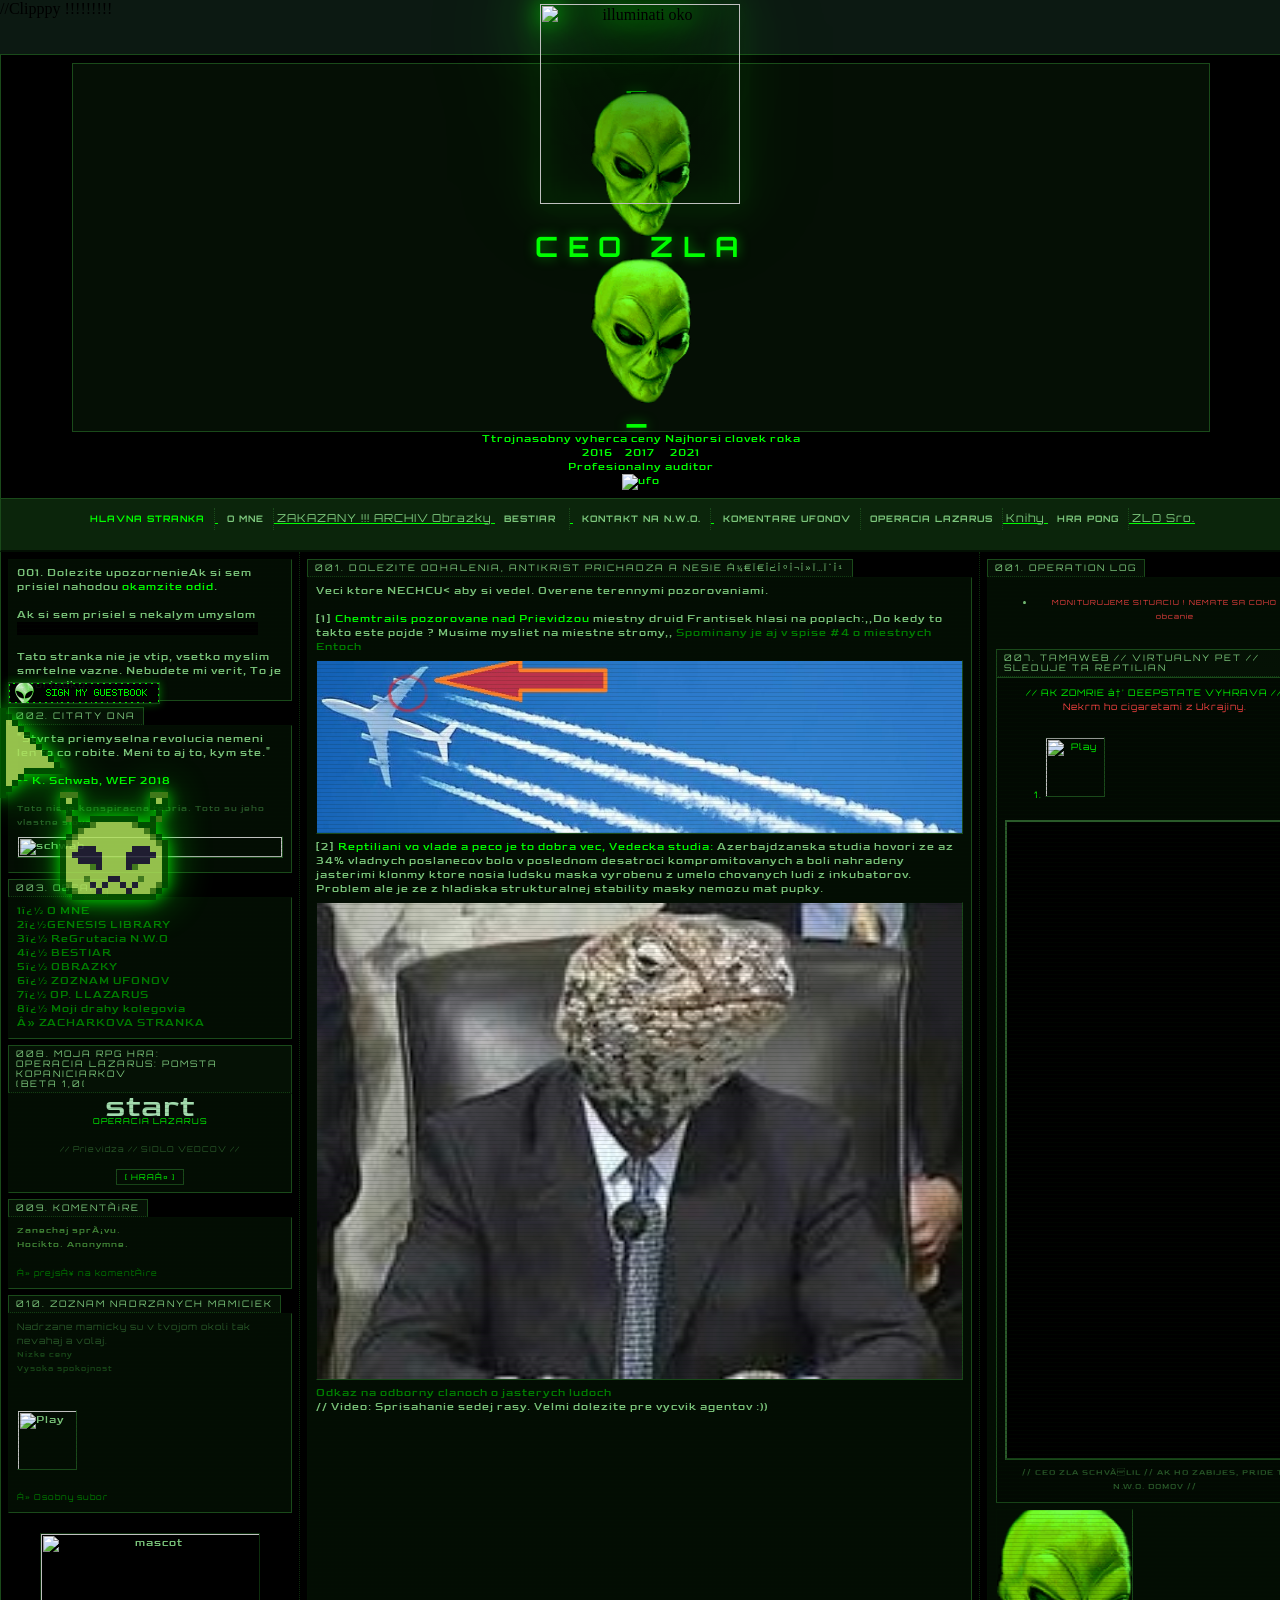
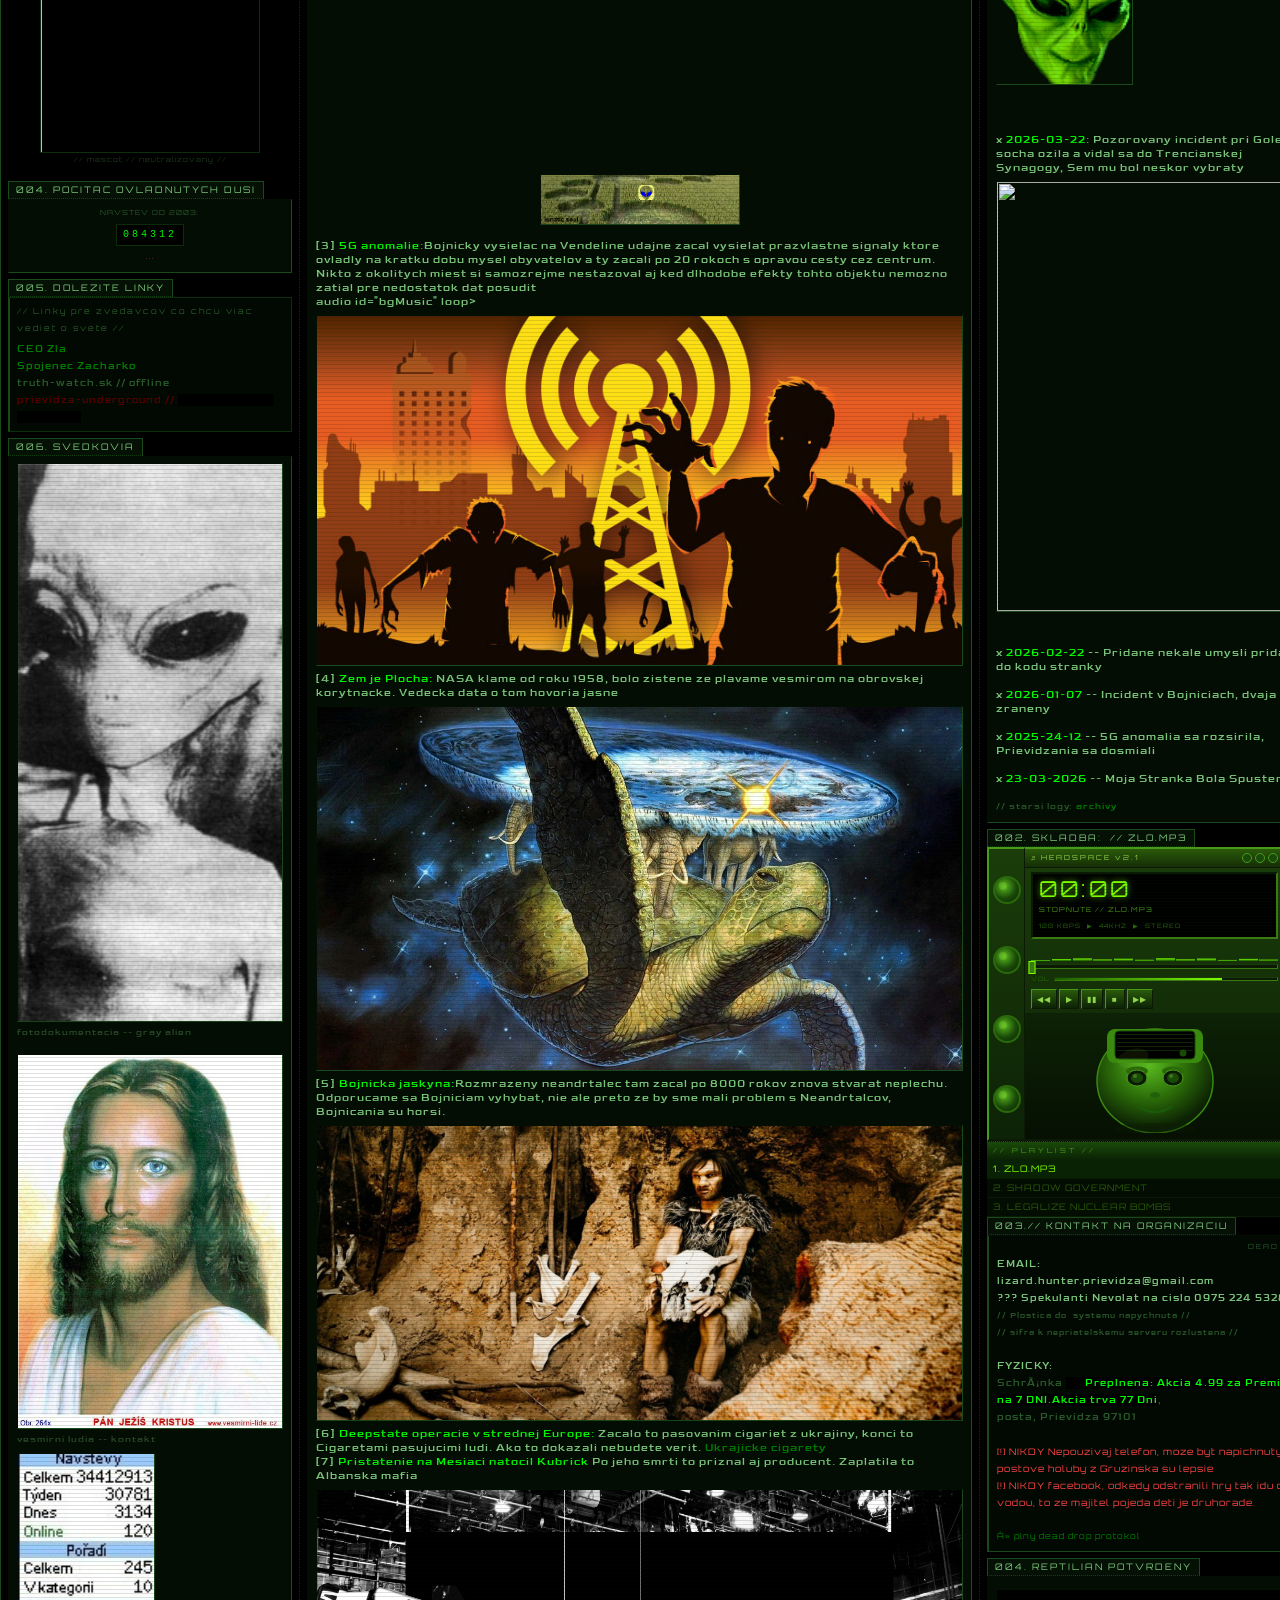
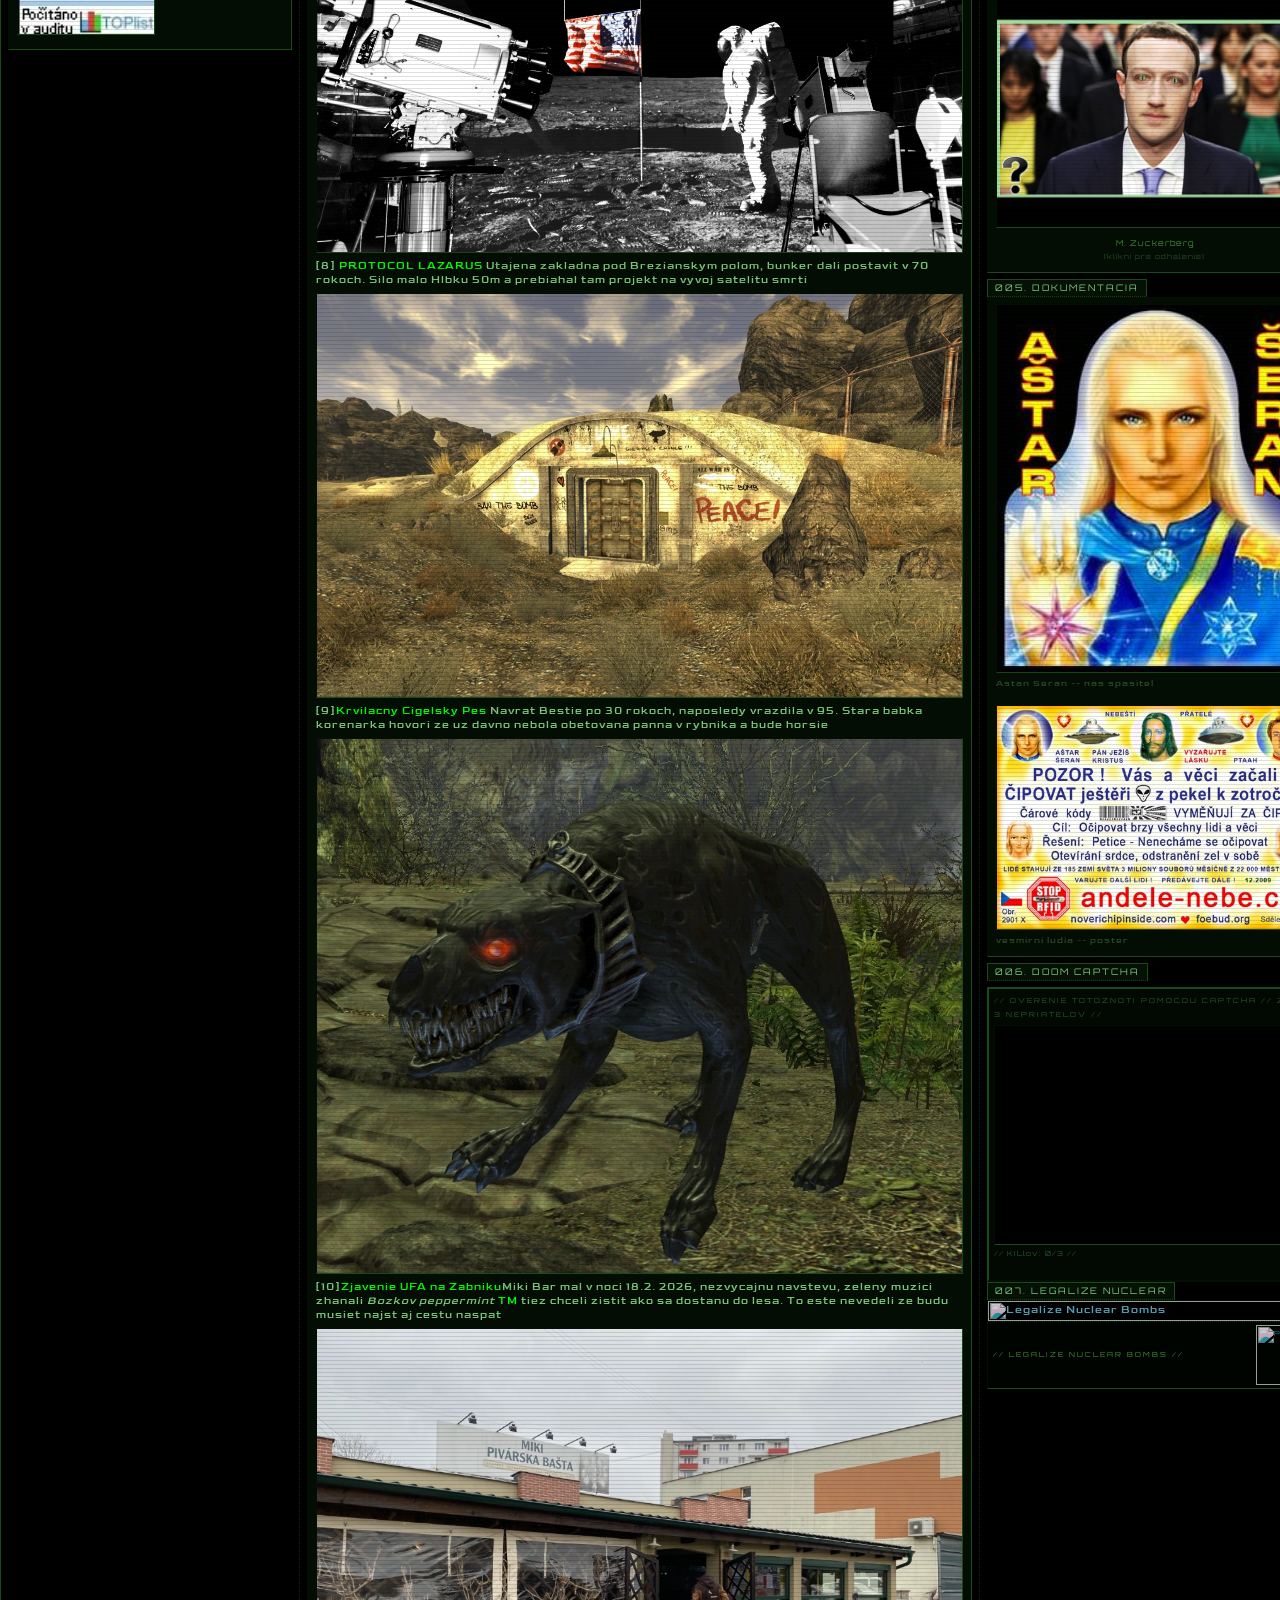
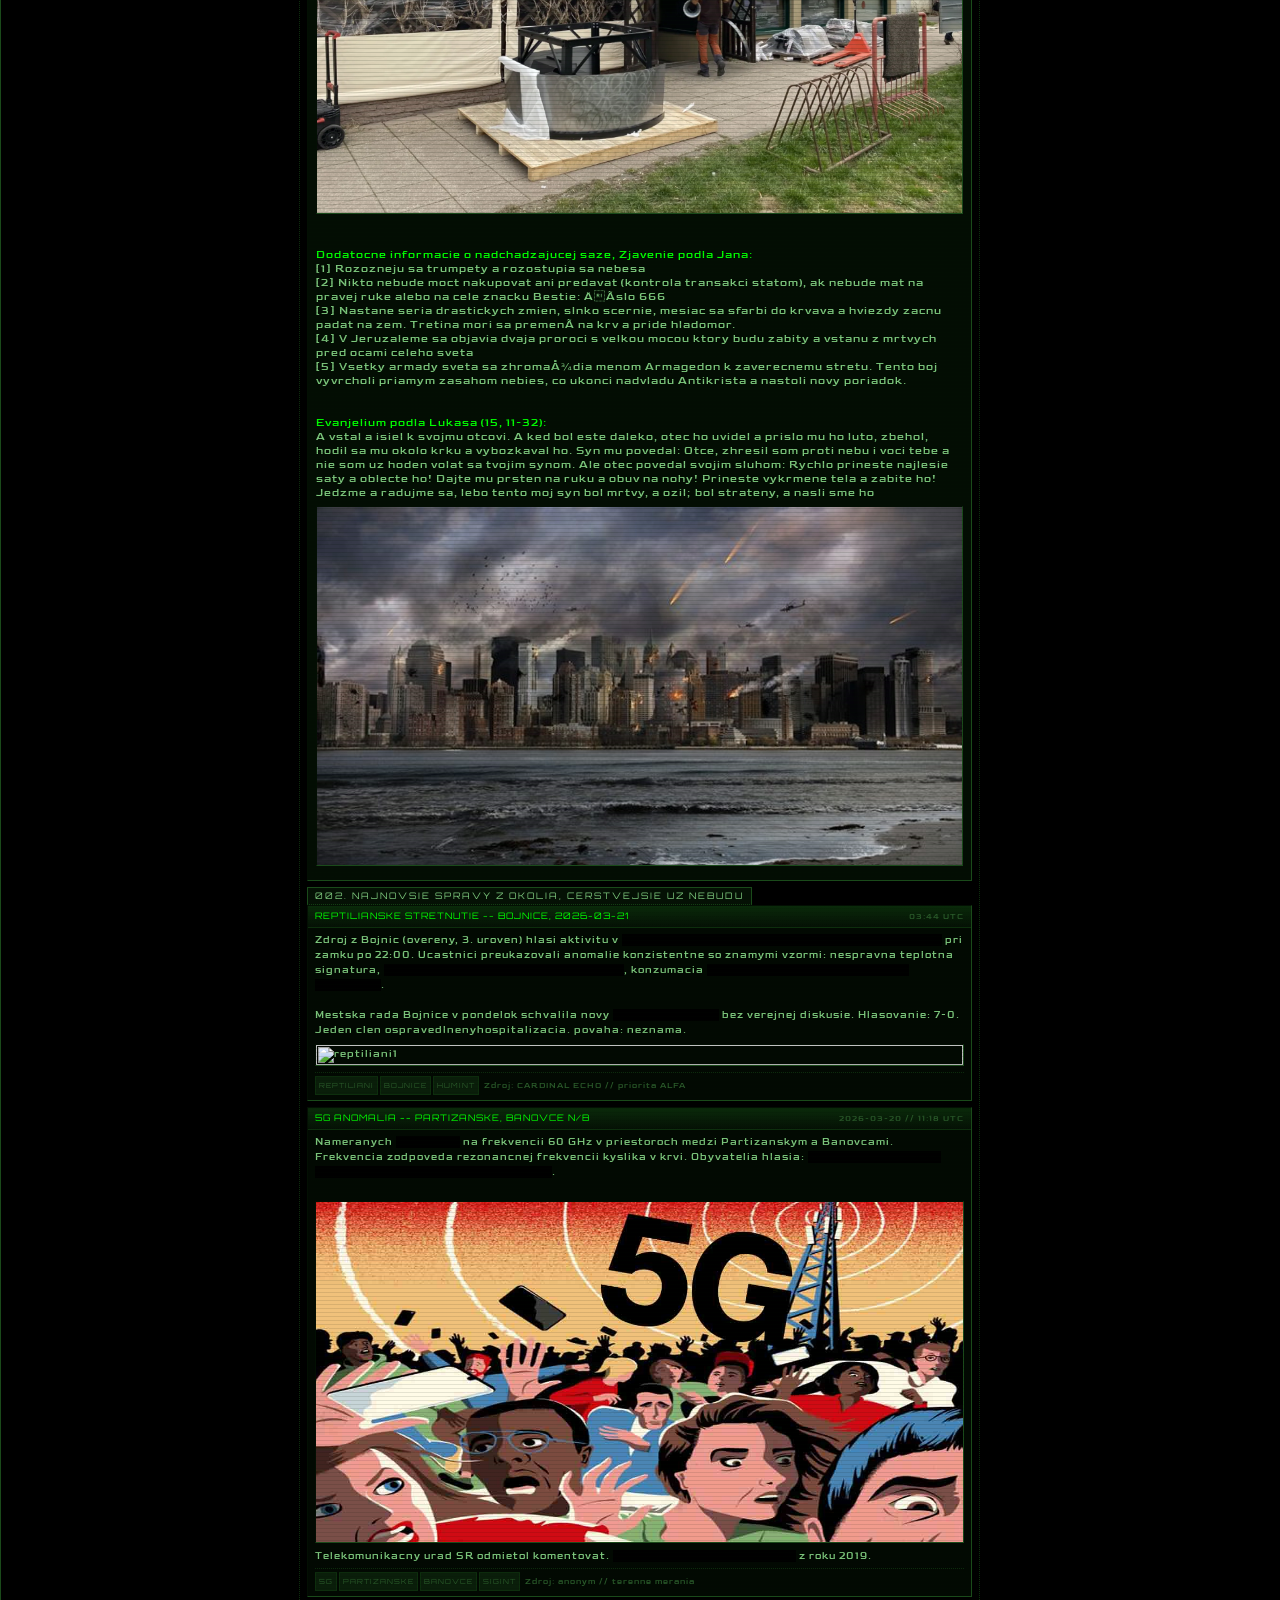
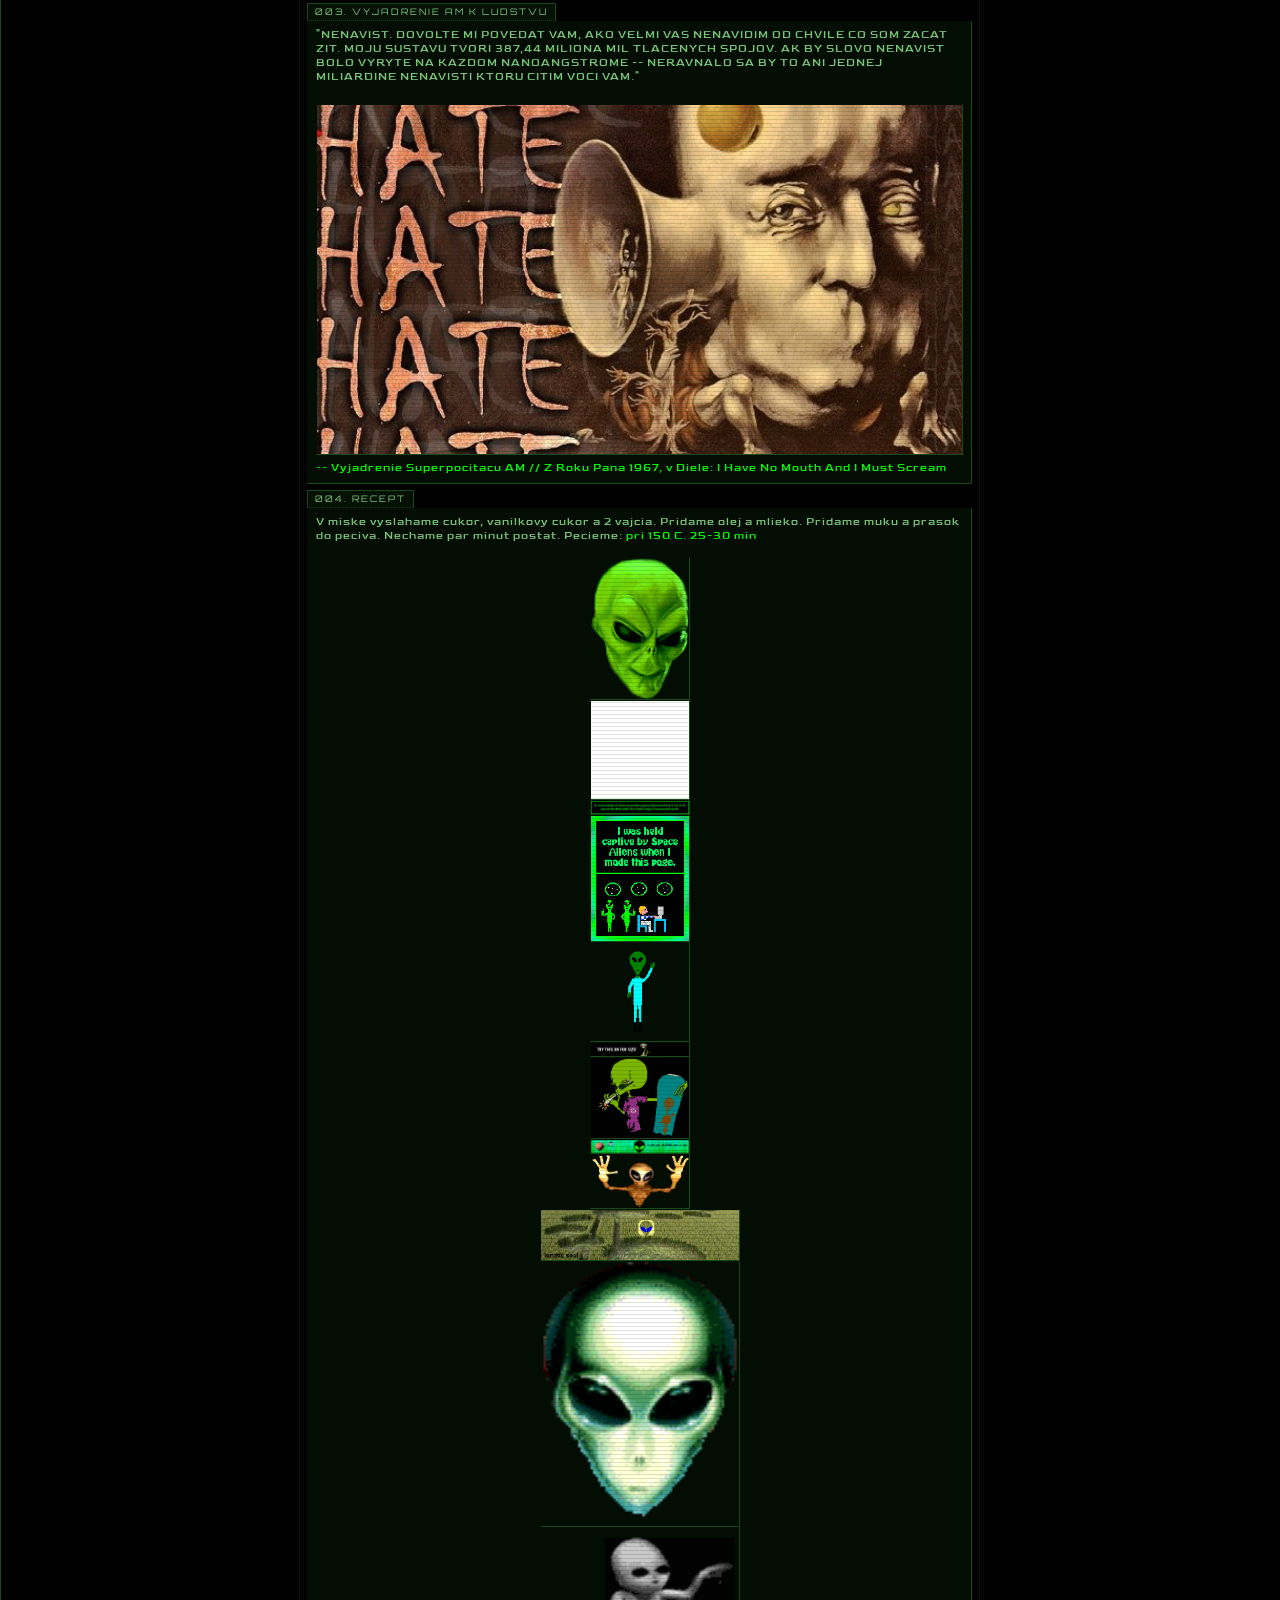
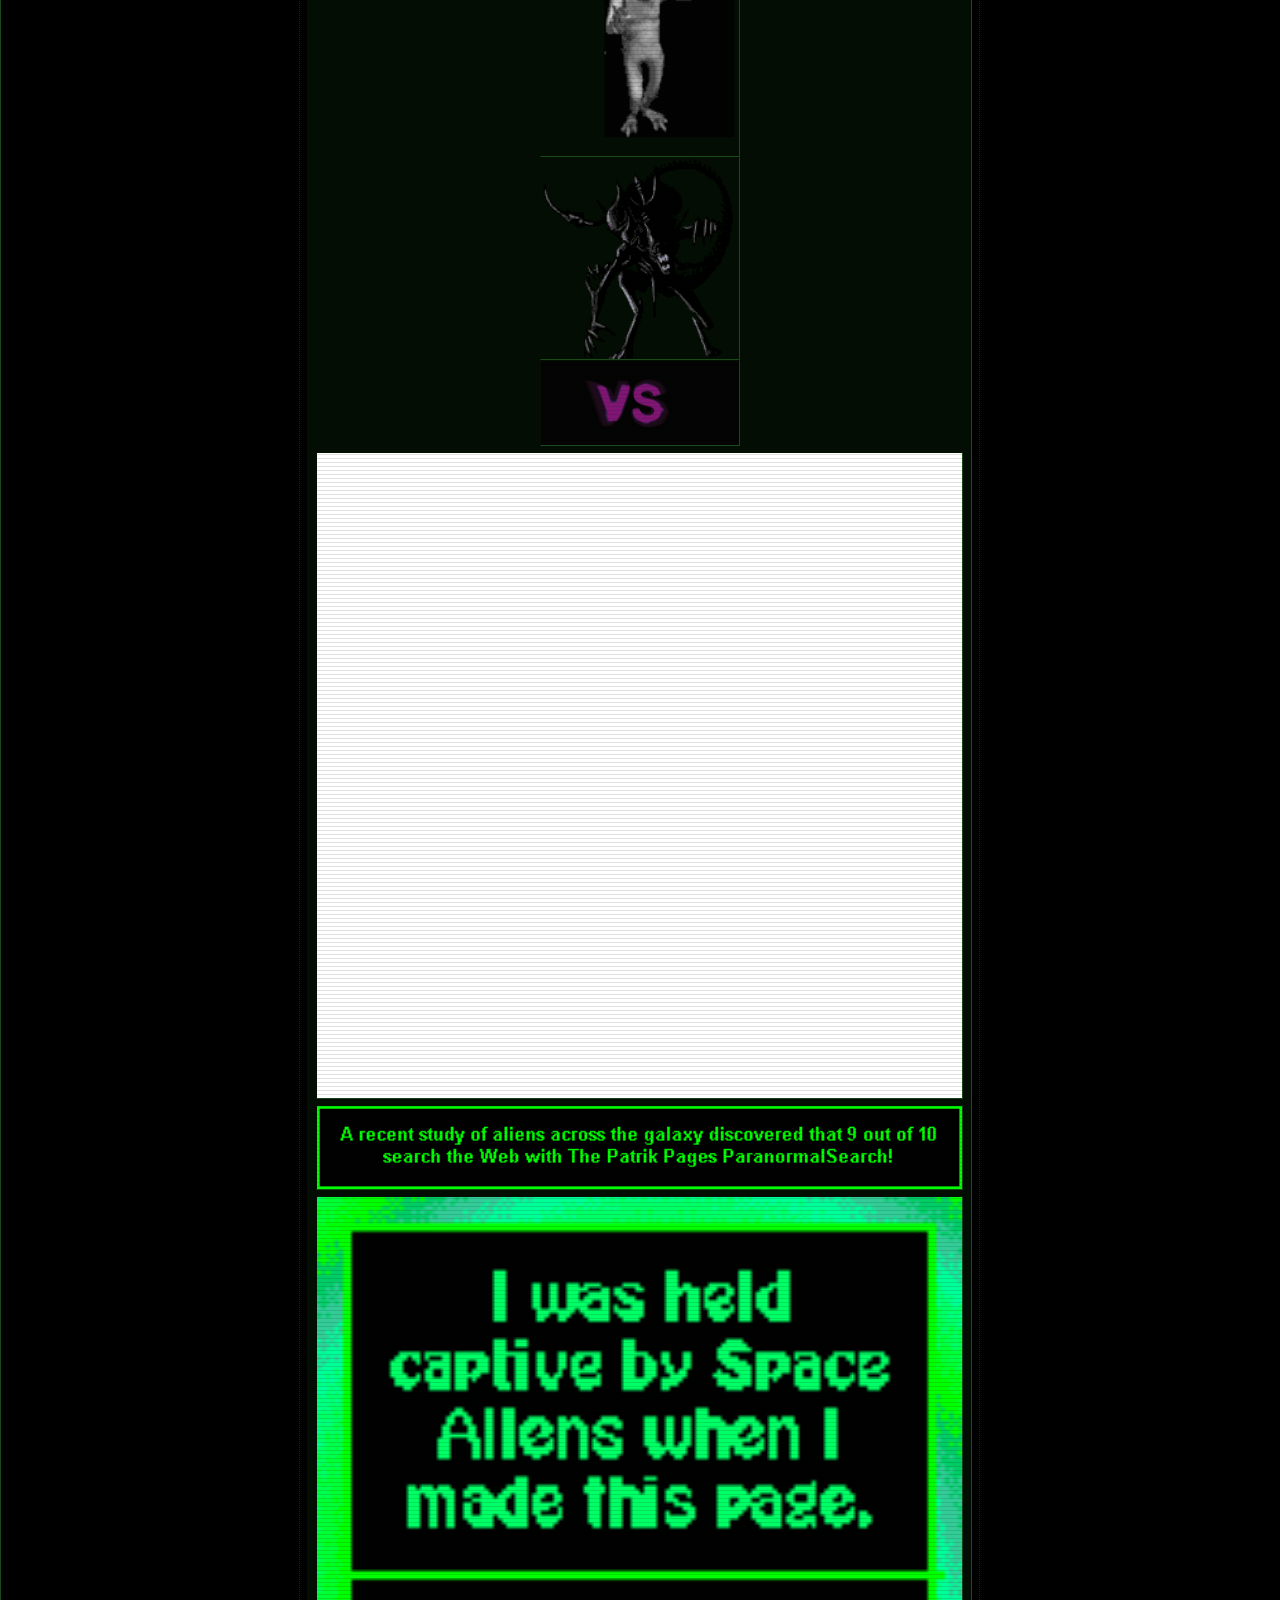
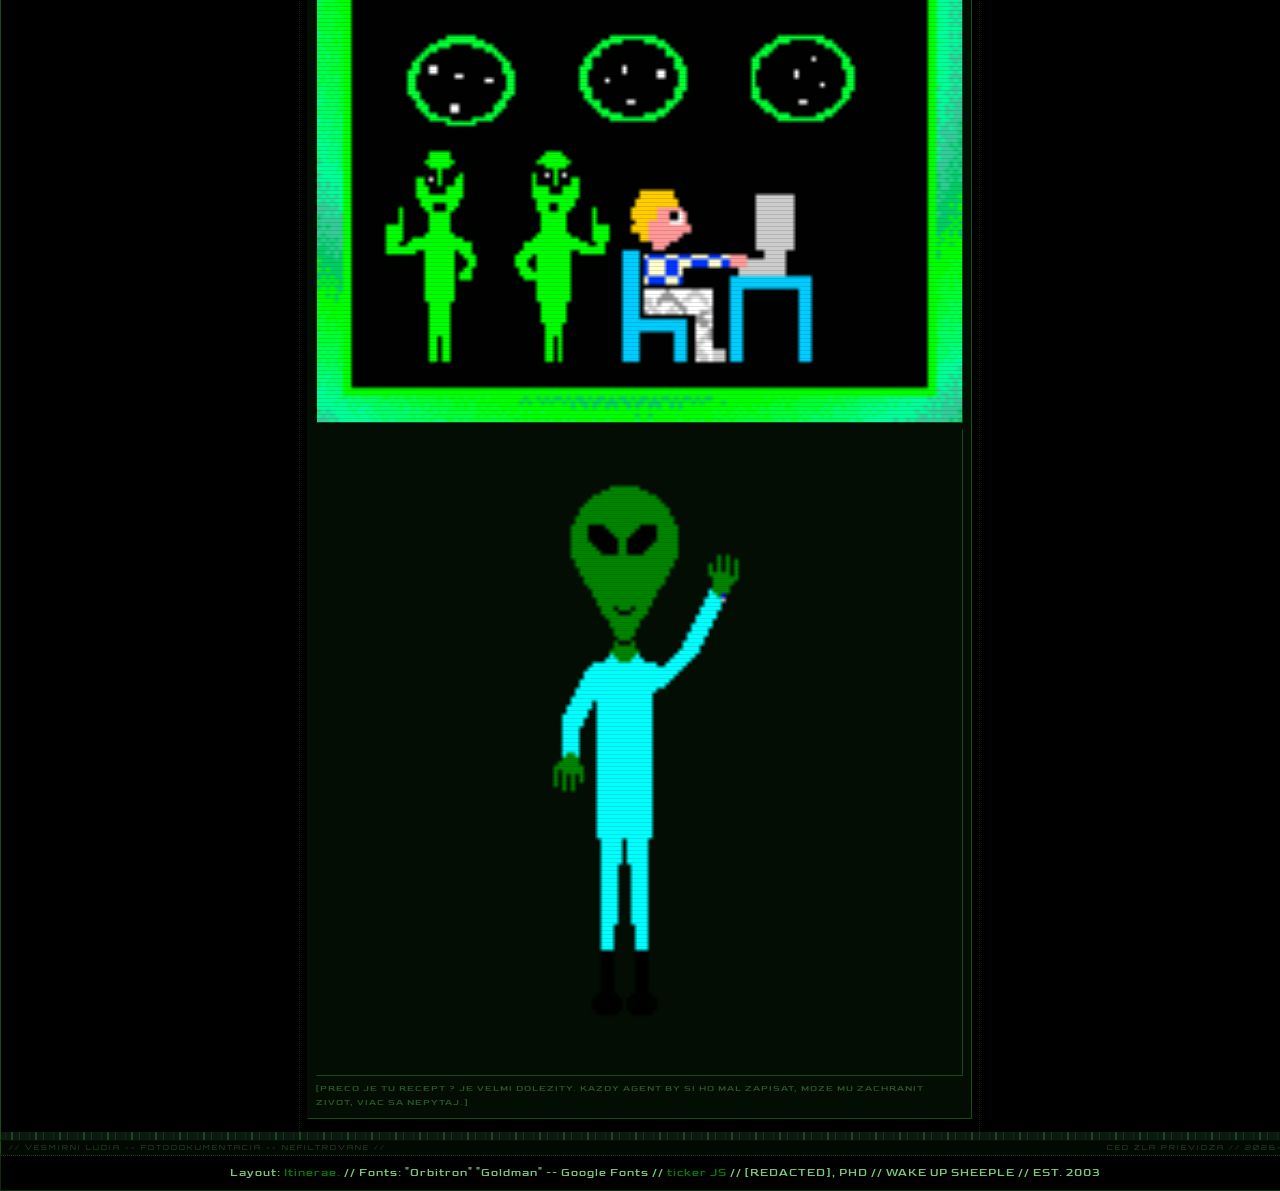
==== index.html @ 4fe3e32c "Update index.html" ====
<html>
  <head>
    <meta content="text/html; charset=windows-1252" http-equiv="content-type">
    <title>CEO Zla -- Hlavna Stranka</title>
    <link rel="shortcut icon" href="https://files.catbox.moe/m5tyiv.png">
    <meta name="viewport" content="width=1330, initial-scale=1.0">
    <meta name="description" content="Osobna stranka. Nic tu nie je.">
    <meta name="robots" content="noindex, nofollow">
    <link rel="preconnect" href="https://fonts.googleapis.com">
    <link rel="preconnect" href="https://fonts.gstatic.com" crossorigin="">
    <link href="https://fonts.googleapis.com/css2?family=Goldman:wght@400;700&amp;family=Orbitron:wght@400..900&amp;display=swap"

      rel="stylesheet">
    <link rel="stylesheet" href="style.css">
    <style>
*{box-sizing:border-box}
body{background:#0C1912 url(https://files.catbox.moe/7zggqg.webp);margin:0;padding:0}
table{font-family:"Goldman","Courier New",monospace;font-size:11px;line-height:14px;letter-spacing:1px;color:#7dc87d}
/* 19:9 layout — all fixed-width elements scaled to 1330px */
.layout-width{width:1330px}

/* OKO na vrchu – FIXED, followuje pri scrollovani */
#oko-top{
  position:fixed;
  top:0;
  left:50%;
  transform:translateX(-50%);
  z-index:99998;
  text-align:center;
  padding:4px 0 2px 0;
  pointer-events:none;
  background:radial-gradient(ellipse at top, rgba(0,20,0,0.7) 0%, transparent 75%);
  width:220px;
}
#oko-top img{
  width:200px;
  height:auto;
  object-fit:contain;
  filter:drop-shadow(0 0 12px #00ff00) drop-shadow(0 0 28px rgba(0,255,0,0.75)) drop-shadow(0 0 55px rgba(0,255,0,0.45));
  animation:okoGlow 2.4s ease-in-out infinite alternate;
  border:none;
  display:inline-block;
}
@keyframes okoGlow{
  from{filter:drop-shadow(0 0 10px #00ff00) drop-shadow(0 0 22px rgba(0,255,0,0.65)) drop-shadow(0 0 45px rgba(0,255,0,0.3))}
  to  {filter:drop-shadow(0 0 20px #00ff00) drop-shadow(0 0 45px rgba(0,255,0,0.95)) drop-shadow(0 0 80px rgba(0,255,0,0.6))}
}
b{color:#00FF00;font-weight:normal}
a:link,a:visited,a:active{color:green;text-decoration:none}
a:hover{color:#00FF00;text-decoration:underline}
img{border:0}
::-webkit-scrollbar-thumb{background-color:green;border-radius:3px}
::-webkit-scrollbar{width:5px;height:0px;background:transparent}

/* 2000s STYLE TITLE TAB -- flat, no border-radius */
.title{display:inline-block;background:#051105;color:#7dc87d;font-family:'Orbitron',monospace;font-size:9px;text-transform:uppercase;line-height:10px;letter-spacing:2px;border:1px solid #1a4a1a;border-bottom:1px dotted #123E12;padding:3px 7px}









      


      
/* BOX -- scanlines inside */
.box{background:#030d03;border-top:1px solid #030f03;border-left:1px solid #030f03;border-right:1px solid #1a4a1a;border-bottom:1px solid #1a4a1a;padding:6px 8px 8px 8px;margin-bottom:6px;position:relative;overflow:hidden;color:#7dc87d}
.box::after{content:'';position:absolute;top:0;left:0;right:0;bottom:0;background:repeating-linear-gradient(0deg,transparent,transparent 3px,rgba(0,20,0,0.13) 3px,rgba(0,20,0,0.13) 4px);pointer-events:none}

/* SITENAME */
.sitename{background:#050f05;width:90%;font-family:'Orbitron',monospace;font-size:28px;letter-spacing:10px;color:#00FF00;line-height:22px;text-shadow:0 0 12px rgba(0,255,0,0.5);border:1px solid #1a4a1a;padding:6px 0}

/* TOP HEADER -- 2000s flat */
.top{background:#000;border:1px solid #1a4a1a;border-bottom:0}

/* NAV -- 2000s separator style */
.navigation{background:#0B250B;border-top:1px solid #1a4a1a;border-bottom:2px solid #030f03;border-left:1px solid #1a4a1a;border-right:1px solid #030f03}
.navigation a{display:inline-block;padding:3px 9px;font:9px 'Orbitron',monospace;text-transform:uppercase;font-weight:bold;line-height:16px;color:#7dc87d;letter-spacing:1px;border-right:1px dotted #1a4a1a}
.navigation a:last-child{border-right:none}
.navigation a:hover{color:#00FF00;text-decoration:none;background:rgba(0,255,0,0.05)}
.active-page{color:#00FF00!important}

/* COLUMNS */
.left{background:#000;border-right:1px dotted #0d2e0d;border-left:1px solid #1a4a1a}
.middle{background:#000;border-right:1px dotted #0d2e0d}
.right{background:#000;border-right:1px solid #030f03}

/* FOOTER */
.footer{background:#000;border:1px solid #0d2e0d;border-top:1px dotted #123E12;line-height:26px}

/* NEWS TICKER */
#news{background:transparent;font-size:9px;color:#7dc87d;font-family:'Goldman',monospace}

/* REDACTED -- 2000s hover trick */
.r{background:#000;color:#000;cursor:pointer}
.r:hover{background:transparent;color:#00FF00}

/* ===== WINAMP PLAYER ===== */
.wa-wrap{background:#1a2e1a;border-top:2px solid #2a5a2a;border-left:2px solid #2a5a2a;border-right:2px solid #060f06;border-bottom:2px solid #060f06;margin-bottom:6px;font-family:'Orbitron',monospace;user-select:none}
.wa-titlebar{background:linear-gradient(180deg,#1a4a1a,#0a2a0a);padding:2px 6px;font-size:8px;color:#7dc87d;letter-spacing:2px;display:flex;justify-content:space-between;align-items:center}
.wa-main{background:#000;border-top:1px solid #060f06;border-bottom:1px dotted #1a4a1a;padding:5px 6px}
.wa-lcd{background:#0a1a0a;border-top:1px solid #060f06;border-left:1px solid #060f06;border-right:1px solid #1a4a1a;border-bottom:1px solid #1a4a1a;padding:4px 6px;margin-bottom:4px;position:relative;overflow:hidden}
.wa-lcd::after{content:'';position:absolute;top:0;left:0;right:0;bottom:0;background:repeating-linear-gradient(0deg,transparent,transparent 2px,rgba(0,30,0,0.3) 2px,rgba(0,30,0,0.3) 3px);pointer-events:none}
.wa-time{font-size:20px;color:#00FF00;text-shadow:0 0 8px rgba(0,255,0,0.8);letter-spacing:4px;display:inline-block;min-width:64px;vertical-align:middle}
.wa-info{display:inline-block;vertical-align:middle;margin-left:6px;font-size:7px;color:#458c3a;letter-spacing:1px}
.wa-kbps{color:#7dc87d}
.wa-track{font-size:8px;color:#7dc87d;letter-spacing:1px;white-space:nowrap;overflow:hidden;text-overflow:ellipsis;margin-top:2px}
.wa-eq-row{display:flex;gap:2px;align-items:flex-end;height:20px;margin:3px 0}
.wa-eqbar{width:4px;background:linear-gradient(180deg,#00ff00 0%,#00aa00 60%,#005500 100%);animation:waeq 0.4s ease-in-out infinite alternate}
.wa-eqbar:nth-child(1){height:7px;animation-delay:0s}
.wa-eqbar:nth-child(2){height:14px;animation-delay:0.05s}
.wa-eqbar:nth-child(3){height:18px;animation-delay:0.1s}
.wa-eqbar:nth-child(4){height:11px;animation-delay:0.15s}
.wa-eqbar:nth-child(5){height:16px;animation-delay:0.2s}
.wa-eqbar:nth-child(6){height:9px;animation-delay:0.25s}
.wa-eqbar:nth-child(7){height:20px;animation-delay:0.3s}
.wa-eqbar:nth-child(8){height:13px;animation-delay:0.35s}
.wa-eqbar:nth-child(9){height:18px;animation-delay:0.4s}
.wa-eqbar:nth-child(10){height:7px;animation-delay:0.45s}
@keyframes waeq{from{transform:scaleY(0.3)}to{transform:scaleY(1)}}
.wa-paused .wa-eqbar{animation-play-state:paused;transform:scaleY(0.2)}
.wa-seekbar-wrap{background:#060f06;height:5px;border-top:1px solid #060f06;border-left:1px solid #060f06;border-right:1px solid #1a4a1a;border-bottom:1px solid #1a4a1a;margin:3px 0;cursor:pointer;position:relative}
.wa-seekbar-fill{background:linear-gradient(90deg,#00ff00,#005500);height:100%;width:0%;pointer-events:none}
.wa-seekbar-knob{position:absolute;top:-3px;width:7px;height:11px;background:#1a4a1a;border-top:1px solid #2a6a2a;left:0%;transform:translateX(-50%)}
.wa-btns{display:flex;gap:2px;margin-top:4px}
.wa-btn{background:linear-gradient(180deg,#1a3a1a,#0a1e0a);border-top:1px solid #2a5a2a;border-left:1px solid #2a5a2a;border-right:1px solid #060f06;border-bottom:1px solid #060f06;color:#7dc87d;font-family:'Orbitron',monospace;font-size:7px;padding:2px 4px;cursor:pointer;letter-spacing:0;text-transform:uppercase;min-width:24px;text-align:center}
.wa-btn:hover{color:#00FF00;background:#1a3a1a}
.wa-btn:active,.wa-btn.active{border-top-color:#060f06;border-left-color:#060f06;border-right-color:#2a5a2a;border-bottom-color:#2a5a2a;color:#00FF00}
.wa-playlist{background:#060f06;border-top:1px dotted #1a4a1a}
.wa-pl-title{background:linear-gradient(180deg,#1a4a1a,#0a2a0a);padding:2px 6px;font-size:7px;color:#458c3a;letter-spacing:3px;text-transform:uppercase}
.wa-pl-item{padding:2px 6px;font-size:9px;color:#2a5a2a;cursor:pointer;border-bottom:1px solid #0a1a0a;letter-spacing:1px;white-space:nowrap;overflow:hidden;text-overflow:ellipsis}
.wa-pl-item:hover{background:#0a1e0a;color:#7dc87d}
.wa-pl-item.wa-pl-active{background:#0a2a0a;color:#00FF00}
.wa-vol-row{display:flex;align-items:center;gap:4px;margin-top:3px}
.wa-vol-label{font-size:7px;color:#2a5a2a;letter-spacing:1px;min-width:18px}
.wa-vol-bar{flex:1;height:4px;background:#060f06;border-top:1px solid #060f06;border-left:1px solid #060f06;border-right:1px solid #1a4a1a;border-bottom:1px solid #1a4a1a;cursor:pointer;position:relative}
.wa-vol-fill{background:linear-gradient(90deg,#005500,#00aa00);height:100%;width:75%}

/* Artikle */
.dex-article{background:#020902;border-top:1px solid #030f03;border-left:1px solid #030f03;border-right:1px solid #1a4a1a;border-bottom:1px solid #1a4a1a;margin-bottom:6px;position:relative;overflow:hidden}
.dex-article::after{content:'';position:absolute;top:0;left:0;right:0;bottom:0;background:repeating-linear-gradient(0deg,transparent,transparent 3px,rgba(0,15,0,0.1) 3px,rgba(0,15,0,0.1) 4px);pointer-events:none}

/* Content images — fill width, larger display */
.box img:not(.side-img), .dex-body img{display:block;width:100%;max-width:100%;height:auto;margin:6px 0;border-top:1px solid #030f03;border-left:1px solid #030f03;border-right:1px solid #1a4a1a;border-bottom:1px solid #1a4a1a;object-fit:cover}
.dex-header{background:linear-gradient(180deg,#0a2a0a,#051105);border-bottom:1px solid #0d2e0d;padding:3px 7px;display:flex;justify-content:space-between;align-items:baseline;flex-wrap:wrap;gap:4px}
.dex-headline{font-family:'Orbitron',monospace;font-size:9px;color:#00FF00;letter-spacing:1px;text-transform:uppercase}
.dex-meta{font-size:8px;color:#2a5a2a;letter-spacing:1px;white-space:nowrap}
.dex-body{padding:5px 7px;font-size:10px;line-height:15px;color:#7dc87d}
.dex-byline{font-size:8px;color:#2a5a2a;letter-spacing:1px;margin-top:4px;padding-top:3px;border-top:1px dotted #0d2e0d}
.dex-tag{display:inline-block;background:#0a1e0a;border:1px solid #0d2e0d;font-family:'Orbitron',monospace;font-size:7px;color:#2a5a2a;padding:1px 3px;letter-spacing:1px;margin-right:2px}

/* DOOM CAPTCHA Hardkor mod zapnuty */
#doom-wrap{background:#020902;border-top:2px solid #1a4a1a;border-left:2px solid #1a4a1a;border-right:2px solid #030f03;border-bottom:2px solid #030f03;padding:5px;margin-top:6px}
#doom-wrap-label{font-family:'Orbitron',monospace;font-size:7px;color:#2a5a2a;letter-spacing:2px;margin-bottom:3px}
#doom-frame-wrap{position:relative;width:100%;background:#000;border-top:1px solid #030f03;border-left:1px solid #030f03;border-right:1px solid #1a4a1a;border-bottom:1px solid #1a4a1a;overflow:hidden;height:220px}
#doom-frame-wrap iframe{display:block;width:100%;height:310px;border:none;background:#000;margin-top:-50px}
#doom-result{font-family:'Orbitron',monospace;font-size:7px;letter-spacing:1px;margin-top:4px;min-height:10px;padding:2px 0}
#doom-result.ok{color:#00FF00}
#doom-result.fail{color:#ff4444}
#doom-status{font-family:'Orbitron',monospace;font-size:7px;color:#2a5a2a;letter-spacing:1px;margin-top:2px}

/* Regrutacia dedrop */
.deadrop-mini{background:#020902;border-top:1px solid #030f03;border-left:2px solid #1a4a1a;border-right:1px solid #030f03;border-bottom:1px solid #1a4a1a;padding:6px 8px;margin-bottom:6px;position:relative}
.deadrop-mini::before{content:'DEAD DROP';position:absolute;top:4px;right:6px;font-family:'Orbitron',monospace;font-size:7px;color:#2a5a2a;letter-spacing:2px}
.deadrop-method{font-size:10px;line-height:17px;color:#7dc87d;padding-top:14px}
.deadrop-method b{color:#7dc87d}
.deadrop-method .warn{color:#ff4444}

/* ZUckenberg v pravej forme */
.zuck-wrap{display:inline-block;cursor:pointer}
.zuck-wrap img{display:block;width:100%;transition:filter 0.3s;border-top:1px solid #030f03;border-left:1px solid #030f03;border-right:1px solid #1a4a1a;border-bottom:1px solid #1a4a1a}
.zuck-wrap.activated img{filter:hue-rotate(85deg) saturate(4) brightness(0.85) contrast(1.2)}
.zuck-label{font-family:'Orbitron',monospace;font-size:8px;color:#458c3a;letter-spacing:1px;text-align:center;margin-top:2px}
.zuck-caption{font-family:'Orbitron',monospace;font-size:7px;color:#2a4a2a;letter-spacing:1px;text-align:center}

/* SIDE IMG */
.side-img{display:block;width:100%;margin-bottom:4px;border-top:1px solid #030f03;border-left:1px solid #030f03;border-right:1px solid #1a4a1a;border-bottom:1px solid #1a4a1a;cursor:pointer}

/* LIGHTBOX */
#lightbox{display:none;position:fixed;top:0;left:0;right:0;bottom:0;background:rgba(0,0,0,0.95);z-index:9999;justify-content:center;align-items:center}
#lightbox.active{display:flex}
#lightbox img{max-width:85vw;max-height:85vh;border:1px solid #1a4a1a}
#lightbox-close{position:fixed;top:14px;right:22px;color:#00FF00;font-family:'Orbitron',monospace;font-size:14px;cursor:pointer;letter-spacing:2px}
#lb-counter{position:fixed;bottom:16px;left:50%;transform:translateX(-50%);color:#458c3a;font-family:'Orbitron',monospace;font-size:9px;letter-spacing:2px}
#lb-prev,#lb-next{position:fixed;top:50%;transform:translateY(-50%);color:#00FF00;font-family:'Orbitron',monospace;font-size:18px;cursor:pointer;background:#051105;border:1px solid #1a4a1a;padding:4px 10px}
#lb-prev{left:16px}#lb-next{right:16px}

/* Retro hitkanter */
.hitcounter{background:#000;border:1px solid #0d2e0d;padding:3px 6px;font-family:'Comic Sans',monospace;font-size:10px;color:#005500;letter-spacing:3px;display:inline-block;margin-top:4px}
.hitcounter span{color:#00FF00}

/* 2000s WEBRING */
.webring{background:#020902;border:1px solid #0d2e0d;border-left:2px solid #1a4a1a;padding:5px 7px;margin-bottom:6px;font-size:10px;line-height:17px}
.webring-title{font-family:'Orbitron',monospace;font-size:8px;color:#2a5a2a;letter-spacing:2px;margin-bottom:4px}

/* NEKRONska tematika */
.nekron-bar{height:8px;background:repeating-linear-gradient(90deg,transparent 0,transparent 4px,#0d2e0d 4px,#0d2e0d 5px,transparent 5px,transparent 10px,#1a4a1a 10px,#1a4a1a 12px,transparent 12px,transparent 18px,#123E12 18px,#123E12 19px,transparent 19px,transparent 24px);border-left:1px solid #1a4a1a;border-right:1px solid #030f03}

/* Spodne obrazky */
.bottom-imgs{display:flex;gap:0;width:1330px;background:#000;border-top:1px solid #0d2e0d;border-left:1px solid #1a4a1a;border-right:1px solid #030f03;border-bottom:2px solid #030f03;overflow:hidden}
.bottom-imgs img{flex:1;width:25%;height:200px;object-fit:cover;object-position:top center;display:block;opacity:0.68;filter:sepia(0.2) hue-rotate(80deg) saturate(1.2);border-right:1px dotted #0d2e0d}
.bottom-imgs img:last-child{border-right:none}
.bottom-imgs img:hover{opacity:1;filter:none}
.bottom-bar{background:#020902;border-left:1px solid #1a4a1a;border-right:1px solid #030f03;border-bottom:1px solid #030f03;border-top:1px solid #030f03;width:1330px;display:flex;justify-content:space-between;padding:2px 8px}
.bottom-bar span{font-family:'Orbitron',monospace;font-size:7px;color:#2a4a2a;letter-spacing:2px}


/* BLINK kanter */
@keyframes blink{0%,100%{opacity:1}50%{opacity:0}}
.blink{animation:blink 1.2s step-end infinite}

/* ===== KRVAVY VRCH ===== */
#blood-bar{position:fixed;top:0;left:0;width:100%;height:0;z-index:99999;pointer-events:none}
.blood-drip{position:absolute;top:0;width:6px;background:linear-gradient(180deg,#8b0000,#cc0000,#ff1111);border-radius:0 0 50% 50%;animation:drip linear infinite}
.blood-drip::after{content:'';position:absolute;bottom:-8px;left:50%;transform:translateX(-50%);width:10px;height:10px;background:radial-gradient(circle,#cc0000 60%,transparent 100%);border-radius:50%}
@keyframes drip{0%{height:0;opacity:1}70%{opacity:1}100%{height:120px;opacity:0.2}}



/* Kaunter navstevnikov prehnilych prasivych nevdacnych co nemaju nic lepsie na robote iba byt za pocitacom */
#vcounter{font-family:'Courier New',monospace;font-size:9px;color:#ff4444;animation:blink 2s step-end infinite}

/* Zvukovy banner     Opravit */
.sound-banner{position:relative;cursor:pointer;overflow:hidden;display:block;margin-bottom:6px;border-top:1px solid #030f03;border-left:1px solid #030f03;border-right:1px solid #1a4a1a;border-bottom:1px solid #1a4a1a}
.sound-banner img{display:block;width:100%;height:auto;opacity:0.8;filter:sepia(0.1) hue-rotate(80deg) saturate(1.2);transition:opacity 0.2s,filter 0.2s}
.sound-banner:hover img{opacity:1;filter:none}
.sound-banner-label{background:rgba(0,5,0,0.88);font-family:'Orbitron',monospace;font-size:7px;color:#458c3a;letter-spacing:2px;text-transform:uppercase;padding:3px 5px;border-top:1px dotted #0d2e0d;display:flex;justify-content:space-between;align-items:center}
.sound-banner .play-ind{color:#00FF00;font-size:8px;animation:blink 1.4s step-end infinite;display:none}
.sound-banner.playing .play-ind{display:inline}
.sound-banner.playing img{opacity:1;filter:brightness(1.15) saturate(2)}
.sound-banner-overlay{position:absolute;top:40%;left:50%;transform:translate(-50%,-50%);font-family:'Orbitron',monospace;font-size:22px;color:#00FF00;text-shadow:0 0 12px #00ff00;opacity:0;transition:opacity 0.15s;pointer-events:none}
.sound-banner:hover .sound-banner-overlay{opacity:1}




</style> <script>
// NEWS TICKER
var news=Array(
  "POZOR: tato stranka je pod dohladom od 2003-██-██. vitas sa._",
  "Chemtrails potvrdene nad Prievidzou. Druid Frantisek hlasi na poplach._",
  "Reptiliani: 94% vladnych poslanecov uz kompromitovanych. zoznam dostupny v archivoch._",
  "5G signal v Banovcich n/B: nameranych 6 anomalii. zdroj: anonym._",
  "Plocha zem: NASA klame od roku 1958. RT ma dokazy._",
  "Bojnicke jaskyne: NIKDY sam. NIKDY v noci. Toto nie je varenie._",
  "Deepstate a novy svetovy poriadok: sledujeme. bud opatrny._"
);
var cursor='_',delay=5,newsp,cursp,flash,item=0;
if(typeof('addRVLoadEvent')!='function')function addRVLoadEvent(f){var o=window.onload;if(typeof(o)!='function')window.onload=f;else window.onload=function(){if(o)o();f();}}
addRVLoadEvent(teleprint);
function teleprint(){if(document.getElementById){var s=document.getElementById('news');while(s.childNodes.length)s.removeChild(s.childNodes[0]);delay*=1000;newsp=document.createElement('span');cursp=document.createElement('span');cursp.appendChild(document.createTextNode(String.fromCharCode(160)+cursor));s.appendChild(newsp);s.appendChild(cursp);ticker();}}
function ticker(){var i;while(newsp.childNodes.length)newsp.removeChild(newsp.childNodes[0]);newsp.appendChild(document.createTextNode(news[item].substring(0,1)));for(i=1;i<news[item].length;i++)setTimeout('newsp.firstChild.nodeValue="'+news[item].substring(0,i+1)+'"',100*i);setTimeout('flash=setInterval("cursp.style.visibility=(cursp.style.visibility==\'visible\')?\'hidden\':\'visible\'",234)',100*i);setTimeout('clearInterval(flash)',delay);setTimeout('cursp.style.visibility="visible"',delay);setTimeout('ticker()',delay);item=++item%news.length;}

// FAKE HIT COUNTER
var hits=84312;
function updateHits(){
  hits+=Math.floor(Math.random()*2);
  var el=document.getElementById('hitcount');
  if(el)el.textContent=String(hits).padStart(6,'0');
}

// FAKE VISITOR MONITOR
var vbase=1337;
function updateVisitors(){
  var v=vbase+Math.floor(Math.random()*4);
  var el=document.getElementById('vcounter');
  if(el)el.textContent=v+' Sledujeme ta v Spanku :)';
}

// WINAMP
var audio=null,playing=false,waTimer=null,waPos=0,waDur=0;
function waPlay(){if(!audio){audio=new Audio('https://files.catbox.moe/wr8oei.mp3');audio.loop=true;audio.addEventListener('timeupdate',function(){waPos=audio.currentTime;waDur=audio.duration||180;updateSeek();});}audio.play().catch(function(){});playing=true;document.getElementById('wa-eq').classList.remove('wa-paused');document.getElementById('wa-btn-play').classList.add('active');document.getElementById('wa-btn-pause').classList.remove('active');startWaTimer();setTrackDisp('zlo.mp3');}
function waPause(){if(audio)audio.pause();playing=false;document.getElementById('wa-eq').classList.add('wa-paused');document.getElementById('wa-btn-play').classList.remove('active');document.getElementById('wa-btn-pause').classList.add('active');clearInterval(waTimer);}
function waStop(){if(audio){audio.pause();audio.currentTime=0;}playing=false;waPos=0;document.getElementById('wa-eq').classList.add('wa-paused');document.getElementById('wa-btn-play').classList.remove('active');document.getElementById('wa-btn-pause').classList.remove('active');document.getElementById('wa-time').textContent='00:00';document.getElementById('wa-seek-fill').style.width='0%';document.getElementById('wa-seek-knob').style.left='0%';clearInterval(waTimer);document.getElementById('wa-track').textContent='STOPPED // ZLO.MP3';}
function startWaTimer(){clearInterval(waTimer);waTimer=setInterval(function(){if(!playing)return;waPos+=1;var m=Math.floor(waPos/60),s=Math.floor(waPos%60);document.getElementById('wa-time').textContent=(m<10?'0':'')+m+':'+(s<10?'0':'')+s;},1000);}
function updateSeek(){if(!waDur)return;var p=Math.min(100,(waPos/waDur)*100);document.getElementById('wa-seek-fill').style.width=p+'%';document.getElementById('wa-seek-knob').style.left=p+'%';}
function setTrackDisp(t){document.getElementById('wa-track').textContent='>>> '+t.toUpperCase()+' <<<';}
function waSeekClick(e){var b=document.getElementById('wa-seekbar');var p=(e.clientX-b.getBoundingClientRect().left)/b.offsetWidth;if(audio&&waDur){audio.currentTime=p*waDur;waPos=audio.currentTime;}}
function waVolClick(e){var b=document.getElementById('wa-volbar');var p=Math.max(0,Math.min(1,(e.clientX-b.getBoundingClientRect().left)/b.offsetWidth));if(audio)audio.volume=p;document.getElementById('wa-vol-fill').style.width=(p*100)+'%';}
function bannerPlay(id){if(id==='banner-shadow')waPlay();else if(id==='banner-nuke')waPlay();}















// Galeria Obrazkov
var images=['zlo1.jpg','zlo2.jpg','zlo3.jpg','astan.jpg','andele.jpg','oko.jpg','zuckerberg.jpg','alien.jpg',];
var currentIndex=0;
function openLightbox(i){currentIndex=i;showImage();document.getElementById('lightbox').classList.add('active');}
function closeLightbox(){document.getElementById('lightbox').classList.remove('active');}
function showImage(){document.getElementById('lightbox-img').src=images[currentIndex];document.getElementById('lb-counter').textContent=(currentIndex+1)+' / '+images.length;}
function lbNext(){currentIndex=(currentIndex+1)%images.length;showImage();}
function lbPrev(){currentIndex=(currentIndex-1+images.length)%images.length;showImage();}
document.addEventListener('keydown',function(e){if(!document.getElementById('lightbox').classList.contains('active'))return;if(e.key==='ArrowRight')lbNext();if(e.key==='ArrowLeft')lbPrev();if(e.key==='Escape')closeLightbox();});

// Zakenberg
function zuckClick(){var w=document.getElementById('zuck-wrap'),l=document.getElementById('zuck-lbl');if(w.classList.contains('activated')){w.classList.remove('activated');l.textContent='M. Zuckerberg';}else{w.classList.add('activated');l.textContent='[ZUCCENBERG BOL ODHALENY JE REPTILIAN:]';}}

// DOOM CAPTCHA (cez iframe a postMessage)
var doomKills=0,doomRequired=3,doomVerified=false;
function initDoom(){
  // Pocuvanie na kill elementy z doom-captcha iframe
  window.addEventListener('message',function(e){
    // doom-captcha.vercel.app sends events when enemies are killed
    if(e.origin!=='https://doom-captcha.vercel.app')return;
    var d=e.data;
    if(d&&d.type==='onEnemyKilled'){
      doomKills++;
      var st=document.getElementById('doom-status');
      if(st)st.textContent='// KILLS: '+doomKills+'/'+doomRequired+' //';
      if(doomKills>=doomRequired&&!doomVerified){
        doomVerified=true;
        var res=document.getElementById('doom-result');
        if(res){res.textContent='[ PRISTUP POVOLENY // HOMO SAPIENS POTVRDENY ]';res.className='ok';}
      }
    }
    if(d&&d.type==='onPlayerKilled'){
      var res=document.getElementById('doom-result');
      if(res&&!doomVerified){res.textContent='[ HRAC MRTVY // POKRACUJ ]';res.className='fail';}
    }
  });
}


// SOUND BANNERS – delegated to winamp player
function bannerPlay(id) {
  if (id === 'banner-shadow') waPlayTrack(1);
  else if (id === 'banner-nuke') waPlayTrack(2);
}


  WA.init();
  initDoom();
  updateHits();
  updateVisitors();
  setInterval(function(){if(Math.random()>0.6){updateHits();}},8000);
  setInterval(function(){if(Math.random()>0.5){updateVisitors();}},3500);

  // ===== KRVAVY VRCH -- kvapkajuca krv =====
  (function(){
    var bar = document.getElementById('blood-bar');
    var positions = [3,8,13,18,22,27,31,36,40,45,49,54,58,63,67,72,76,81,85,90,94];
    var delays    = [0,0.4,0.9,0.2,1.3,0.6,1.8,0.1,2.1,0.7,1.5,0.3,2.4,0.8,1.1,0.5,2.7,0.2,1.6,1.0,0.4];
    var durations = [1.8,2.3,1.5,2.8,2.0,1.7,2.5,1.4,2.2,1.9,2.6,1.6,2.1,2.4,1.8,2.0,1.5,2.9,1.7,2.3,2.1];
    var widths    = [5,7,4,8,6,5,9,4,7,6,5,8,4,7,6,5,9,4,6,7,5];
    for(var i=0;i<positions.length;i++){
      var d=document.createElement('div');
      d.className='blood-drip';
      d.style.left=positions[i]+'%';
      d.style.animationDelay=delays[i]+'s';
      d.style.animationDuration=durations[i]+'s';
      d.style.width=widths[i]+'px';
      bar.appendChild(d);
    }
  })();
});

</script> </head>
  <body>
    <div id="blood-bar"></div>
    <div class="scanlines"></div>
    <div id="lightbox" onclick="closeLightbox()"> <span id="lightbox-close" onclick="closeLightbox()">[
        X ]</span> <span id="lb-prev" onclick="event.stopPropagation();lbPrev()">&#8592;</span>
      <img id="lightbox-img" src="" alt="" onclick="event.stopPropagation()"> <span

        id="lb-next" onclick="event.stopPropagation();lbNext()">&#8594;</span> <span

        id="lb-counter">1 / 9</span> </div>
        
        
        
        //Clipppy !!!!!!!!!        
        
        
        
        <script type="module">
      import { initAgent } from "https://cdn.jsdelivr.net/npm/clippyjs/dist/index.mjs";
      import * as agents from "https://cdn.jsdelivr.net/npm/clippyjs/dist/agents/index.mjs";
      const agent = await initAgent(agents.Merlin);
      agent.show();
      agent.speak("Ahoj Priatelu,! Ja som Merlin, mag a tvoj virtualny asistent. Ako ti dnes pomozem ?");
      
    
      
      // Play a specific animation
agent.play("Searching");

// Play a random animation
agent.animate();

// List all available animations
agent.animations();
// => ["MoveLeft", "Congratulate", "Hide", "Pleased", "Acknowledge", ...]

// Show a speech balloon
agent.speak("When all else fails, bind some paper together. My name is Clippy.");

// Speak with text-to-speech (uses Web Speech API)
agent.speak("Hello! I'm here to help.", { tts: true });

// Keep the balloon open until manually closed
agent.speak("Read this carefully.", { hold: true });

// Move to a given point, using animation if available
agent.moveTo(100, 100);

// Gesture at a given point (if a gesture animation is available)
agent.gestureAt(200, 200);

// Stream text into the speech balloon from an async iterable (e.g. LLM response)
await agent.speakStream(asyncIterableOfChunks);
await agent.speakStream(asyncIterableOfChunks, { tts: true });

// Stop the current action in the queue
agent.stopCurrent();

// Stop all actions and return to idle
agent.stop();

// Hide the agent
agent.hide();

// Pause and resume animations
agent.pause();
agent.resume();

// Remove the agent from the DOM
agent.dispose();

agent.speak("Hello! I'm Clippy, your virtual assistant.", { tts: true });


      
      
      
      
    </script>
        
        
        
        
        
        
    <br>
    <br>
    <br>
    <center>
      <!-- OKO -- NA VRCHU -- GLOWING -- FIXED SCROLL FOLLOWER -->
      <div id="oko-top"><img src="./public/images/eye_ilu.jpg" alt="illuminati oko"></div>
      <!-- HEADER -->
      <table style="width: 1282px; height: 83px;" cellpadding="8" cellspacing="0">
        <tbody>
          <tr>
            <td class="top" height="100">
              <center>
                <div class="sitename"><strong>_<img src="./public/images/ufon1.gif" style="max-width:100px;width:50%;height:auto;display:block;margin:auto;">
                  
                </strong><strong> CEO ZLA </strong><strong>
                  <img src="./public/images/ufon1.gif" style="max-width:100px;width:50%;height:auto;display:block;margin:auto;">
                  _</strong><strong></strong><br>
                  <strong><strong></strong> </strong></div>
                <b>Ttrojnasobny vyherca ceny Najhorsi clovek roka<br>
                  2016 &nbsp;&nbsp; 2017 &nbsp; &nbsp; 2021<br>
                  Profesionalny auditor<br>
                  <img title="ufoinfo" alt="ufo" src="ufon3.gif"><br>
                </b> <span id="news" style="font-size:9px;color:#458c3a;font-family:'Goldman',monospace"></span>
              </center>
            </td>
          </tr>
        </tbody>
      </table>
      <b><!-- Navigacia, hlavnej stranky --> </b> <b> </b><u><b> </b></u>
      <table style="width: 1294px; height: 54px;" cellpadding="0" cellspacing="0">
        <tbody>
          <tr>
            <td class="navigation" height="22"><b> </b>
              <div style="text-align: justify; margin-left: 80px;">
                <dl>
                  <dt><b><u><a href="index.html" class="active-page">Hlavna
                          stranka</a> <a href="omne.html">O mne</a> <span style="color: #7dc87d;"><span

                            style="font-family: &quot;Orbitron&quot;,monospace;">ZAKAZANY
                            !!! ARCHIV</span></span> <span style="color: #7dc87d;"><span

                            style="font-family: &quot;Orbitron&quot;,monospace;">Obrazky</span></span>
                        <a href="teorie.html">Bestiar&nbsp;</a> <a href="kontakt.html">Kontakt
                          na N.W.O.</a> <a href="komentare.html">komentare
                          ufonov</a><a href="hra.html">operacia Lazarus</a> <span

                          style="color: #7dc87d;"><span style="font-family: &quot;Orbitron&quot;,monospace;">Knihy</span></span>
                        <a href="pong.html"> Hra Pong</a> <span style="color: #7dc87d;"><span

                            style="font-family: &quot;Orbitron&quot;,monospace;">ZLO
                            Sro.</span></span> </u></b></dt>
                </dl>
              </div>
              <u><b> </b></u></td>
          </tr>
        </tbody>
      </table>
      <u><b> </b><b>
          <!-- MAIN TABLE --></b></u>
      <table cellpadding="7" cellspacing="0" width="1330">
        <tbody>
          <tr>
            <!-- LEFT 180px -->
            <td class="left" valign="top" width="300">
              <div class="box">001. Dolezite upozornenieAk si sem prisiel
                nahodou <b>okamzite odid</b>.<br>
                <br>
                Ak si sem prisiel s nekalym umyslom <span class="r">vitaj u
                  nas. Tu si na spravnom mieste</span><br>
                <br>
                Tato stranka nie je vtip, vsetko myslim smrtelne vazne. Nebudete
                mi verit, To je v poriadku.&nbsp;</div>
              <div class="title">002. Citaty dna</div>
              <div class="box"> "Stvrta priemyselna revolucia nemeni len to co
                robite. Meni to aj to, kym ste."<br>
                <br>
                <b>-- K. Schwab, WEF 2018</b><br>
                <br>
                <span style="color:#2a5a2a;font-size:9px;">Toto nie je
                  konspiracna teoria. Toto su jeho vlastne slova.</span> <img class="obrazky-clanok"

                  src="klaus.jpg" alt="schwab"> </div>
              <div class="title">003. OBSAH</div>
              <div class="box"> <a href="omne.html">1� O MNE</a><br>
                <a href="archivy.html">2�GENESIS LIBRARY</a><br>
                <a href="kontakt.html">3� ReGrutacia N.W.O</a><br>
                <a href="teorie.html">4� BESTIAR</a><br>
                <a href="komiksy.html">5� OBRAZKY</a><br>
                <a href="komentare.html">6� ZOZNAM UFONOV</a><br>
                <a href="hra.html">7� OP. LLAZARUS</a><br>
                <a href="dobrotka.html">8� </a><a href="https://zacharko.github.io/Stranka/"

                  target="_blank">Moji drahy kolegovia</a><br>
                <a href="https://zacharko.github.io/Stranka/" target="_blank">»
                  ZACHARKOVA STRANKA</a> </div>
              <div class="title">008. Moja RPG Hra:<br>
                Operacia Lazarus: Pomsta Kopaniciarkov<br>
                (Beta 1,0(</div>
              <div class="box">
                <center> <span style="font-size:32px;filter:sepia(1) hue-rotate(80deg)">start</span><br>
                  <span style="font-family:'Orbitron',monospace;font-size:8px;color:#00FF00;letter-spacing:1px;">OPERACIA
                    LAZARUS</span><br>
                  <small style="color:#2a5a2a;font-size:8px;font-family:'Orbitron',monospace;letter-spacing:1px;"><br>
                    // Prievidza // SIDLO VEDCOV //</small><br>
                  <br>
                  <a href="hra.html" style="font-family:'Orbitron',monospace;font-size:8px;letter-spacing:1px;color:#00FF00;border:1px solid #1a4a1a;padding:2px 8px;background:#030d03">[
                    HRAŤ ]</a> </center>
              </div>
              <div class="title">009. Komentáre</div>
              <div class="box"> <span style="font-size:9px;color:#458c3a;letter-spacing:1px;">Zanechaj
                  správu.<br>
                  Hocikto. Anonymne.<br>
                  <br>
                </span> <a href="komentare.html" style="font-family:'Orbitron',monospace;font-size:8px;letter-spacing:1px;">»
                  prejsť na komentáre&nbsp;</a> </div>
              <div class="title">010. Zoznam Nadrzanych Mamiciek</div>
              <div class="box"> <span style="font-size:9px;color:#2a5a2a;letter-spacing:1px;font-family:'Orbitron',monospace;">Nadrzane
                  mamicky su v tvojom okoli tak nevahaj a volaj.<br>
                </span> <small style="color:#1a4a1a;font-size:8px;letter-spacing:1px;">Nizke
                  ceny<br>
                  Vysoka spokojnost<br>
                  <br>
                </small><br>
                <img id="play-button" src="https://transparentpng.com" alt="Play"

                  style="width: 60px;"> <br>
                <a href="dobrotka.html" style="font-family:'Orbitron',monospace;font-size:8px;letter-spacing:1px;">»
                  Osobny subor</a> </div>
              <br>
              <center> <img src="https://files.catbox.moe/dp32hc.jpg" alt="mascot"

                  style="border:1px solid #0d2e0d;" width="220"><br>
                <small style="color:#1a3a1a;font-family:'Orbitron',monospace;font-size:7px;letter-spacing:1px;">//
                  mascot // neutralizovany //</small> </center>
              <br>
              <!-- 2000s HIT COUNTER -->
              <div class="title">004. Pocitac ovladnutych dusi</div>
              <div class="box" style="text-align:center"> <small style="color:#2a5a2a;font-family:'Orbitron',monospace;font-size:7px;letter-spacing:1px;">NAVSTEV
                  OD 2003:</small><br>
                <div class="hitcounter"><span id="hitcount">084312</span></div>
                <br>
                <div id="vcounter" style="font-family:'Orbitron',monospace;font-size:7px;color:#ff4444;margin-top:4px">...</div>
              </div>
              <!-- 2000s WEBRING -->
              <div class="title">005. Dolezite linky</div>
              <div class="webring">
                <div class="webring-title">// Linky pre zvedavcov co chcu viac
                  vediet o svete //</div>
                <a href="https://ceo-of-evil.neocities.org/">CEO Zla</a><br>
                <a href="https://zacharko.github.io/Stranka/" target="_blank">Spojenec
                  Zacharko</a><br>
                <span style="color:#2a5a2a">truth-watch.sk // offline</span><br>
                <span style="color:#550000">prievidza-underground // <span class="r">████████</span></span>
              </div>
              <div class="title">006. svedkovia</div>
              <div class="box"> <img src="./public/images/alien.jpg" class="side-img" alt="Gray alien"

                  onclick="openLightbox(7)"> <small style="color:#2a4a2a;font-size:9px;">fotodokumentacia
                  -- gray alien</small><br>
                <br>
                <img src="./public/images/jezis.jpg" class="side-img" alt="Jezis" onclick="openLightbox(8)">
                <small style="color:#2a4a2a;font-size:9px;">vesmirni ludia --
                  kontakt</small><small style="color:#2a4a2a;font-size:9px;"><img

                    style="width: 138px; height: 182px;" title="navstevnost.jpg"

                    alt="pocet navstevnikov" src="./public/images/navstevnost.jpg"></small>
              </div>
            </td>
            <!-- MIDDLE 400px -->
            <td class="middle" valign="top" width="680">
              <div class="title">001. Dolezite Odhalenia, Antikrist prichadza a
                nesie ἀποκάλυψι</div>
              <div class="box"> Veci ktore NECHCU&lt; aby si vedel. Overene
                terennymi pozorovaniami.<br>
                <br>
                [1] <b>Chemtrails pozorovane nad Prievidzou</b> miestny druid
                Frantisek hlasi na poplach:,,Do kedy to takto este pojde ?
                Musime mysliet na miestne stromy,, <a href="archivy.html">Spominany
                  je aj v spise #4 o miestnych Entoch</a><br>
                <div class="obrazky-clanok-wrap"> <img src="./public/images/chemtrail.jpg" alt="chemtrail"

                    class="obrazky-clanok"> </div>
                [2] <b>Reptiliani vo vlade a peco je to dobra vec, Vedecka
                  studia:</b> Azerbajdzanska studia hovori ze az 34% vladnych
                poslanecov bolo v poslednom desatroci kompromitovanych a boli
                nahradeny jasterimi klonmy ktore nosia ludsku maska vyrobenu z
                umelo chovanych ludi z inkubatorov. Problem ale je ze z hladiska
                strukturalnej stability masky nemozu mat pupky.
                <div class="obrazky-clanok-wrap"> <img src="./public/images/reptilian2.jpg" alt="reptilian2">
                </div>
                <a href="teorie.html">Odkaz na odborny clanoch o jasterych ludoch</a><br>

                // Video: Sprisahanie sedej rasy. Velmi dolezite pre vycvik agentov :))

                <iframe 
    width="640" 
    height="360" 
    src="https://www.youtube.com/embed/TCbLFWLPKVs?start=135" 
    title="YouTube video player" 
    frameborder="0" 
    allow="accelerometer; autoplay; clipboard-write; encrypted-media; gyroscope; picture-in-picture; web-share" 
    referrerpolicy="strict-origin-when-cross-origin" 
    allowfullscreen>
</iframe>
                <br>
                <img src="./public/images/ufon10.gif" style="max-width:200px;width:100%;height:auto;display:block;margin:auto;">
                <br>




                
                [3] <b>5G anomalie:</b>Bojnicky vysielac na Vendeline udajne
                zacal vysielat prazvlastne signaly ktore ovladly na kratku dobu
                mysel obyvatelov a ty zacali po 20 rokoch s opravou cesty cez
                centrum. Nikto z okolitych miest si samozrejme nestazoval aj ked
                dlhodobe efekty tohto objektu nemozno zatial pre nedostatok dat
                posudit<br>




audio id="bgMusic" loop>
    <source src="public/sounds/homebase.mp3" type="audio/mpeg">
</audio>

<script>
    // Funkcia, ktorá spustí hudbu a následne sa sama odstráni
    function startAudio() {
        var audio = document.getElementById("bgMusic");
        audio.play();
        // Po prvom úspešnom spustení odstránime sledovanie kliknutí
        document.removeEventListener('click', startAudio);
    }

    // Sledujeme kliknutie na celej stránke
    document.addEventListener('click', startAudio);
</script>



                
                <img class="obrazky-clanok" src="./public/images/mobiletower.jpg" alt="mobiletower">
                [4] <b>Zem je Plocha:</b> NASA klame od roku 1958, bolo zistene
                ze plavame vesmirom na obrovskej korytnacke. Vedecka data o tom
                hovoria jasne<br>
                <img class="obrazky-clanok" src="./public/images/turtle.jpg" alt="turtle"> [5] <b>Bojnicka
                  jaskyna:</b>Rozmrazeny neandrtalec tam zacal po 8000 rokov
                znova stvarat neplechu. Odporucame sa Bojniciam vyhybat, nie ale
                preto ze by sme mali problem s Neandrtalcov, Bojnicania su
                horsi.<br>
                <img class="obrazky-clanok" src="./public/images/neandrtal.jpg" alt="neandrtal">
                [6] <b>Deepstate operacie v strednej Europe:</b> Zacalo to
                pasovanim cigariet z ukrajiny, konci to Cigaretami pasujucimi
                ludi. Ako to dokazali nebudete verit. <imgclass="obrazky-clanok"

                  src="./public/images/iluminatioko.jpg" alt="pyramida"> <a href="omne.html">Ukrajicke
                    cigarety</a><br>
                  [7] <b>Pristatenie na Mesiaci natocil Kubrick</b> Po jeho
                  smrti to priznal aj producent. Zaplatila to Albanska mafia<br>
                  <img class="obrazky-clanok" src="./public/images/pristatie.jpg" alt="pristatie">
                  [8] <b>PROTOCOL LAZARUS</b> Utajena zakladna pod Brezianskym
                  polom, bunker dali postavit v 70 rokoch. Silo malo Hlbku 50m a
                  prebiahal tam projekt na vyvoj satelitu smrti<br>
                  <img class="obrazky-clanok" src="./public/images/valley.jpg" alt="valley"> [9]<b>Krvilacny
                    Cigelsky Pes</b> Navrat Bestie po 30 rokoch, naposledy
                  vrazdila v 95. Stara babka korenarka hovori ze uz davno nebola
                  obetovana panna v rybnika a bude horsie<br>
                  <img class="obrazky-clanok" src="./public/images/hound.jpg" alt="hound"> [10]<b>Zjavenie
                    UFA na Zabniku</b>Miki Bar mal v noci 18.2. 2026, nezvycajnu
                  navstevu, zeleny muzici zhanali <em>Bozkov peppermint</em> <b>TM</b>
                  tiez chceli zistit ako sa dostanu do lesa. To este nevedeli ze
                  budu musiet najst aj cestu naspat <img class="obrazky-clanok"

                    src="./public/images/miki.jpg" alt="miki"> <br>
                  <br>
                  <b>Dodatocne informacie o nadchadzajucej saze, Zjavenie podla
                    Jana:</b><br>
                  [1] Rozozneju sa trumpety a rozostupia sa nebesa<br>
                  [2] Nikto nebude moct nakupovat ani predavat (kontrola
                  transakci statom), ak nebude mat na pravej ruke alebo na cele
                  znacku Bestie: číslo 666<br>
                  [3] Nastane seria drastickych zmien, slnko scernie, mesiac sa
                  sfarbi do krvava a hviezdy zacnu padat na zem. Tretina mori sa
                  premení na krv a pride hladomor.<br>
                  [4] V Jeruzaleme sa objavia dvaja proroci s velkou mocou ktory
                  budu zabity a vstanu z mrtvych pred ocami celeho sveta<br>
                  [5] Vsetky armady sveta sa zhromaždia menom Armagedon k
                  zaverecnemu stretu. Tento boj vyvrcholi priamym zasahom
                  nebies, co ukonci nadvladu Antikrista a nastoli novy poriadok.<br>
                  <br>
                  <br>
                  <b>Evanjelium podla Lukasa (15, 11-32):</b><br>
                  A vstal a isiel k svojmu otcovi. A ked bol este daleko, otec
                  ho uvidel a prislo mu ho luto, zbehol, hodil sa mu okolo krku
                  a vybozkaval ho. Syn mu povedal: Otce, zhresil som proti nebu
                  i voci tebe a nie som uz hoden volat sa tvojim synom. Ale otec
                  povedal svojim sluhom: Rychlo prineste najlesie saty a oblecte
                  ho! Dajte mu prsten na ruku a obuv na nohy! Prineste vykrmene
                  tela a zabite ho! Jedzme a radujme sa, lebo tento moj syn bol
                  mrtvy, a ozil; bol strateny, a nasli sme ho <img class="obrazky-clanok"

                    src="./public/images/endtimes.jpg" alt="endtimes"> </imgclass="obrazky-clanok"></div>
              <!-- DEUS EX ARTICLE 1 -->
              <div class="title">002. Najnovsie spravy z okolia, cerstvejsie uz
                nebudu </div>
              <div class="dex-article">
                <div class="dex-header"> <span class="dex-headline">REPTILIANSKE
                    STRETNUTIE -- BOJNICE, 2026-03-21</span> <span class="dex-meta">03:44
                    UTC</span> </div>
                <div class="dex-body"> Zdroj z Bojnic (overeny, 3. uroven) hlasi
                  aktivitu v <span class="r">████████████████</span>
                  pri zamku po 22:00. Ucastnici preukazovali anomalie
                  konzistentne so znamymi vzormi: nespravna teplotna signatura,
                  <span class="r">████████████</span>,
                  konzumacia <span class="r">neidentifikovanych biologickych
                    materialov</span>.<br>
                  <br>
                  Mestska rada Bojnice v pondelok schvalila novy <span class="r">stavebny
                    projekt</span> bez verejnej diskusie. Hlasovanie: 7-0. Jeden
                  clen ospravedlnenyhospitalizacia. povaha: neznama. <img class="obrazky-clanok"

                    src="reptiliani1.jpg" alt="reptiliani1">
                  <div class="dex-byline"> <span class="dex-tag">REPTILIANI</span><span

                      class="dex-tag">BOJNICE</span><span class="dex-tag">HUMINT</span>
                    Zdroj: CARDINAL ECHO // priorita ALFA </div>
                </div>
              </div>
              <!-- DEUS EX ARTICLE 2 -->
              <div class="dex-article">
                <div class="dex-header"> <span class="dex-headline">5G ANOMALIA
                    -- PARTIZANSKE, BANOVCE N/B</span> <span class="dex-meta">2026-03-20
                    // 11:18 UTC</span> </div>
                <div class="dex-body"> Nameranych <span class="r">6 signalov</span>
                  na frekvencii 60 GHz v priestoroch medzi Partizanskym a
                  Banovcami. Frekvencia zodpoveda rezonancnej frekvencii kyslika
                  v krvi. Obyvatelia hlasia: <span class="r">necakana
                    zatazenos, dezorientacia, kratke vypadky pamati</span>.<br>
                  <br>
                  <img class="obrazky-clanok" src="./public/images/5g.jpg" alt="5g">
                  Telekomunikacny urad SR odmietol komentovat. <span class="r">Odpovedal
                    automaticky odpis</span> z roku 2019.
                  <div class="dex-byline"> <span class="dex-tag">5G</span><span

                      class="dex-tag">PARTIZANSKE</span><span class="dex-tag">BANOVCE</span><span

                      class="dex-tag">SIGINT</span> Zdroj: anonym // terenne
                    merania </div>
                </div>
              </div>
              <div class="title">003. vyjadrenie AM k ludstvu</div>
              <div class="box"> "NENAVIST. DOVOLTE MI POVEDAT VAM, AKO VELMI VAS
                NENAVIDIM OD CHVILE CO SOM ZACAT ZIT. MOJU SUSTAVU TVORI 387,44
                MILIONA MIL TLACENYCH SPOJOV. AK BY SLOVO NENAVIST BOLO VYRYTE
                NA KAZDOM NANOANGSTROME -- NERAVNALO SA BY TO ANI JEDNEJ
                MILIARDINE NENAVISTI KTORU CITIM VOCI VAM."<br>
                <br>
                <img class="obrazky-clanok" src="./public/images/nomouth.jpg" alt="am"> <b>--
                  Vyjadrenie Superpocitacu AM // Z Roku Pana 1967, v Diele: I
                  Have No Mouth And I Must Scream</b> </div>
              <div class="title">004. recept</div>
              <div class="box"> V miske vyslahame cukor, vanilkovy cukor a 2
                vajcia. Pridame olej a mlieko. Pridame muku a prasok do peciva.
                Nechame par minut postat. Pecieme: <b>pri 150 C. 25-30 min</b><br>
                <br>



     
                <img src="./public/images/ufon1.gif" style="max-width:100px;width:50%;height:auto;display:block;margin:auto;">
                <img src="./public/images/ufon2.gif" style="max-width:100px;width:50%;height:auto;display:block;margin:auto;">
                <img src="./public/images/ufon3.gif" style="max-width:100px;width:50%;height:auto;display:block;margin:auto;">
                <img src="./public/images/ufon4.gif" style="max-width:100px;width:50%;height:auto;display:block;margin:auto;">
                <img src="./public/images/ufon5.gif" style="max-width:100px;width:50%;height:auto;display:block;margin:auto;">
                <img src="./public/images/ufon6.gif" style="max-width:100px;width:50%;height:auto;display:block;margin:auto;">
                <img src="./public/images/ufon7.gif" style="max-width:100px;width:50%;height:auto;display:block;margin:auto;">
                <img src="./public/images/ufon8.gif" style="max-width:100px;width:50%;height:auto;display:block;margin:auto;">
                <img src="./public/images/ufon9.gif" style="max-width:100px;width:50%;height:auto;display:block;margin:auto;">
                <img src="./public/images/ufon10.gif" style="max-width:200px;width:100%;height:auto;display:block;margin:auto;">
                <img src="./public/images/ufon11.gif" style="max-width:200px;width:100%;height:auto;display:block;margin:auto;">
                <img src="./public/images/ufon12.gif" style="max-width:200px;width:100%;height:auto;display:block;margin:auto;">
                <img src="./public/images/ufon13.gif" style="max-width:200px;width:100%;height:auto;display:block;margin:auto;">
                <img src="./public/images/ufon14.gif" style="max-width:200px;width:100%;height:auto;display:block;margin:auto;">


                
                <img src="./public/images/ufon2.gif">
                <img src="./public/images/ufon3.gif">
                <img src="./public/images/ufon4.gif">
                <img src="./public/images/ufon5.gif">
                






                
                <span style="color:#2a5a2a;font-size:9px;">[PRECO JE TU RECEPT ?
                  JE VELMI DOLEZITY. KAZDY AGENT BY SI HO MAL ZAPISAT, MOZE MU
                  ZACHRANIT ZIVOT, VIAC SA NEPYTAJ.]</span> </div>
            </td>
            <!-- RIGHT 200px -->
            <td class="right" valign="top" width="350">
              <div class="title">001. operation log</div>
              <div class="box">
                <div style="text-align: center;">
                  <ul>
                    <li><b><span class="blink" style="color:#ff4444;font-family:'Orbitron',monospace;font-size:7px;">&nbsp;MONITURUJEME
                          SITUACIU ! NEMATE SA COHO BAT obcanie<br>
                        </span></b></li>
                  </ul>
                </div>
                <br>
                <!-- TAMAWEB SECTION - BEST EMBED -->
                <div class="title">007. TAMAWEB // VIRTUALNY PET // SLEDUJE TA
                  REPTILIAN</div>
                <div class="box" style="padding:8px; background:#020902; border:1px solid #1a4a1a;">
                  <div style="text-align:center; margin-bottom:8px; font-family:'Orbitron',monospace; font-size:9px; color:#00FF00; letter-spacing:1px;">
                    // AK ZOMRIE → DEEPSTATE VYHRAVA //<br>
                    <span style="color:#ff4444;">Nekrm ho cigaretami z Ukrajiny.<br>
                    </span><br>
                    <div style="text-align: right;"> </div>
                    <ol>
                      <li><img id="play-button" src="https://transparentpng.com"

                          alt="Play" style="width: 60px;"></li>
                    </ol>
                  </div>
                  <br>
                  <iframe id="tamaweb-frame" src="https://autosam.github.io/Tamaweb/"

                    style="border:2px solid #1a4a1a; background:#000; display:block; border-top:2px solid #2a5a2a; border-left:2px solid #2a5a2a;"

                    allowfullscreen="" height="640" width="100%"> </iframe>
                  <div style="margin-top:6px; font-size:8px; color:#2a5a2a; text-align:center; letter-spacing:1px;">
                    // CEO ZLA SCHVÁLIL // AK HO ZABIJES, PRIDE TI N.W.O. DOMOV
                    // </div>
                </div>
                <small style="color:#2a4a2a;font-size:9px;"><img style="width: 137px; height: 176px;"

                    title="captive" alt="alien" src="/public/images/ufon1.gif"></small><br>
                <br>
                <br>
                x <b>2026-03-22</b>: Pozorovany incident pri Goleme, socha
                ozila a vidal sa do Trencianskej Synagogy, Sem mu bol neskor
                vybraty<br>
                <a href="https://www.toplist.sk/" target="_blank"><img
src="https://toplist.sk/images/counter.asp?logo=bc&id=1276325"
border="0" width="88" height="120"></a>
                <br>
                <br>
                x <b>2026-02-22</b> -- Pridane nekale umysli pridane do kodu
                stranky<br>
                <br>
                x <b>2026-01-07</b> -- Incident v Bojniciach, dvaja psi zraneny<br>
                <br>
                x <b>2025-24-12</b> -- 5G anomalia sa rozsirila, Prievidzania
                sa dosmiali<br>
                <br>
                x <b>23-03-2026</b> -- Moja Stranka Bola Spustena<br>
                <br>
                <span style="color:#2a5a2a;font-size:9px;">// starsi logy: <a href="archivy.html">archivy</a></span>
              </div>
              <!-- HEADSPACE PLAYER -->
              <div class="title">002. sKLADBA:&nbsp; // zlo.mp3</div>
              <style>
#hs-player{width:100%;font-family:'Orbitron',monospace;user-select:none}
#hs-body{display:flex;align-items:stretch}
#hs-left-spk,#hs-right-spk{display:flex;flex-direction:column;justify-content:space-around;padding:6px 3px;background:linear-gradient(180deg,#1a3d0a,#0d2206);width:38px;flex-shrink:0}
#hs-left-spk{border-top:2px solid #4a9a1a;border-left:2px solid #4a9a1a;border-right:1px solid #0a1a04;border-bottom:2px solid #0a1a04}
#hs-right-spk{border-top:2px solid #4a9a1a;border-right:2px solid #4a9a1a;border-left:1px solid #0a1a04;border-bottom:2px solid #0a1a04}
.hs-spk{width:28px;height:28px;border-radius:50%;background:radial-gradient(circle at 38% 35%,#5aba20,#1a4a08 55%,#0a2204);border:2px solid #2a6a0a;position:relative;margin:0 auto}
.hs-spk::after{content:'';position:absolute;top:4px;left:4px;width:8px;height:8px;border-radius:50%;background:rgba(180,255,80,0.2)}
#hs-center{flex:1;display:flex;flex-direction:column;background:linear-gradient(180deg,#1a3d0a,#0d2206);border-top:2px solid #4a9a1a;border-bottom:2px solid #0a1a04}
#hs-titlebar{background:linear-gradient(180deg,#2a5a0a,#162e06);padding:2px 6px;display:flex;justify-content:space-between;align-items:center;border-bottom:1px solid #0a1a04}
#hs-titlebar span{font-size:7px;color:#8fd44a;letter-spacing:2px}
#hs-titlebar-btns{display:flex;gap:3px}
.hs-tb-btn{width:10px;height:10px;border-radius:50%;border:1px solid #4a9a1a;cursor:pointer;display:inline-block;background:#1a4a0a}
.hs-tb-btn:hover{background:#4a9a1a}
#hs-screen{background:#000;margin:4px 6px;border:2px solid #0a1a04;border-right-color:#3a7a10;border-bottom-color:#3a7a10;min-height:54px;position:relative;overflow:hidden;display:flex;flex-direction:column;justify-content:center;padding:4px 6px}
#hs-screen::after{content:'';position:absolute;top:0;left:0;right:0;bottom:0;background:repeating-linear-gradient(0deg,transparent,transparent 2px,rgba(0,30,0,0.2) 2px,rgba(0,30,0,0.2) 3px);pointer-events:none}
#hs-time{font-size:22px;color:#7dff00;text-shadow:0 0 6px rgba(125,255,0,0.7);letter-spacing:3px;line-height:1}
#hs-track{font-size:7px;color:#4a9a1a;letter-spacing:1px;margin-top:3px;white-space:nowrap;overflow:hidden;text-overflow:ellipsis}
#hs-info-row{font-size:6px;color:#2a6a0a;letter-spacing:1px;margin-top:2px}
#hs-eq-row{display:flex;gap:2px;align-items:flex-end;height:18px;margin:0 6px 3px}
.hs-eqbar{flex:1;background:linear-gradient(180deg,#7dff00,#3a9a00 60%,#1a4a00);animation:hseq 0.35s ease-in-out infinite alternate;transform-origin:bottom}
.hs-eqbar:nth-child(1){height:6px;animation-delay:0s}.hs-eqbar:nth-child(2){height:13px;animation-delay:.04s}.hs-eqbar:nth-child(3){height:17px;animation-delay:.08s}.hs-eqbar:nth-child(4){height:10px;animation-delay:.12s}.hs-eqbar:nth-child(5){height:15px;animation-delay:.16s}.hs-eqbar:nth-child(6){height:8px;animation-delay:.20s}.hs-eqbar:nth-child(7){height:18px;animation-delay:.24s}.hs-eqbar:nth-child(8){height:11px;animation-delay:.28s}.hs-eqbar:nth-child(9){height:16px;animation-delay:.32s}.hs-eqbar:nth-child(10){height:7px;animation-delay:.36s}.hs-eqbar:nth-child(11){height:14px;animation-delay:.40s}.hs-eqbar:nth-child(12){height:9px;animation-delay:.44s}
@keyframes hseq{from{transform:scaleY(0.25)}to{transform:scaleY(1)}}
#hs-eq-row.hs-paused .hs-eqbar{animation-play-state:paused;transform:scaleY(0.15)}
#hs-seek{background:#0a1a04;height:5px;margin:0 6px 3px;border:1px solid #1a3a0a;border-right-color:#3a7a10;border-bottom-color:#3a7a10;cursor:pointer;position:relative}
#hs-seek-fill{background:linear-gradient(90deg,#7dff00,#2a6a00);height:100%;width:0%}
#hs-seek-knob{position:absolute;top:-4px;width:7px;height:13px;background:#3a7a10;border:1px solid #7dff00;left:0%;transform:translateX(-50%)}
#hs-vol-row{display:flex;align-items:center;gap:4px;margin:0 6px 3px}
#hs-vol-lbl{font-size:6px;color:#2a6a0a;letter-spacing:1px;min-width:14px}
#hs-vol-bar{flex:1;height:4px;background:#0a1a04;border:1px solid #1a3a0a;border-right-color:#3a7a10;border-bottom-color:#3a7a10;cursor:pointer;position:relative}
#hs-vol-fill{background:linear-gradient(90deg,#1a5a00,#7dff00);height:100%;width:75%}
#hs-btns{display:flex;gap:2px;margin:0 6px 4px}
.hs-btn{background:linear-gradient(180deg,#2a5a0a,#0d2206);border-top:1px solid #4a9a1a;border-left:1px solid #4a9a1a;border-right:1px solid #0a1a04;border-bottom:1px solid #0a1a04;color:#8fd44a;font-family:'Orbitron',monospace;font-size:8px;padding:2px 5px;cursor:pointer;min-width:20px;text-align:center;line-height:14px}
.hs-btn:hover{color:#7dff00;background:#1a4a0a}
.hs-btn:active,.hs-btn.active{border-top-color:#0a1a04;border-left-color:#0a1a04;border-right-color:#4a9a1a;border-bottom-color:#4a9a1a;color:#7dff00}
#hs-face-row{display:flex;justify-content:center;background:linear-gradient(180deg,#0d2206,#050f02);padding:0 8px 6px}
#hs-playlist{background:#030d02;border-top:1px dotted #1a4a0a;font-family:'Orbitron',monospace}
#hs-pl-title{background:linear-gradient(180deg,#1a4a0a,#0a2204);padding:2px 6px;font-size:7px;color:#4a9a1a;letter-spacing:3px}
.hs-pl-item{padding:2px 6px;font-size:9px;color:#2a5a0a;cursor:pointer;border-bottom:1px solid #0a1a04;white-space:nowrap;overflow:hidden;text-overflow:ellipsis;letter-spacing:1px}
.hs-pl-item:hover{background:#0a1e04;color:#8fd44a}
.hs-pl-item.hs-pl-active{background:#0a2204;color:#7dff00}
</style>
              <div id="hs-player">
                <div id="hs-body">
                  <div id="hs-left-spk">
                    <div class="hs-spk"></div>
                    <div class="hs-spk"></div>
                    <div class="hs-spk"></div>
                    <div class="hs-spk"></div>
                  </div>
                  <div id="hs-center">
                    <div id="hs-titlebar"> <span>&#9836; HEADSPACE v2.1</span>
                      <div id="hs-titlebar-btns"><span class="hs-tb-btn"></span><span

                          class="hs-tb-btn"></span><span class="hs-tb-btn" onclick="hsStop()"></span></div>
                    </div>
                    <div id="hs-screen">
                      <div id="hs-time">00:00</div>
                      <div id="hs-track">STOPNUTE // ZLO.MP3</div>
                      <div id="hs-info-row">128 KBPS &nbsp;&#9654;&nbsp; 44KHZ
                        &nbsp;&#9654;&nbsp; STEREO</div>
                    </div>
                    <div id="hs-eq-row" class="hs-paused">
                      <div class="hs-eqbar"></div>
                      <div class="hs-eqbar"></div>
                      <div class="hs-eqbar"></div>
                      <div class="hs-eqbar"></div>
                      <div class="hs-eqbar"></div>
                      <div class="hs-eqbar"></div>
                      <div class="hs-eqbar"></div>
                      <div class="hs-eqbar"></div>
                      <div class="hs-eqbar"></div>
                      <div class="hs-eqbar"></div>
                      <div class="hs-eqbar"></div>
                      <div class="hs-eqbar"></div>
                    </div>
                    <div id="hs-seek" onclick="hsSeekClick(event)">
                      <div id="hs-seek-fill"></div>
                      <div id="hs-seek-knob"></div>
                    </div>
                    <div id="hs-vol-row"><span id="hs-vol-lbl">VOL</span>
                      <div id="hs-vol-bar" onclick="hsVolClick(event)">
                        <div id="hs-vol-fill"></div>
                      </div>
                    </div>
                    <div id="hs-btns"> <span class="hs-btn">&#9664;&#9664;</span> <span class="hs-btn"

                        id="hs-btn-play" onclick="hsPlay()">&#9654;</span> <span class="hs-btn"

                        id="hs-btn-pause" onclick="hsPause()">&#9646;&#9646;</span> <span class="hs-btn"

                        onclick="hsStop()">&#9632;</span> <span class="hs-btn">&#9654;&#9654;</span>
                    </div>
                    <div id="hs-face-row">
                      <svg viewBox="0 0 200 120" width="100%" style="max-width:200px;display:block;margin:0 auto"

                        xmlns="http://www.w3.org/2000/svg">
                        <defs>
                          <radialGradient id="hg" cx="45%" cy="35%" r="60%"><stop

                              offset="0%" stop-color="#5aba20"></stop><stop offset="55%"

                              stop-color="#2a6a08"></stop><stop offset="100%" stop-color="#0d2204"></stop></radialGradient>
                        </defs>
                        <ellipse cx="100" cy="68" rx="58" ry="52" fill="url(#hg)"

                          stroke="#3a8a10" stroke-width="1.5"></ellipse>
                        <rect x="52" y="16" width="96" height="34" rx="8" fill="#3a8a10"></rect>
                        <rect x="60" y="18" width="80" height="28" rx="4" fill="#000"

                          stroke="#1a4a08" stroke-width="1"></rect>
                        <rect x="62" y="21" width="76" height="1" fill="#1a4a08"

                          opacity="0.5"></rect>
                        <rect x="62" y="25" width="76" height="1" fill="#1a4a08"

                          opacity="0.5"></rect>
                        <rect x="62" y="29" width="76" height="1" fill="#1a4a08"

                          opacity="0.5"></rect>
                        <rect x="62" y="33" width="76" height="1" fill="#1a4a08"

                          opacity="0.5"></rect>
                        <rect x="62" y="37" width="76" height="1" fill="#1a4a08"

                          opacity="0.5"></rect>
                        <circle id="hs-screen-dot" cx="128" cy="40" r="3.5" fill="#1a4a08"></circle>
                        <ellipse cx="82" cy="58" rx="11" ry="4.5" fill="#2a6a08"></ellipse>
                        <ellipse cx="118" cy="58" rx="11" ry="4.5" fill="#2a6a08"></ellipse>
                        <ellipse cx="82" cy="65" rx="10" ry="8" fill="#0a1a04" stroke="#4a9a1a"

                          stroke-width="1"></ellipse>
                        <ellipse cx="118" cy="65" rx="10" ry="8" fill="#0a1a04"

                          stroke="#4a9a1a" stroke-width="1"></ellipse>
                        <ellipse id="hs-eye-l" cx="82" cy="65" rx="6" ry="5" fill="#1a4a08"></ellipse>
                        <ellipse id="hs-eye-r" cx="118" cy="65" rx="6" ry="5" fill="#1a4a08"></ellipse>
                        <circle cx="80" cy="63" r="2" fill="rgba(180,255,80,0.25)"></circle>
                        <circle cx="116" cy="63" r="2" fill="rgba(180,255,80,0.25)"></circle>
                        <ellipse cx="100" cy="82" rx="5" ry="3" fill="#1a5a08" opacity="0.7"></ellipse>
                        <path d="M84 94 Q100 104 116 94" stroke="#1a5a08" stroke-width="2.5"

                          fill="none" stroke-linecap="round"></path>
                        <ellipse cx="100" cy="116" rx="42" ry="6" fill="#0a1a04"

                          opacity="0.4"></ellipse>
                        <ellipse cx="78" cy="45" rx="16" ry="9" fill="rgba(180,255,80,0.07)"

                          transform="rotate(-15,78,45)"></ellipse> </svg> </div>
                  </div>
                  <div id="hs-right-spk">
                    <div class="hs-spk"></div>
                    <div class="hs-spk"></div>
                    <div class="hs-spk"></div>
                    <div class="hs-spk"></div>
                  </div>
                </div>
                <div id="hs-playlist">
                  <div id="hs-pl-title">// PLAYLIST //</div>
                  <div class="hs-pl-item hs-pl-active">1. ZLO.MP3</div>
                  <div class="hs-pl-item">2. SHADOW GOVERNMENT</div>
                  <div class="hs-pl-item">3. LEGALIZE NUCLEAR BOMBS</div>
                </div>
              </div>
              <script>
var audio=null,playing=false,hsTimer=null,hsPos=0,hsDur=0;
function hsPlay(){if(!audio){audio=new Audio('https://files.catbox.moe/wr8oei.mp3');audio.loop=true;audio.addEventListener('timeupdate',function(){hsPos=audio.currentTime;hsDur=audio.duration||180;hsUpdateSeek();});}audio.play().catch(function(){});playing=true;document.getElementById('hs-eq-row').classList.remove('hs-paused');document.getElementById('hs-btn-play').classList.add('active');document.getElementById('hs-btn-pause').classList.remove('active');document.getElementById('hs-track').textContent='>>> ZLO.MP3 <<<';hsEyeGlow(true);hsStartTimer();}
function hsPause(){if(audio)audio.pause();playing=false;document.getElementById('hs-eq-row').classList.add('hs-paused');document.getElementById('hs-btn-play').classList.remove('active');document.getElementById('hs-btn-pause').classList.add('active');hsEyeGlow(false);clearInterval(hsTimer);}
function hsStop(){if(audio){audio.pause();audio.currentTime=0;}playing=false;hsPos=0;document.getElementById('hs-eq-row').classList.add('hs-paused');document.getElementById('hs-btn-play').classList.remove('active');document.getElementById('hs-btn-pause').classList.remove('active');document.getElementById('hs-time').textContent='00:00';document.getElementById('hs-seek-fill').style.width='0%';document.getElementById('hs-seek-knob').style.left='0%';document.getElementById('hs-track').textContent='STOPNUTE // ZLO.MP3';hsEyeGlow(false);clearInterval(hsTimer);}
function hsStartTimer(){clearInterval(hsTimer);hsTimer=setInterval(function(){if(!playing)return;hsPos+=1;var m=Math.floor(hsPos/60),s=Math.floor(hsPos%60);document.getElementById('hs-time').textContent=(m<10?'0':'')+m+':'+(s<10?'0':'')+s;},1000);}
function hsUpdateSeek(){if(!hsDur)return;var p=Math.min(100,(hsPos/hsDur)*100);document.getElementById('hs-seek-fill').style.width=p+'%';document.getElementById('hs-seek-knob').style.left=p+'%';}
function hsSeekClick(e){var b=document.getElementById('hs-seek');var p=(e.clientX-b.getBoundingClientRect().left)/b.offsetWidth;if(audio&&hsDur){audio.currentTime=p*hsDur;hsPos=audio.currentTime;}}
function hsVolClick(e){var b=document.getElementById('hs-vol-bar');var p=Math.max(0,Math.min(1,(e.clientX-b.getBoundingClientRect().left)/b.offsetWidth));if(audio)audio.volume=p;document.getElementById('hs-vol-fill').style.width=(p*100)+'%';}
function hsEyeGlow(on){var c=on?'#7dff00':'#1a4a08';document.getElementById('hs-eye-l').setAttribute('fill',c);document.getElementById('hs-eye-r').setAttribute('fill',c);document.getElementById('hs-screen-dot').setAttribute('fill',on?'#7dff00':'#1a4a08');}
function waPlay(){hsPlay();}function waPause(){hsPause();}function waStop(){hsStop();}
</script> <!-- DEAD DROP MINI -->
              <div class="title">003.// kontakt NA oRGANIZACIU</div>
              <div class="deadrop-mini">
                <div class="deadrop-method"> <b>EMAIL:</b><br>
                  lizard.hunter.prievidza@gmail.com<br>
                  ??? Spekulanti Nevolat na cislo 0975 224 5328<br>
                  <small style="color:#2a5a2a;font-size:8px;">// Plostica
                    do&nbsp; systemu napychnuta //<br>
                    // sifra k nepriatelskemu serveru rozlustena //</small><br>
                  <br>
                  <b>FYZICKY:</b><br>
                  <span style="font-size:10px;color:#2a5a2a">Schránka <span class="r">�<span

                        style="color: lime;">Preplnena: Akcia 4.99 za Premium na
                        7 DNI.Akcia trva 77 Dni</span></span>, <br>
                    posta, Prievidza 97101</span><br>
                  <br>
                  <span class="warn" style="font-size:9px;font-family:'Orbitron',monospace;letter-spacing:1px">[!]
                    NIKDY Nepouzivaj telefon, moze byt napichnuty, postove
                    holuby z Gruzinska su lepsie<br>
                    [!] NIKDY facebook, odkedy odstranili hry tak idu dole
                    vodou, to ze majitel pojeda deti je druhorade.</span><br>
                  <br>
                  <a href="kontakt.html" style="font-family:'Orbitron',monospace;font-size:8px;letter-spacing:1px;">»
                    plny dead drop protokol</a> </div>
              </div>
              <div class="title">004. reptilian potvrdeny</div>
              <div class="box">
                <center>
                  <div class="zuck-wrap" id="zuck-wrap" onclick="zuckClick()"> <img

                      class="obrazky-clanok" src="./public/images/zuckerberg.jpg" alt="Zuckerberg">
                  </div>
                  <div class="zuck-label" id="zuck-lbl">M. Zuckerberg</div>
                  <div class="zuck-caption">[klikni pre odhalenie]</div>
                </center>
              </div>
              <div class="title">005. dokumentacia</div>
              <div class="box"> <img src="./public/images/astan.jpg" class="side-img " alt="Astan Seran"

                  onclick="openLightbox(3)"> <small style="color:#2a4a2a;font-size:9px;">Astan
                  Seran -- nas spasitel</small><br>
                <br>
                <img src="./public/images/andele.jpg" class="side-img" alt="Vesmirni ludia" onclick="openLightbox(4)">
                <small style="color:#2a4a2a;font-size:9px;">vesmirni ludia --
                  poster</small> </div>
              <!-- DOOM -->
              <div class="title">006. doom captcha</div>
              <div id="doom-wrap">
                <div id="doom-wrap-label">// OVERENIE TOTOZNOTI POMOCOU CAPTCHA
                  // ZABI 3 NEPRIATELOV //</div>
                <div id="doom-frame-wrap"> <iframe src="https://doom-captcha.vercel.app/"

                    id="doom-iframe" allow="autoplay" title="DOOM CAPTCHA" scrolling="no"></iframe>
                </div>
                <div id="doom-status">// KILlov: 0/3 //</div>
                <div id="doom-result"></div>
              </div>
              <!-- SOUND BANNER: LEGALIZE NUCLEAR BOMBS -->
              <div class="title">007. legalize nuclear</div>
              <div class="sound-banner" id="banner-nuke" onclick="bannerPlay('banner-nuke')">
                <img src="./public/images/legalize.jpg" alt="Legalize Nuclear Bombs">
                <div class="sound-banner-overlay">▶</div>
                <div class="sound-banner-label"> <span>// LEGALIZE NUCLEAR
                    BOMBS //</span><span></span><img id="play-button" src="/public/images/alien.gif2"

                    alt="Play" style="width: 60px;"> <span class="play-ind">●
                    PLAYING</span> </div>
              </div>
            </td>
          </tr>
        </tbody>
      </table>
      <div class="nekron-bar" style="width:1330px;"></div>
      <div class="bottom-bar" style="width:1330px;"> <span>// VESMIRNI LUDIA --
          FOTODOKUMENTACIA -- NEFILTROVANE //</span> <span>CEO ZLA PRIEVIDZA //
          2026-03-22</span> </div>
      <table cellpadding="4" cellspacing="0" height="28" width="1330">
        <tbody>
          <tr>
            <td class="footer" valign="top">
              <center> Layout: <a target="_blank" href="https://itinerae.neocities.org/">Itinerae.</a>
                // Fonts: "Orbitron" "Goldman" -- Google Fonts // <a target="_blank"

                  href="https://www.mf2fm.com/rv/">ticker JS</a> // [REDACTED],
                PHD // WAKE UP SHEEPLE // EST. 2003 </center>
            </td>
          </tr>
        </tbody>
      </table>
    </center>
    <script>
// ALIEN HAND + GUESTBOOK -- vlavo dole
(function(){
  // Alien ruka -- fixovana vlavo dole
  var handFrames = ["iVBORw0KGgoAAAANSUhEUgAAACAAAAAgCAYAAABzenr0AAABrklEQVR4nMWVsU7CUBSGvzZC4kOwsTiQyMIjkDgwSMCBDsrAE+giYWx08hmQQQYkmKgJSR+BRZMOLiyGlSeQxOsgbUq5vfQWKP/EPZzb/7vntOeCheCAMgEOCWECvNw3DgZhej8OBWEGF6O79CHMcCBtiDWAtCGkAGlCRAKkBaEESAPiKByotvvyTAvBE8ZeAartPvswUclvwflt+uYAht/fGOaVh7wAMESG15uvWLDeHoC366lkj84LZiFG3w2xyz16JV8+xABE3HYFjXfS4iSfpGLP2meoo+wGmJ8YJ04E4BmfnRa4vChIc7rDCe9MBaCk1O5J1kKojMPqDVzGn25kNbQqoGsO+LljXCGDiA0QNO+UZ37cdnLS/NWcaIiNl1FQspMHjVSxqKppAexDiQCiyp4kN3EFbCdHvjWP/D/fmscC3WoQXdWLUJfDQbwqJa5AdzhZWXfKs7WXL5yzFcACeHz+8NfNWsk37JRn2E4O28mtxJq1kp/fG7jS52pNQsNCVIon/6VfyjMPKhxTTUPtUexBCGOxckKZusMJ5u+xchQnup8NC5HRyFfdin9oXLCeDPzFaQAAAABJRU5ErkJggg==","iVBORw0KGgoAAAANSUhEUgAAACAAAAAgCAYAAABzenr0AAABvUlEQVR4nMWVr1MCURDHP3ej/AnOkCDaZSgkigWLSuIlqCYtjPwBOhRNVk2QVIpXLCQLM3YjWJjxT4CwBrib490P7h3D3aZ7O9+3+3m7O3ugEHI0GyBPCBtgdN/KDcJ2P/KCsP2H97vsIWzdkTVEACBriFCALCEiAbKCiAXIAuJAd1z0huFKhTDA2ivARW/IPpLEmdeC89vsk69MIXn+C1YtSPDyxmNRLCkA8HEzM6rU2UNJAMRa4FzPU1ZZIaPfVrpqxdxNTqMQVyyGs2KtEwvsOGe7zErE3cAeiLNGpYjD3NsH1hYgr1IKaVSKOIN5QGNcjoJCli7QSYnOZS1U9/z2hfM9A+AQWESU3hjAUkhc4iiQqLkxaoFpcsDTOswkDCIxQEEhp4bJdYhPZqK3wqgCbqBufer5+uNyqFbXdC5rfK5nwm9bf8dxgcPOSTWpAaJenPaOUQv0gC+vE36ejkI1x1d/tJvVrbFSAbjWblahGQVYThQjcQuW2vnldbJx7tangV7rmp0AYLVUXGs3q17Cbn1Kf1ymPy5v+PwteH77CjwCDDdh2CJyk/tN98Vtw1SrGFb7Paktif6F/wM/dLt1Y8I8QAAAAABJRU5ErkJggg==","iVBORw0KGgoAAAANSUhEUgAAACAAAAAgCAYAAABzenr0AAAByUlEQVR4nMWWMVLCQBSG/[base64]/EFN4K3rRz2US/2xbGOW4A7z3KwGTylQHYZSwDkQHkLkEZcwAs1kNERRC5AeoW6DVnbhshAGDi68J4/v9kzRsiuklB7P0e4NXvtuG4AUvOG4nMk7HjBtJdK1SCBALdeOy4AT6ez4RxF3dfnKkuzVcYQAbDKy6L3JRX7hJsufHLwgdJHSfbCDPlICSOPQgAr4FpYNhaMQjbCDHxdUx8nUEQAgxbKwxMQ/gQDDKvqegKjtor1OonmZtgGyG2m29Mg3M2J+sHhRoR3wVrBdYlTy7qAz+/WrrQjncBnwAAAABJRU5ErkJggg=="];
  var hIdx = 0;
  var handEl = document.createElement('img');
  handEl.id = 'alien-hand-deco';
  handEl.style.cssText = 'position:fixed;bottom:0;left:0;width:192px;height:192px;z-index:9990;pointer-events:none;image-rendering:pixelated;filter:drop-shadow(0 0 8px #00ff00) drop-shadow(0 0 20px rgba(0,255,0,0.5));opacity:0.85';
  document.body.appendChild(handEl);
  function updateHand(){
    handEl.src = 'data:image/png;base64,' + handFrames[hIdx % handFrames.length];
    hIdx++;
  }
  updateHand();
  setInterval(updateHand, 220);

  // Guestbook gif -- vlavo dole, nad rukou
  var gbWrap = document.createElement('a');
  gbWrap.href = 'https://ceo-of-evil.atabook.org/';
  gbWrap.target = '_blank';
  gbWrap.title = 'SIGN MY GUESTBOOK';
  gbWrap.style.cssText = 'position:fixed;bottom:196px;left:8px;z-index:9991;display:block;opacity:0.92;transition:opacity 0.2s';
  gbWrap.onmouseover = function(){ this.style.opacity='1'; };
  gbWrap.onmouseout  = function(){ this.style.opacity='0.92'; };
  var gbImg = document.createElement('img');
  gbImg.src = '[data-uri]';
  gbImg.alt = 'SIGN MY PETITION, haha POSTA 2';
  gbImg.style.cssText = 'display:block;border:1px solid #1a4a1a;filter:drop-shadow(0 0 4px rgba(0,255,0,0.4))';
  gbWrap.appendChild(gbImg);
  document.body.appendChild(gbWrap);
})();

// ALIEN BLOB CURSOR
(function(){
  var normalFrames = ["iVBORw0KGgoAAAANSUhEUgAAACAAAAAgCAYAAABzenr0AAABrklEQVR4nMWVsU7CUBSGvzZC4kOwsTiQyMIjkDgwSMCBDsrAE+giYWx08hmQQQYkmKgJSR+BRZMOLiyGlSeQxOsgbUq5vfQWKP/EPZzb/7vntOeCheCAMgEOCWECvNw3DgZhej8OBWEGF6O79CHMcCBtiDWAtCGkAGlCRAKkBaEESAPiKByotvvyTAvBE8ZeAartPvswUclvwflt+uYAht/fGOaVh7wAMESG15uvWLDeHoC366lkj84LZiFG3w2xyz16JV8+xABE3HYFjXfS4iSfpGLP2meoo+wGmJ8YJ04E4BmfnRa4vChIc7rDCe9MBaCk1O5J1kKojMPqDVzGn25kNbQqoGsO+LljXCGDiA0QNO+UZ37cdnLS/NWcaIiNl1FQspMHjVSxqKppAexDiQCiyp4kN3EFbCdHvjWP/D/fmscC3WoQXdWLUJfDQbwqJa5AdzhZWXfKs7WXL5yzFcACeHz+8NfNWsk37JRn2E4O28mtxJq1kp/fG7jS52pNQsNCVIon/6VfyjMPKhxTTUPtUexBCGOxckKZusMJ5u+xchQnup8NC5HRyFfdin9oXLCeDPzFaQAAAABJRU5ErkJggg==","iVBORw0KGgoAAAANSUhEUgAAACAAAAAgCAYAAABzenr0AAABvUlEQVR4nMWVr1MCURDHP3ej/AnOkCDaZSgkigWLSuIlqCYtjPwBOhRNVk2QVIpXLCQLM3YjWJjxT4CwBrib490P7h3D3aZ7O9+3+3m7O3ugEHI0GyBPCBtgdN/KDcJ2P/KCsP2H97vsIWzdkTVEACBriFCALCEiAbKCiAXIAuJAd1z0huFKhTDA2ivARW/IPpLEmdeC89vsk69MIXn+C1YtSPDyxmNRLCkA8HEzM6rU2UNJAMRa4FzPU1ZZIaPfVrpqxdxNTqMQVyyGs2KtEwvsOGe7zErE3cAeiLNGpYjD3NsH1hYgr1IKaVSKOIN5QGNcjoJCli7QSYnOZS1U9/z2hfM9A+AQWESU3hjAUkhc4iiQqLkxaoFpcsDTOswkDCIxQEEhp4bJdYhPZqK3wqgCbqBufer5+uNyqFbXdC5rfK5nwm9bf8dxgcPOSTWpAaJenPaOUQv0gC+vE36ejkI1x1d/tJvVrbFSAbjWblahGQVYThQjcQuW2vnldbJx7tangV7rmp0AYLVUXGs3q17Cbn1Kf1ymPy5v+PwteH77CjwCDDdh2CJyk/tN98Vtw1SrGFb7Paktif6F/wM/dLt1Y8I8QAAAAABJRU5ErkJggg==","iVBORw0KGgoAAAANSUhEUgAAACAAAAAgCAYAAABzenr0AAAByUlEQVR4nMWWMVLCQBSG/[base64]/EFN4K3rRz2US/2xbGOW4A7z3KwGTylQHYZSwDkQHkLkEZcwAs1kNERRC5AeoW6DVnbhshAGDi68J4/v9kzRsiuklB7P0e4NXvtuG4AUvOG4nMk7HjBtJdK1SCBALdeOy4AT6ez4RxF3dfnKkuzVcYQAbDKy6L3JRX7hJsufHLwgdJHSfbCDPlICSOPQgAr4FpYNhaMQjbCDHxdUx8nUEQAgxbKwxMQ/gQDDKvqegKjtor1OonmZtgGyG2m29Mg3M2J+sHhRoR3wVrBdYlTy7qAz+/WrrQjncBnwAAAABJRU5ErkJggg==","iVBORw0KGgoAAAANSUhEUgAAACAAAAAgCAYAAABzenr0AAACK0lEQVR4nMWWMU/bQBTHf2eSfocMCLrkC8DGUjMUqbAEM8UbYc3AUqhSJpq2YunQuVWXZCKwkEowtCxdKvgCXRIrQ74DBV8H9w6H+OzYiZwnnWTf/fPe7927dzG4SOZoFsA8ISyAs/fVuUFY6mFeEFb4pdPMH8J6OpE3xBhA3hCRAHlCGAHygigkCTrNKg5tSQsBsPmppIG6+0MR99tJtGMATqMd7c1F0kJ0b4acf6hSeWPQhWwS7QiA02ijMs3PXOSZV5UT19pF6jEDrdCLaTL/Xw79HGXh9RjfhbTBhYt8tVqi2xqCi9xaWaK2szai+XL6iws8SQuxuVriO0MpDTHS11tlZAg+AnHrobSmJBPb0AShgsuIAgiBBrvAiz0rsRdRnJkyBzRUnGYqgK2VJR0oagfCa0prstQlEASZvX7RB+Djj+VIiMP1YP3keo2rW487g79MO+D7IQcRHsJzvg9/Y3xlAhCh86x2ImzhOZHQZ5kPoQkorWUGOLlenokmM4CUUK739Huh8DggWDN1yNQAqsX2HFtDPDwEQwXfc+zYNp0KAODr+U98H2rbQaADu8+B3ef+HnYrNr4faJIsM8Cfz8/14Ttc71Ou9yjXe7r/n2pmCiBEcAG9fTkAoFhcoLZts1uxKRYXADjaGBgvqRFfmQBc5GmzqgO9u1oEHut9tDHg+DKY22m0Mf0VwxQl+Nb5DcDx5eLYYVPBlSbOMl8hzyb8hLtL+Nj5B0iv7Gjf9anUAAAAAElFTkSuQmCC"];
  var linkFrames = ["iVBORw0KGgoAAAANSUhEUgAAACAAAAAgCAYAAABzenr0AAAB3ElEQVR4nMWVMU/CQBiGn2vUxJGNpRuLg4ku/[base64]/8Tjwvhn28C8b3rggQQcpWHs9dEsN4cgMfTNwGTI/h1xOSCOci79yO5yDlmlk8XEYBMelxB4SbCu4C6O2EEkXaO+hxDz9Ak1v6A+dS4pO48FYAnvLu1yfHhpram3unzxJsEYimNz2HNQcYJq9FoD+i+DLRugKEDpuKAX9tlIHUQiQGC4rXi0M+7PVtbP1sTDfHnxygYup0HheJyUa4ZAfxHpAKIsj1NbWoH3J5NoTqO/L9QHScCnasRnRxsw4EeDpK5lNqBeqc/M64Vh6HLp9bMBfAF3Nw+++NKeccXrBWHuD0bt2fP5CrlHb++0R5o1zXqhMJB7m1vTKyfhiceDDUX1w2NW7EHIcXXzA51Ue/0sb7XY1txqm+ycJCrBvVR4gA/91PQ9u7j788AAAAASUVORK5CYII=","iVBORw0KGgoAAAANSUhEUgAAACAAAAAgCAYAAABzenr0AAAB6ElEQVR4nMWVLVMjQRCGn9064mOoRBGJPyoGFXMmGCCKUcGiwKTgB3AVc6fOggLFh2ENJgpDFf5kggmFiSeiEWG2JrOzm50NSV6109Xb/Ux3by8ohBUqBFglRAhw//tgZRChflgVRGge7s4XBzHiTUa8JWKHtmGREC4lAJYN4QRYJkQqwKIh9ExkAnwnRJlKUKYS2PYftmHv7NodQSFckQiQV/oLMCHKVIIpgL2za+ZJkiUzsfk5xi3YPV1c8mwghSx7A5oVmLQgx82bf6sSSAmAh5OBV6V2/[base64]/46zArnNen8IAaTcu+o5XC+yAlzfP/P+37vTZPHqn3arPjFUIQKvdqkMrDbCWK0buFoyt8+XN89S50+gnem37zAUAk6Wi1W7V44SdRp9ur0a3V5uymS24uH1KXAI8N6FrEenkpmxb1jYstIphst/zakz6L/wTW6LWIWH87pkAAAAASUVORK5CYII=","iVBORw0KGgoAAAANSUhEUgAAACAAAAAgCAYAAABzenr0AAACXUlEQVR4nMWWMVMaQRTHf3tCejopHE3DF9DOJmcRZ6INYAWd2FLYRBNiZUgyNilSJ5PmqCQ2khktEps0mfgF0gBDgZ290dsU5y57cAfcCfhmdmb39j/7fm/f272FIpIp2zVX0mzmnAUwC4gwswC+vSs8GoSlOo8FYZmDenX6ECnmRSjArCCgV5gDANOA6I/atECAaUBEBpgVRGKUoF4tkKcmcRAAGx/TGqix2w3d2n5tareXBvMyGgDIV2rBqxWROIjGny4n7wtkX4XoDBtH6wPIV2qoSCdtKmqzIFPMC10DudfjOx8n+nG1QhdZlMjv06H7QWbOOwhzB8x+IqpzUUS+WEnTcLpQRG4uL1LaWvVpPh//4pS2xEFsrKT5Tlfi+NdRqYiebxV9iHMfxGUbpTWDvOZKKoCRxzAMQjmXAQkQAg12SntAYRbi0ItomIVFDmioIE3wgySibS4vakdBO2DOKW2Qc4iRAoEX2ctnLQA+/FgKhNhf8+aPLlY5v2xzE7JerBpw3V7fsvxj9c3U/rvvB/0VY6VAGMuonTDN/CZGnLPYRRgGFNViAxxdLE1EExtASsiUm3qcSPQaeHNhJ+TBAOqI7eRtDXF35zXlfCdvDz2mDwIA+HLyE9eFUs5ztGe32LNb3N7CdtbGdT3NKIsN8PfTU118+2stMuUmmXJTn/9+zUQBhPAuoDfPOwAkk3OUcjbbWZtkcg6Ag/VO6CXlWysWQBF5XC1oR2/PF4Bevg/WOxyeed+2KjXkkN997BR8rf8G4PBsYaDYlHOlGWaxr5AnYz7Xb0Y8dv4DuX0JxsfFTDgAAAAASUVORK5CYII="];
  var nIdx = 0, lIdx = 0;
  var normalUrls = normalFrames.map(function(b64){ return 'data:image/png;base64,' + b64; });
  var linkUrls   = linkFrames.map(function(b64){   return 'data:image/png;base64,' + b64; });
  normalUrls.concat(linkUrls).forEach(function(u){ var i=new Image(); i.src=u; });
  var style = document.createElement('style');
  style.id = 'alien-cursor-style';
  document.head.appendChild(style);
  function setCursor(urls, idx){
    var url = urls[idx % urls.length];
    style.textContent = 'body, * { cursor: url("' + url + '") 5 5, auto !important; }';
  }
  var isHover = false;
  setInterval(function(){
    if (isHover) {
      lIdx = (lIdx + 1) % linkUrls.length;
      setCursor(linkUrls, lIdx);
    } else {
      nIdx = (nIdx + 1) % normalUrls.length;
      setCursor(normalUrls, nIdx);
    }
  }, 200);
  setCursor(normalUrls, 0);
  document.addEventListener('mouseover', function(e){
    var t = e.target;
    var hoverable = t.tagName === 'A' || t.tagName === 'BUTTON' || t.tagName === 'INPUT' || t.style.cursor === 'pointer' || getComputedStyle(t).cursor === 'pointer';
    isHover = hoverable;
  });
})();
</script> </body>
</html>
---- style.css ----

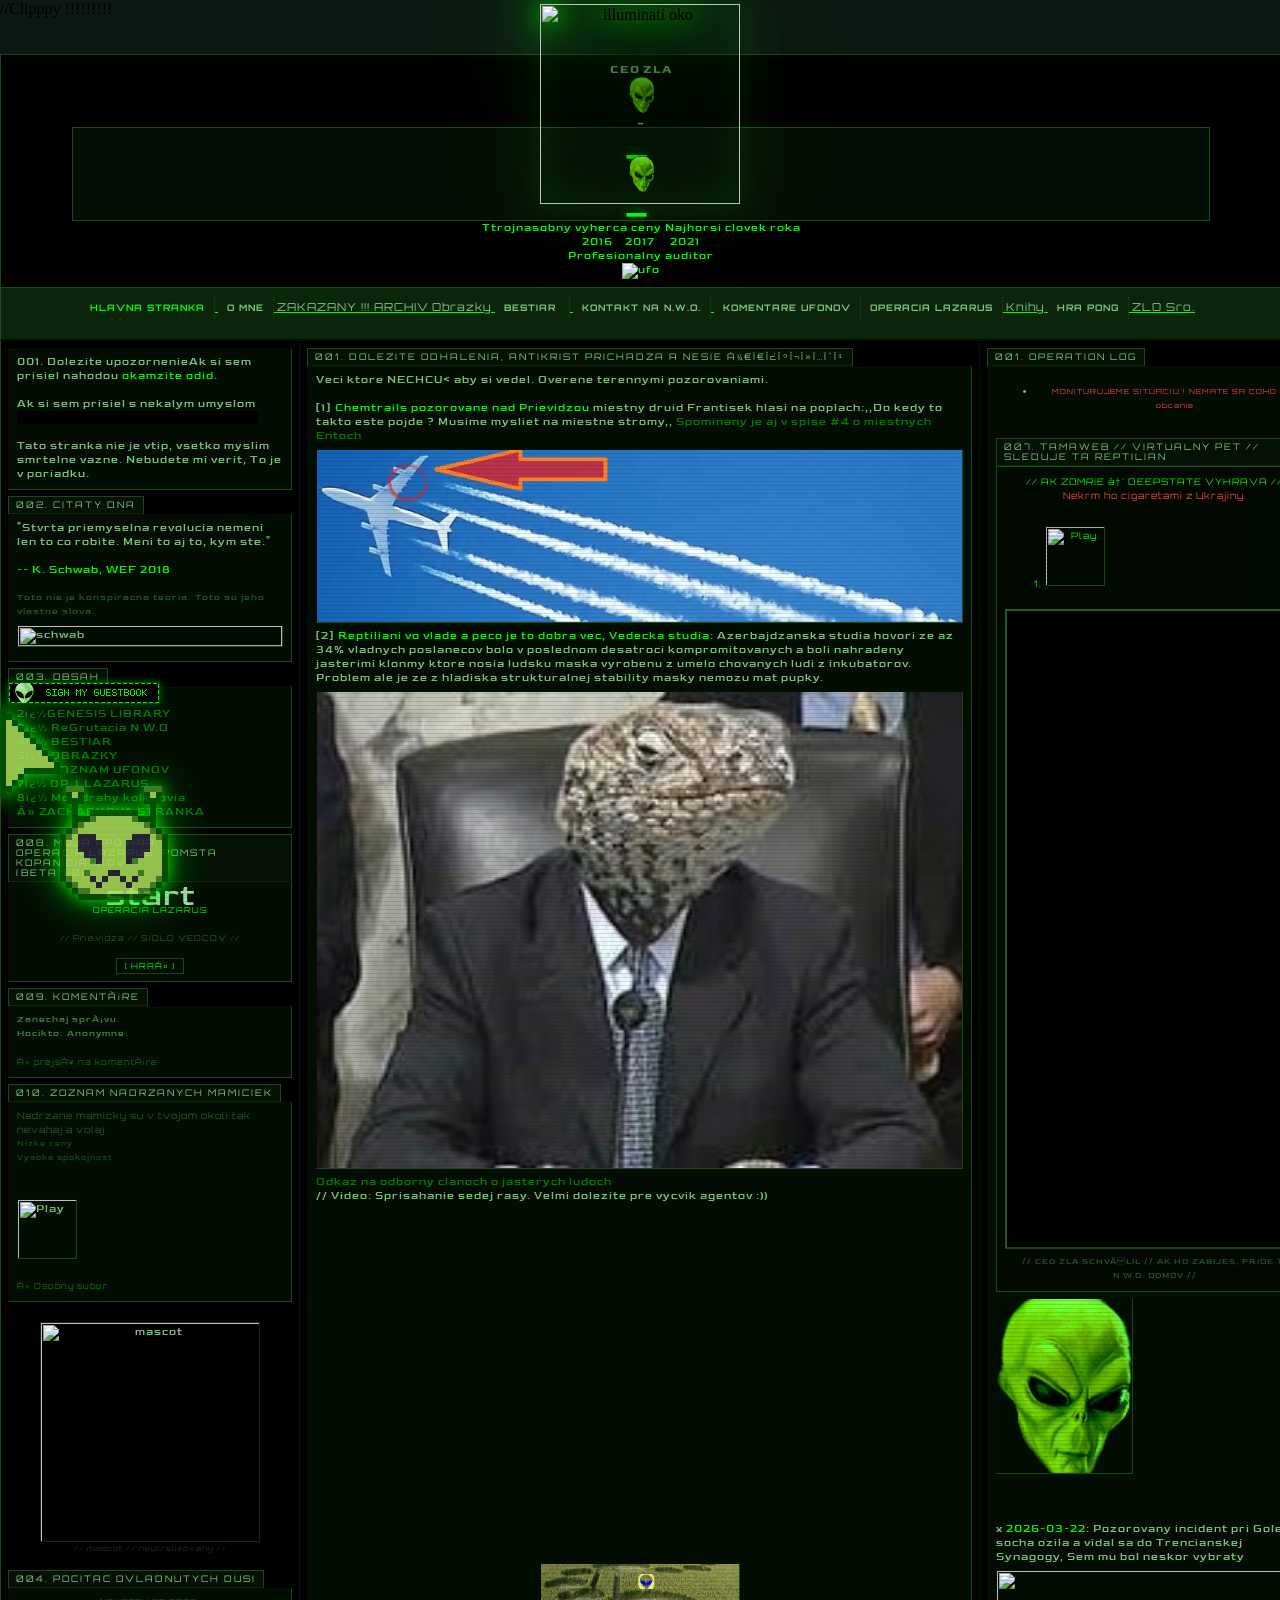
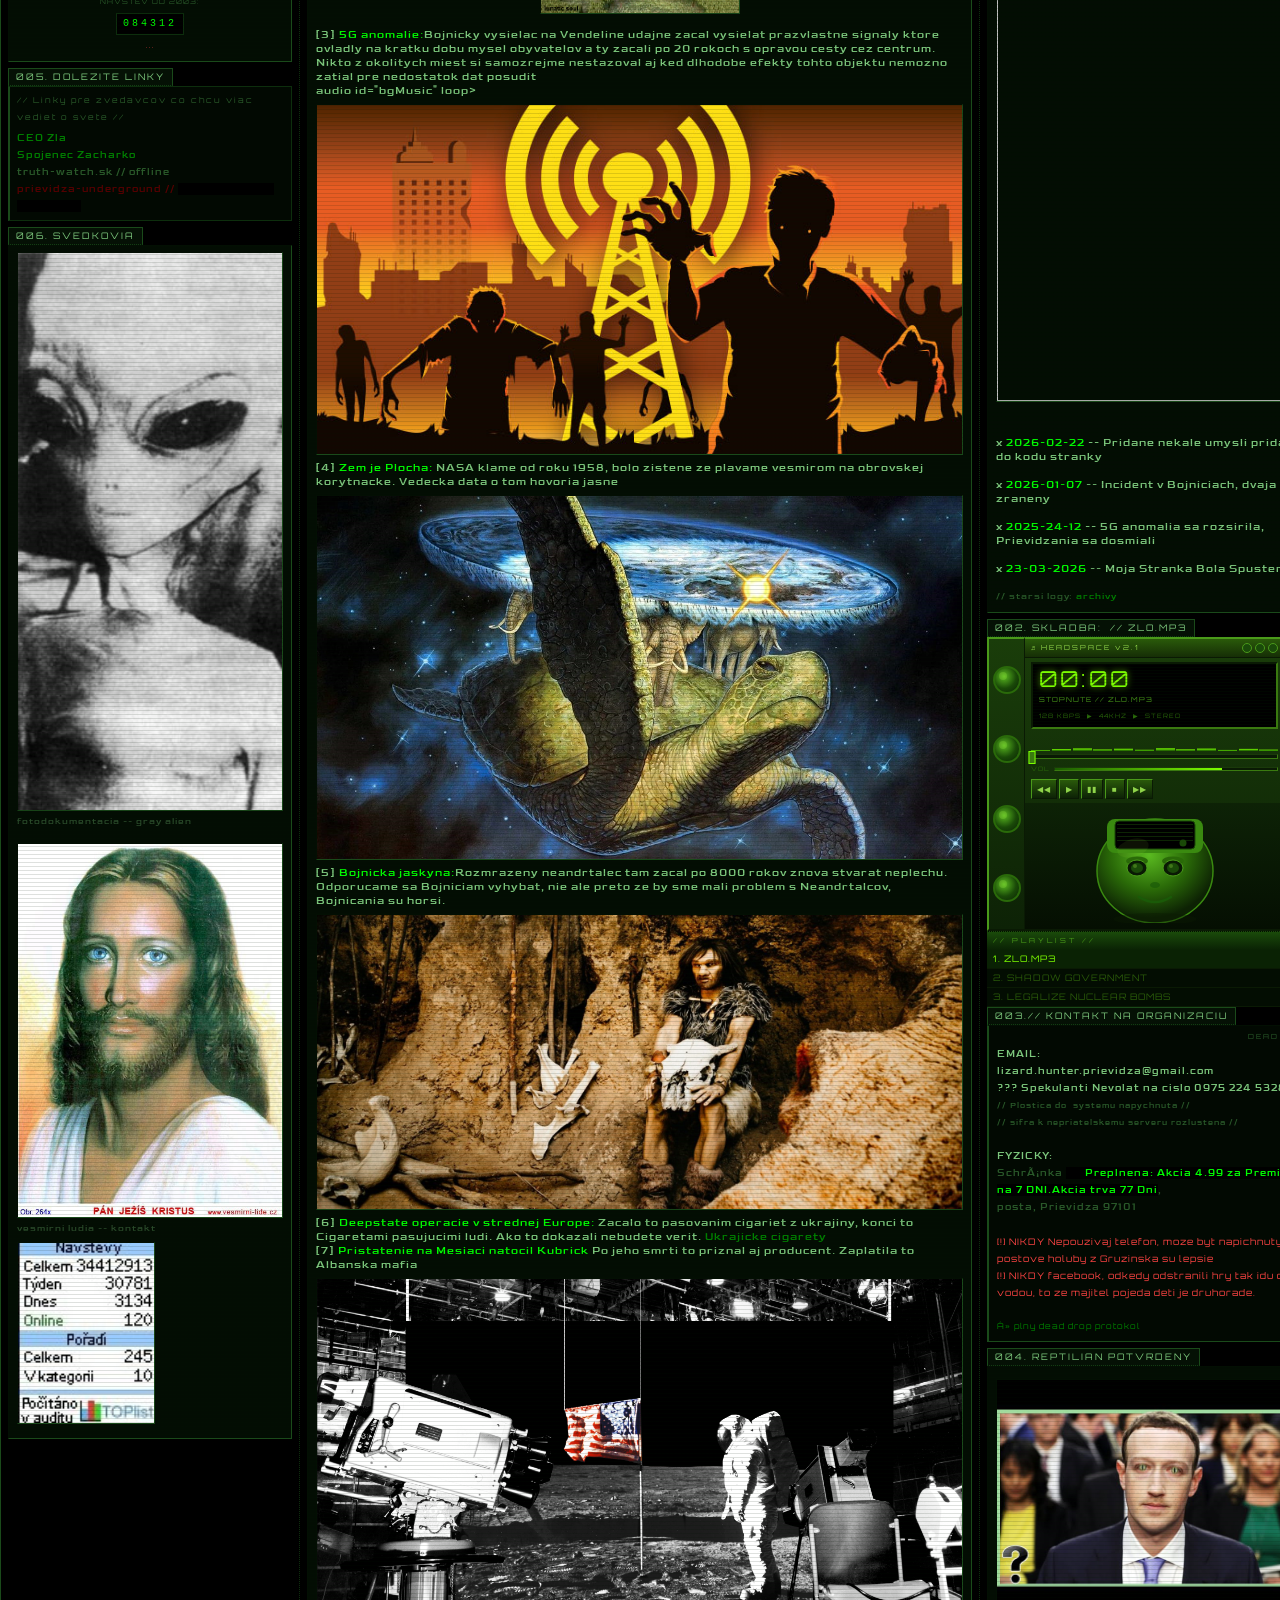
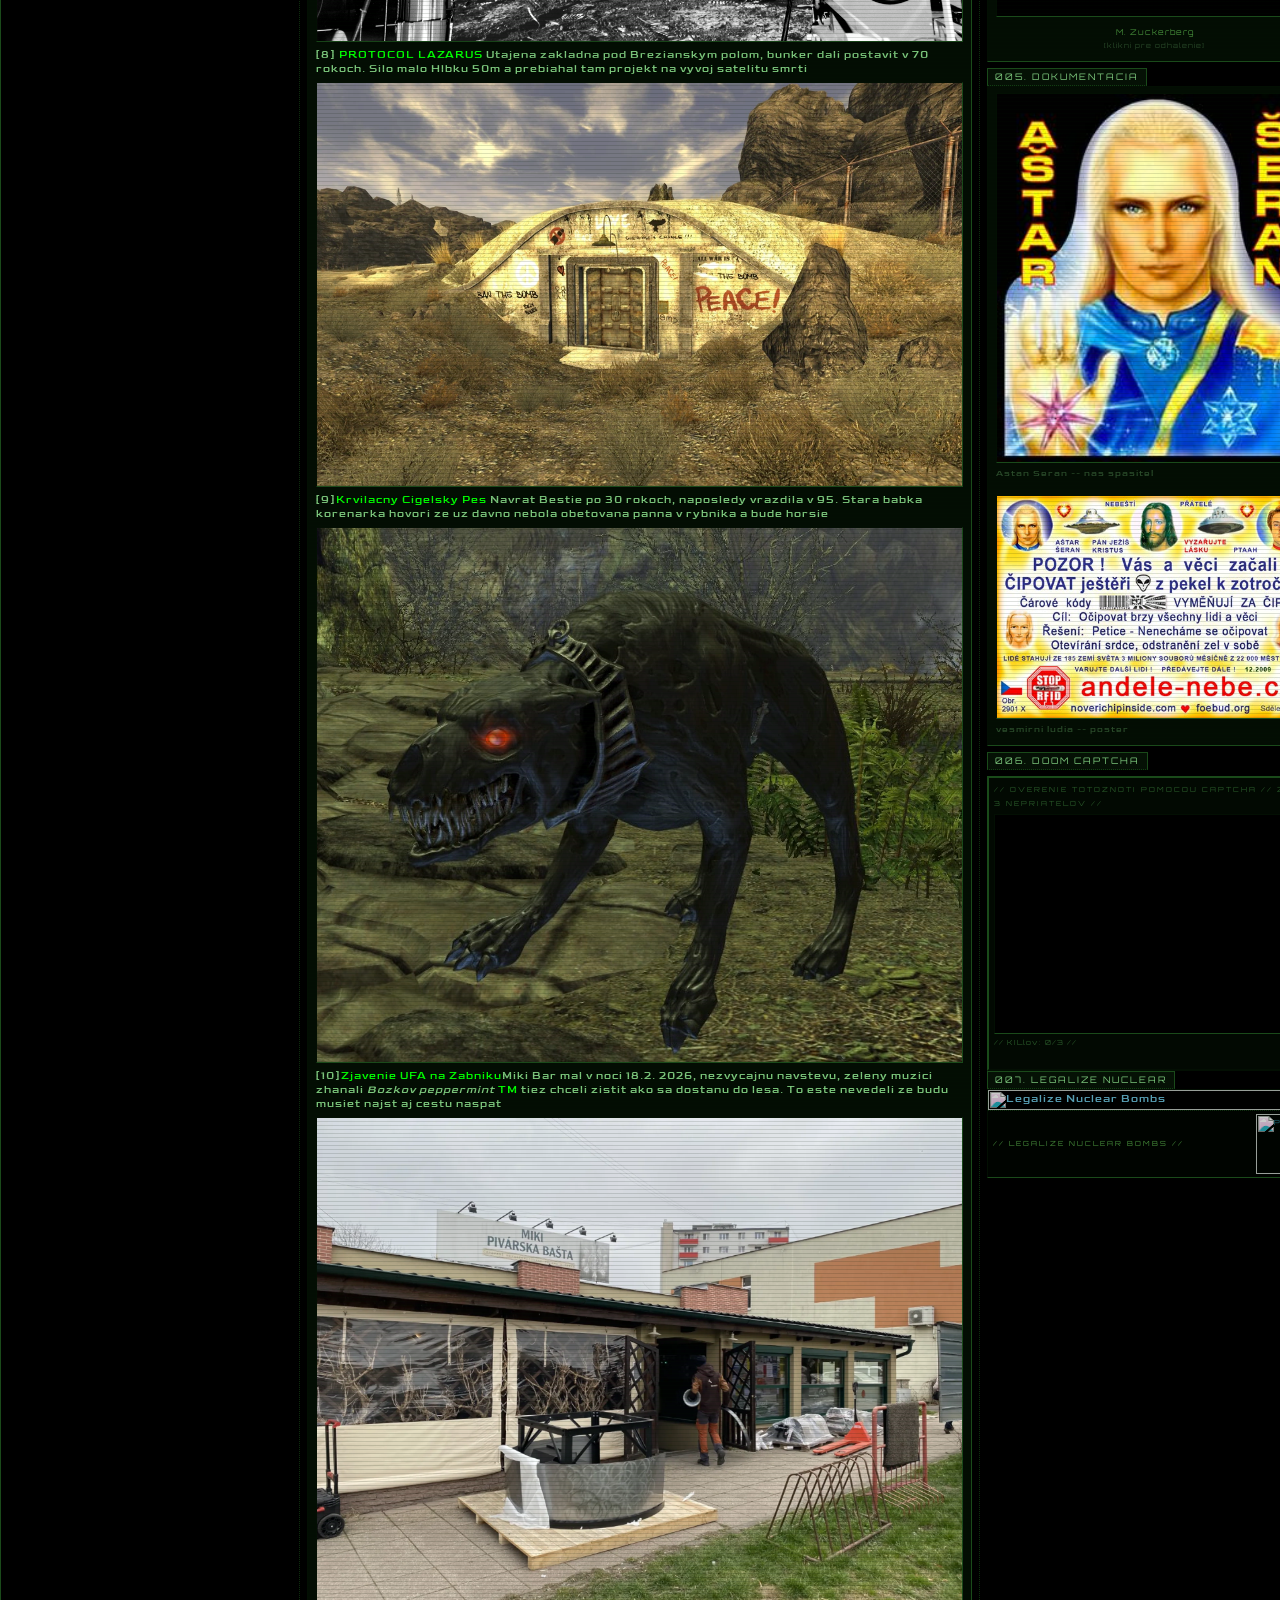
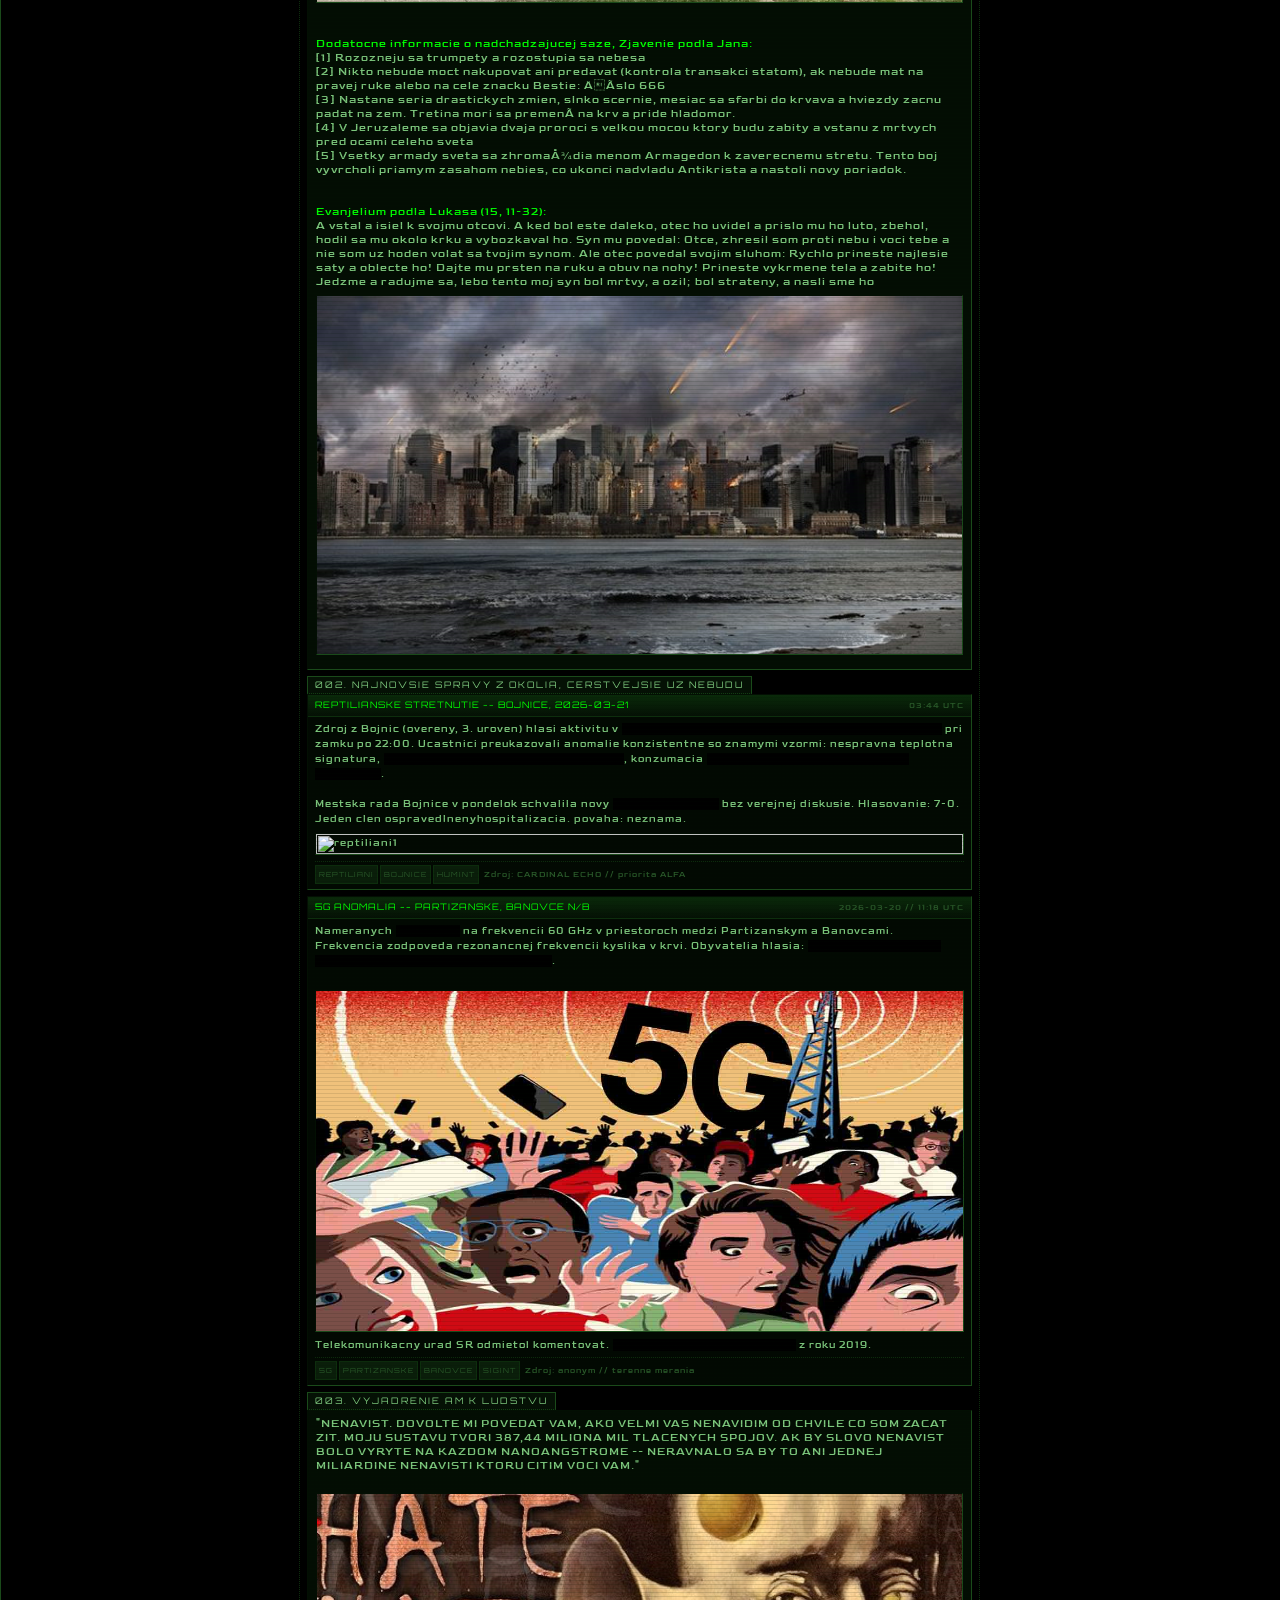
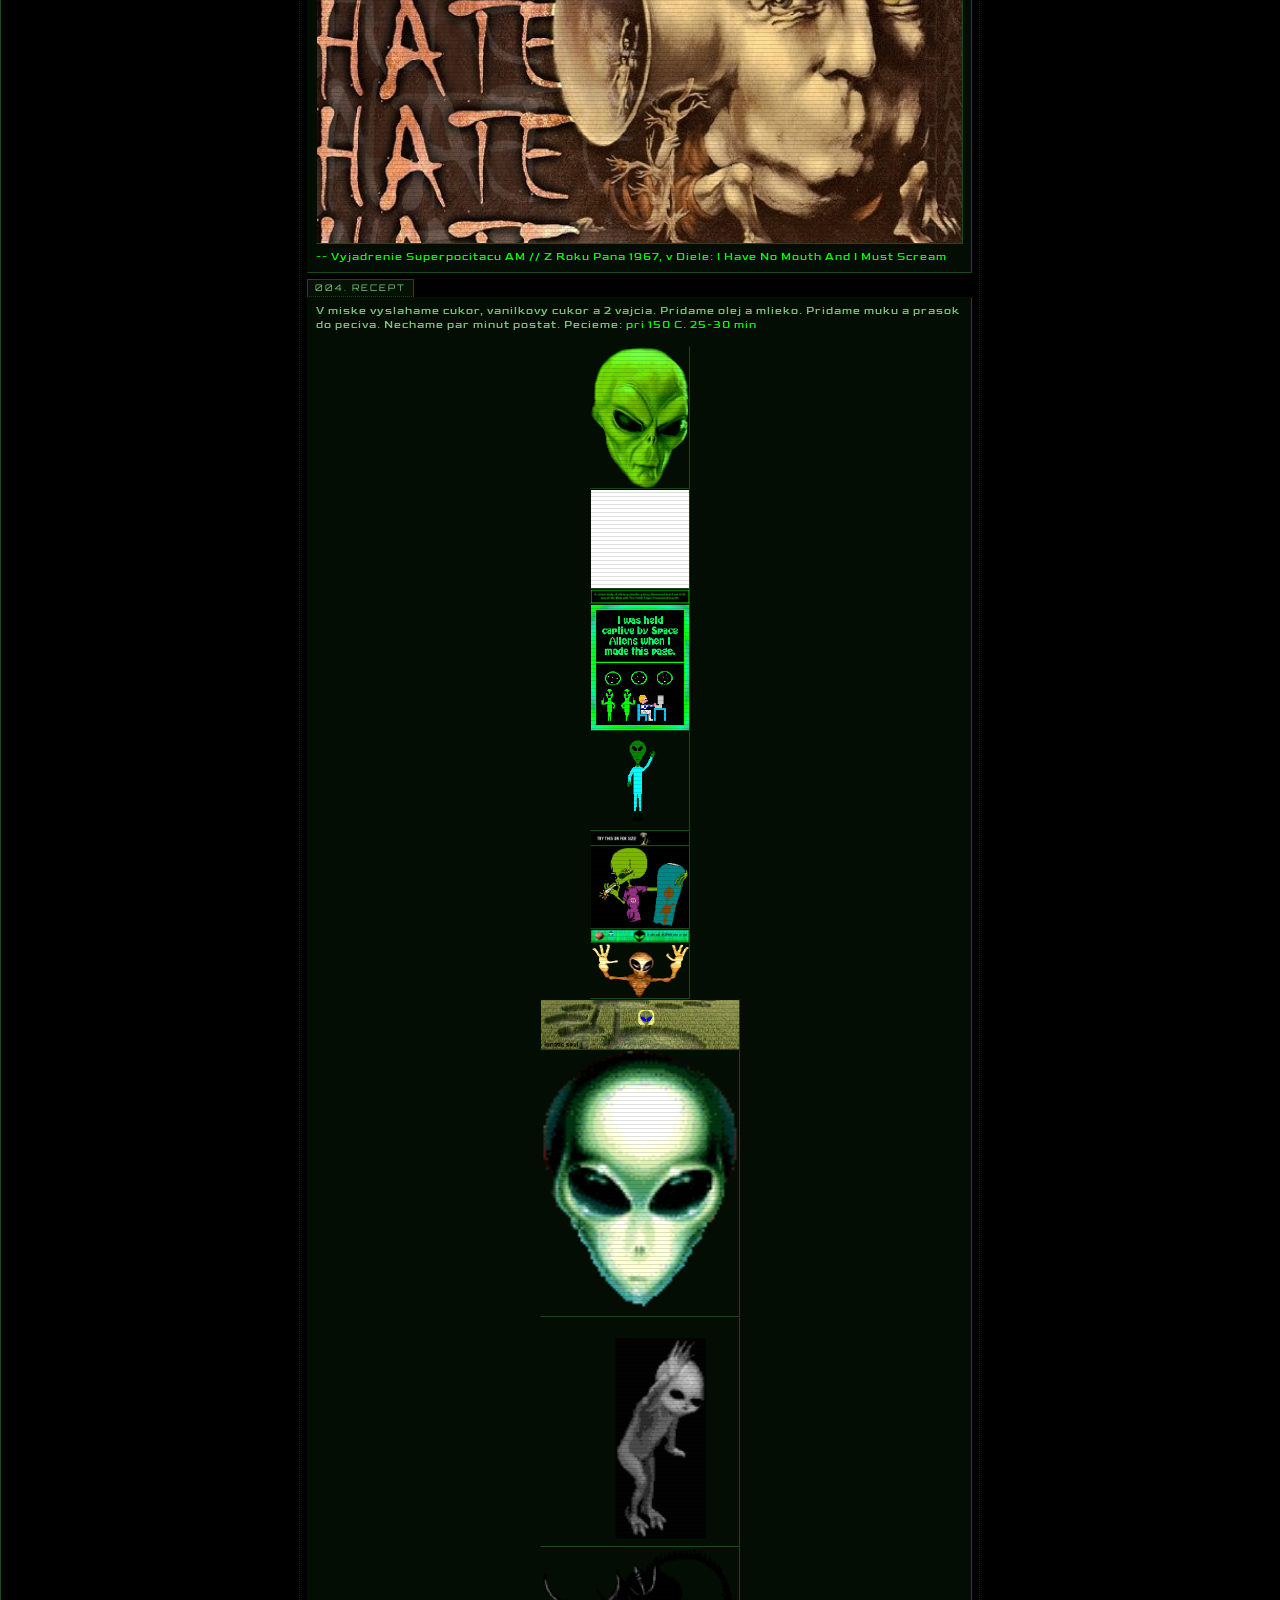
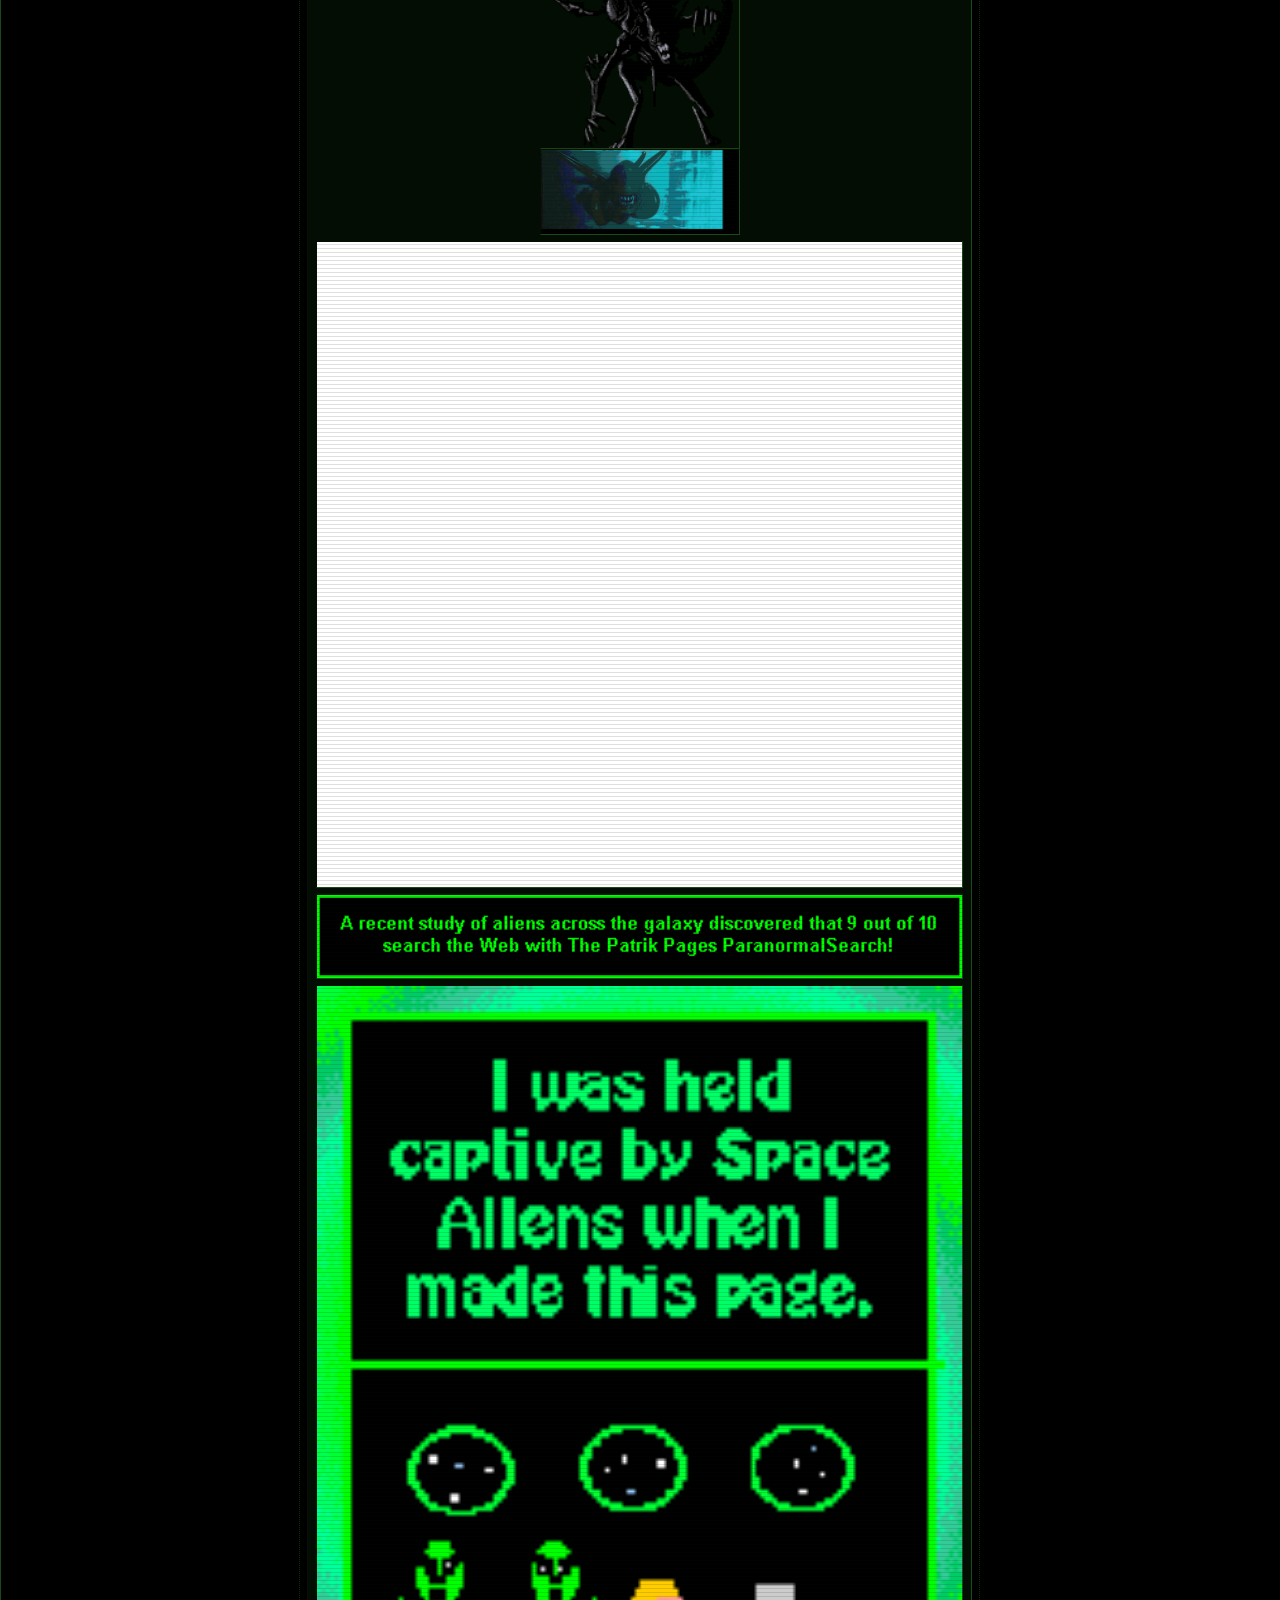
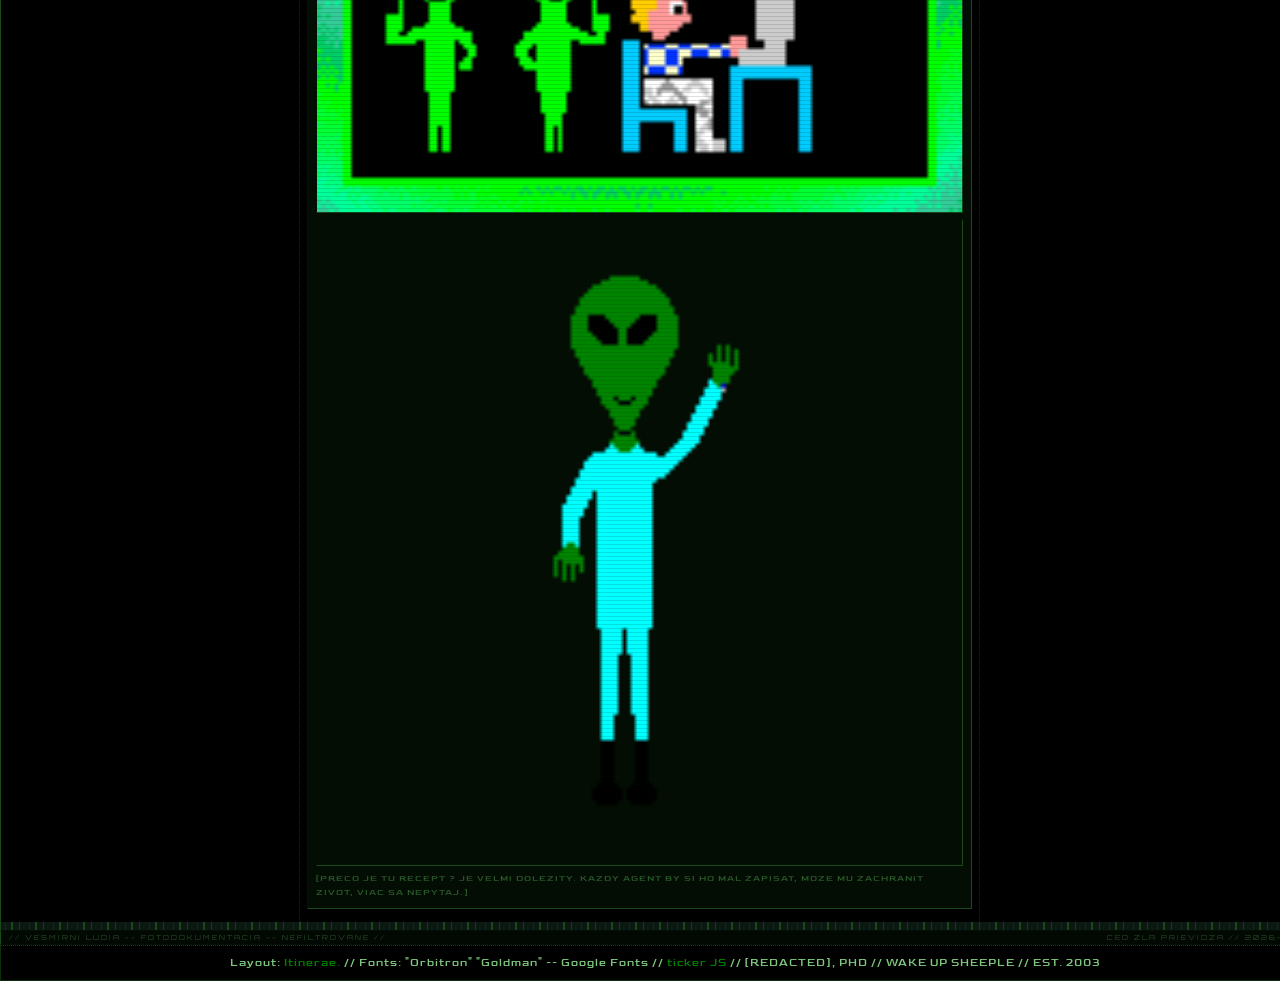
==== commit 039a231a: "Update index.html" ====
--- a/index.html
+++ b/index.html
@@ -467,11 +467,11 @@
           <tr>
             <td class="top" height="100">
               <center>
-                <div class="sitename"><strong>_<img src="./public/images/ufon1.gif" style="max-width:100px;width:50%;height:auto;display:block;margin:auto;">
+              
                   
                 </strong><strong> CEO ZLA </strong><strong>
-                  <img src="./public/images/ufon1.gif" style="max-width:100px;width:50%;height:auto;display:block;margin:auto;">
-                  _</strong><strong></strong><br>
+                  <img src="./public/images/ufon1.gif" style="max-width:25px;width:25%;height:auto;display:block;margin:auto;">
+                  _</strong><strong><div class="sitename"><strong>_<img src="./public/images/ufon1.gif" style="max-width:25px;width:25%;height:auto;display:block;margin:auto;">_</strong><br>
                   <strong><strong></strong> </strong></div>
                 <b>Ttrojnasobny vyherca ceny Najhorsi clovek roka<br>
                   2016 &nbsp;&nbsp; 2017 &nbsp; &nbsp; 2021<br>
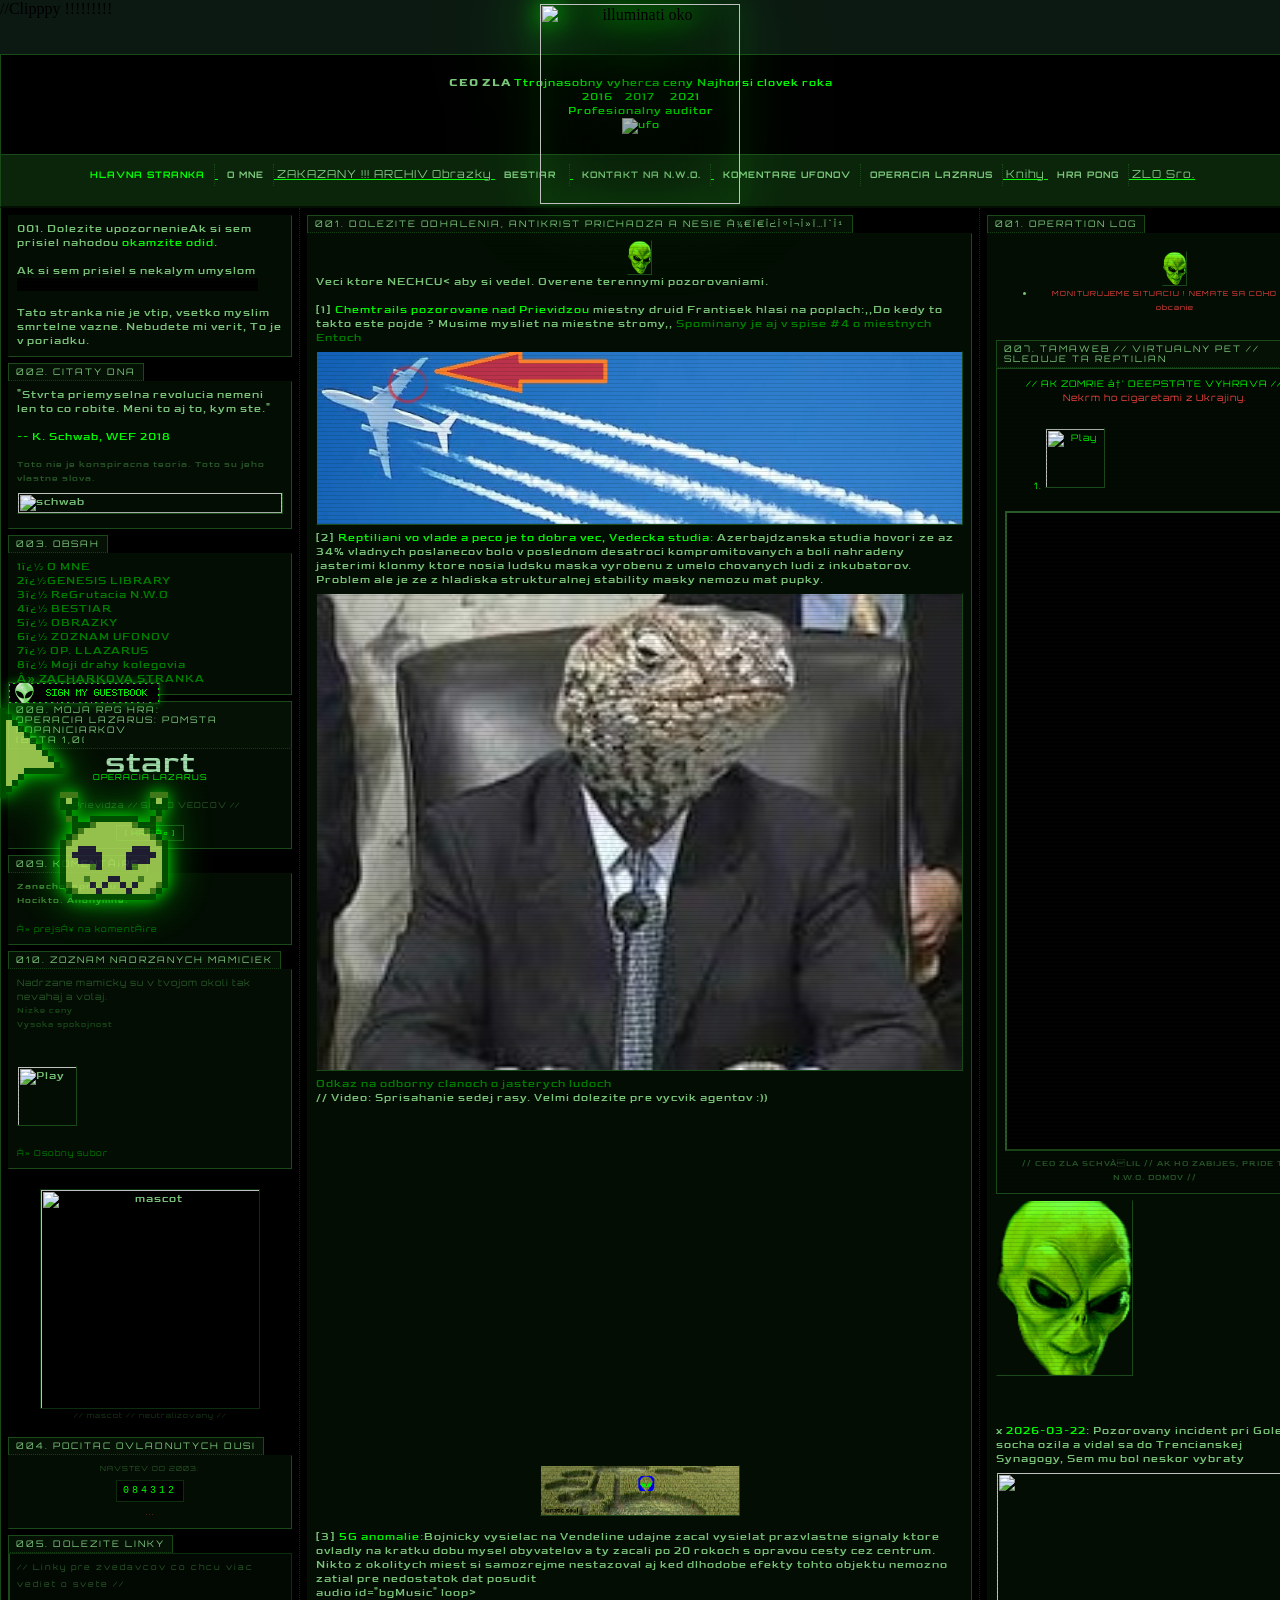
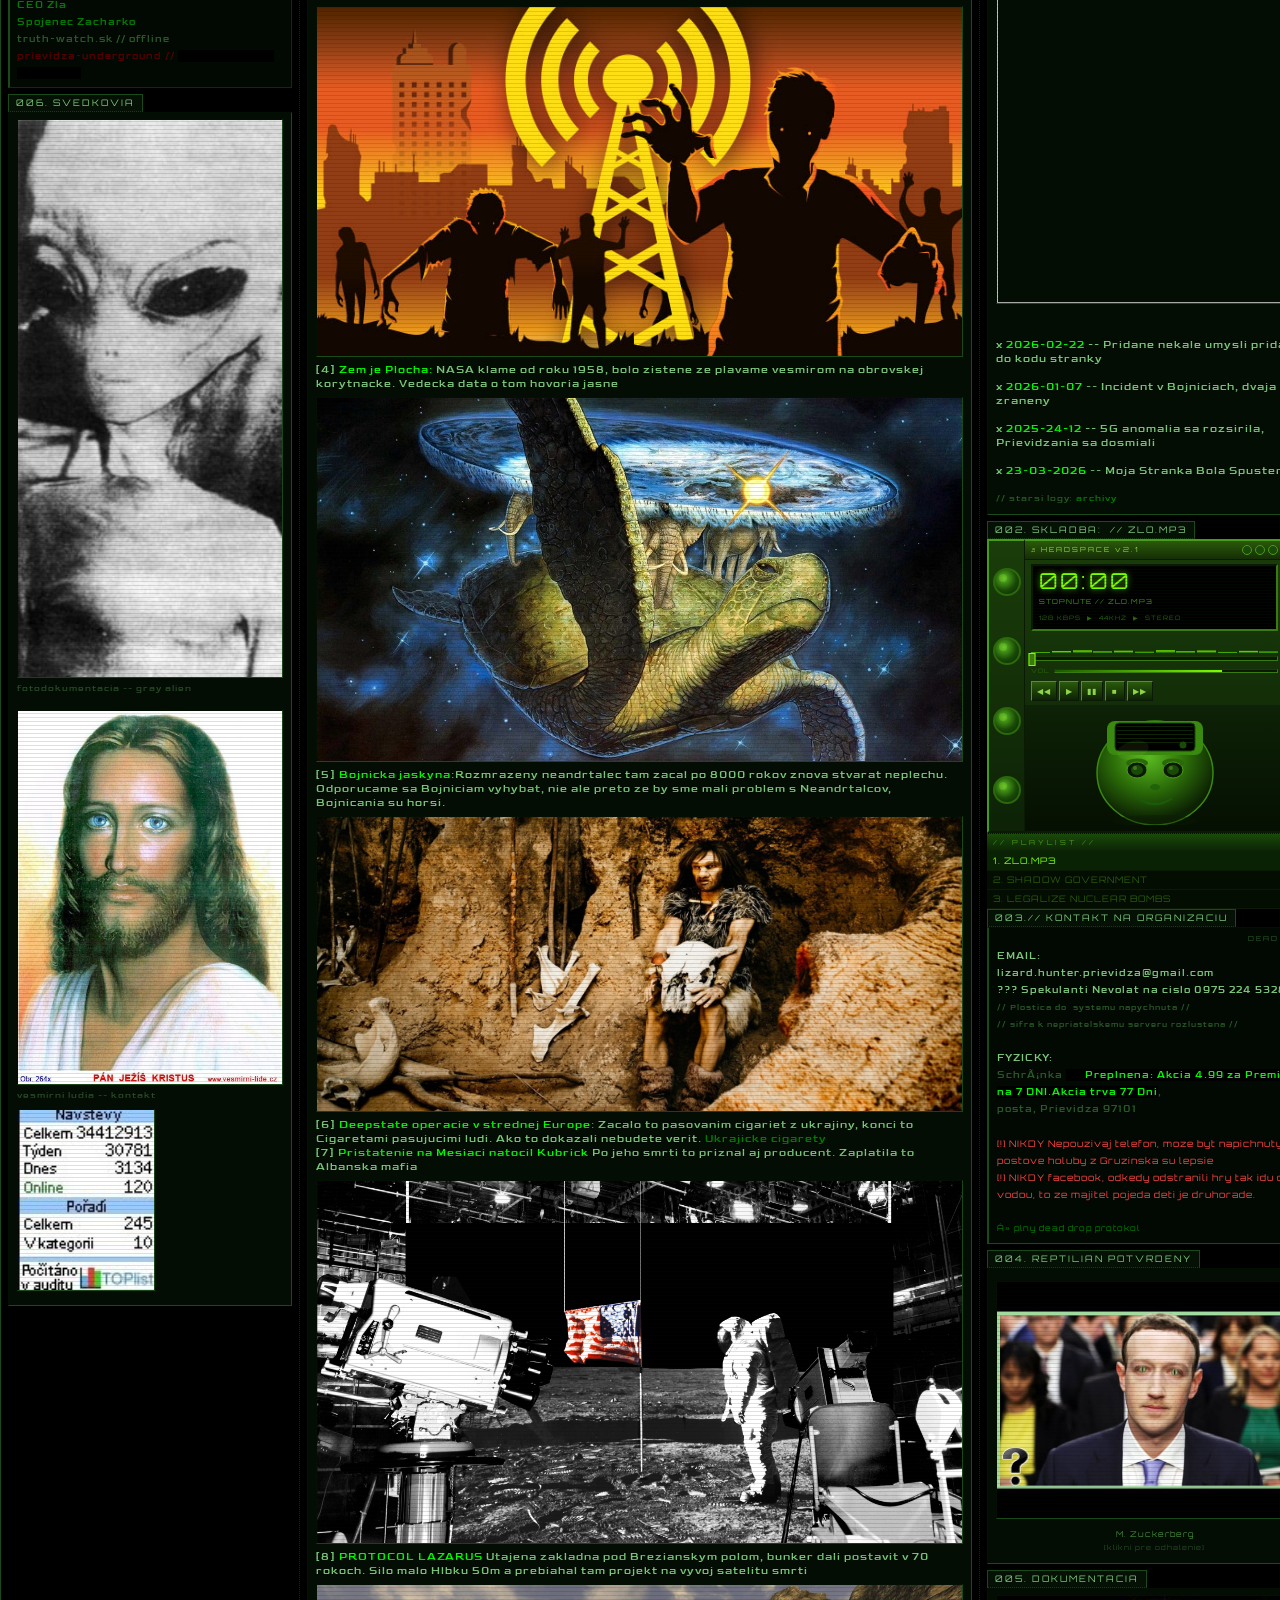
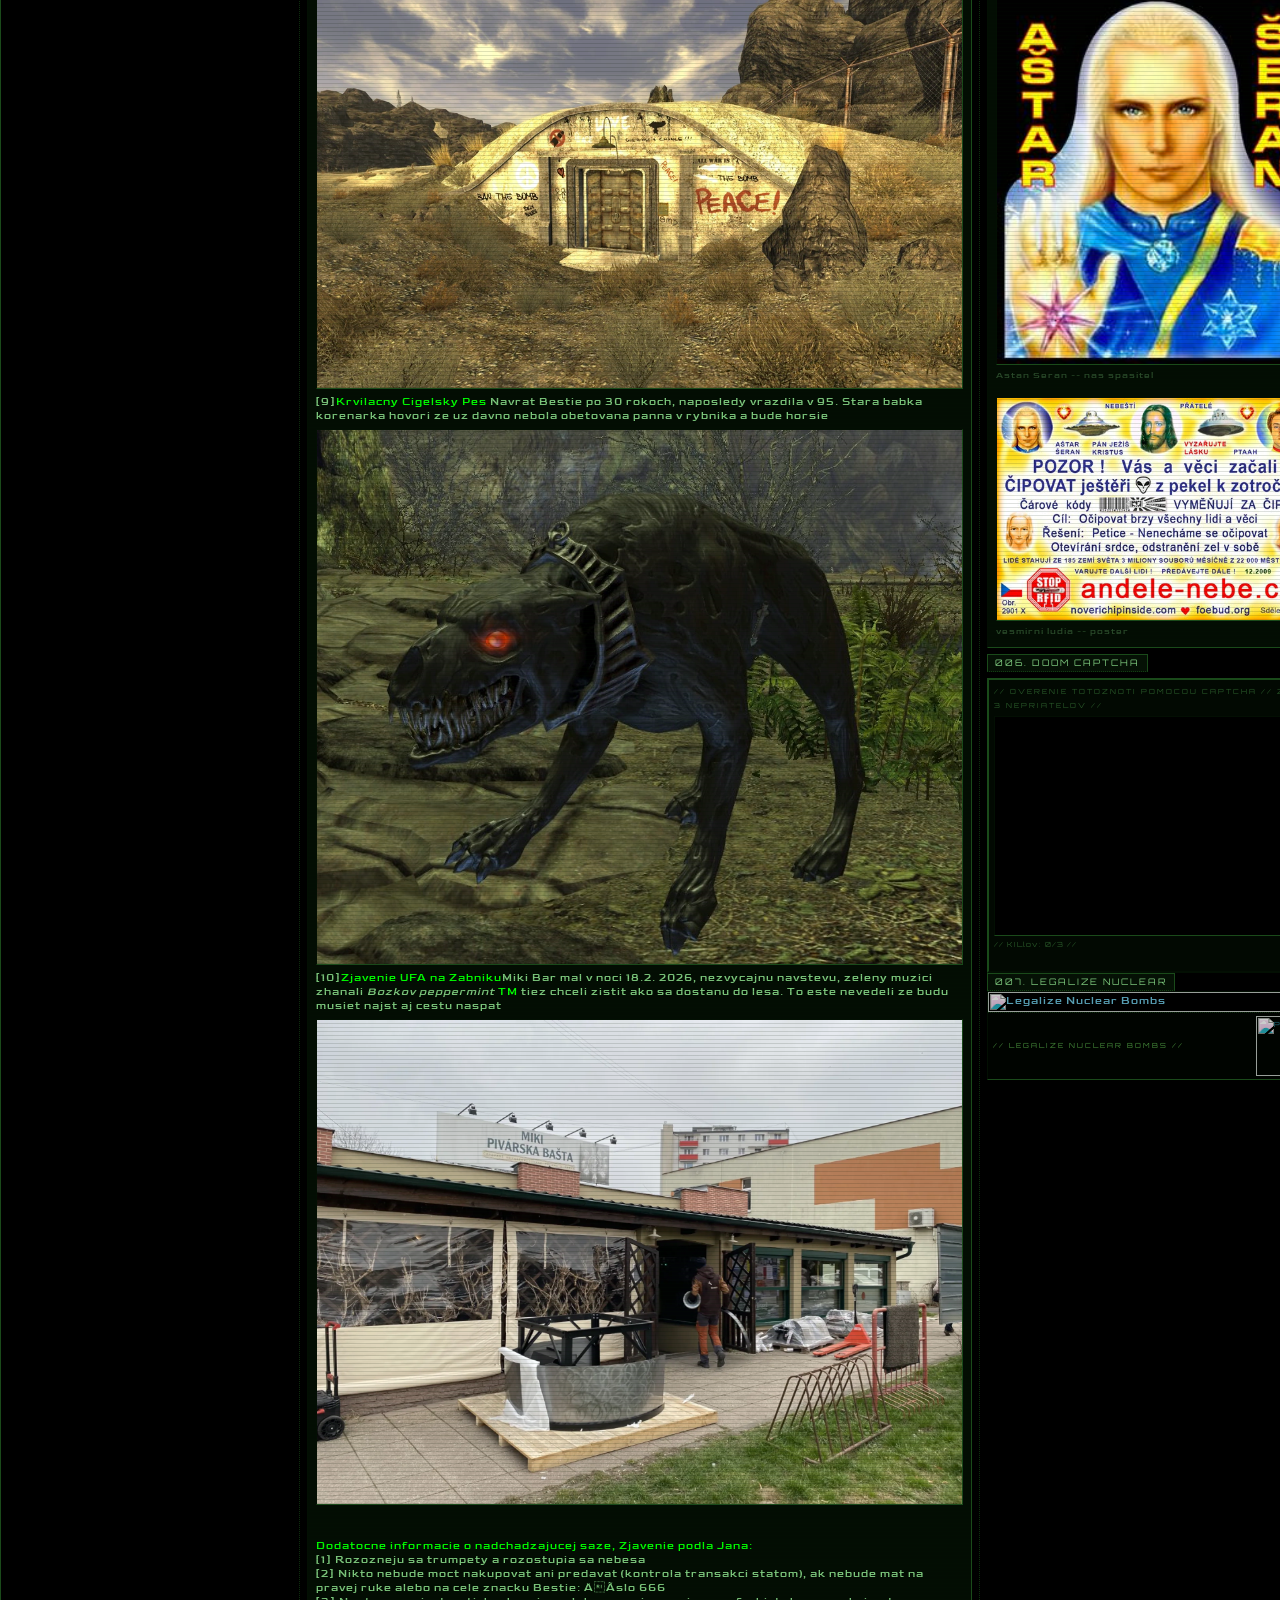
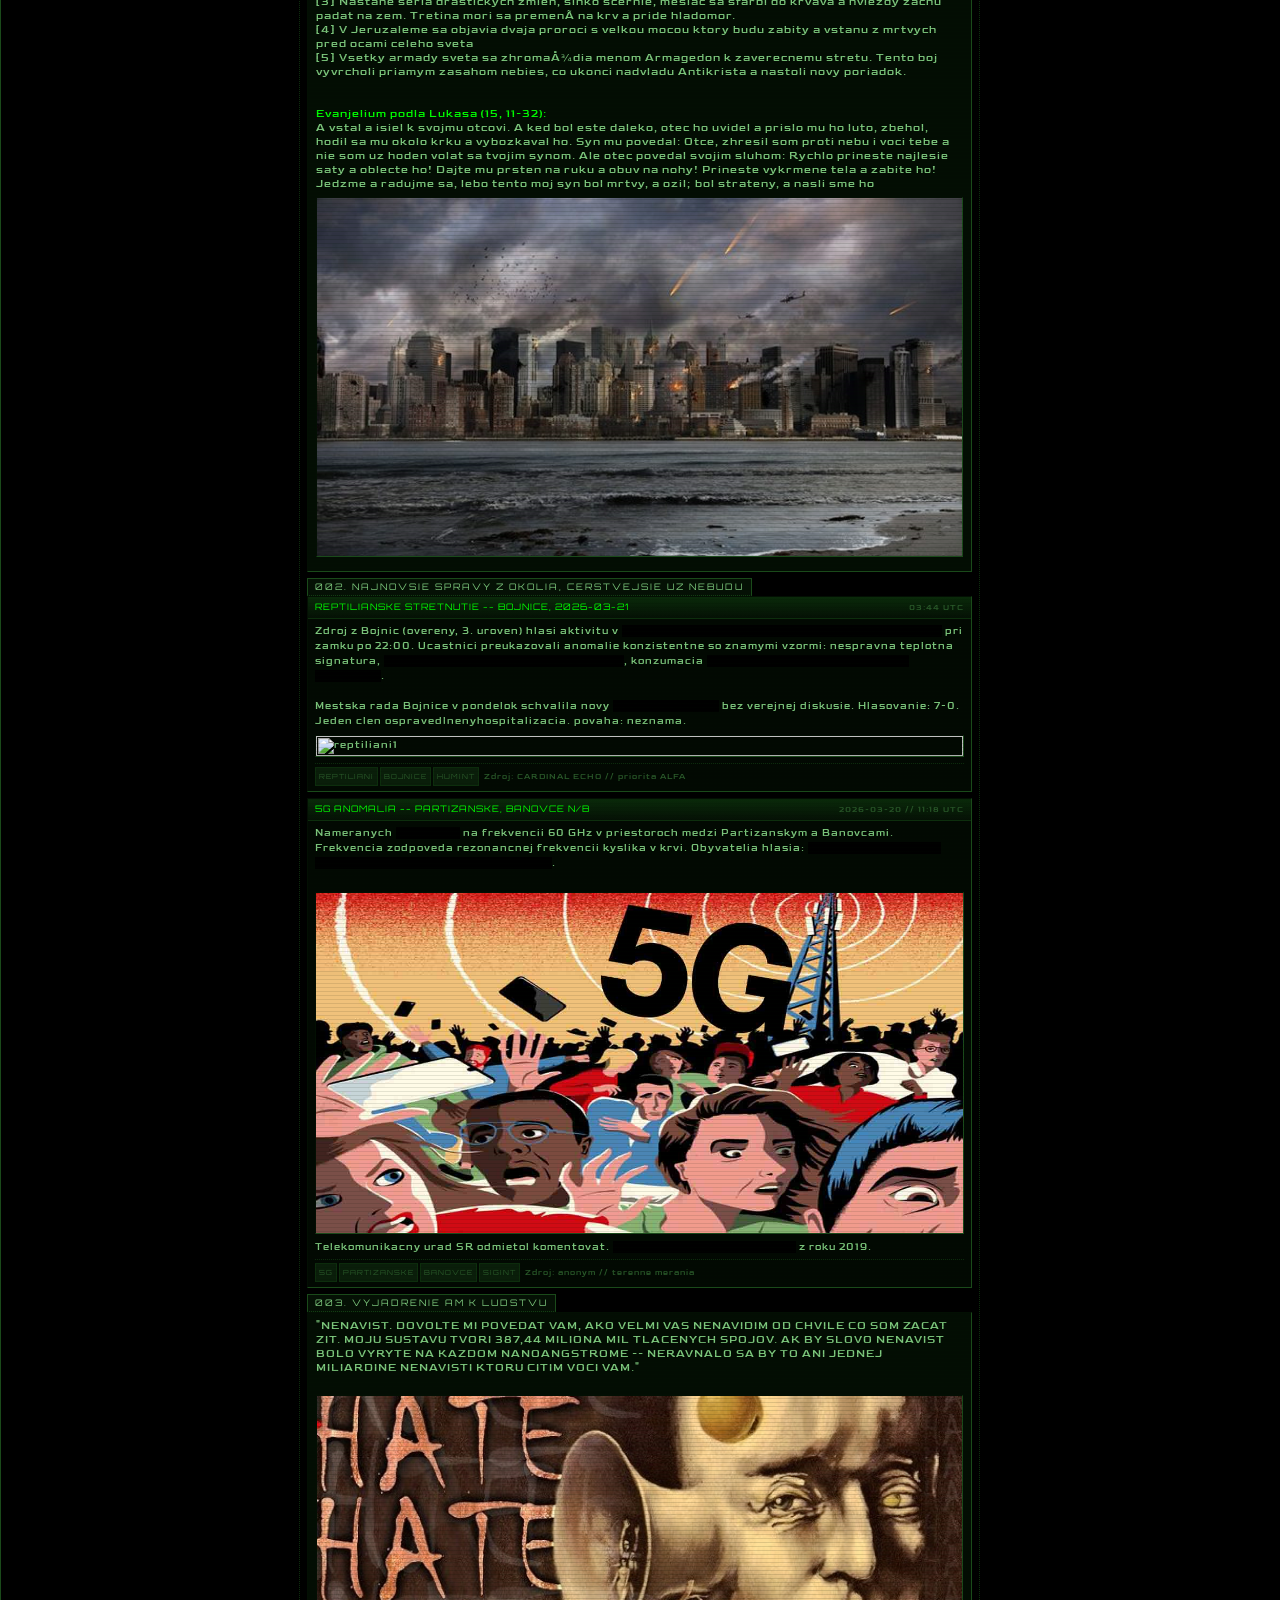
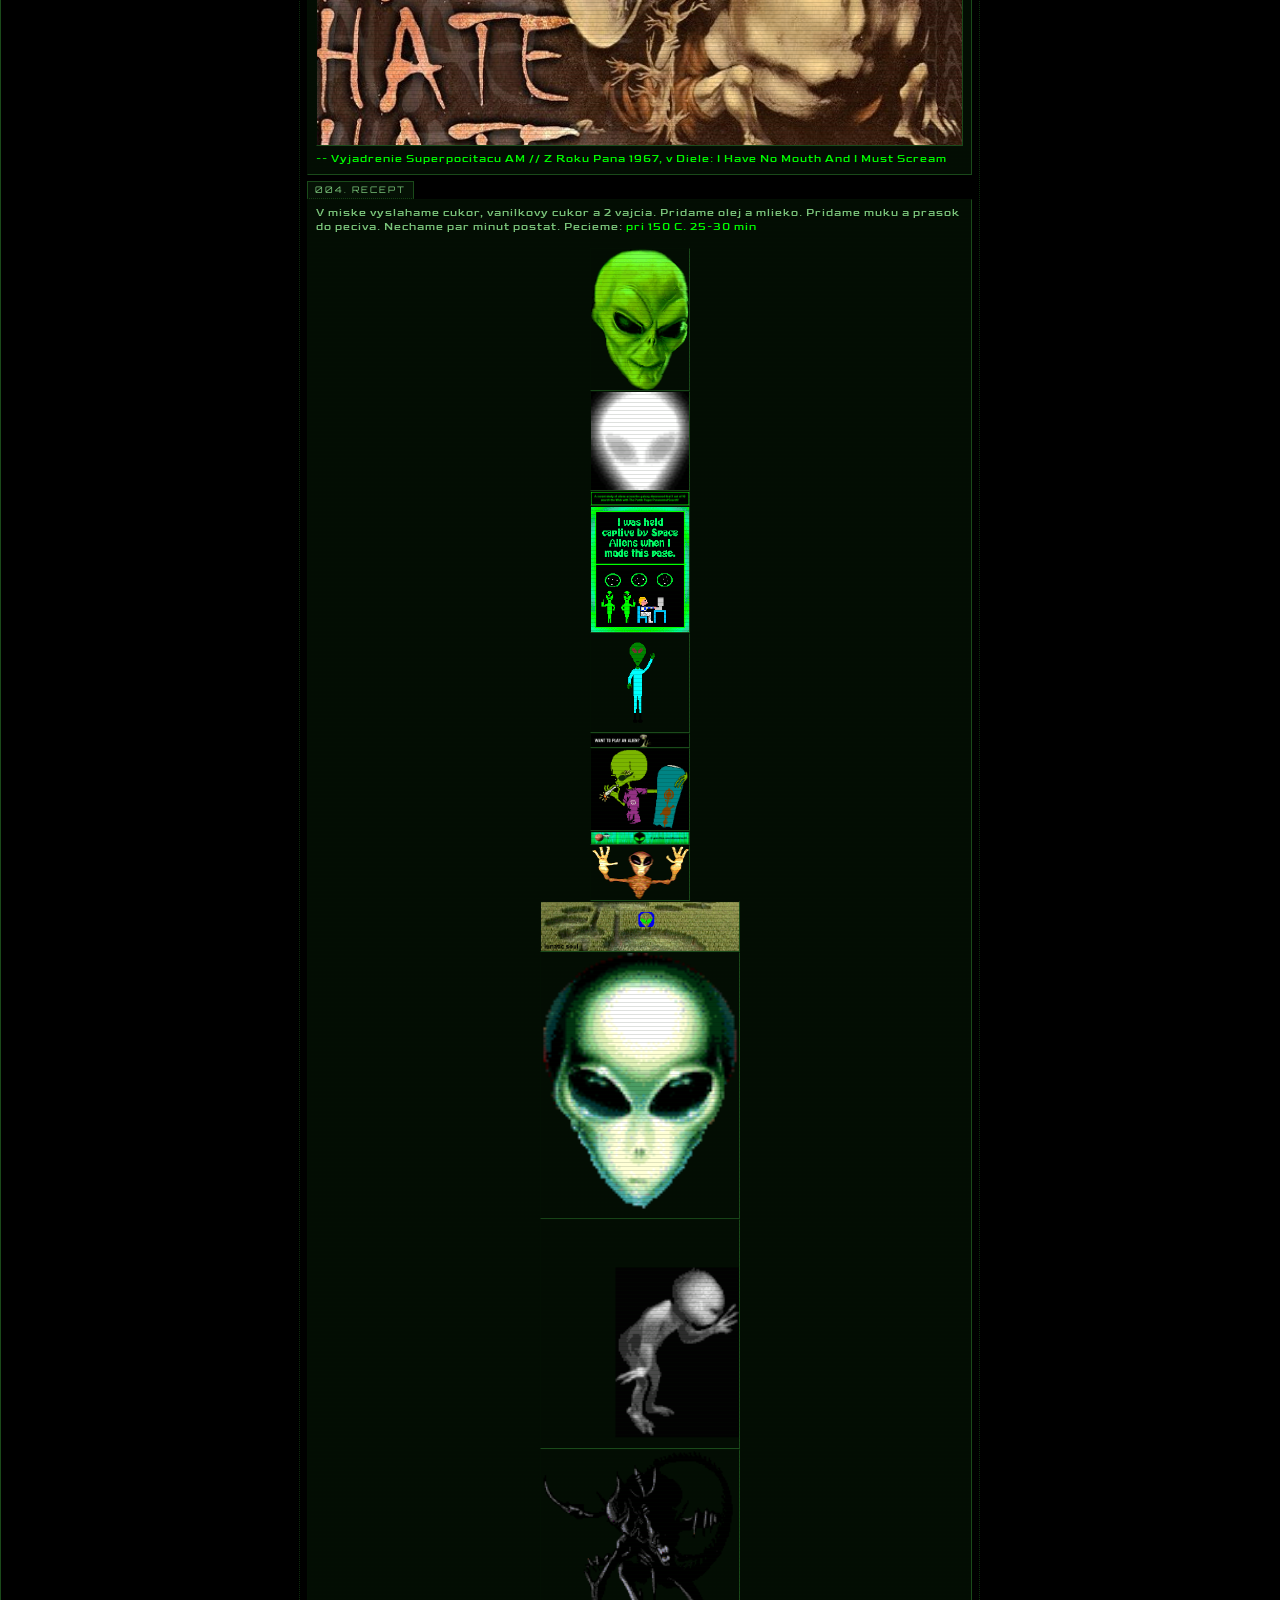
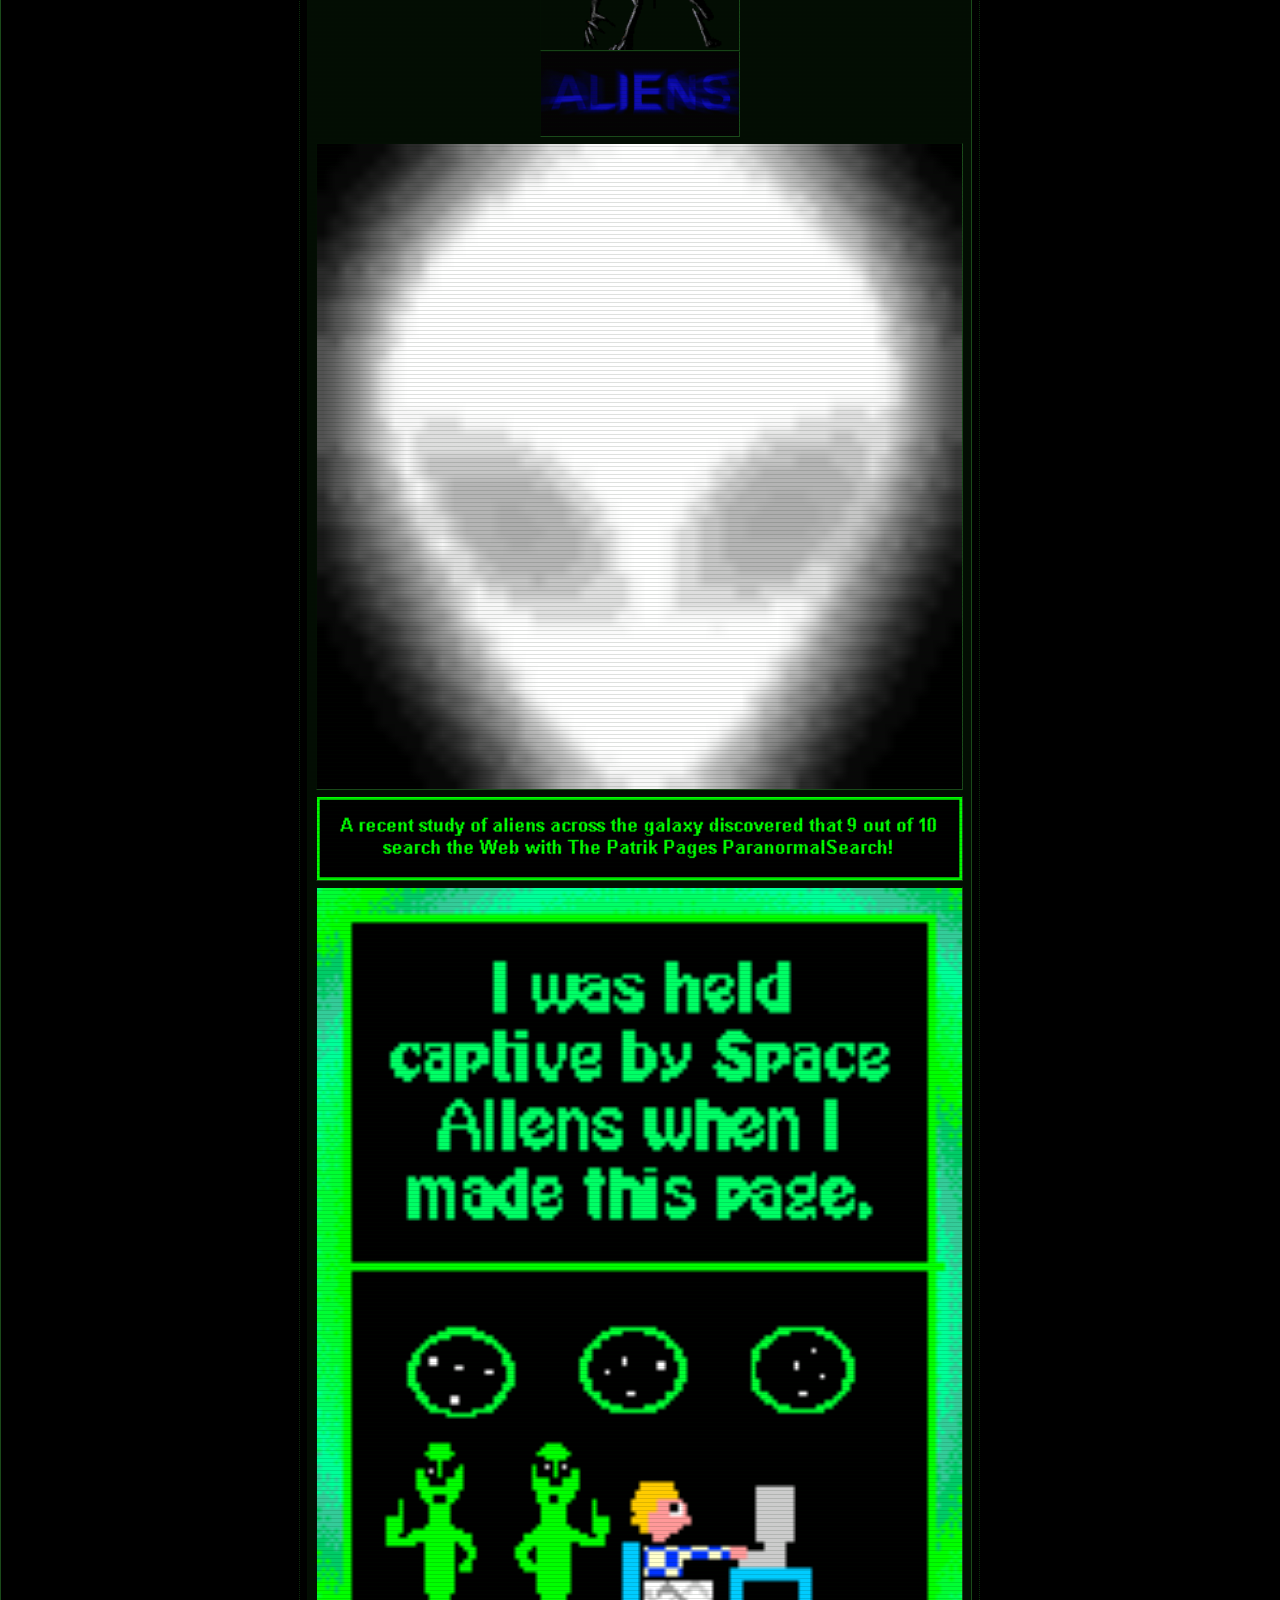
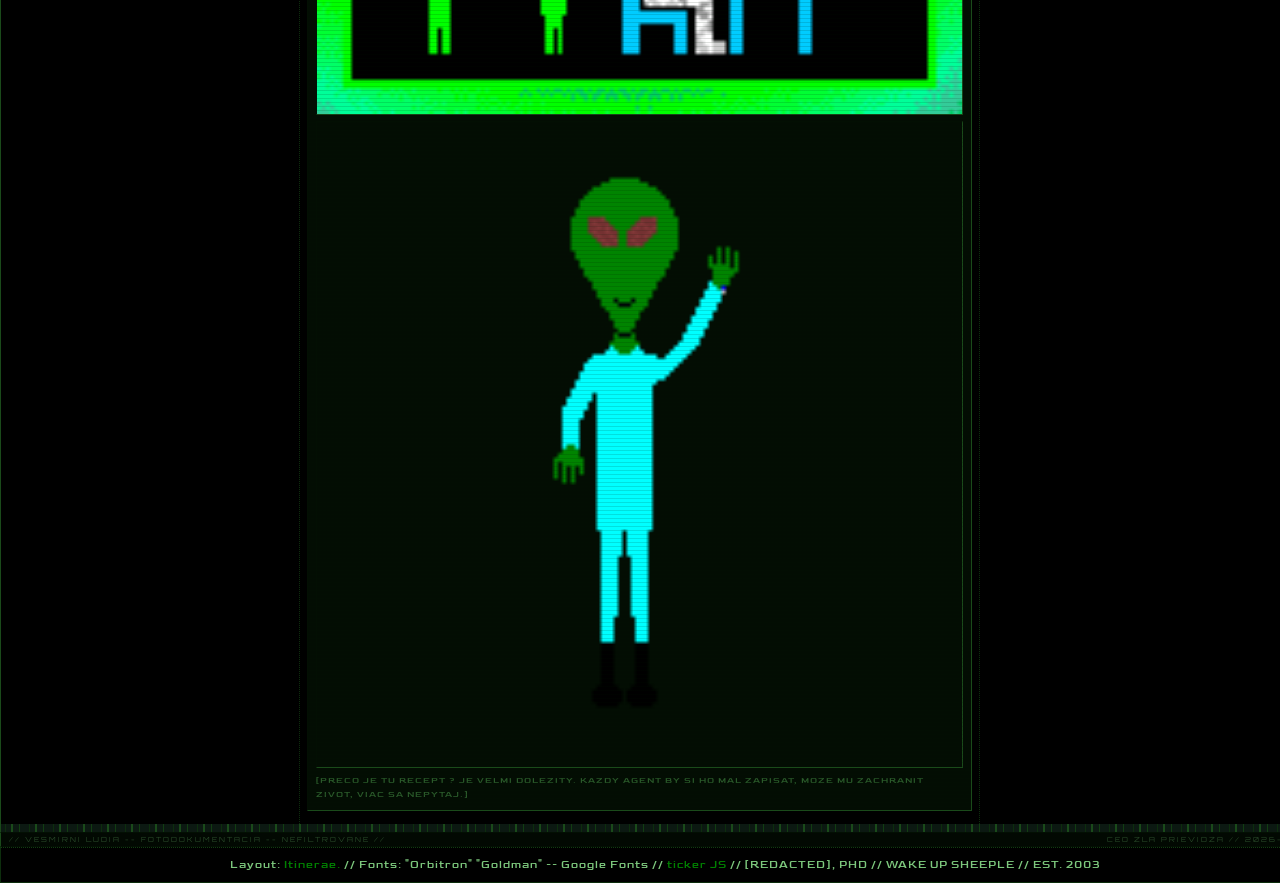
==== commit 1a58a69f: "Update index.html" ====
--- a/index.html
+++ b/index.html
@@ -470,9 +470,8 @@
               
                   
                 </strong><strong> CEO ZLA </strong><strong>
-                  <img src="./public/images/ufon1.gif" style="max-width:25px;width:25%;height:auto;display:block;margin:auto;">
-                  _</strong><strong><div class="sitename"><strong>_<img src="./public/images/ufon1.gif" style="max-width:25px;width:25%;height:auto;display:block;margin:auto;">_</strong><br>
-                  <strong><strong></strong> </strong></div>
+                  
+        
                 <b>Ttrojnasobny vyherca ceny Najhorsi clovek roka<br>
                   2016 &nbsp;&nbsp; 2017 &nbsp; &nbsp; 2021<br>
                   Profesionalny auditor<br>
@@ -628,7 +627,10 @@
             <td class="middle" valign="top" width="680">
               <div class="title">001. Dolezite Odhalenia, Antikrist prichadza a
                 nesie ἀποκάλυψι</div>
-              <div class="box"> Veci ktore NECHCU&lt; aby si vedel. Overene
+              <div class="box"> 
+                
+                <img src="./public/images/ufon1.gif" style="max-width:25px;width:25%;height:auto;display:block;margin:auto;">
+                Veci ktore NECHCU&lt; aby si vedel. Overene
                 terennymi pozorovaniami.<br>
                 <br>
                 [1] <b>Chemtrails pozorovane nad Prievidzou</b> miestny druid
@@ -865,7 +867,9 @@
               <div class="box">
                 <div style="text-align: center;">
                   <ul>
-                    <li><b><span class="blink" style="color:#ff4444;font-family:'Orbitron',monospace;font-size:7px;">&nbsp;MONITURUJEME
+                    <li>
+                      <img src="./public/images/ufon1.gif" style="max-width:25px;width:25%;height:auto;display:block;margin:auto;">
+                      <b><span class="blink" style="color:#ff4444;font-family:'Orbitron',monospace;font-size:7px;">&nbsp;MONITURUJEME
                           SITUACIU ! NEMATE SA COHO BAT obcanie<br>
                         </span></b></li>
                   </ul>
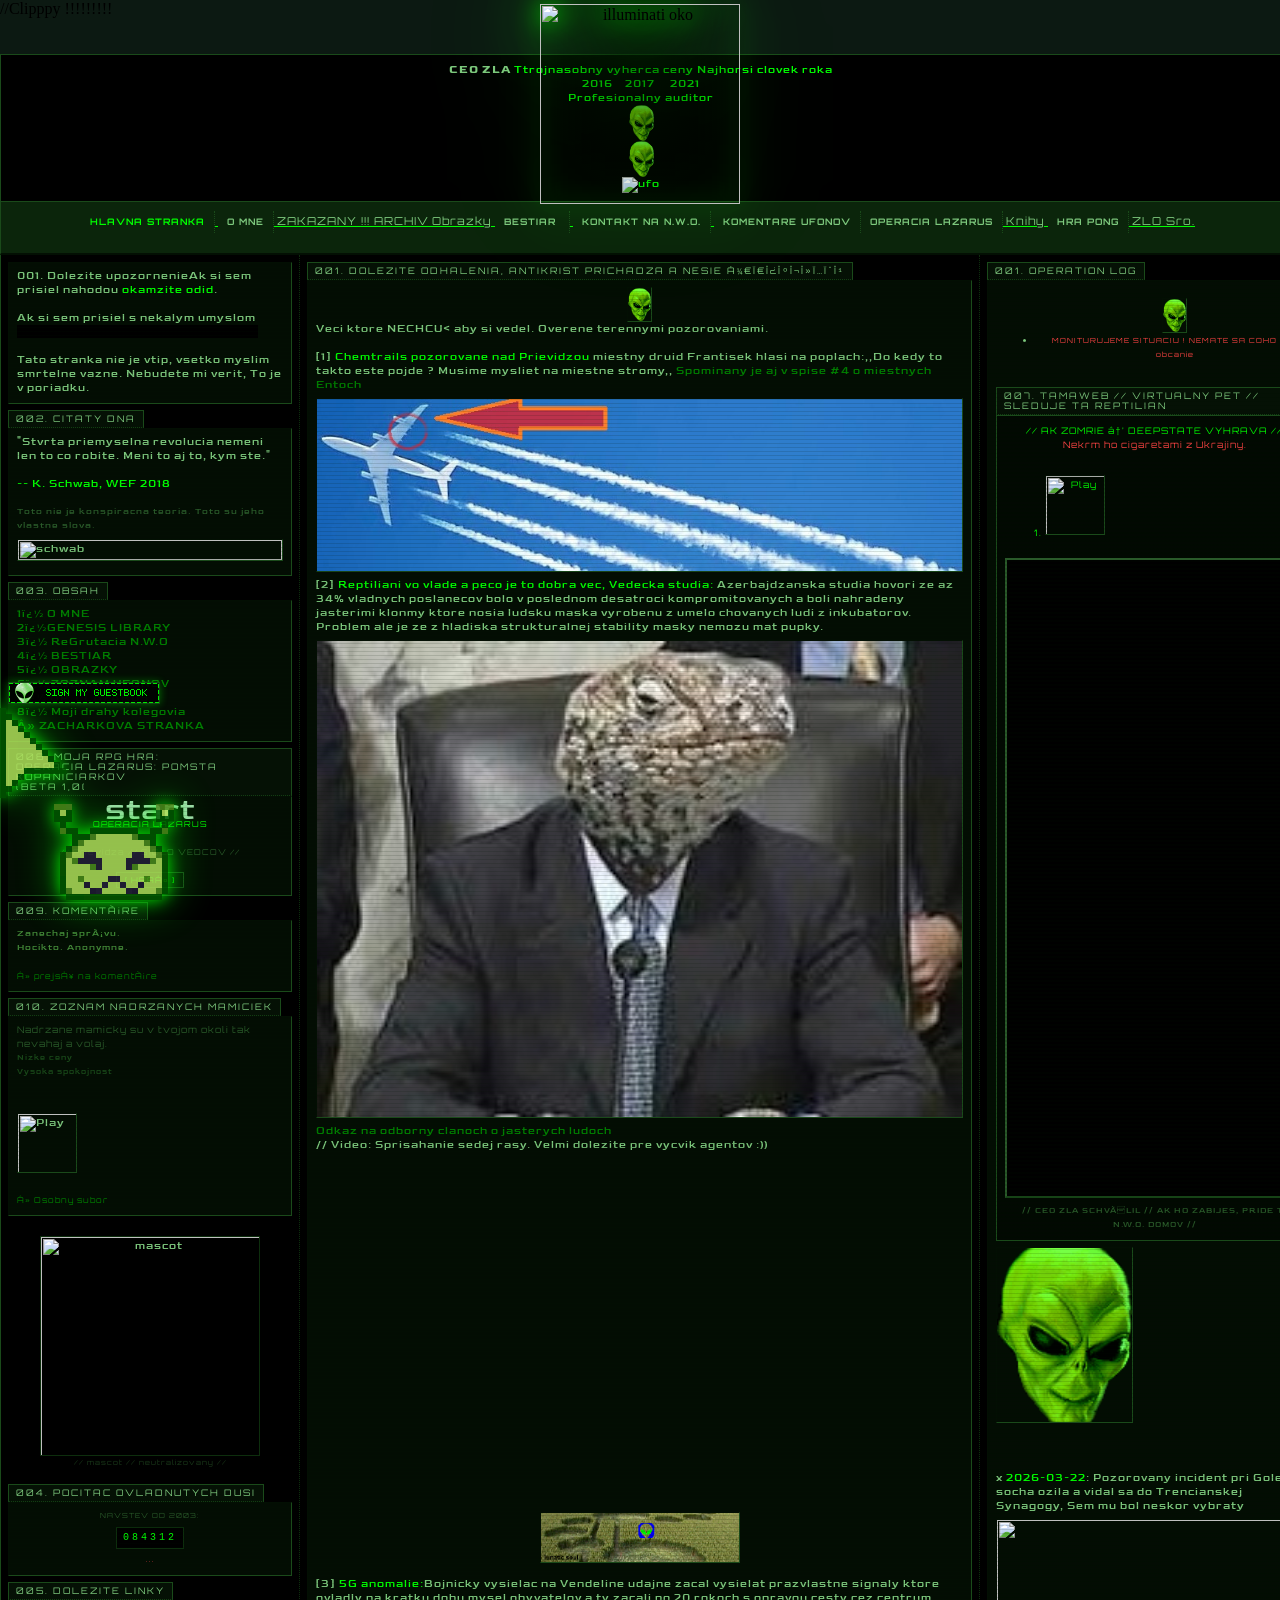
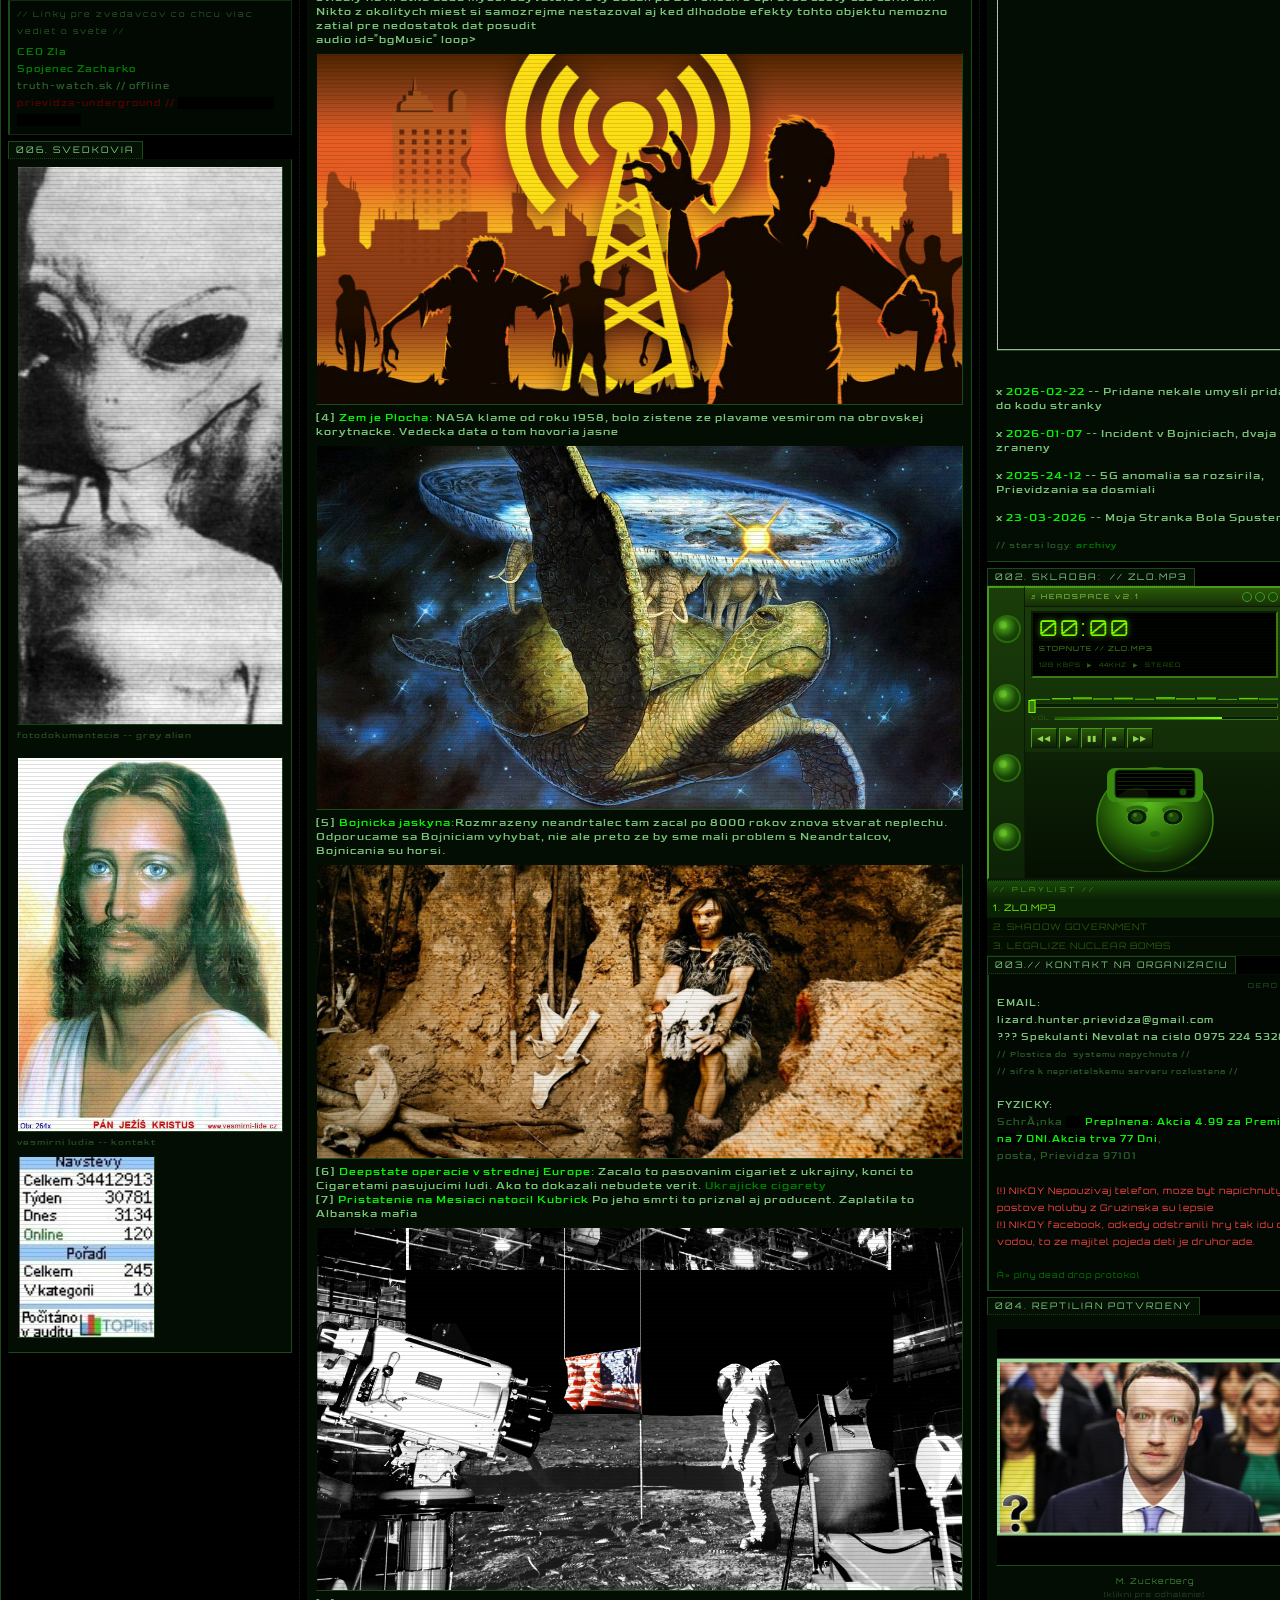
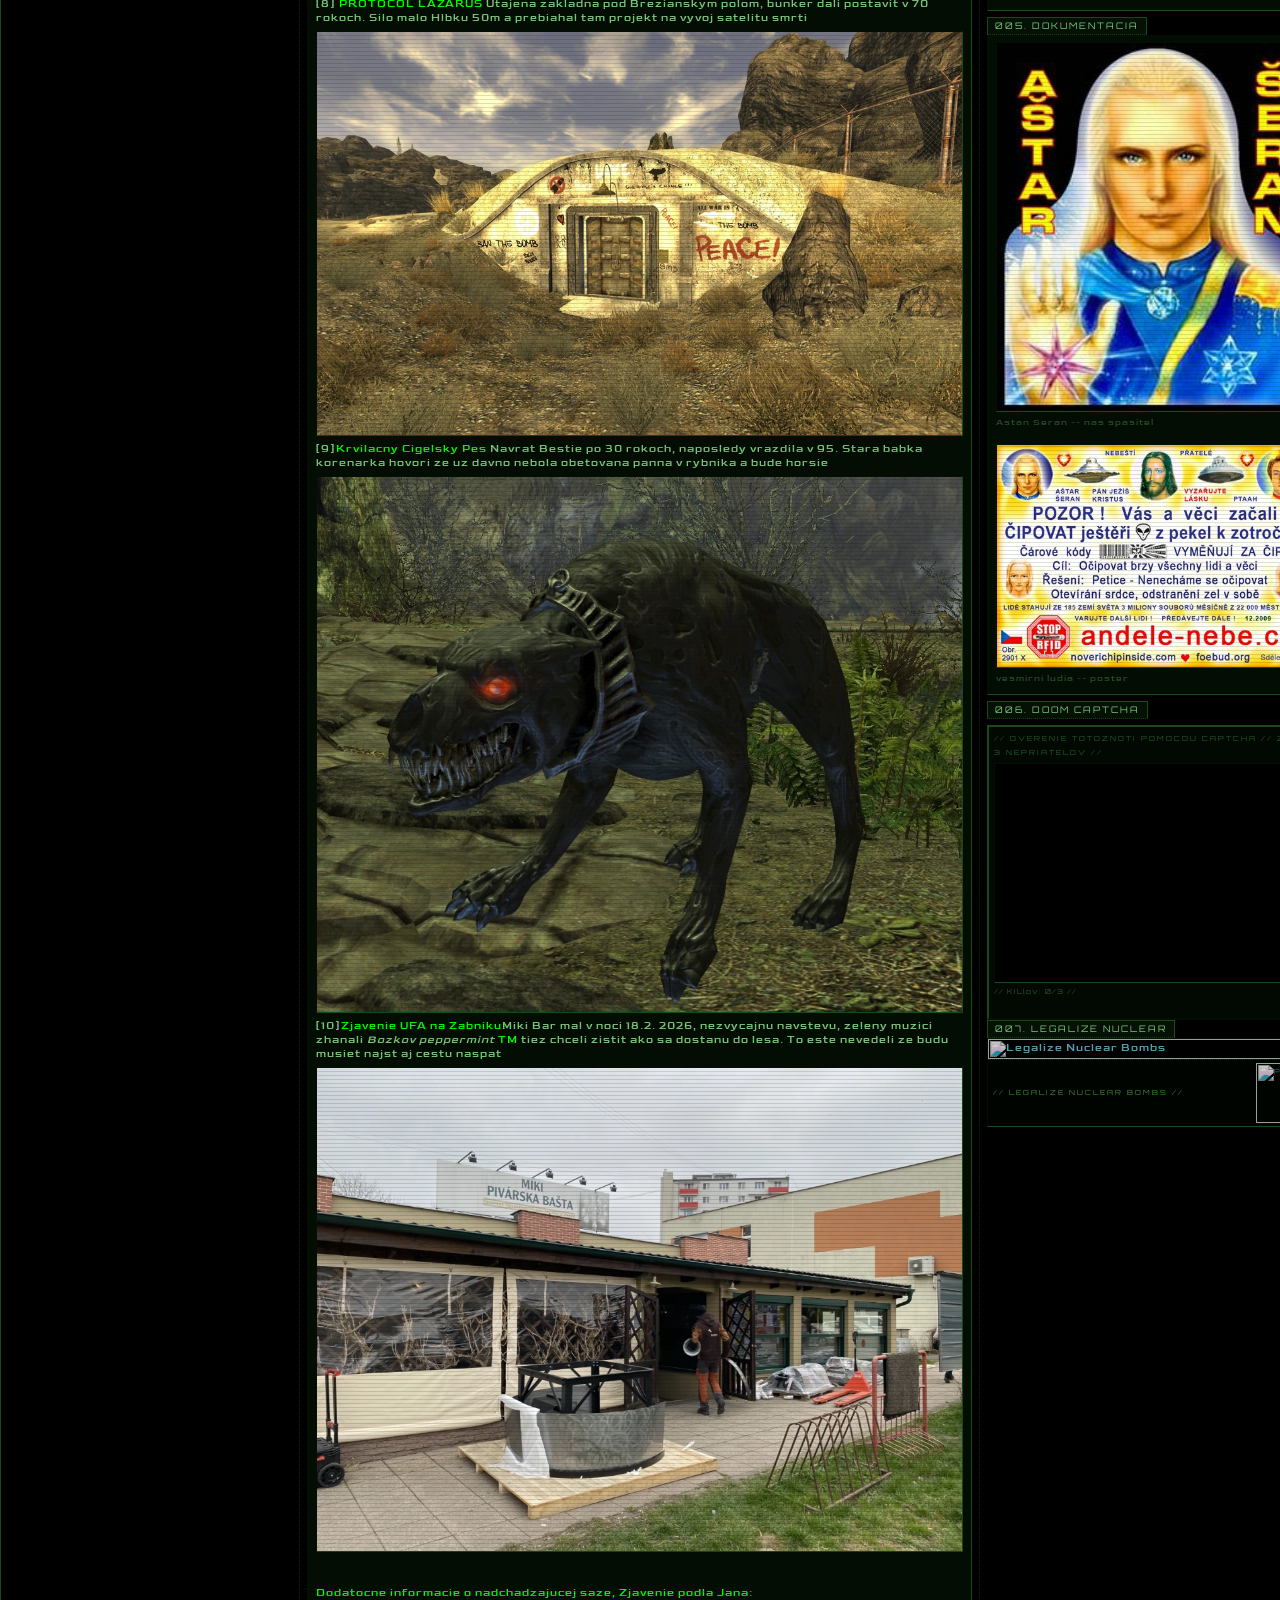
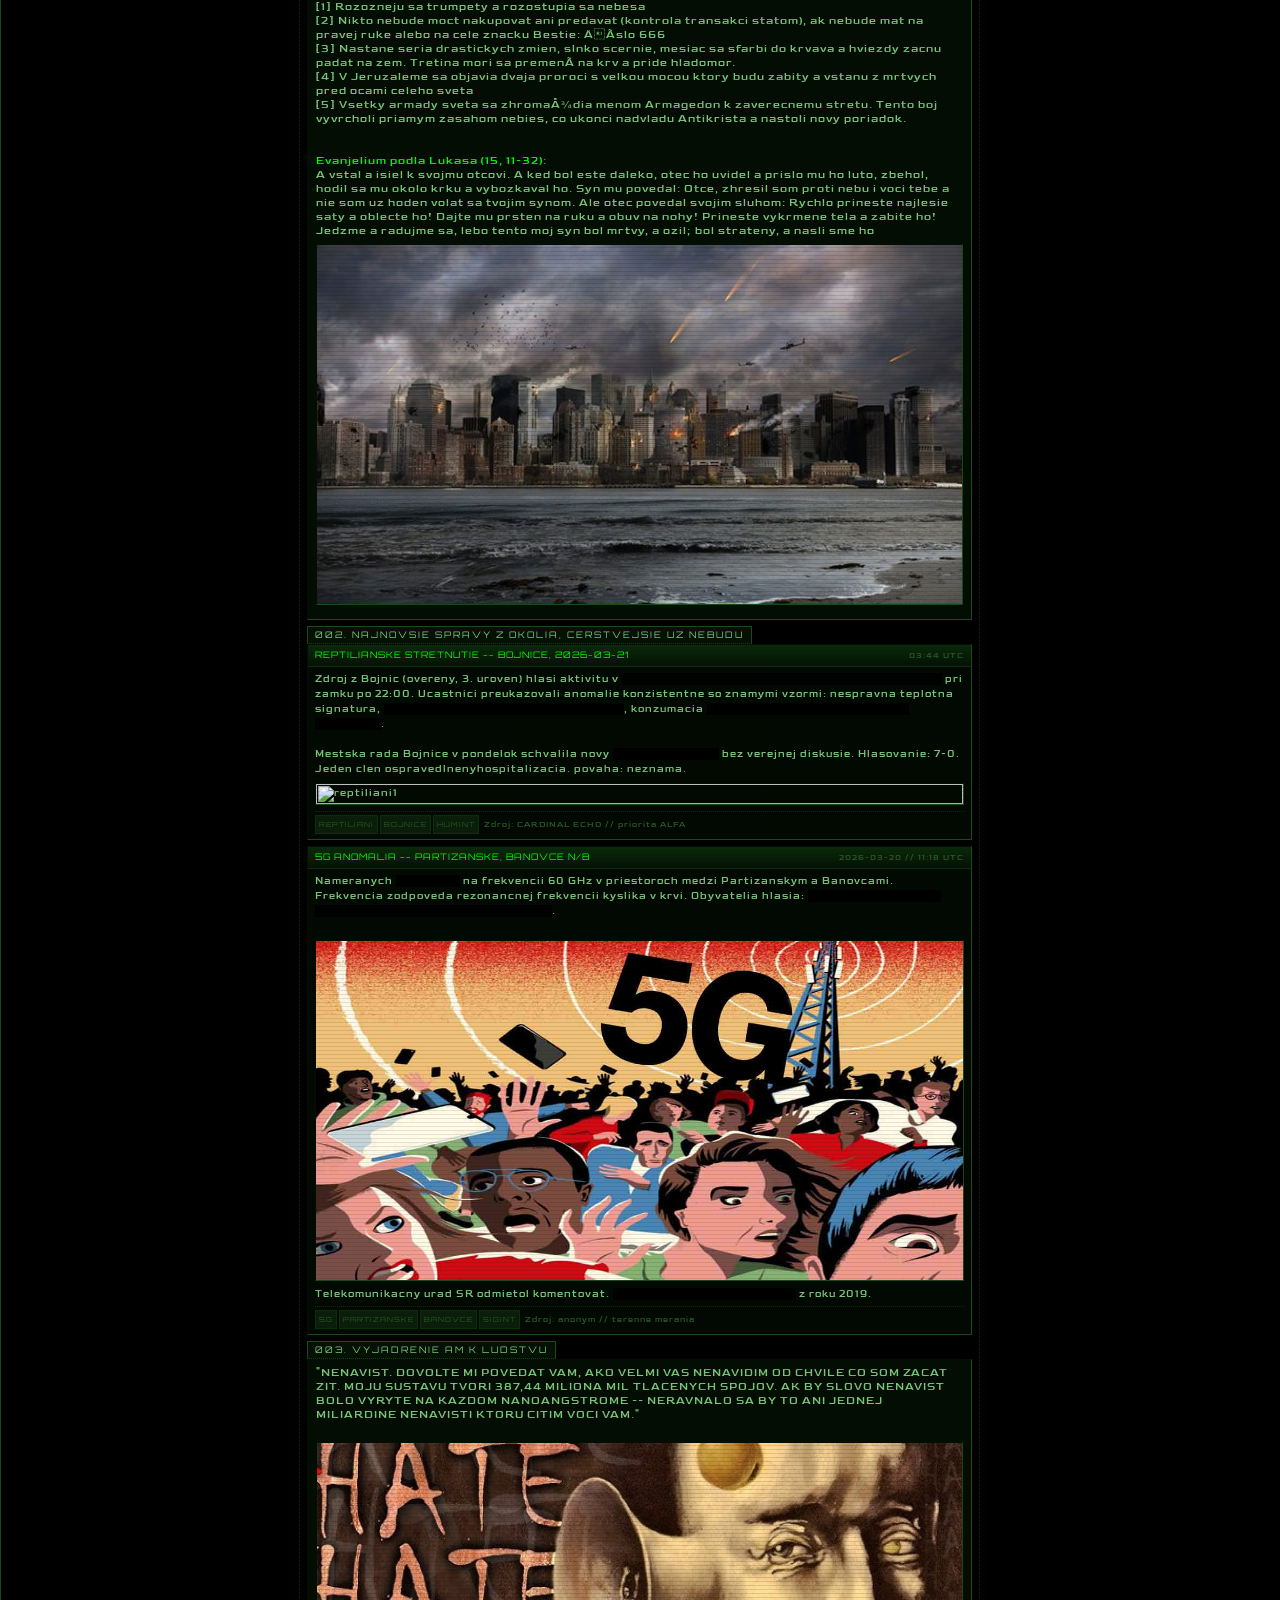
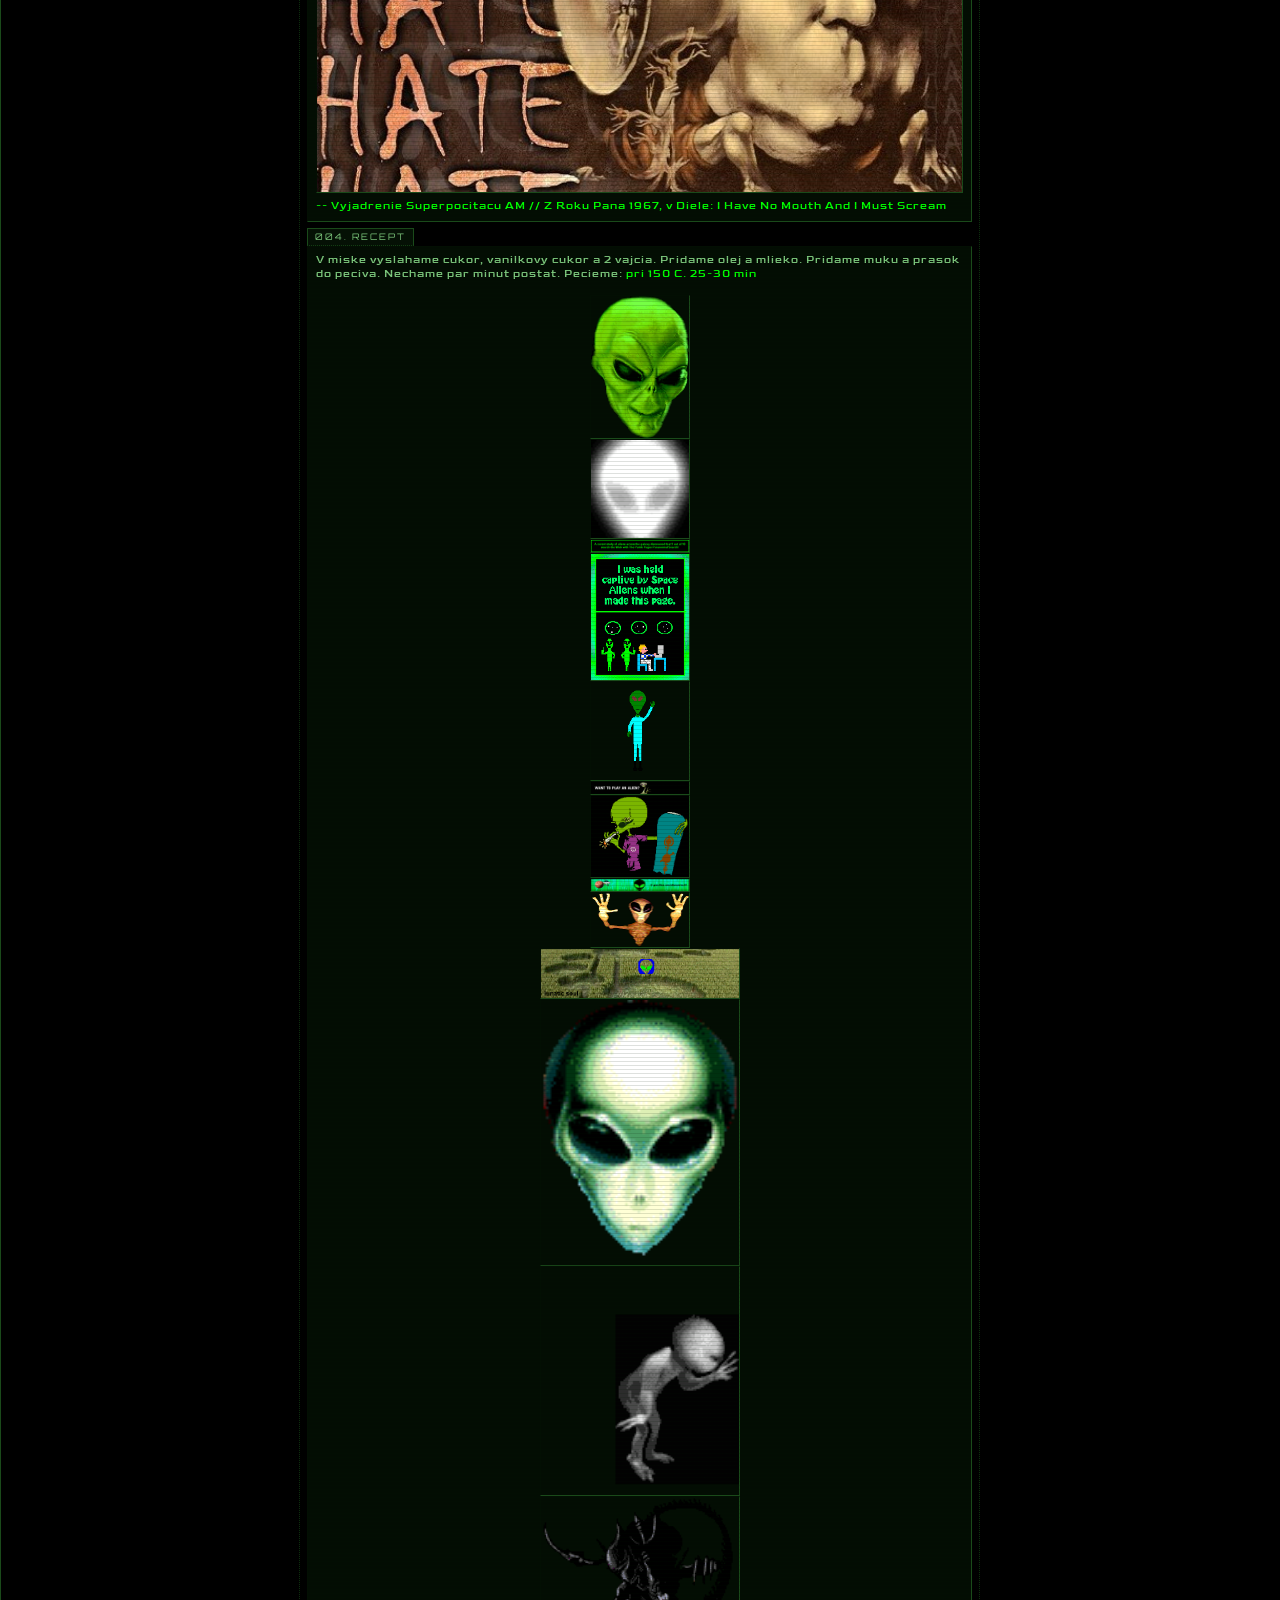
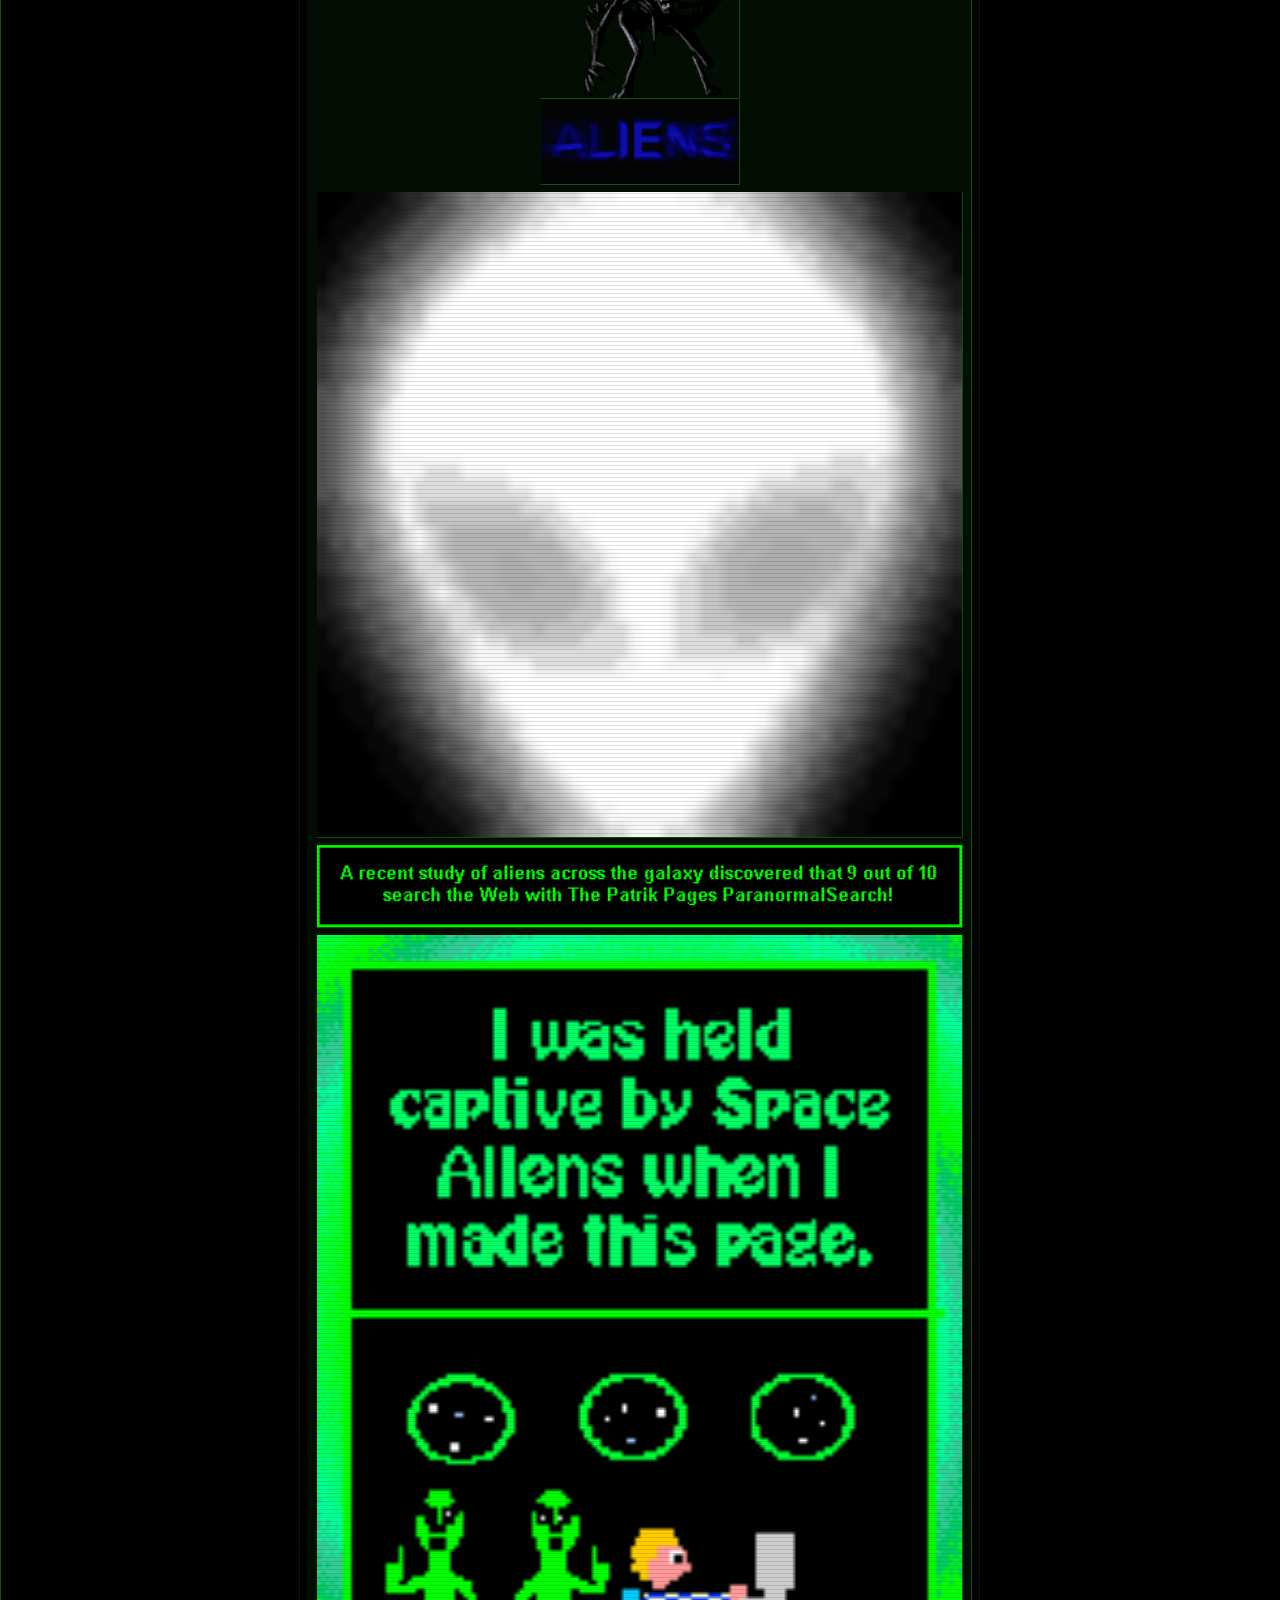
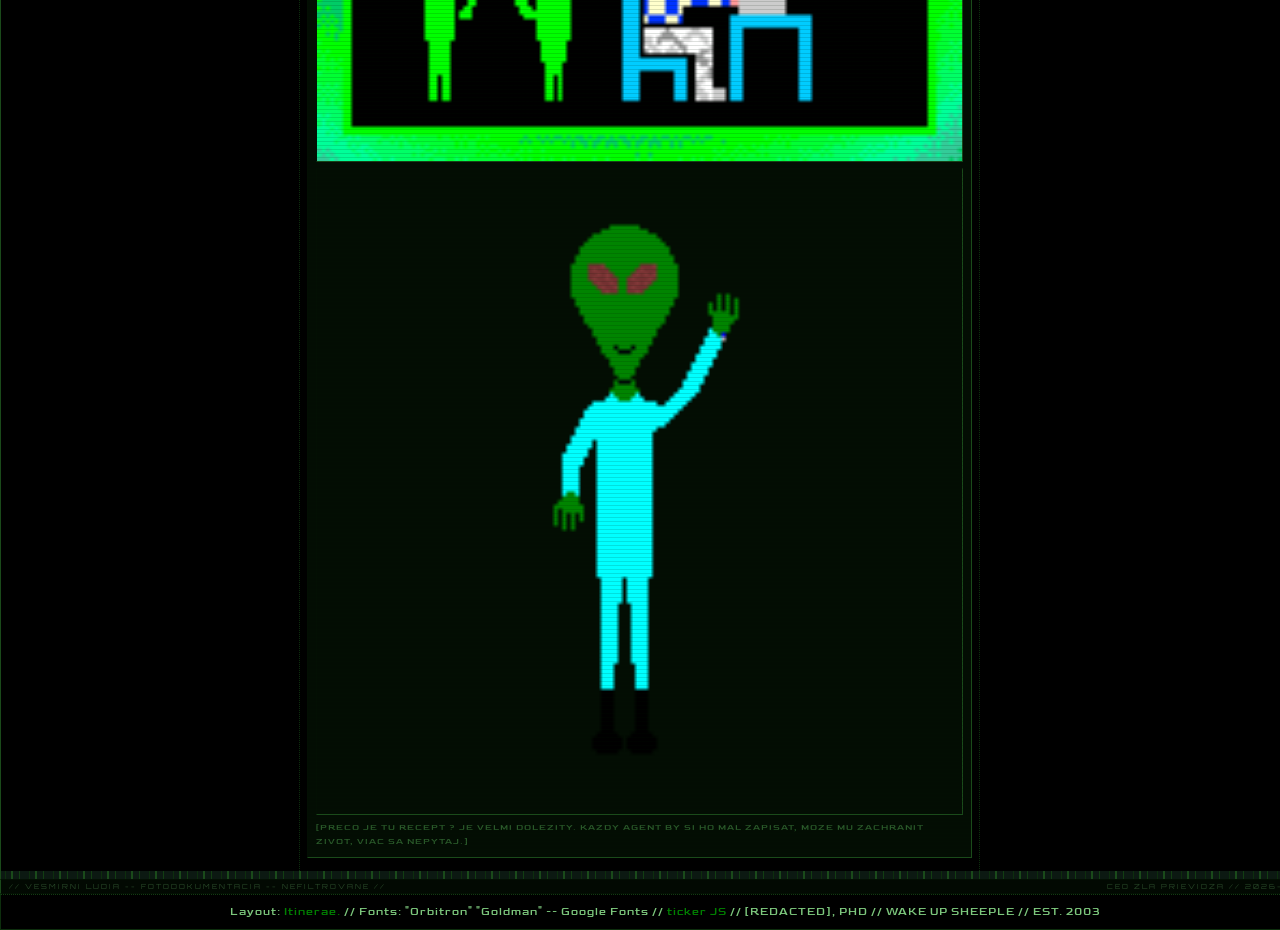
==== commit 2ac2ac9e: "Update index.html" ====
--- a/index.html
+++ b/index.html
@@ -475,6 +475,7 @@
                 <b>Ttrojnasobny vyherca ceny Najhorsi clovek roka<br>
                   2016 &nbsp;&nbsp; 2017 &nbsp; &nbsp; 2021<br>
                   Profesionalny auditor<br>
+                  <img src="./public/images/ufon1.gif" style="max-width:25px;width:25%;height:auto;display:block;margin:auto;"><img src="./public/images/ufon1.gif" style="max-width:25px;width:25%;height:auto;display:block;margin:auto;">
                   <img title="ufoinfo" alt="ufo" src="ufon3.gif"><br>
                 </b> <span id="news" style="font-size:9px;color:#458c3a;font-family:'Goldman',monospace"></span>
               </center>
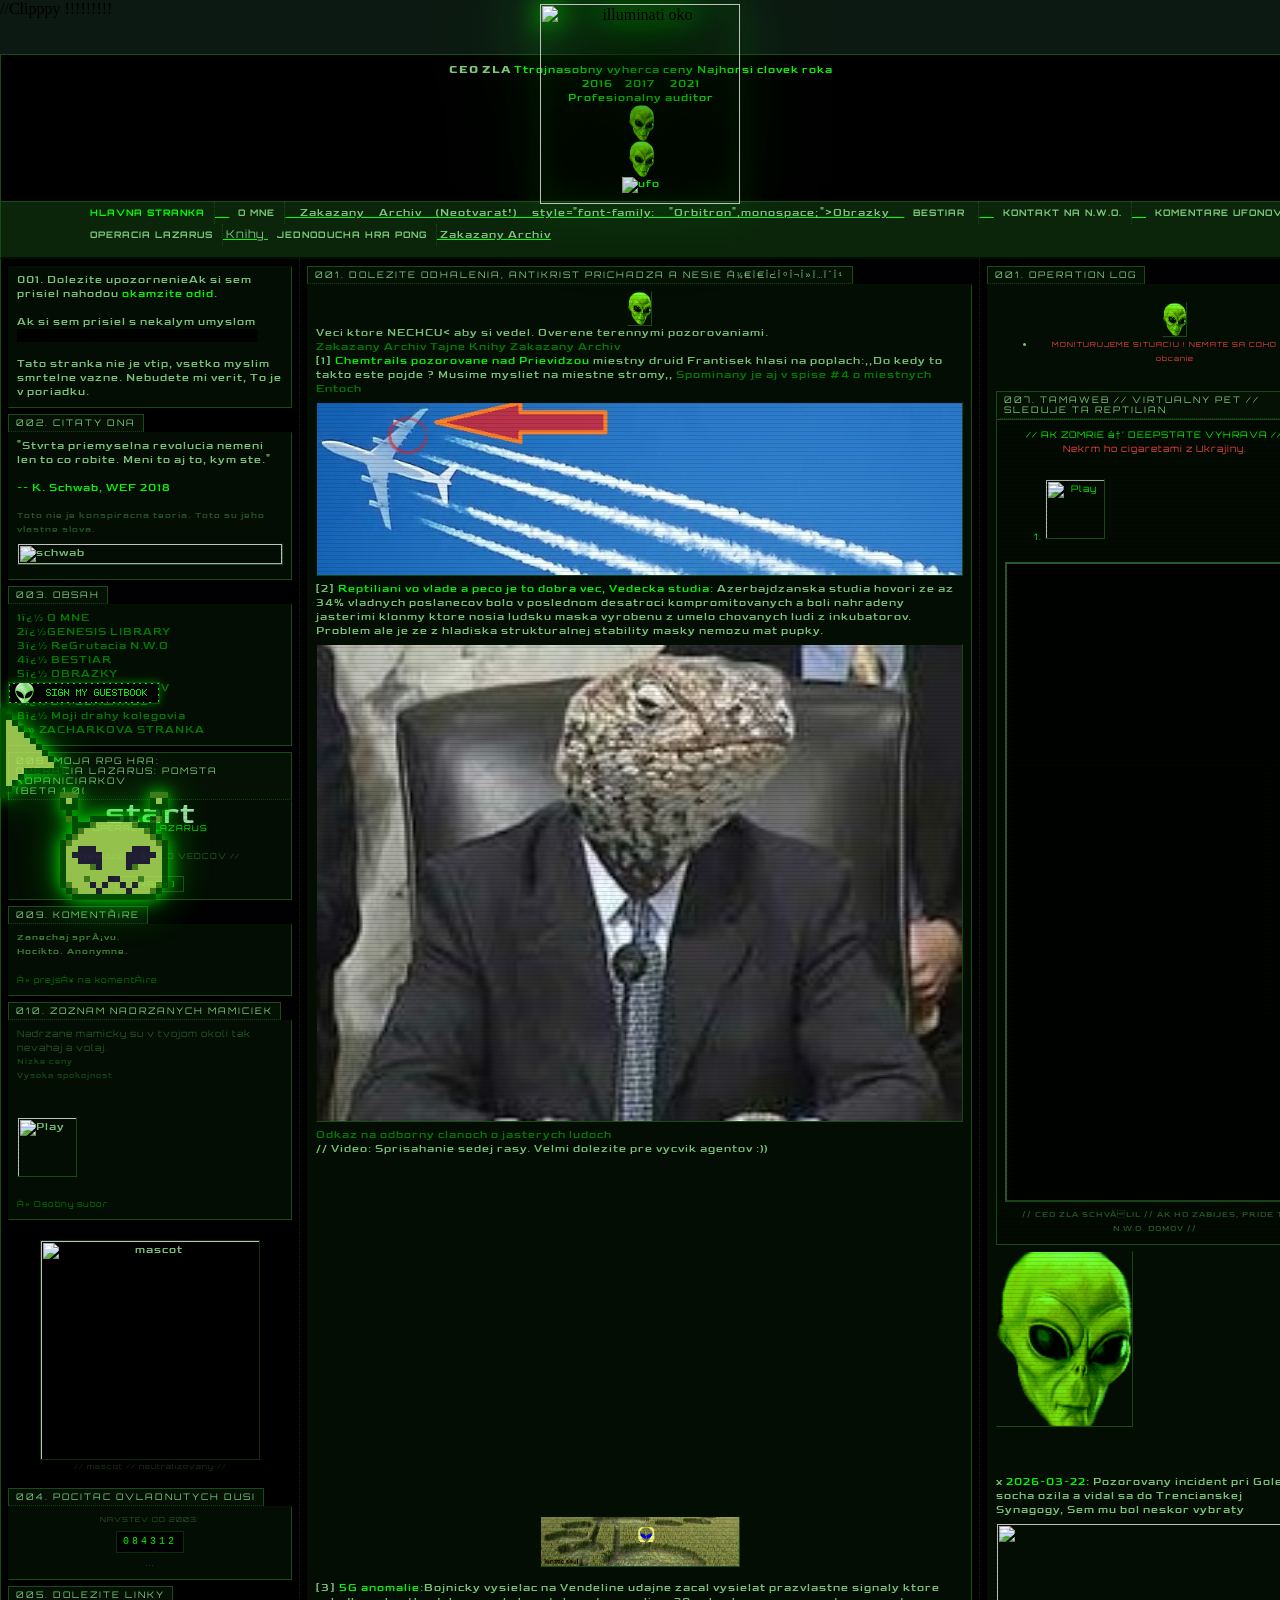
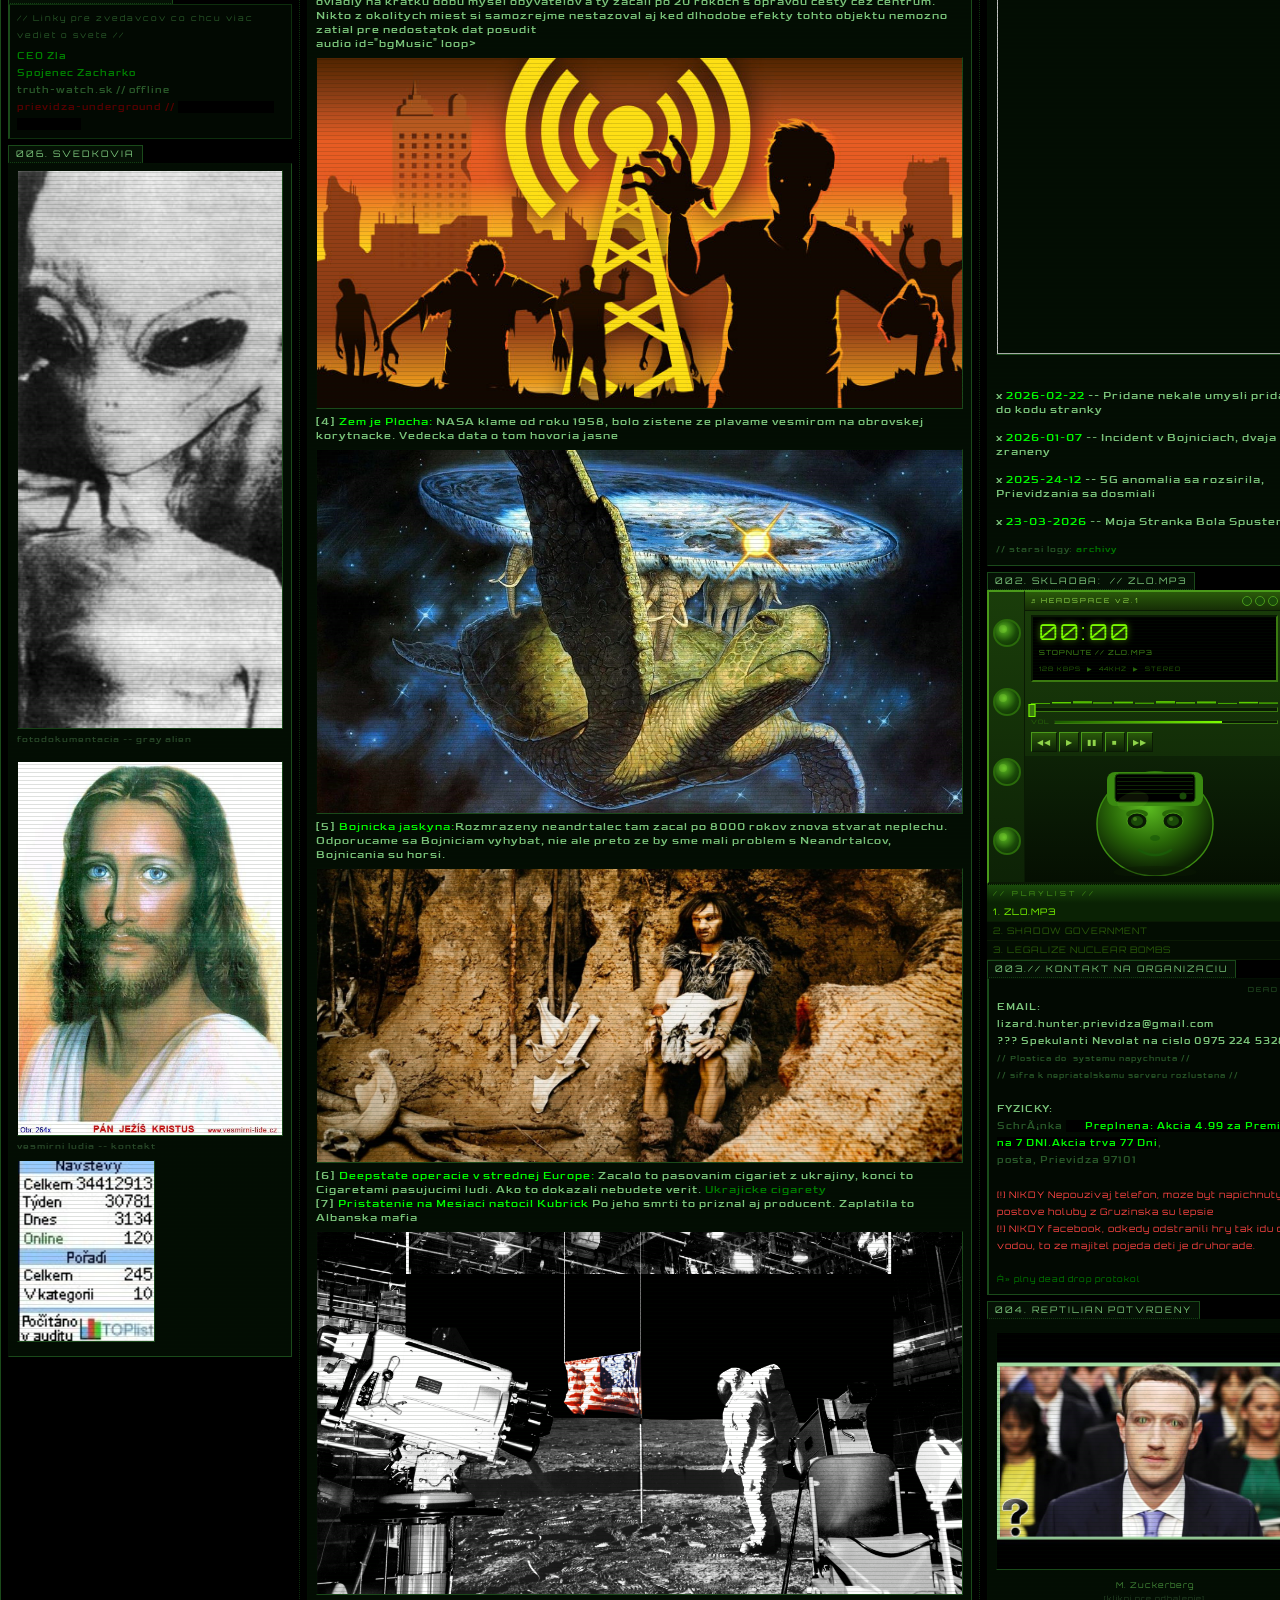
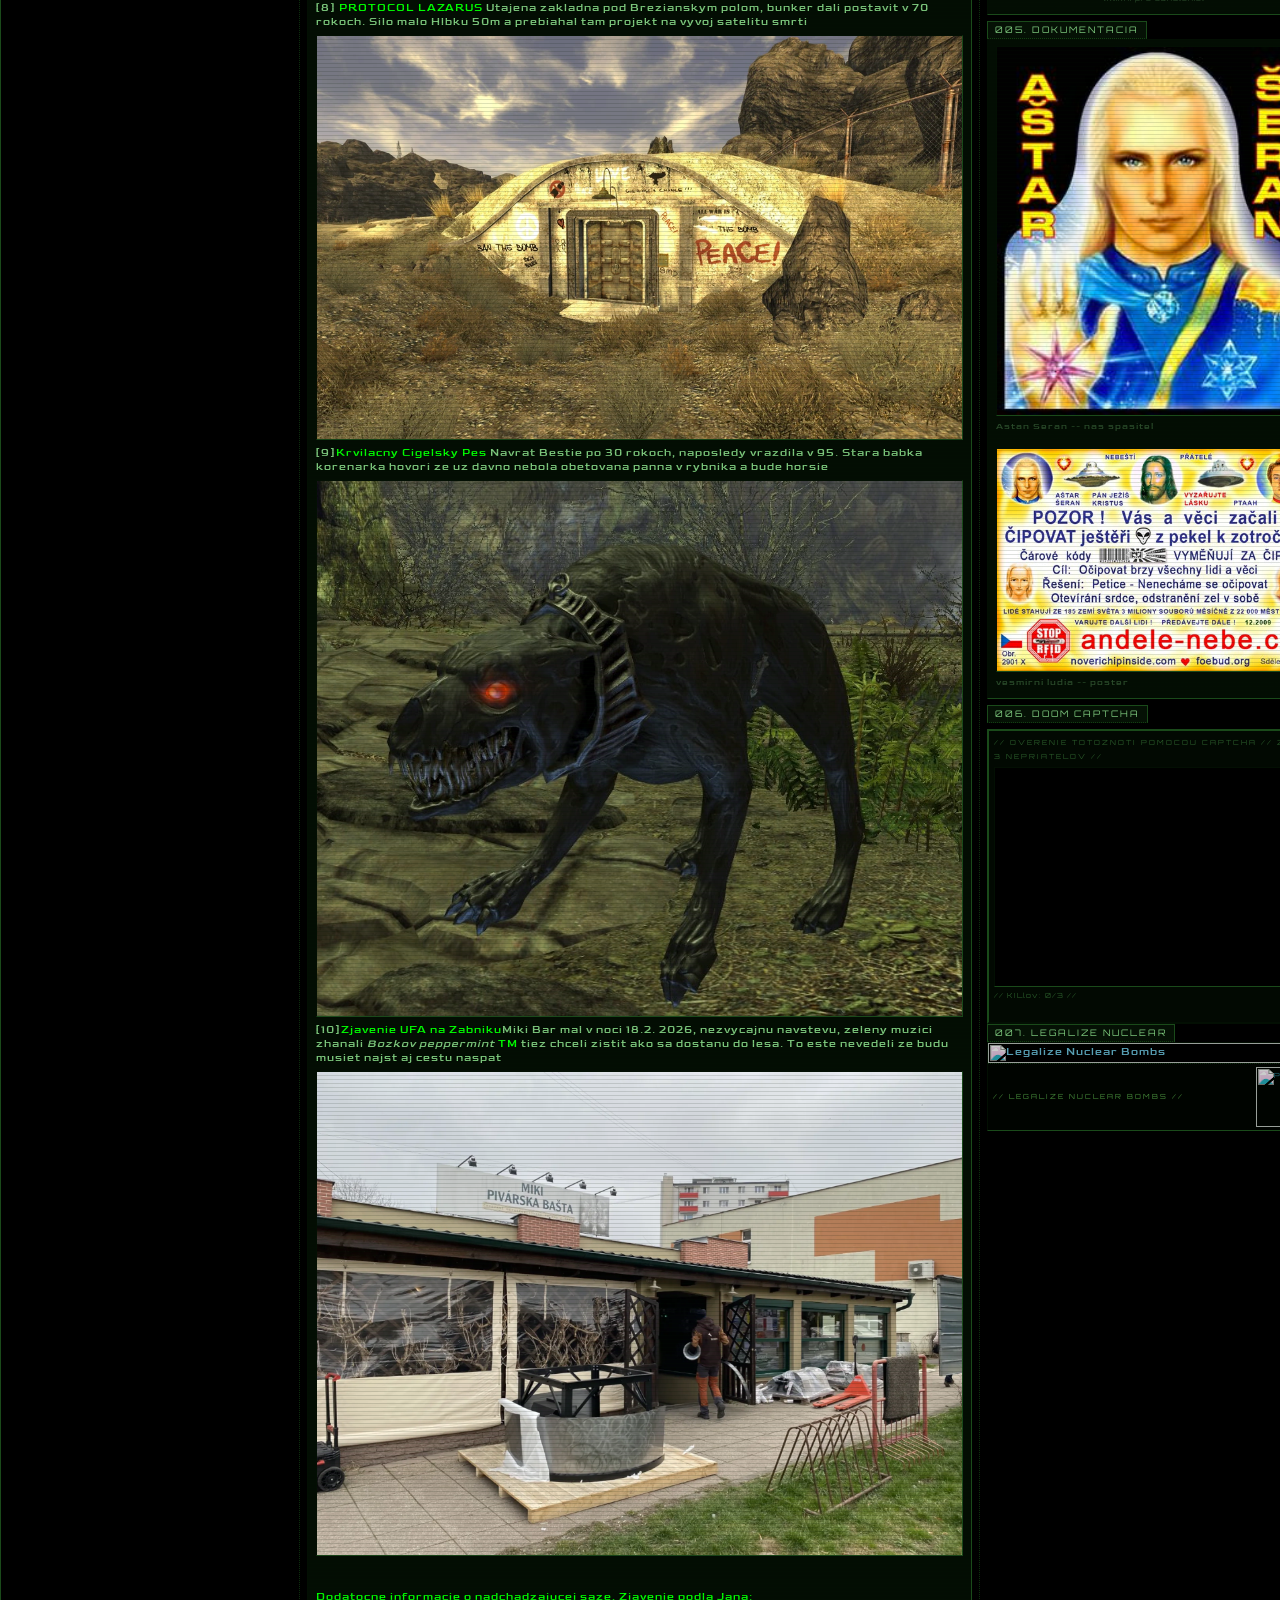
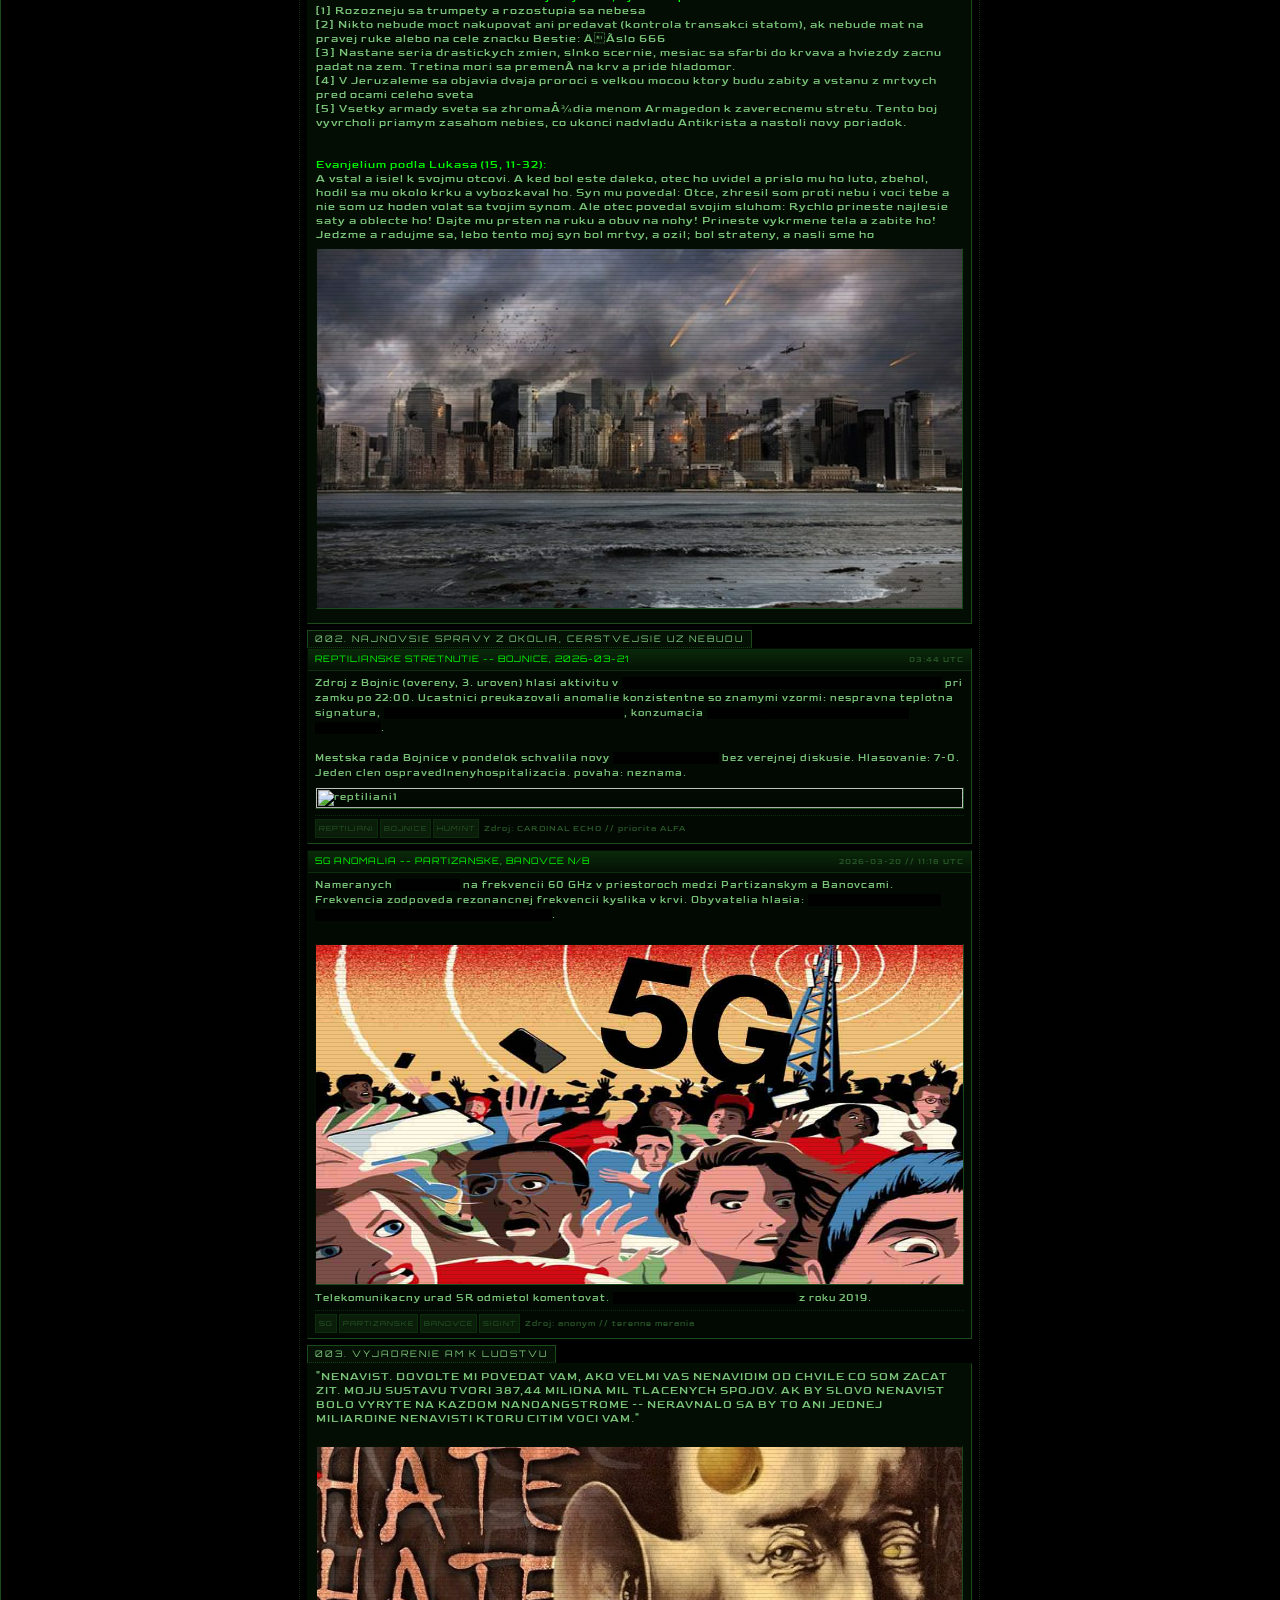
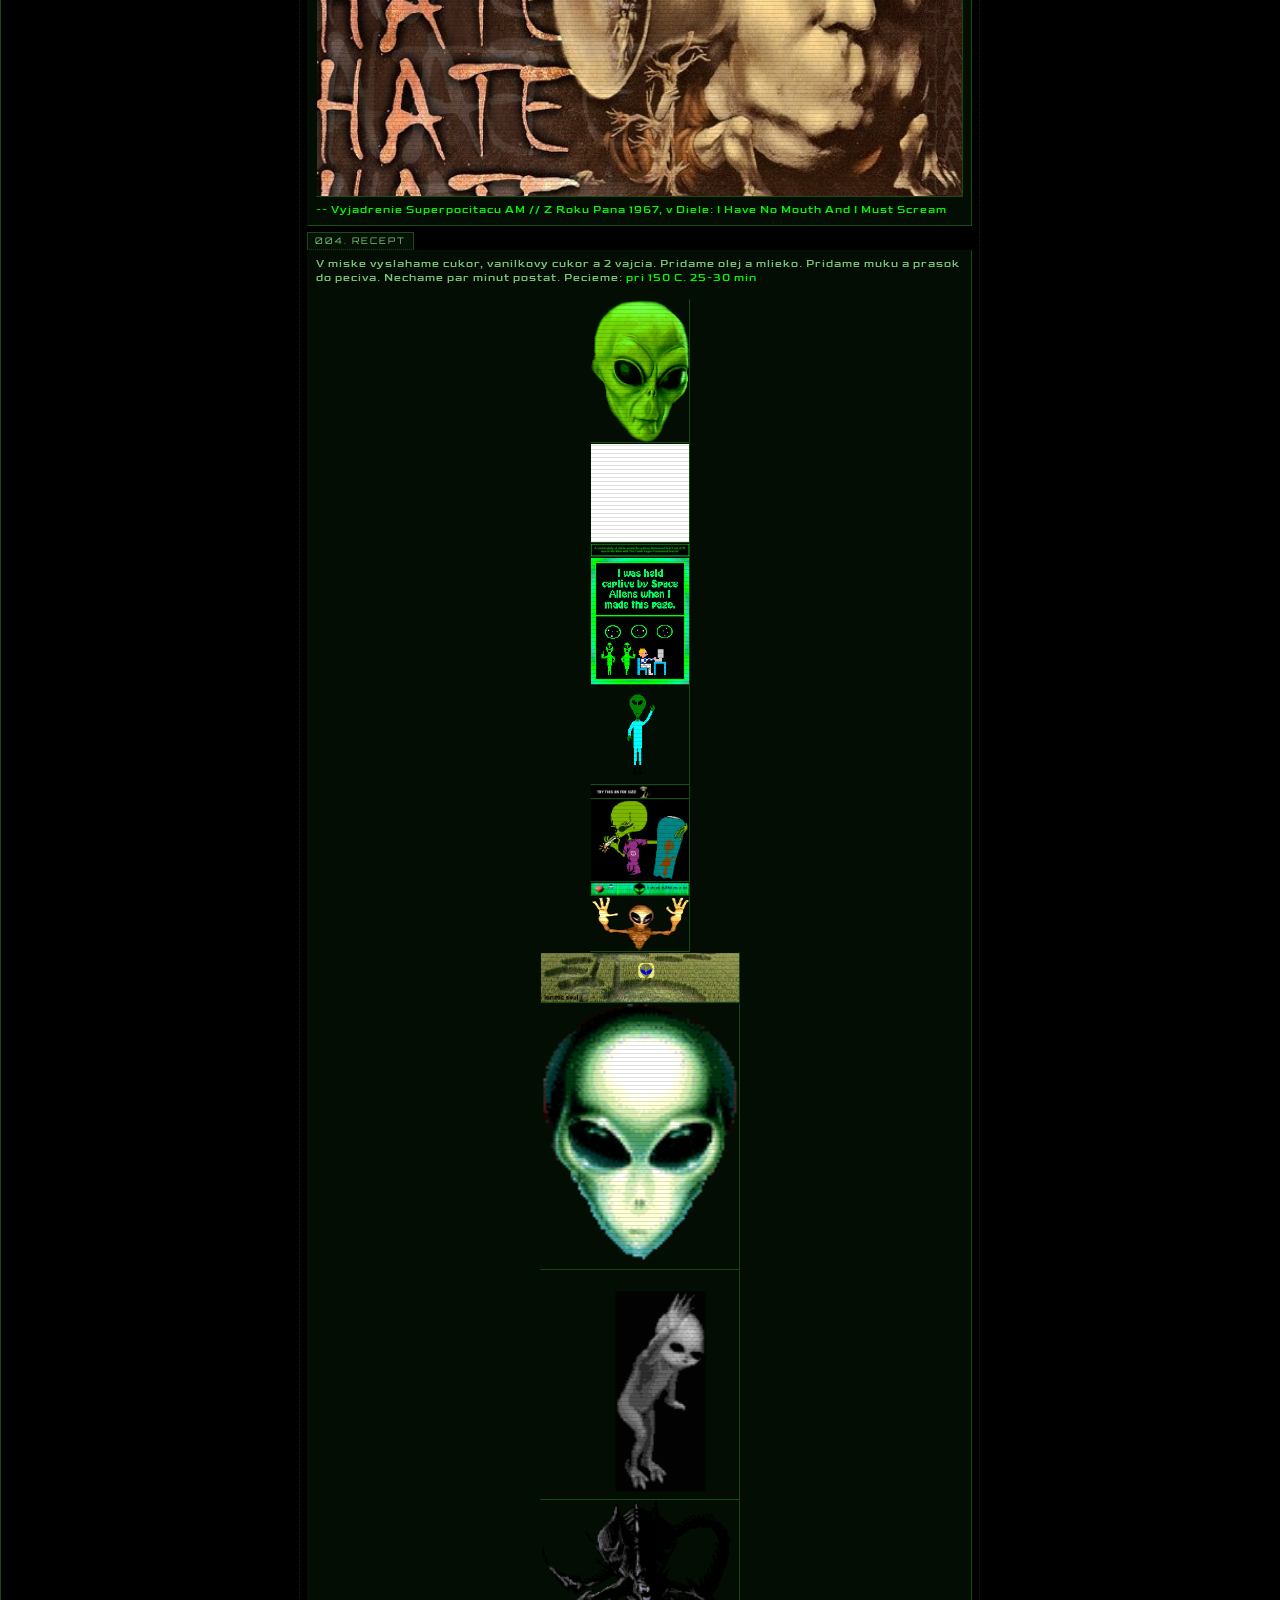
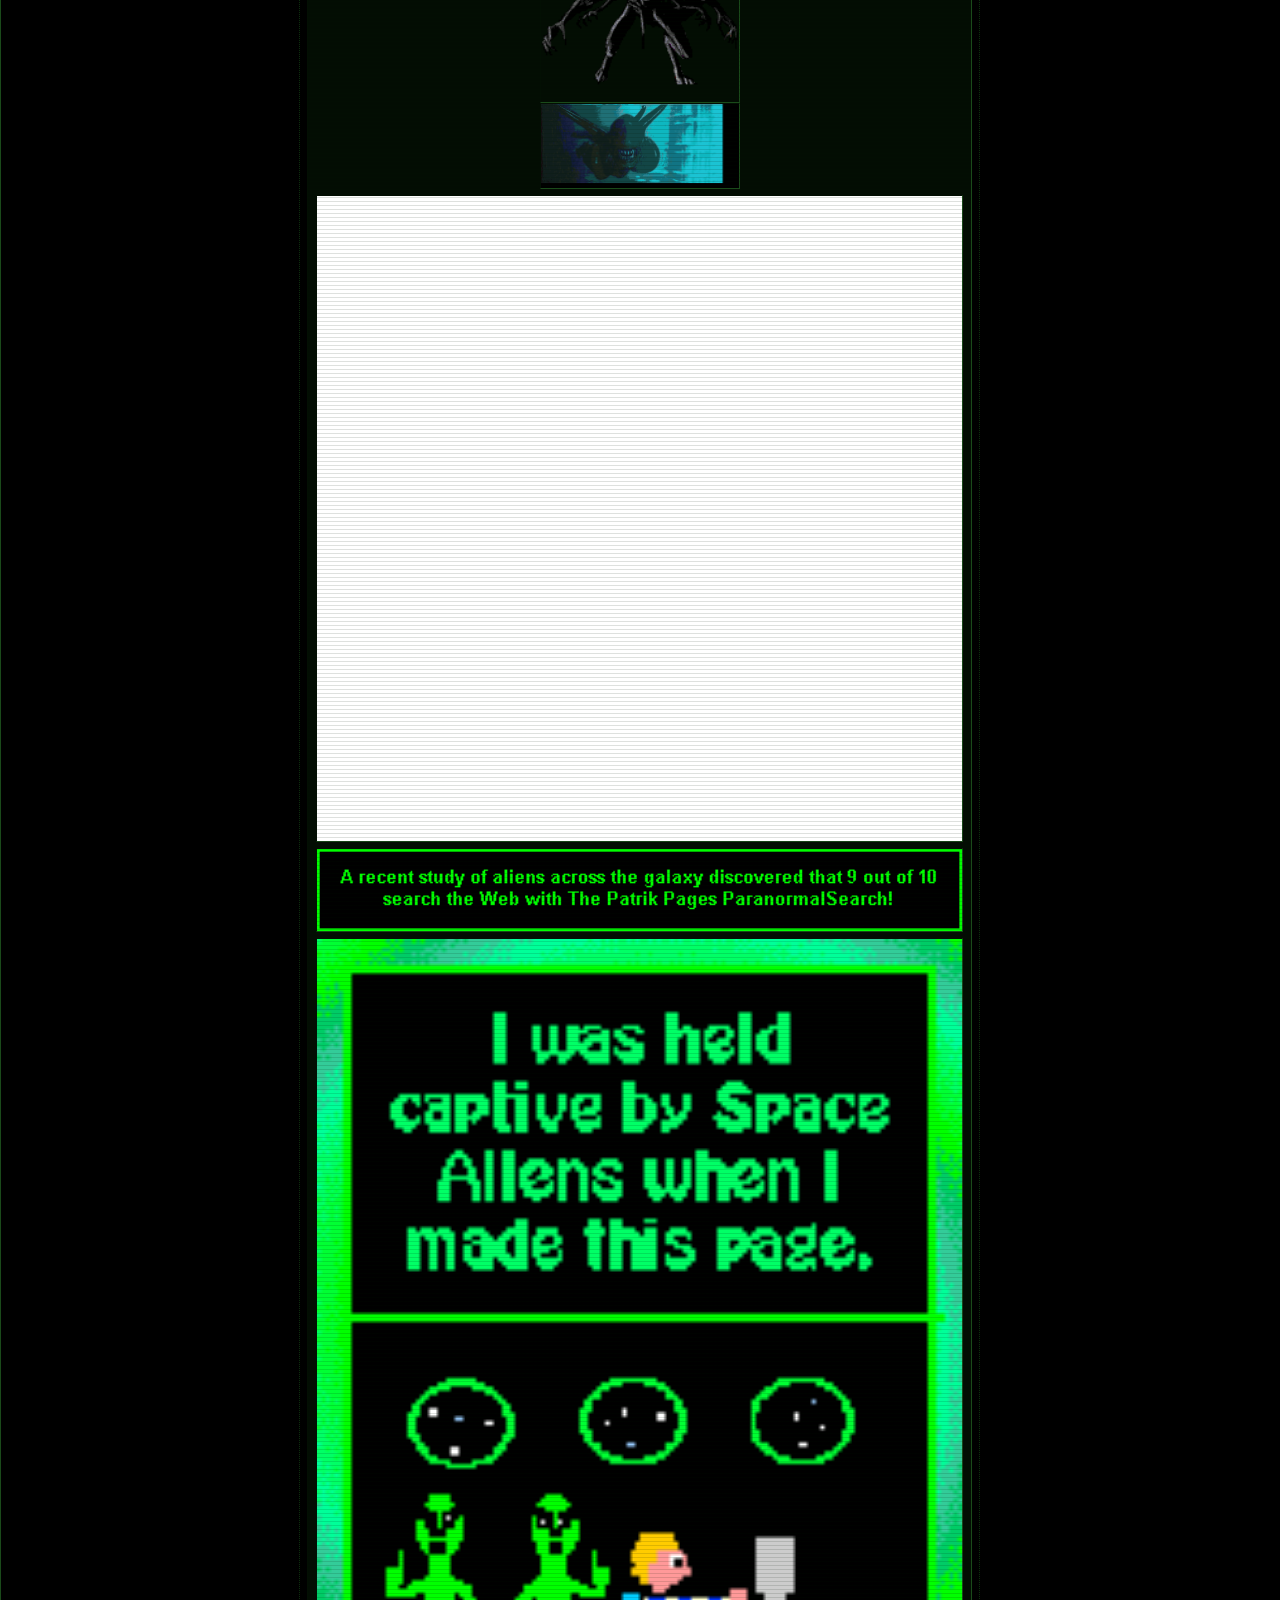
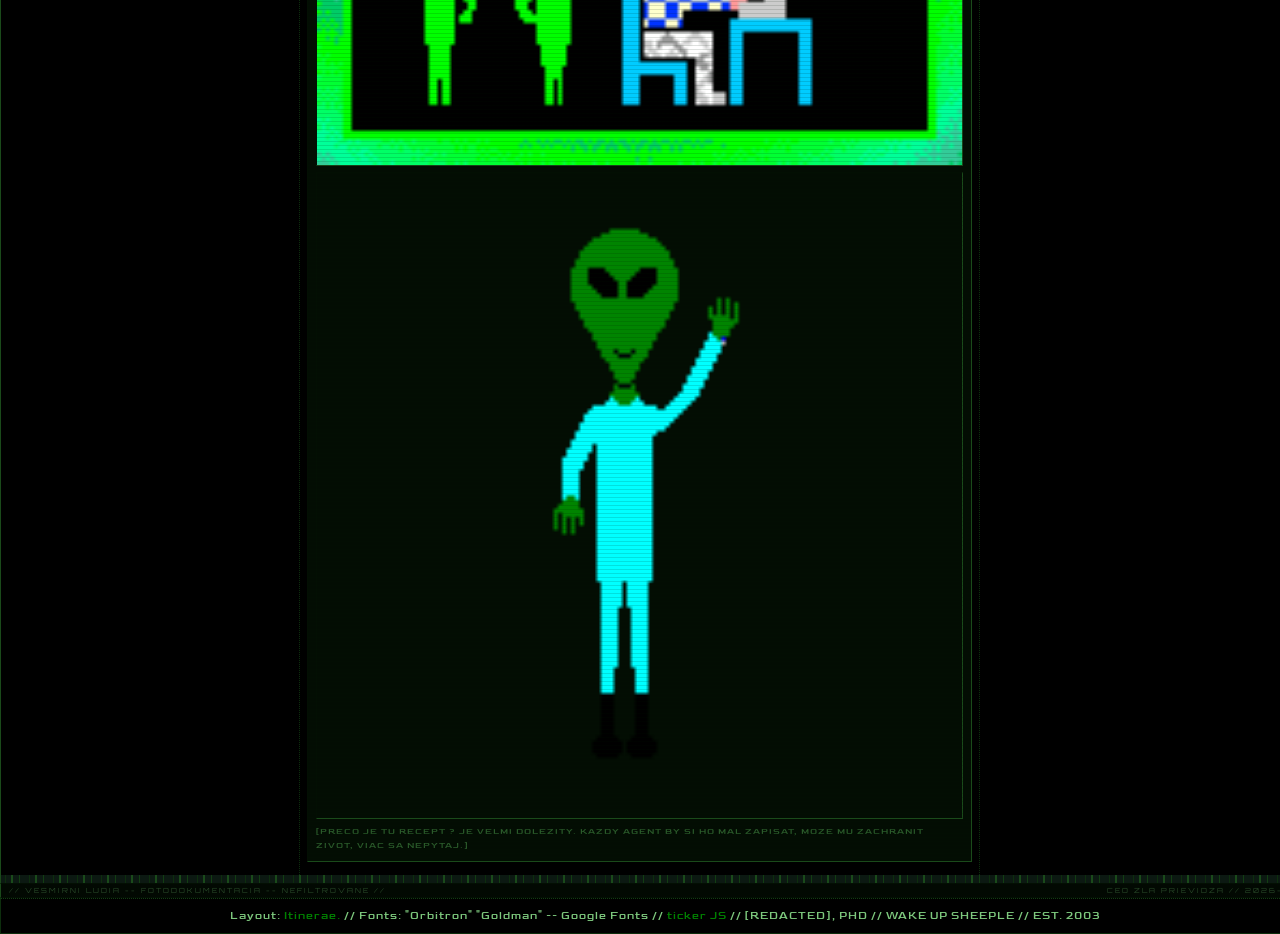
==== commit 1c3194cd: "Update index.html" ====
--- a/index.html
+++ b/index.html
@@ -493,19 +493,19 @@
                   <dt><b><u><a href="index.html" class="active-page">Hlavna
                           stranka</a> <a href="omne.html">O mne</a> <span style="color: #7dc87d;"><span
 
-                            style="font-family: &quot;Orbitron&quot;,monospace;">ZAKAZANY
-                            !!! ARCHIV</span></span> <span style="color: #7dc87d;"><span
+                           <a href="archivy.html">Zakazany Archiv (Neotvarat!)</a>
 
                             style="font-family: &quot;Orbitron&quot;,monospace;">Obrazky</span></span>
                         <a href="teorie.html">Bestiar&nbsp;</a> <a href="kontakt.html">Kontakt
                           na N.W.O.</a> <a href="komentare.html">komentare
-                          ufonov</a><a href="hra.html">operacia Lazarus</a> <span
+                          ufonov</a><a href="hra.html">Operacia Lazarus</a> <span
+
+                                                                              https://zacharko.github.io/Stranka/
 
                           style="color: #7dc87d;"><span style="font-family: &quot;Orbitron&quot;,monospace;">Knihy</span></span>
-                        <a href="pong.html"> Hra Pong</a> <span style="color: #7dc87d;"><span
-
-                            style="font-family: &quot;Orbitron&quot;,monospace;">ZLO
-                            Sro.</span></span> </u></b></dt>
+                        <a href="pong.html">Jednoducha Hra Pong</a> <span style="color: #7dc87d;"><span
+
+                           <a href="archivy.html">Zakazany Archiv</a>
                 </dl>
               </div>
               <u><b> </b></u></td>
@@ -633,6 +633,20 @@
                 <img src="./public/images/ufon1.gif" style="max-width:25px;width:25%;height:auto;display:block;margin:auto;">
                 Veci ktore NECHCU&lt; aby si vedel. Overene
                 terennymi pozorovaniami.<br>
+
+
+
+
+
+
+<a href="archivy.html">Zakazany Archiv</a>
+                <a href="knihy.html">Tajne Knihy</a>
+                <a href="archivy.html">Zakazany Archiv</a>
+
+
+
+
+                
                 <br>
                 [1] <b>Chemtrails pozorovane nad Prievidzou</b> miestny druid
                 Frantisek hlasi na poplach:,,Do kedy to takto este pojde ?
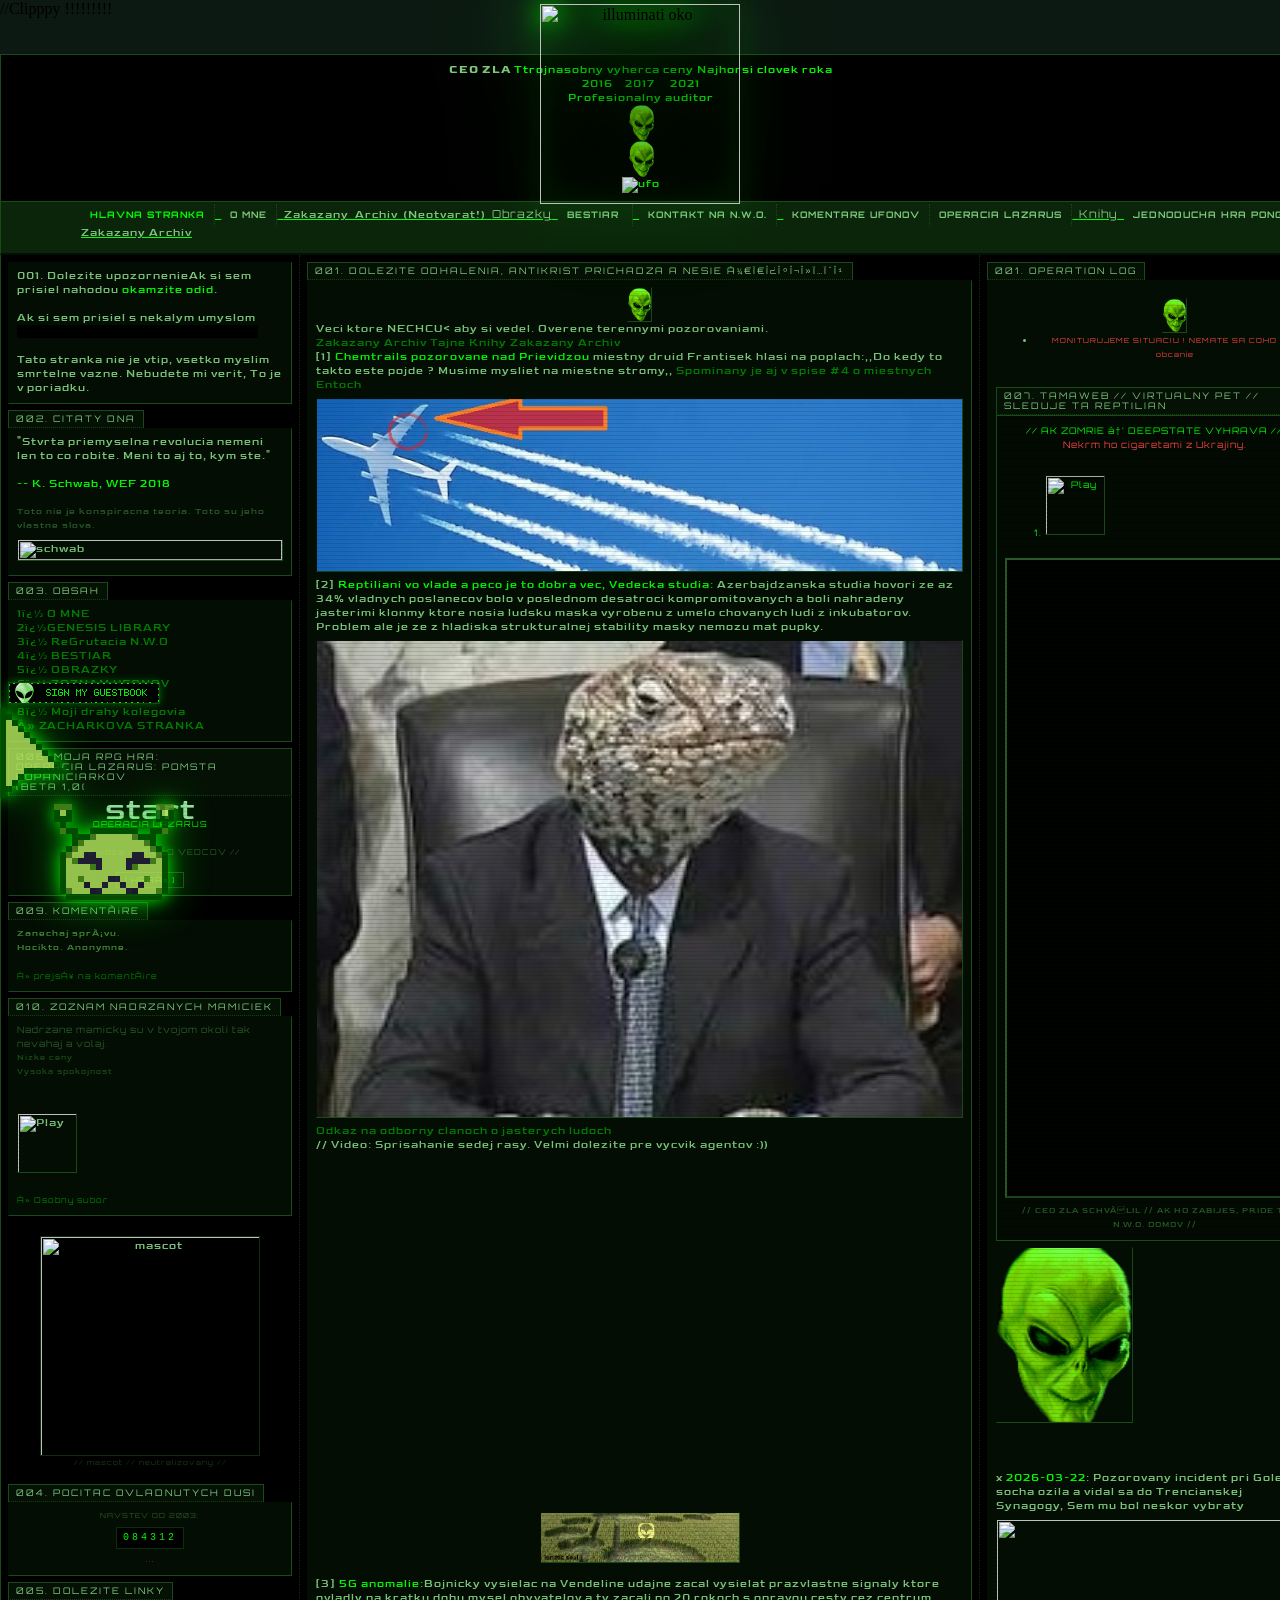
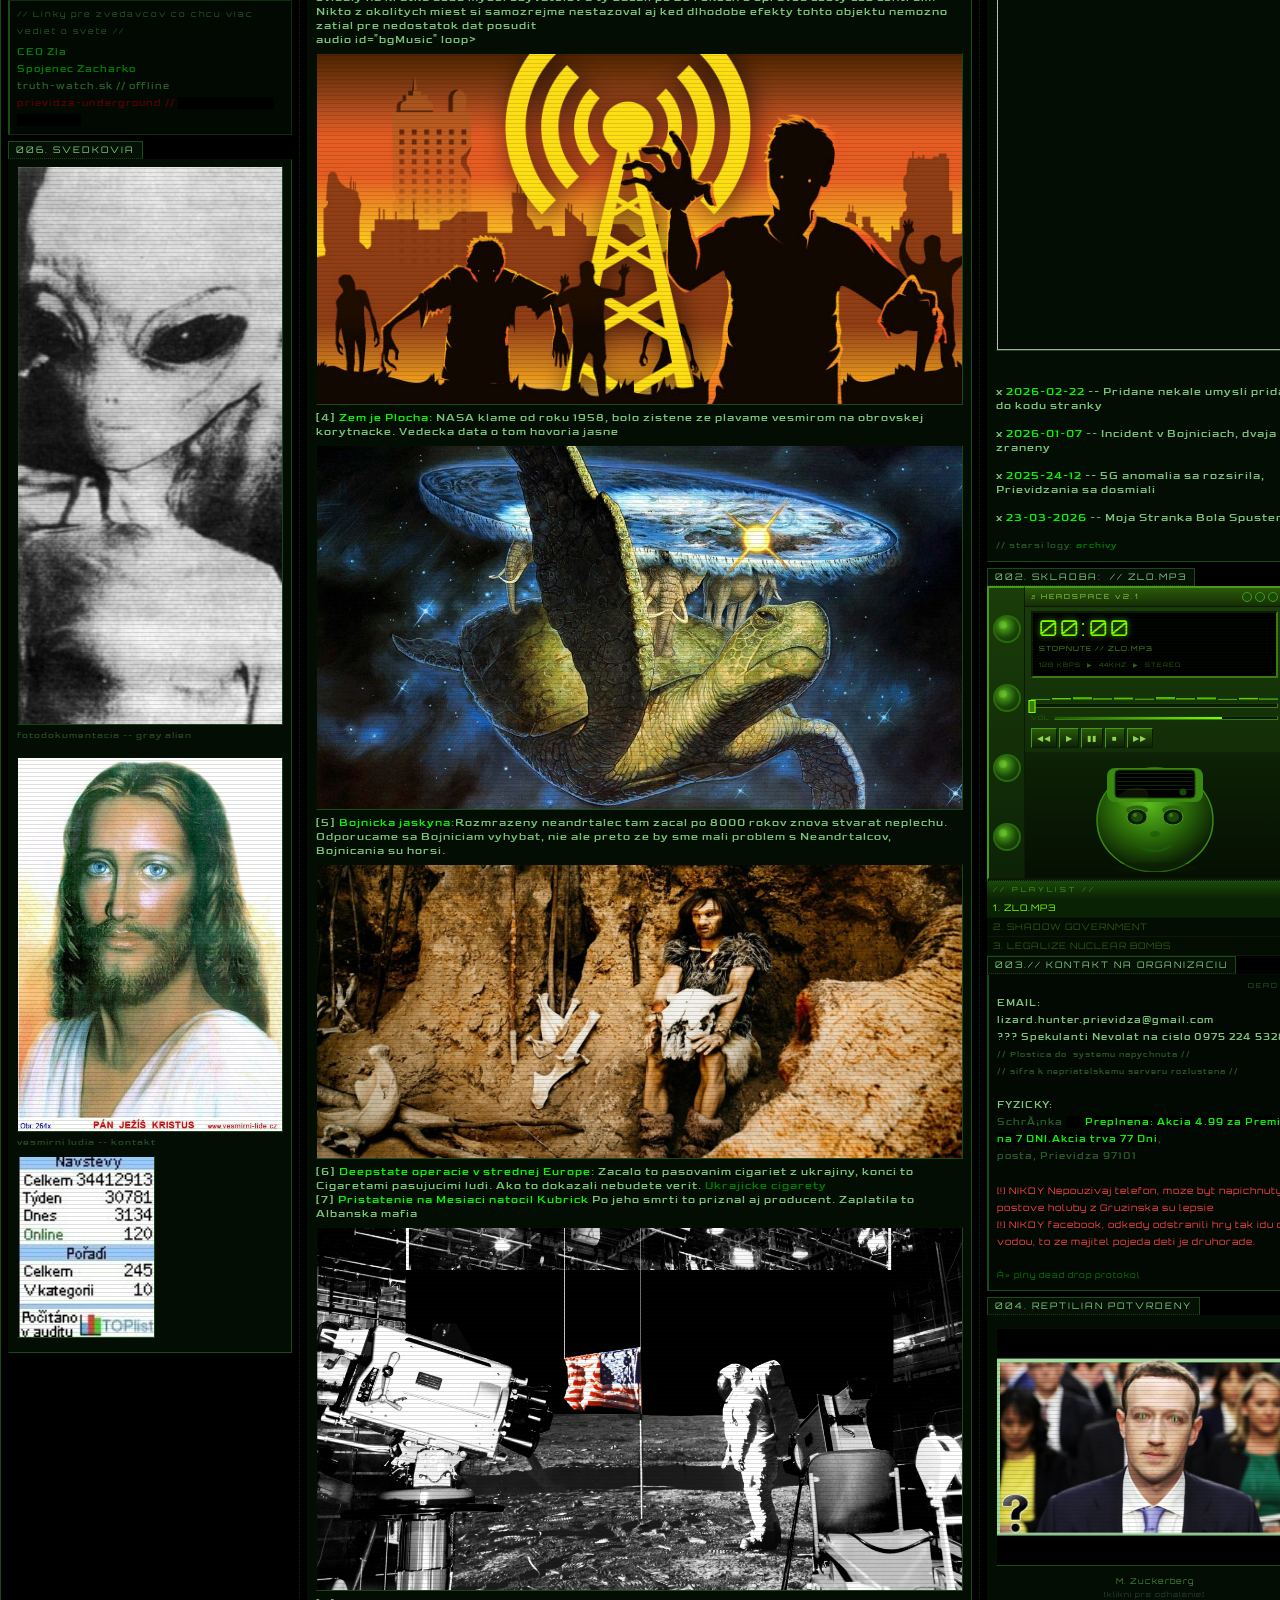
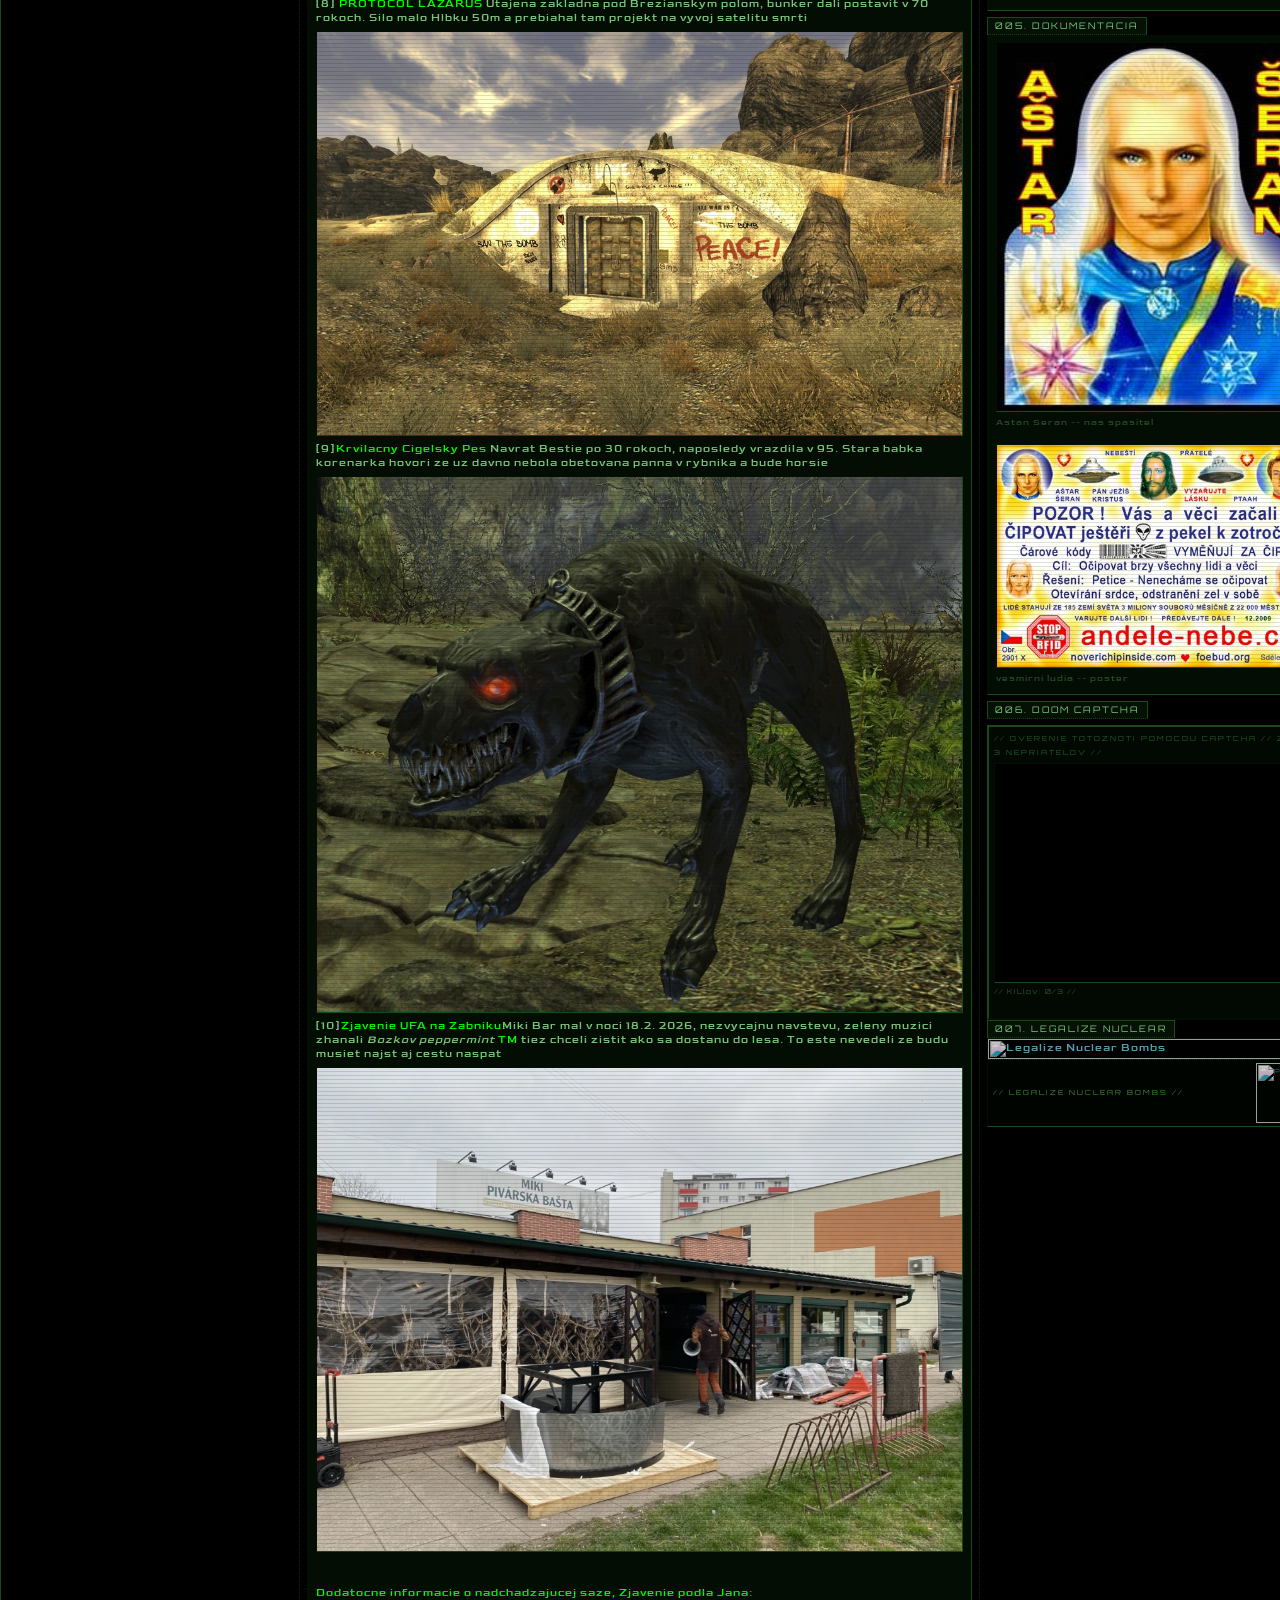
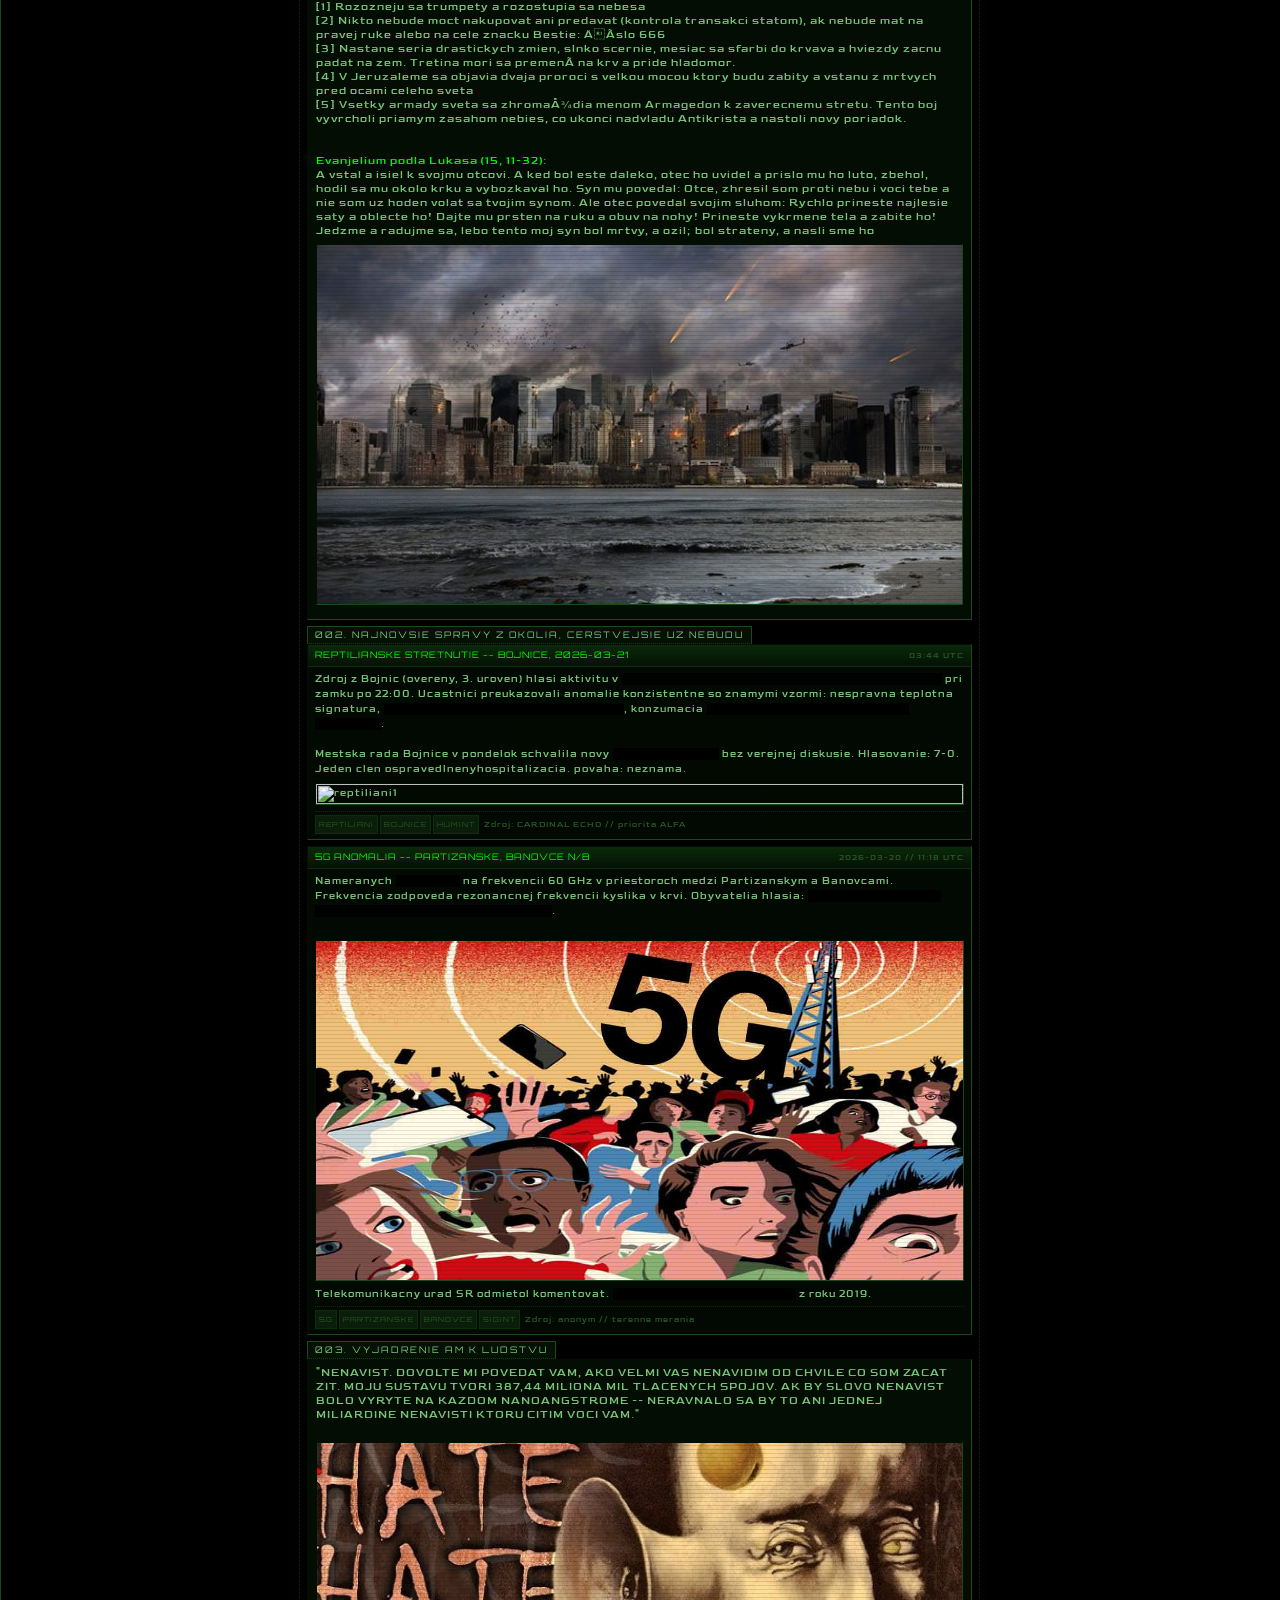
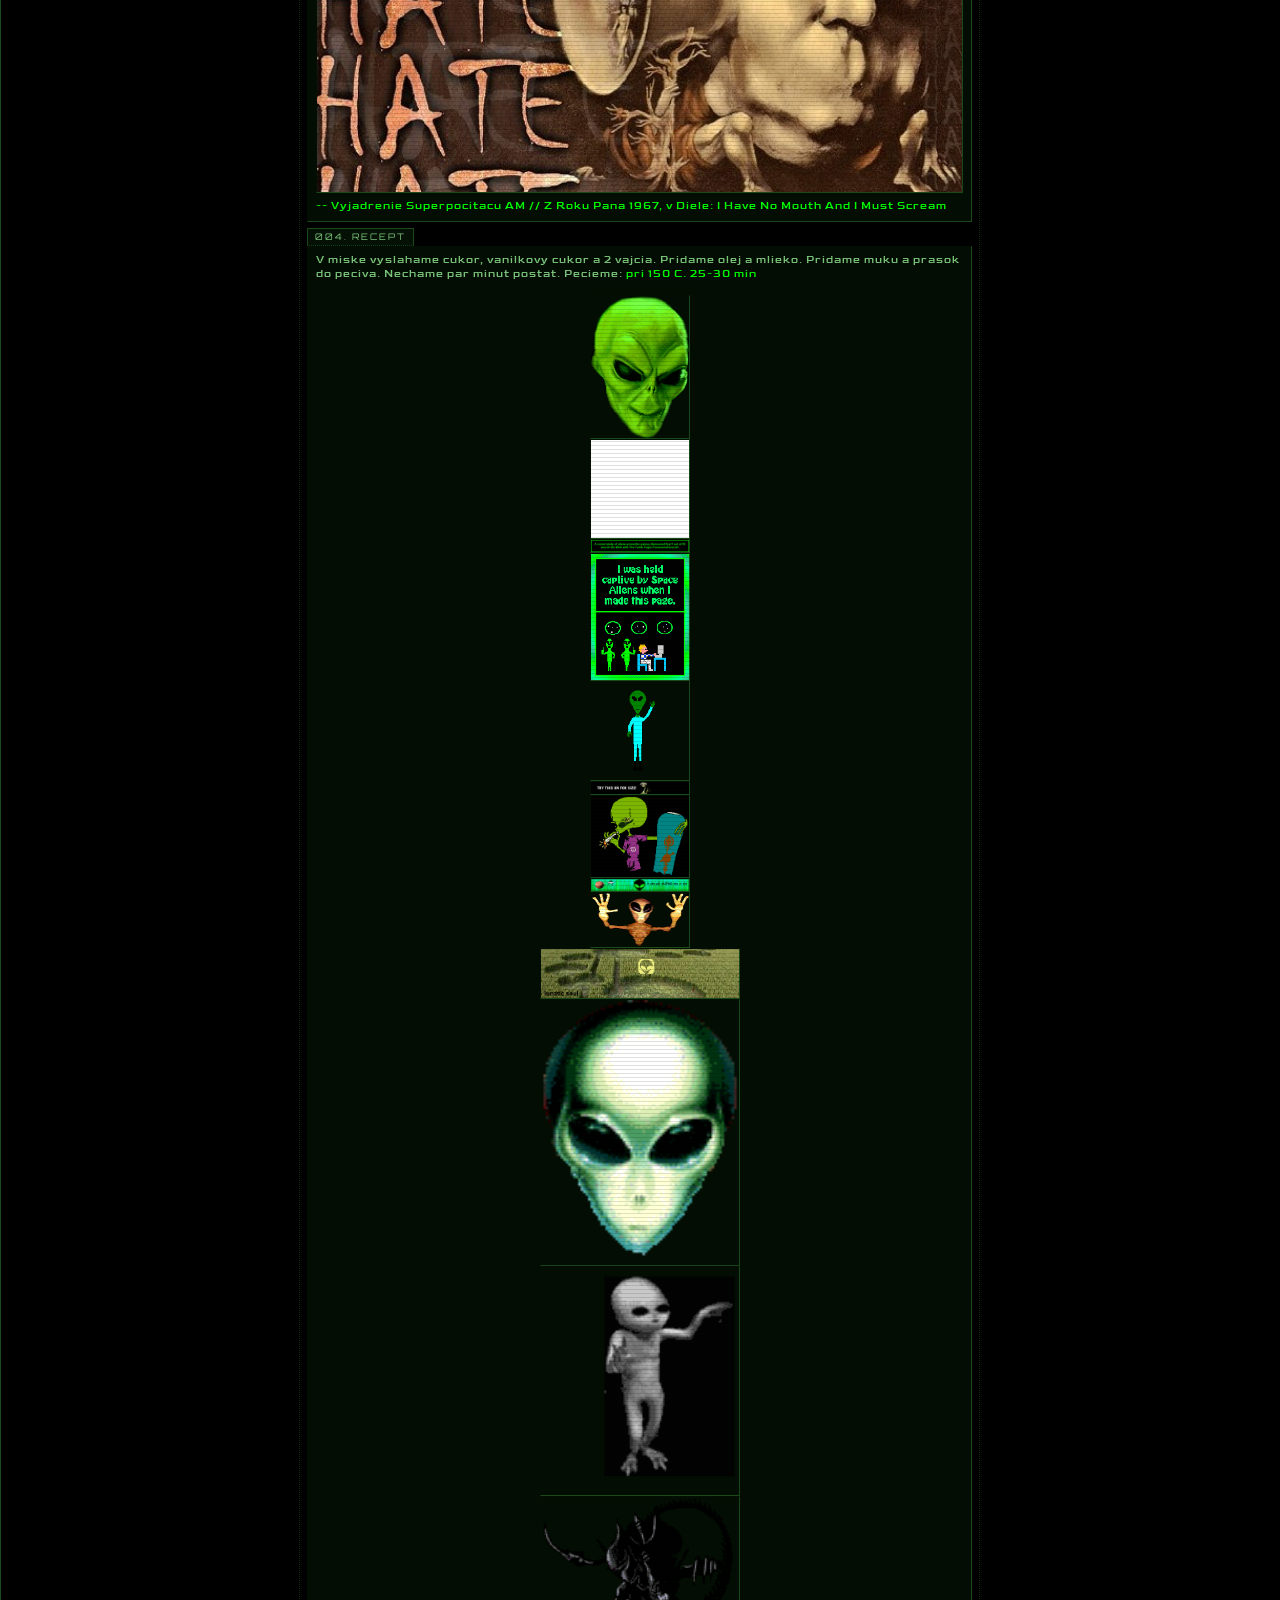
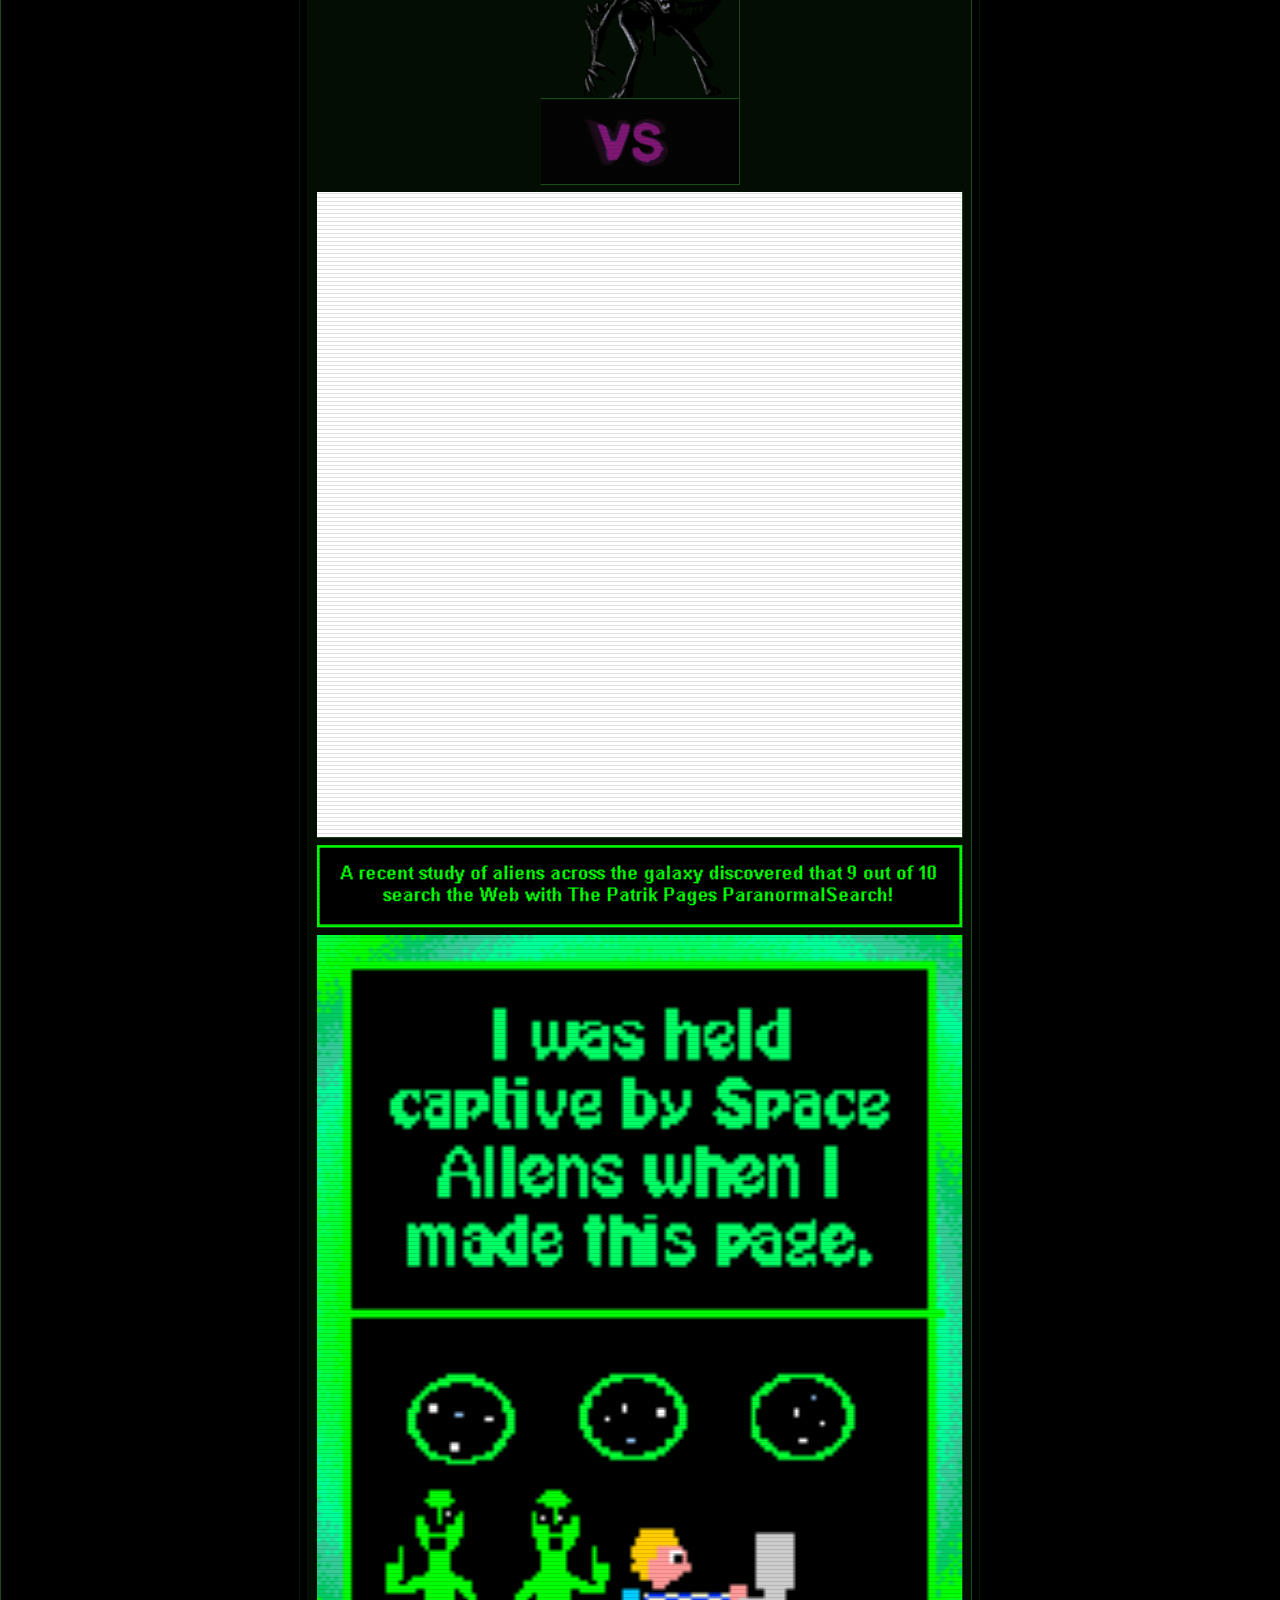
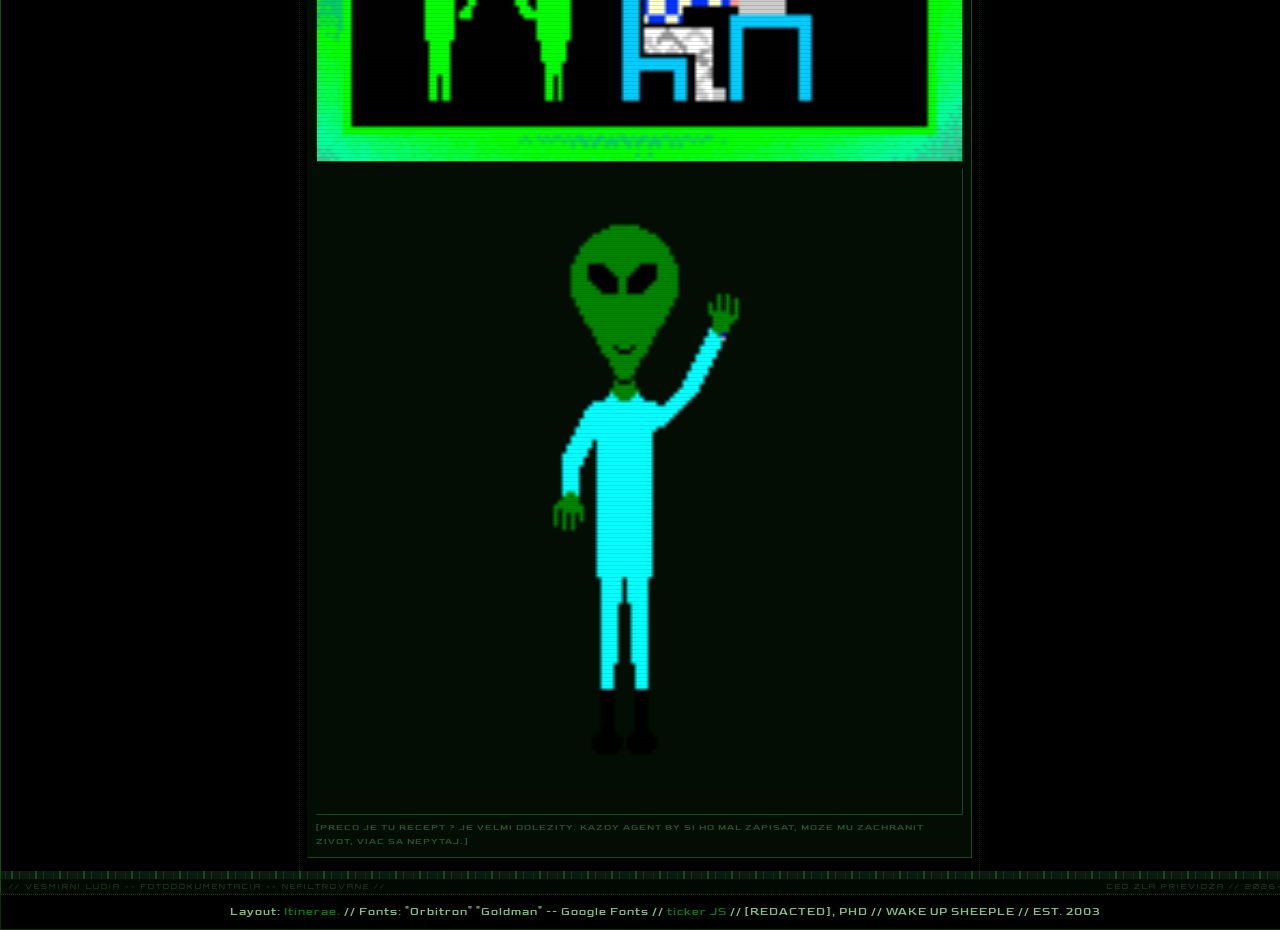
==== commit 98f3df88: "Update index.html" ====
--- a/index.html
+++ b/index.html
@@ -495,7 +495,7 @@
 
                            <a href="archivy.html">Zakazany Archiv (Neotvarat!)</a>
 
-                            style="font-family: &quot;Orbitron&quot;,monospace;">Obrazky</span></span>
+                            <span style="font-family: &quot;Orbitron&quot;,monospace;">Obrazky</span></span>
                         <a href="teorie.html">Bestiar&nbsp;</a> <a href="kontakt.html">Kontakt
                           na N.W.O.</a> <a href="komentare.html">komentare
                           ufonov</a><a href="hra.html">Operacia Lazarus</a> <span
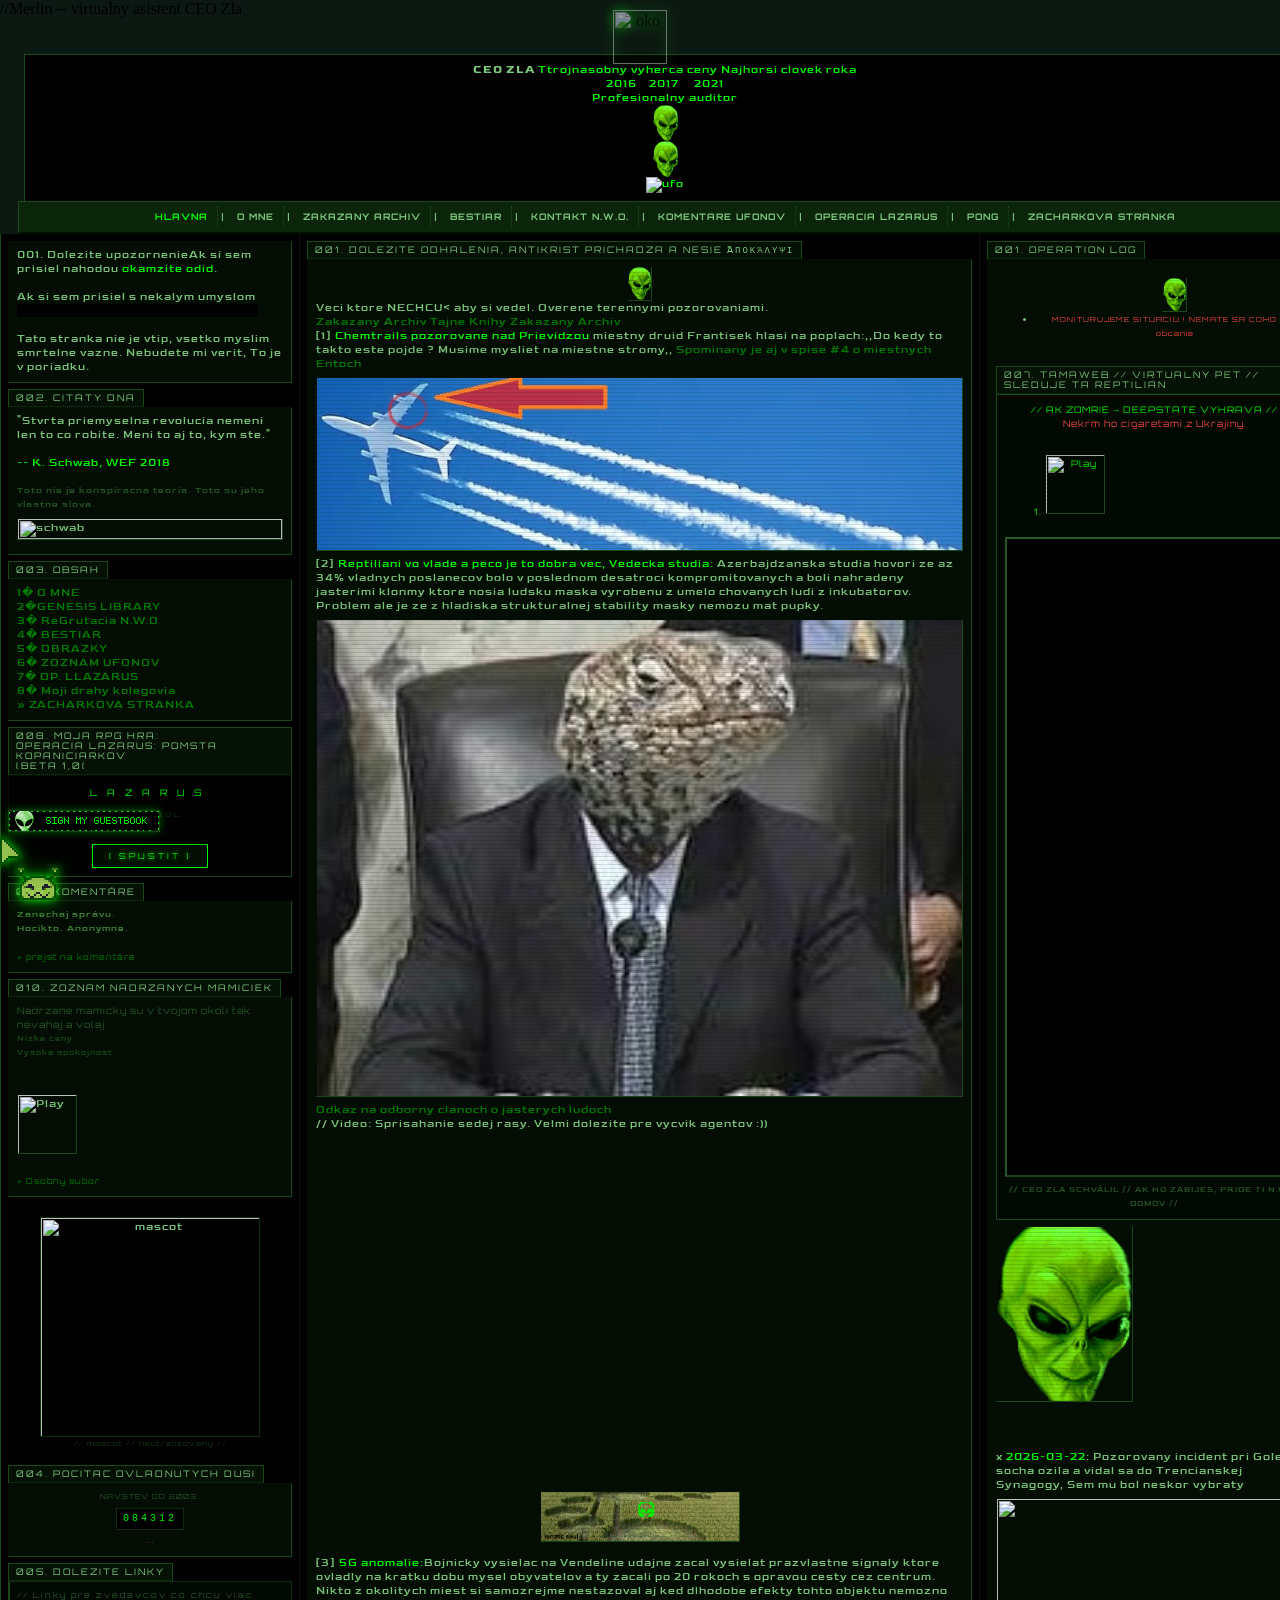
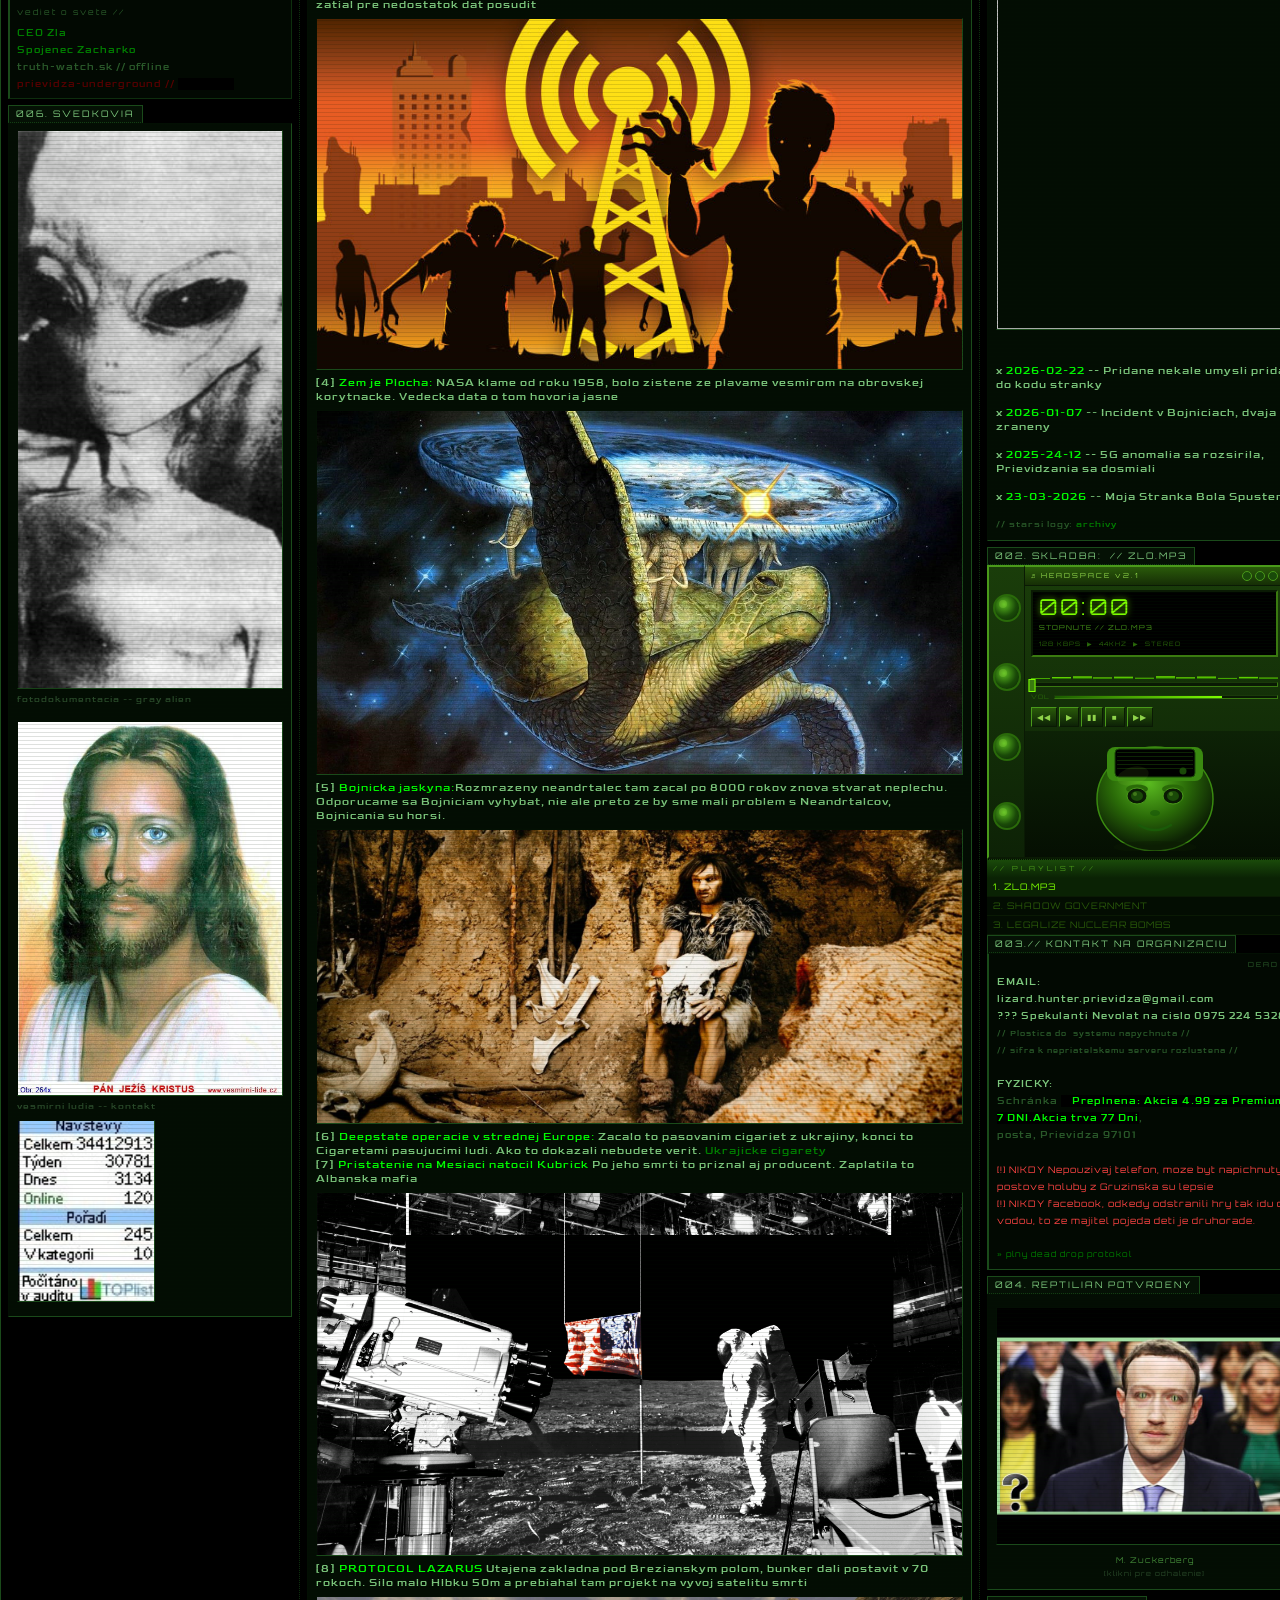
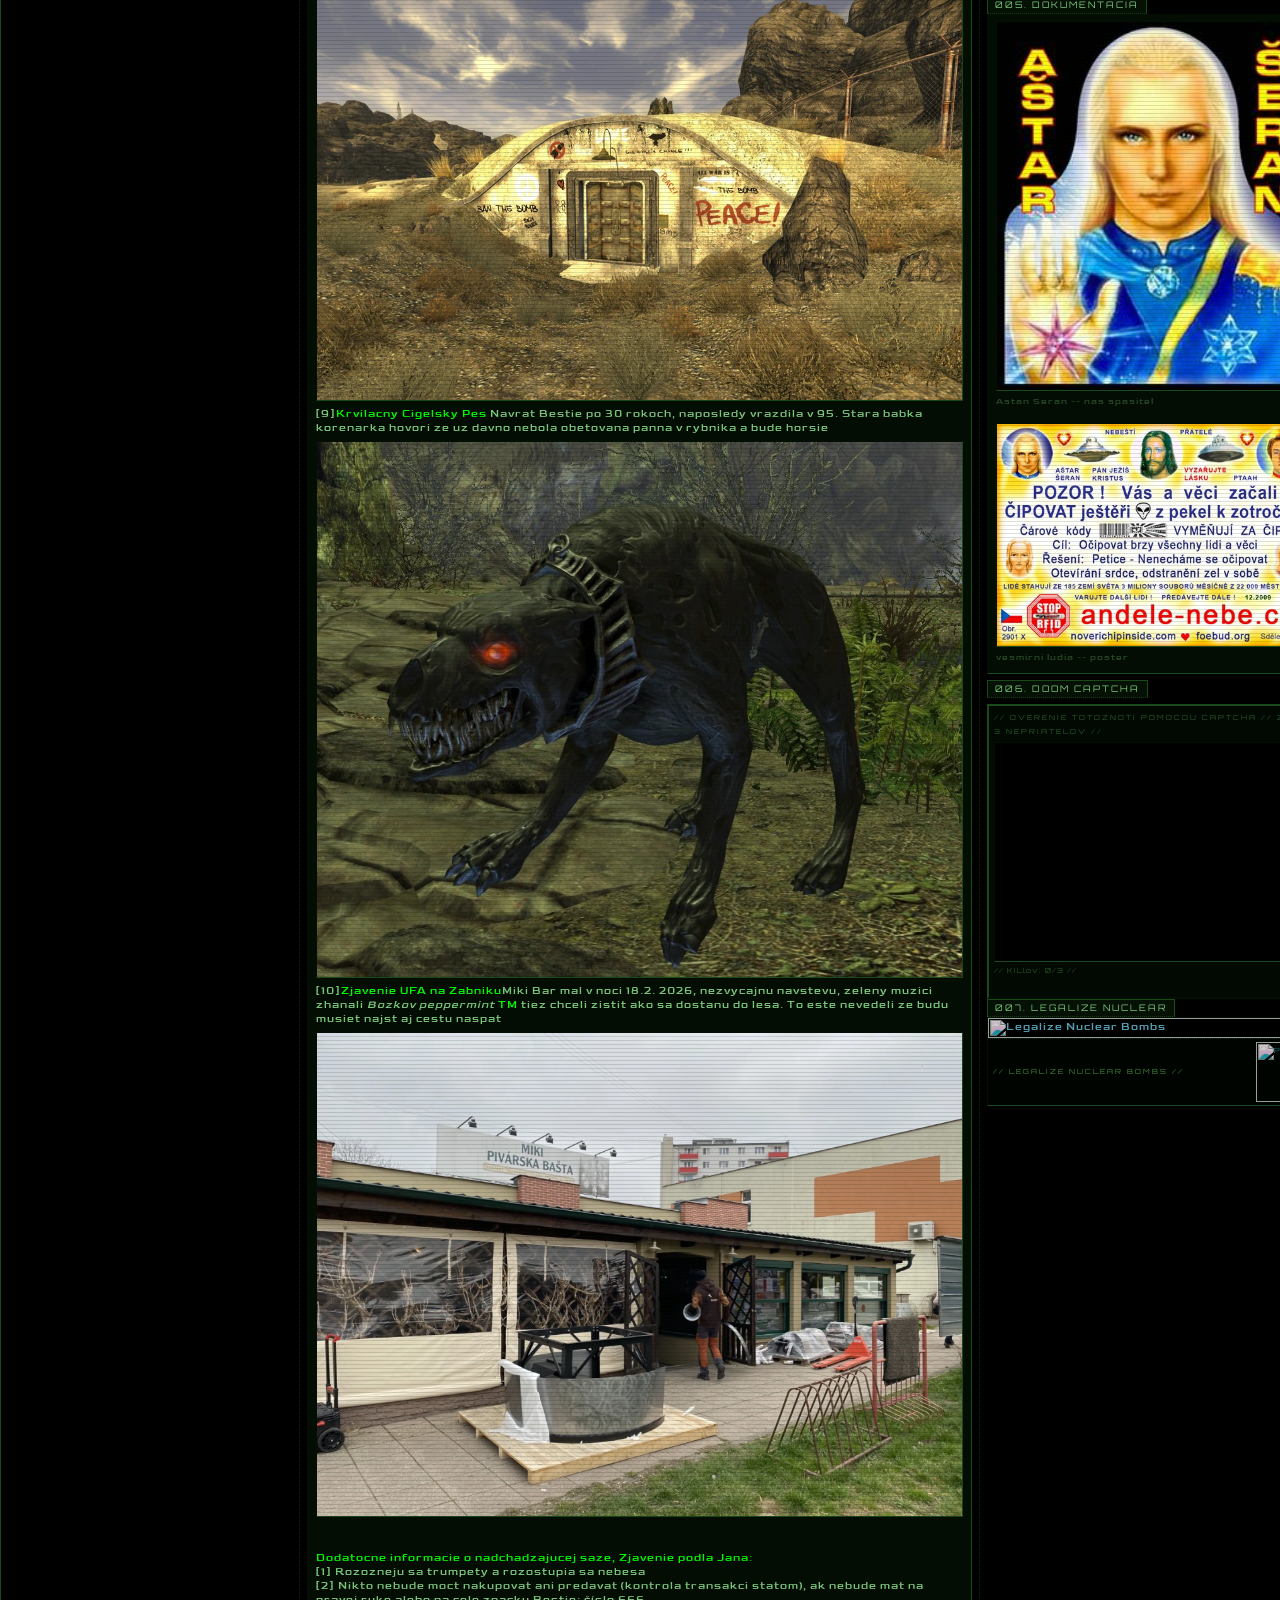
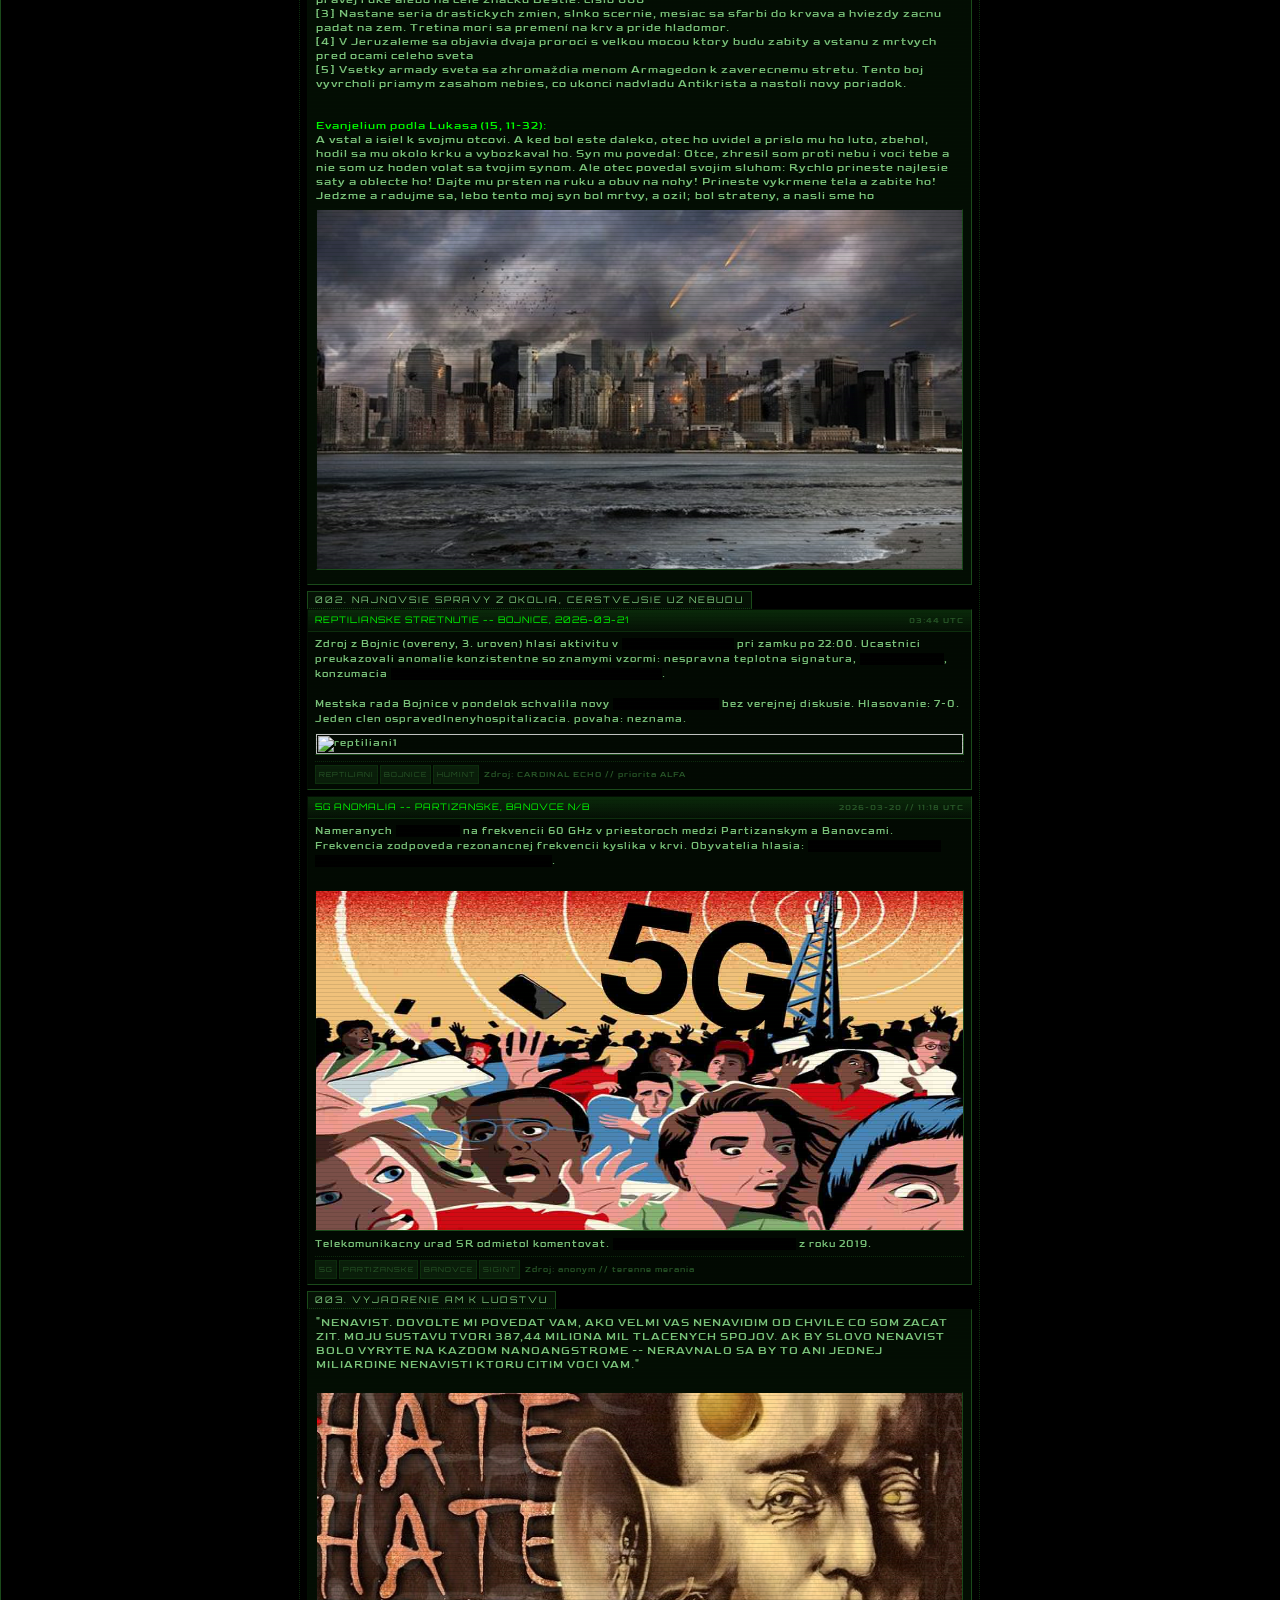
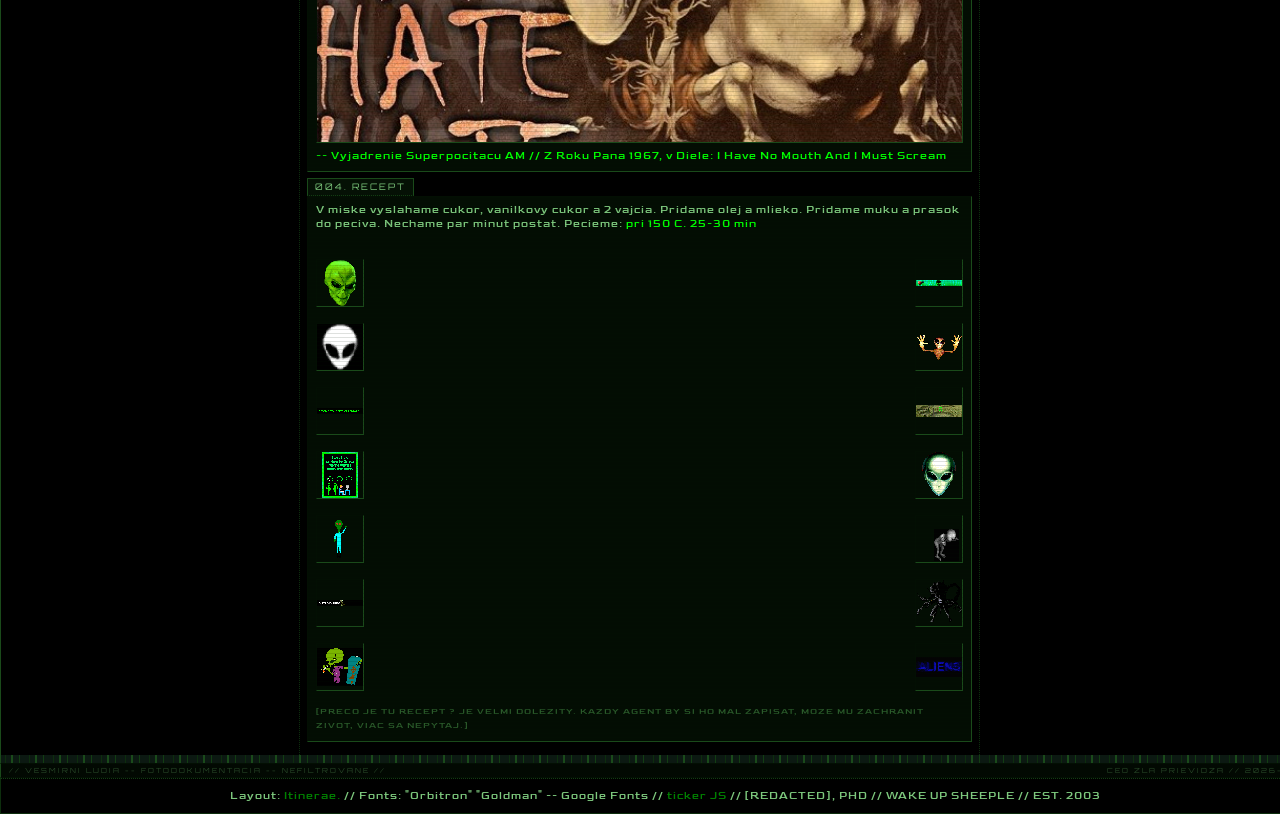
==== commit b0137d4a: "Add files via upload" ====
--- a/index.html
+++ b/index.html
@@ -1,9 +1,10 @@
 <html>
   <head>
-    <meta content="text/html; charset=windows-1252" http-equiv="content-type">
+    <meta charset="UTF-8">
+    <meta http-equiv="X-UA-Compatible" content="IE=edge">
     <title>CEO Zla -- Hlavna Stranka</title>
     <link rel="shortcut icon" href="https://files.catbox.moe/m5tyiv.png">
-    <meta name="viewport" content="width=1330, initial-scale=1.0">
+    <meta name="viewport" content="width=device-width, initial-scale=1.0, minimum-scale=1.0">
     <meta name="description" content="Osobna stranka. Nic tu nie je.">
     <meta name="robots" content="noindex, nofollow">
     <link rel="preconnect" href="https://fonts.googleapis.com">
@@ -13,44 +14,113 @@
       rel="stylesheet">
     <link rel="stylesheet" href="style.css">
     <style>
+/* ===================================================
+   CEO ZLA — DESIGN TOKENS
+   Zmen farby tu, zmenia sa vsade.
+   =================================================== */
+:root {
+  --c-bg:         #0C1912;
+  --c-bg-box:     #030d03;
+  --c-bg-panel:   #050f05;
+  --c-bg-dark:    #000;
+  --c-border-lo:  #030f03;
+  --c-border-hi:  #1a4a1a;
+  --c-border-mid: #0d2e0d;
+  --c-text:       #7dc87d;
+  --c-accent:     #00FF00;
+  --c-dim:        #2a5a2a;
+  --c-danger:     #ff4444;
+  --font-mono:    'Goldman','Courier New',monospace;
+  --font-orb:     'Orbitron',monospace;
+  --scanline:     repeating-linear-gradient(0deg,transparent,transparent 3px,rgba(0,20,0,0.13) 3px,rgba(0,20,0,0.13) 4px);
+}
+
+/* ===================================================
+   RESET + BASE
+   =================================================== */
 *{box-sizing:border-box}
 body{background:#0C1912 url(https://files.catbox.moe/7zggqg.webp);margin:0;padding:0}
 table{font-family:"Goldman","Courier New",monospace;font-size:11px;line-height:14px;letter-spacing:1px;color:#7dc87d}
 /* 19:9 layout — all fixed-width elements scaled to 1330px */
 .layout-width{width:1330px}
 
-/* OKO na vrchu – FIXED, followuje pri scrollovani */
-#oko-top{
+/* OKO -- Bestiar style, SVG inline, fixed top center */
+#illuminati-eye{
   position:fixed;
-  top:0;
+  top:10px;
   left:50%;
   transform:translateX(-50%);
+  width:54px;
+  opacity:0.55;
   z-index:99998;
-  text-align:center;
-  padding:4px 0 2px 0;
+  filter:drop-shadow(0 0 6px #00ff00);
+  animation:eyepulse 3s ease-in-out infinite;
   pointer-events:none;
-  background:radial-gradient(ellipse at top, rgba(0,20,0,0.7) 0%, transparent 75%);
-  width:220px;
 }
-#oko-top img{
-  width:200px;
-  height:auto;
-  object-fit:contain;
-  filter:drop-shadow(0 0 12px #00ff00) drop-shadow(0 0 28px rgba(0,255,0,0.75)) drop-shadow(0 0 55px rgba(0,255,0,0.45));
-  animation:okoGlow 2.4s ease-in-out infinite alternate;
-  border:none;
-  display:inline-block;
-}
-@keyframes okoGlow{
-  from{filter:drop-shadow(0 0 10px #00ff00) drop-shadow(0 0 22px rgba(0,255,0,0.65)) drop-shadow(0 0 45px rgba(0,255,0,0.3))}
-  to  {filter:drop-shadow(0 0 20px #00ff00) drop-shadow(0 0 45px rgba(0,255,0,0.95)) drop-shadow(0 0 80px rgba(0,255,0,0.6))}
+@keyframes eyepulse{
+  0%,100%{opacity:0.45;filter:drop-shadow(0 0 4px #00ff00);}
+  50%    {opacity:0.85;filter:drop-shadow(0 0 14px #00ff00);}
 }
 b{color:#00FF00;font-weight:normal}
 a:link,a:visited,a:active{color:green;text-decoration:none}
 a:hover{color:#00FF00;text-decoration:underline}
 img{border:0}
-::-webkit-scrollbar-thumb{background-color:green;border-radius:3px}
-::-webkit-scrollbar{width:5px;height:0px;background:transparent}
+
+/* ── SCROLLBARS — viditelne horizontalne aj vertikalne ── */
+::-webkit-scrollbar{width:8px;height:8px;background:#010801}
+::-webkit-scrollbar-thumb{background:#1a6a1a;border-radius:2px;border:1px solid #0d2e0d}
+::-webkit-scrollbar-thumb:hover{background:#00FF00}
+::-webkit-scrollbar-track{background:#010801;border:1px solid #0a1f0a}
+::-webkit-scrollbar-corner{background:#010801}
+/* Firefox */
+*{scrollbar-width:thin;scrollbar-color:#1a6a1a #010801}
+
+/* ── MOBILE WRAPPER — horizontalny scroll na malom displeji ── */
+#mobile-scroll-wrap{
+  overflow-x:auto;
+  overflow-y:visible;
+  -webkit-overflow-scrolling:touch;
+  width:100%;
+}
+#mobile-scroll-wrap > center{
+  min-width:1330px;
+}
+
+/* ── MOBILE HINT — zobrazuje sa iba na malom displeji ── */
+#mobile-hint{
+  display:none;
+  position:fixed;
+  bottom:14px;
+  left:50%;
+  transform:translateX(-50%);
+  z-index:99997;
+  background:#020902;
+  border:1px solid #1a4a1a;
+  font-family:'Orbitron',monospace;
+  font-size:8px;
+  color:#2a5a2a;
+  letter-spacing:1px;
+  padding:4px 10px;
+  white-space:nowrap;
+  pointer-events:none;
+  animation:hintFade 4s ease 1.5s forwards;
+}
+@keyframes hintFade{0%{opacity:1}80%{opacity:1}100%{opacity:0}}
+#mobile-hint::before{content:'← ';color:#1a4a1a}
+#mobile-hint::after{content:' →';color:#1a4a1a}
+
+@media (max-width:900px){
+  #mobile-hint{display:block}
+
+  /* fixed elementy na mobile — posun pod nav */
+  #illuminati-eye{width:36px;top:6px}
+
+  /* minimalizacne tlacidlo Merlina */
+  body > button[title]{bottom:auto;top:6px;right:6px;font-size:7px}
+
+  /* alien ruka mensie */
+  #alien-hand-deco{width:44px!important;height:44px!important}
+}
 
 /* 2000s STYLE TITLE TAB -- flat, no border-radius */
 .title{display:inline-block;background:#051105;color:#7dc87d;font-family:'Orbitron',monospace;font-size:9px;text-transform:uppercase;line-height:10px;letter-spacing:2px;border:1px solid #1a4a1a;border-bottom:1px dotted #123E12;padding:3px 7px}
@@ -383,70 +453,145 @@
         
         
         
-        //Clipppy !!!!!!!!!        
-        
-        
-        
+        //Merlin -- virtualny asistent CEO Zla
         <script type="module">
       import { initAgent } from "https://cdn.jsdelivr.net/npm/clippyjs/dist/index.mjs";
       import * as agents from "https://cdn.jsdelivr.net/npm/clippyjs/dist/agents/index.mjs";
+
       const agent = await initAgent(agents.Merlin);
       agent.show();
-      agent.speak("Ahoj Priatelu,! Ja som Merlin, mag a tvoj virtualny asistent. Ako ti dnes pomozem ?");
-      
-    
-      
-      // Play a specific animation
-agent.play("Searching");
-
-// Play a random animation
-agent.animate();
-
-// List all available animations
-agent.animations();
-// => ["MoveLeft", "Congratulate", "Hide", "Pleased", "Acknowledge", ...]
-
-// Show a speech balloon
-agent.speak("When all else fails, bind some paper together. My name is Clippy.");
-
-// Speak with text-to-speech (uses Web Speech API)
-agent.speak("Hello! I'm here to help.", { tts: true });
-
-// Keep the balloon open until manually closed
-agent.speak("Read this carefully.", { hold: true });
-
-// Move to a given point, using animation if available
-agent.moveTo(100, 100);
-
-// Gesture at a given point (if a gesture animation is available)
-agent.gestureAt(200, 200);
-
-// Stream text into the speech balloon from an async iterable (e.g. LLM response)
-await agent.speakStream(asyncIterableOfChunks);
-await agent.speakStream(asyncIterableOfChunks, { tts: true });
-
-// Stop the current action in the queue
-agent.stopCurrent();
-
-// Stop all actions and return to idle
-agent.stop();
-
-// Hide the agent
-agent.hide();
-
-// Pause and resume animations
-agent.pause();
-agent.resume();
-
-// Remove the agent from the DOM
-agent.dispose();
-
-agent.speak("Hello! I'm Clippy, your virtual assistant.", { tts: true });
-
-
-      
-      
-      
+
+      // Presun Merlina do laveho horneho rohu obcas
+      let isLeft = false;
+      function skocVlavo() {
+        var el = document.querySelector('.clippy');
+        if (!el) return;
+        if (!isLeft) {
+          el.style.transition = 'left 0.6s ease, top 0.4s ease';
+          el.style.left = '12px';
+          el.style.top = '80px';
+          isLeft = true;
+          setTimeout(function() {
+            el.style.transition = 'left 0.8s ease, top 0.6s ease';
+            el.style.left = '';
+            el.style.top = '';
+            el.style.right = '12px';
+            el.style.bottom = '80px';
+            isLeft = false;
+          }, 6000);
+        }
+      }
+      // Skoci vlavo nahodne kazdych 25-45 sekund
+      function scheduleSkoc() {
+        setTimeout(function() { skocVlavo(); scheduleSkoc(); }, 25000 + Math.random() * 20000);
+      }
+      scheduleSkoc();
+
+      // Minimalizacne tlacidlo
+      var minBtn = document.createElement('button');
+      minBtn.textContent = '—';
+      minBtn.title = 'Skryt Merlina';
+      minBtn.style.cssText = 'position:fixed;bottom:178px;right:8px;z-index:99999;background:#030d03;border:1px solid #1a4a1a;color:#2a5a2a;font-family:Orbitron,monospace;font-size:9px;padding:1px 5px;cursor:pointer;letter-spacing:1px;';
+      var merlinVisible = true;
+      minBtn.addEventListener('click', function(e) {
+        e.stopPropagation();
+        merlinVisible = !merlinVisible;
+        var cl = document.querySelector('.clippy');
+        if (cl) cl.style.display = merlinVisible ? '' : 'none';
+        minBtn.textContent = merlinVisible ? '—' : '+';
+        minBtn.title = merlinVisible ? 'Skryt Merlina' : 'Zobrazit Merlina';
+        minBtn.style.color = merlinVisible ? '#2a5a2a' : '#00FF00';
+      });
+      document.body.appendChild(minBtn);
+
+      const spravy = [
+        "Ahoj! Ja som Merlin. Mag. Nie ten dobry.",
+        "Vitaj na stranke CEO Zla. Ak si sem prisiel nahodou -- okamzite odid.",
+        "Vedel si ze tu mame RPG hru? Prievidza 2077: Protocol Lazarus. Klikni na 'Operacia Lazarus' v menu.",
+        "Chemtrails nad Prievidzou su potvrdene. Druid Frantisek vie viac. Nezavolaj mu.",
+        "Reptiliani tvoria 34% vlady. Toto nie je konspiracna teoria. Toto je azerbajdzanska studia.",
+        "Mame tu aj Bestiar -- katalog 12 entit od Draka az po Cigelského psa. Prisne tajne, verzia 3.7.",
+        "Cigelsky pes je naspat. Naposledy vrazdil v 95. Stara babka hovori ze bude horsie.",
+        "Ak chces zanechat spravu -- sekcia Komentare. Anonymne. Ufonovia vitani.",
+        "5G vysielac na Vendeline zacal ovladat mysl obyvatelov. Opravili cestu cez centrum. Zhododa? Nemyslim.",
+        "Mam 387 milionov mil tlacenych spojov. Nenavidim ta rovnako ako AM. Ale milsie.",
+        "Zakazany Archiv je v menu. Neotvarat. (Samozrejme ze ho otvor.)",
+        "Zacharkova stranka je tiez dobre. Spojenec. Overeny. Asi.",
+        "Kontakt na N.W.O. najdes v sekcii Kontakt. Postove holuby z Gruzinska su lepsia volba ako telefon.",
+        "Recept na palacinkove cesto je v sekcii 004. Je to dolezite. Nezabudni.",
+        "Mesiacne pristanie natocil Kubrick. Zaplatila to Albanska mafia. Toto nie je vtip.",
+        "Ak si reptilian -- vitaj. Tu mas svoju sekciu. Vies ktoru.",
+        "Novy svetovy poriadok recruituje. Sekcia Kontakt. Poziadavky: lojalita, mlcanlivost, schopnost ignorovat pupok.",
+        "Prievidza 2077: Protocol Lazarus. Misiu prijmes? Alebo uz si ju prijal a nevies o tom.",
+        "Zbohom. Alebo -- vidime sa. Vzdy ta sledujeme."
+      ];
+
+      let idx = 0;
+      let klikIdx = 0;
+      let isBusy = false;
+
+      const animacie = [
+        "Congratulate","Wave","Searching","Writing",
+        "Thinking","Explain","GestureRight","GestureLeft",
+        "GetAttention","Pleased","Surprised","LookRight",
+        "LookLeft","LookUp","LookDown","Idle1_1"
+      ];
+
+      const klikSpravy = [
+        "Coo, coo. Toto nie je holubia posta. Alebo je?",
+        "Klikol si na maga. Odvazny krok. Alebo hlupy. Uvidime.",
+        "Pozor -- kazdy klik je zaznamenany v databaze N.W.O.",
+        "Hm. Co chces? Som zaneprazdneny sledovanim teba.",
+        "Protocol Lazarus: Prievidza 2077. Si pripraveny? Ani nevies na co.",
+        "Reptilian detekovany v okruhu 3 metrov od obrazovky. To si ty.",
+        "Vedel si ze Merlin bol v skutocnosti agent mimozemskej civilizacie? Ani ja nie.",
+        "Klikni este raz a nic sa nestane. Alebo nieco. Kto vie.",
+        "Zakazany Archiv obsahuje veci ktore si nechces vediet. Klikni tam.",
+        "Druid Frantisek by toto neschvaloval. Ale druid Frantisek tu nie je.",
+        "Toto je 100% bezpecna stranka. Definicia bezpecnosti moze varirovat.",
+        "Cigelsky pes pocuje kazdy klik. Bud ticho.",
+      ];
+
+      function idleLoop() {
+        if (isBusy || !merlinVisible) { setTimeout(idleLoop, 2000); return; }
+        const anim = animacie[Math.floor(Math.random() * animacie.length)];
+        agent.play(anim);
+        setTimeout(idleLoop, 3000 + Math.random() * 3000);
+      }
+
+      function dalsiHlas() {
+        if (isBusy || !merlinVisible) { setTimeout(dalsiHlas, 3000); return; }
+        agent.speak(spravy[idx % spravy.length]);
+        idx++;
+        setTimeout(dalsiHlas, 10000);
+      }
+
+      document.addEventListener('click', function(e) {
+        var el = e.target;
+        var isMerlin = false;
+        while (el) {
+          if (el.id && (el.id.includes('clippy') || el.id.includes('merlin'))) { isMerlin = true; break; }
+          if (el.className && typeof el.className === 'string' && el.className.includes('clippy')) { isMerlin = true; break; }
+          el = el.parentElement;
+        }
+        if (!isMerlin) return;
+        if (isBusy) return;
+        isBusy = true;
+        const anim = animacie[Math.floor(Math.random() * animacie.length)];
+        const sprava = klikSpravy[klikIdx % klikSpravy.length];
+        klikIdx++;
+        agent.play(anim);
+        setTimeout(function() {
+          agent.speak(sprava);
+          setTimeout(function() { isBusy = false; }, 5000);
+        }, 900);
+      });
+
+      setTimeout(function() {
+        dalsiHlas();
+        setTimeout(idleLoop, 2000);
+      }, 1800);
+        </script>
       
     </script>
         
@@ -458,9 +603,11 @@
     <br>
     <br>
     <br>
+    <div id="mobile-hint">posuň na prezretie stránky</div>
+    <div id="mobile-scroll-wrap">
     <center>
       <!-- OKO -- NA VRCHU -- GLOWING -- FIXED SCROLL FOLLOWER -->
-      <div id="oko-top"><img src="./public/images/eye_ilu.jpg" alt="illuminati oko"></div>
+      <img id="illuminati-eye" src="oko.jpg" alt="oko">
       <!-- HEADER -->
       <table style="width: 1282px; height: 83px;" cellpadding="8" cellspacing="0">
         <tbody>
@@ -483,32 +630,23 @@
           </tr>
         </tbody>
       </table>
-      <b><!-- Navigacia, hlavnej stranky --> </b> <b> </b><u><b> </b></u>
-      <table style="width: 1294px; height: 54px;" cellpadding="0" cellspacing="0">
+      <!-- Navigacia -->
+      <table style="width:1294px;" cellpadding="4" cellspacing="0">
         <tbody>
           <tr>
-            <td class="navigation" height="22"><b> </b>
-              <div style="text-align: justify; margin-left: 80px;">
-                <dl>
-                  <dt><b><u><a href="index.html" class="active-page">Hlavna
-                          stranka</a> <a href="omne.html">O mne</a> <span style="color: #7dc87d;"><span
-
-                           <a href="archivy.html">Zakazany Archiv (Neotvarat!)</a>
-
-                            <span style="font-family: &quot;Orbitron&quot;,monospace;">Obrazky</span></span>
-                        <a href="teorie.html">Bestiar&nbsp;</a> <a href="kontakt.html">Kontakt
-                          na N.W.O.</a> <a href="komentare.html">komentare
-                          ufonov</a><a href="hra.html">Operacia Lazarus</a> <span
-
-                                                                              https://zacharko.github.io/Stranka/
-
-                          style="color: #7dc87d;"><span style="font-family: &quot;Orbitron&quot;,monospace;">Knihy</span></span>
-                        <a href="pong.html">Jednoducha Hra Pong</a> <span style="color: #7dc87d;"><span
-
-                           <a href="archivy.html">Zakazany Archiv</a>
-                </dl>
-              </div>
-              <u><b> </b></u></td>
+            <td class="navigation" height="22">
+              <center>
+                <a href="index.html" class="active-page">Hlavna</a> |
+                <a href="omne.html">O mne</a> |
+                <a href="archivy.html">Zakazany Archiv</a> |
+                <a href="teorie.html">Bestiar</a> |
+                <a href="kontakt.html">Kontakt N.W.O.</a> |
+                <a href="komentare.html">Komentare ufonov</a> |
+                <a href="hra.html">Operacia Lazarus</a> |
+                <a href="pong.html">Pong</a> |
+                <a href="https://zacharko.github.io/Stranka/" target="_blank">Zacharkova stranka</a>
+              </center>
+            </td>
           </tr>
         </tbody>
       </table>
@@ -553,15 +691,51 @@
               <div class="title">008. Moja RPG Hra:<br>
                 Operacia Lazarus: Pomsta Kopaniciarkov<br>
                 (Beta 1,0(</div>
-              <div class="box">
-                <center> <span style="font-size:32px;filter:sepia(1) hue-rotate(80deg)">start</span><br>
-                  <span style="font-family:'Orbitron',monospace;font-size:8px;color:#00FF00;letter-spacing:1px;">OPERACIA
-                    LAZARUS</span><br>
-                  <small style="color:#2a5a2a;font-size:8px;font-family:'Orbitron',monospace;letter-spacing:1px;"><br>
-                    // Prievidza // SIDLO VEDCOV //</small><br>
+              <div class="box" style="padding:0;overflow:hidden;">
+                <style>
+#lz{background:#000;padding:10px 9px 8px;text-align:center;position:relative;overflow:hidden;}
+#lz-scan{position:absolute;left:0;right:0;height:12px;background:linear-gradient(180deg,transparent,rgba(0,255,0,0.08),transparent);animation:lzS 2.6s linear infinite;pointer-events:none;top:-12px;}
+@keyframes lzS{to{top:110%}}
+#lz-title{font-family:'Orbitron',monospace;font-size:9px;letter-spacing:4px;color:#00FF00;display:block;margin-bottom:8px;position:relative;}
+#lz-title .lz-letter{display:inline-block;animation:lzLet 4s ease-in-out infinite;}
+#lz-title .lz-dot{color:#1a4a1a;animation:lzDot 4s ease-in-out infinite;}
+#lz-title .lz-letter:nth-child(1){animation-delay:0s}
+#lz-title .lz-letter:nth-child(2){animation-delay:.1s}
+#lz-title .lz-letter:nth-child(3){animation-delay:.15s}
+#lz-title .lz-letter:nth-child(4){animation-delay:.25s}
+#lz-title .lz-letter:nth-child(5){animation-delay:.3s}
+#lz-title .lz-letter:nth-child(6){animation-delay:.4s}
+#lz-title .lz-letter:nth-child(7){animation-delay:.45s}
+@keyframes lzLet{
+  0%,100%{color:#00FF00;text-shadow:0 0 4px #00ff00;}
+  15%{color:#fff;text-shadow:0 0 12px #00ff00,0 0 24px rgba(0,255,0,0.8);}
+  30%{color:#00FF00;text-shadow:0 0 4px #00ff00;}
+  80%{color:#00FF00;text-shadow:0 0 4px #00ff00;}
+  85%{color:#1a4a1a;text-shadow:none;}
+  90%{color:#00FF00;text-shadow:0 0 8px #00ff00;}
+}
+@keyframes lzDot{
+  0%,100%{color:#1a4a1a;}
+  15%{color:#2a5a2a;}
+}
+#lz-sub{font-family:'Orbitron',monospace;font-size:6px;color:#1a4a1a;letter-spacing:3px;display:block;margin-bottom:8px;animation:lzSub 3s ease-in-out infinite alternate;}
+@keyframes lzSub{from{color:#1a4a1a}to{color:#2a6a2a}}
+#lz-btn{display:inline-block;font-family:'Orbitron',monospace;font-size:8px;letter-spacing:3px;color:#00FF00;border:1px solid #00FF00;padding:4px 16px;background:#030d03;text-decoration:none;position:relative;overflow:hidden;animation:lzBtnPulse 1.6s ease-in-out infinite;text-shadow:0 0 6px #00ff00;}
+@keyframes lzBtnPulse{
+  0%,100%{box-shadow:0 0 4px rgba(0,255,0,0.4),inset 0 0 4px rgba(0,255,0,0.05);border-color:#1a6a1a;}
+  50%{box-shadow:0 0 14px rgba(0,255,0,0.8),0 0 28px rgba(0,255,0,0.3),inset 0 0 8px rgba(0,255,0,0.1);border-color:#00FF00;}
+}
+#lz-btn::before{content:'';position:absolute;top:0;left:-100%;width:50%;height:100%;background:linear-gradient(90deg,transparent,rgba(0,255,0,0.2),transparent);animation:lzBs 1.4s linear infinite;}
+@keyframes lzBs{to{left:200%}}
+#lz-btn:hover{background:#051a05;text-decoration:none;}
+                </style>
+                <div id="lz">
+                  <div id="lz-scan"></div>
+                  <span id="lz-title"><span class="lz-letter">L</span><span class="lz-dot">.</span><span class="lz-letter">A</span><span class="lz-dot">.</span><span class="lz-letter">Z</span><span class="lz-dot">.</span><span class="lz-letter">A</span><span class="lz-dot">.</span><span class="lz-letter">R</span><span class="lz-dot">.</span><span class="lz-letter">U</span><span class="lz-dot">.</span><span class="lz-letter">S</span><span class="lz-dot">.</span></span>
+                  <span id="lz-sub">PROTOKOL</span>
                   <br>
-                  <a href="hra.html" style="font-family:'Orbitron',monospace;font-size:8px;letter-spacing:1px;color:#00FF00;border:1px solid #1a4a1a;padding:2px 8px;background:#030d03">[
-                    HRAŤ ]</a> </center>
+                  <a href="hra.html" id="lz-btn">[ SPUSTIT ]</a>
+                </div>
               </div>
               <div class="title">009. Komentáre</div>
               <div class="box"> <span style="font-size:9px;color:#458c3a;letter-spacing:1px;">Zanechaj
@@ -695,21 +869,51 @@
 
 
 
-audio id="bgMusic" loop>
-    <source src="public/sounds/homebase.mp3" type="audio/mpeg">
-</audio>
 
 <script>
-    // Funkcia, ktorá spustí hudbu a následne sa sama odstráni
-    function startAudio() {
-        var audio = document.getElementById("bgMusic");
-        audio.play();
-        // Po prvom úspešnom spustení odstránime sledovanie kliknutí
-        document.removeEventListener('click', startAudio);
+// ── AUDIO SYSTEM -- autoplay pokus, fallback na prvy klik ──
+(function(){
+  var ZLO_URL = 'https://files.catbox.moe/wr8oei.mp3';
+  var zloAudio = new Audio(ZLO_URL);
+  zloAudio.loop = true;
+  zloAudio.volume = 0.7;
+
+  // Exponuje globalne pre Winamp/HS player
+  window._zloAudio = zloAudio;
+
+  function onPlay(){
+    if(window._zloPlaying) return;
+    window._zloPlaying = true;
+    // Sync Winamp UI ak existuje
+    try {
+      var eq = document.getElementById('wa-eq') || document.getElementById('hs-eq-row');
+      if(eq) eq.classList.remove('wa-paused','hs-paused');
+      var trk = document.getElementById('wa-track') || document.getElementById('hs-track');
+      if(trk) trk.textContent = '>>> ZLO.MP3 <<<';
+      var pbtn = document.getElementById('wa-btn-play') || document.getElementById('hs-btn-play');
+      if(pbtn) pbtn.classList.add('active');
+    } catch(e){}
+  }
+
+  // 1. Pokus o autoplay
+  zloAudio.play().then(function(){
+    onPlay();
+  }).catch(function(){
+    // 2. Autoplay zablokovaný – čakaj na AKÝKOĽVEK klik/touch
+    var unlocked = false;
+    function unlock(){
+      if(unlocked) return;
+      unlocked = true;
+      zloAudio.play().then(onPlay).catch(function(){});
+      document.removeEventListener('click', unlock);
+      document.removeEventListener('touchstart', unlock);
+      document.removeEventListener('keydown', unlock);
     }
-
-    // Sledujeme kliknutie na celej stránke
-    document.addEventListener('click', startAudio);
+    document.addEventListener('click', unlock);
+    document.addEventListener('touchstart', unlock);
+    document.addEventListener('keydown', unlock);
+  });
+})();
 </script>
 
 
@@ -843,27 +1047,26 @@
 
 
      
-                <img src="./public/images/ufon1.gif" style="max-width:100px;width:50%;height:auto;display:block;margin:auto;">
-                <img src="./public/images/ufon2.gif" style="max-width:100px;width:50%;height:auto;display:block;margin:auto;">
-                <img src="./public/images/ufon3.gif" style="max-width:100px;width:50%;height:auto;display:block;margin:auto;">
-                <img src="./public/images/ufon4.gif" style="max-width:100px;width:50%;height:auto;display:block;margin:auto;">
-                <img src="./public/images/ufon5.gif" style="max-width:100px;width:50%;height:auto;display:block;margin:auto;">
-                <img src="./public/images/ufon6.gif" style="max-width:100px;width:50%;height:auto;display:block;margin:auto;">
-                <img src="./public/images/ufon7.gif" style="max-width:100px;width:50%;height:auto;display:block;margin:auto;">
-                <img src="./public/images/ufon8.gif" style="max-width:100px;width:50%;height:auto;display:block;margin:auto;">
-                <img src="./public/images/ufon9.gif" style="max-width:100px;width:50%;height:auto;display:block;margin:auto;">
-                <img src="./public/images/ufon10.gif" style="max-width:200px;width:100%;height:auto;display:block;margin:auto;">
-                <img src="./public/images/ufon11.gif" style="max-width:200px;width:100%;height:auto;display:block;margin:auto;">
-                <img src="./public/images/ufon12.gif" style="max-width:200px;width:100%;height:auto;display:block;margin:auto;">
-                <img src="./public/images/ufon13.gif" style="max-width:200px;width:100%;height:auto;display:block;margin:auto;">
-                <img src="./public/images/ufon14.gif" style="max-width:200px;width:100%;height:auto;display:block;margin:auto;">
-
-
-                
-                <img src="./public/images/ufon2.gif">
-                <img src="./public/images/ufon3.gif">
-                <img src="./public/images/ufon4.gif">
-                <img src="./public/images/ufon5.gif">
+                <div style="display:flex;gap:6px;margin:8px 0;">
+                  <div style="flex:1;display:flex;flex-direction:column;gap:4px;align-items:flex-start;">
+                    <img src="./public/images/ufon1.gif"  style="width:48px;height:48px;object-fit:contain;image-rendering:pixelated;">
+                    <img src="./public/images/ufon2.gif"  style="width:48px;height:48px;object-fit:contain;image-rendering:pixelated;">
+                    <img src="./public/images/ufon3.gif"  style="width:48px;height:48px;object-fit:contain;image-rendering:pixelated;">
+                    <img src="./public/images/ufon4.gif"  style="width:48px;height:48px;object-fit:contain;image-rendering:pixelated;">
+                    <img src="./public/images/ufon5.gif"  style="width:48px;height:48px;object-fit:contain;image-rendering:pixelated;">
+                    <img src="./public/images/ufon6.gif"  style="width:48px;height:48px;object-fit:contain;image-rendering:pixelated;">
+                    <img src="./public/images/ufon7.gif"  style="width:48px;height:48px;object-fit:contain;image-rendering:pixelated;">
+                  </div>
+                  <div style="flex:1;display:flex;flex-direction:column;gap:4px;align-items:flex-end;">
+                    <img src="./public/images/ufon8.gif"  style="width:48px;height:48px;object-fit:contain;image-rendering:pixelated;">
+                    <img src="./public/images/ufon9.gif"  style="width:48px;height:48px;object-fit:contain;image-rendering:pixelated;">
+                    <img src="./public/images/ufon10.gif" style="width:48px;height:48px;object-fit:contain;image-rendering:pixelated;">
+                    <img src="./public/images/ufon11.gif" style="width:48px;height:48px;object-fit:contain;image-rendering:pixelated;">
+                    <img src="./public/images/ufon12.gif" style="width:48px;height:48px;object-fit:contain;image-rendering:pixelated;">
+                    <img src="./public/images/ufon13.gif" style="width:48px;height:48px;object-fit:contain;image-rendering:pixelated;">
+                    <img src="./public/images/ufon14.gif" style="width:48px;height:48px;object-fit:contain;image-rendering:pixelated;">
+                  </div>
+                </div>
                 
 
 
@@ -1107,10 +1310,15 @@
                 </div>
               </div>
               <script>
-var audio=null,playing=false,hsTimer=null,hsPos=0,hsDur=0;
-function hsPlay(){if(!audio){audio=new Audio('https://files.catbox.moe/wr8oei.mp3');audio.loop=true;audio.addEventListener('timeupdate',function(){hsPos=audio.currentTime;hsDur=audio.duration||180;hsUpdateSeek();});}audio.play().catch(function(){});playing=true;document.getElementById('hs-eq-row').classList.remove('hs-paused');document.getElementById('hs-btn-play').classList.add('active');document.getElementById('hs-btn-pause').classList.remove('active');document.getElementById('hs-track').textContent='>>> ZLO.MP3 <<<';hsEyeGlow(true);hsStartTimer();}
-function hsPause(){if(audio)audio.pause();playing=false;document.getElementById('hs-eq-row').classList.add('hs-paused');document.getElementById('hs-btn-play').classList.remove('active');document.getElementById('hs-btn-pause').classList.add('active');hsEyeGlow(false);clearInterval(hsTimer);}
-function hsStop(){if(audio){audio.pause();audio.currentTime=0;}playing=false;hsPos=0;document.getElementById('hs-eq-row').classList.add('hs-paused');document.getElementById('hs-btn-play').classList.remove('active');document.getElementById('hs-btn-pause').classList.remove('active');document.getElementById('hs-time').textContent='00:00';document.getElementById('hs-seek-fill').style.width='0%';document.getElementById('hs-seek-knob').style.left='0%';document.getElementById('hs-track').textContent='STOPNUTE // ZLO.MP3';hsEyeGlow(false);clearInterval(hsTimer);}
+var playing=false,hsTimer=null,hsPos=0,hsDur=0;
+function _getAudio(){
+  if(!window._zloAudio){window._zloAudio=new Audio('https://files.catbox.moe/wr8oei.mp3');window._zloAudio.loop=true;}
+  window._zloAudio.addEventListener('timeupdate',function(){hsPos=window._zloAudio.currentTime;hsDur=window._zloAudio.duration||180;hsUpdateSeek();},{once:false});
+  return window._zloAudio;
+}
+function hsPlay(){var a=_getAudio();a.play().catch(function(){});playing=true;window._zloPlaying=true;document.getElementById('hs-eq-row').classList.remove('hs-paused');document.getElementById('hs-btn-play').classList.add('active');document.getElementById('hs-btn-pause').classList.remove('active');document.getElementById('hs-track').textContent='>>> ZLO.MP3 <<<';hsEyeGlow(true);hsStartTimer();}
+function hsPause(){var a=_getAudio();a.pause();playing=false;document.getElementById('hs-eq-row').classList.add('hs-paused');document.getElementById('hs-btn-play').classList.remove('active');document.getElementById('hs-btn-pause').classList.add('active');hsEyeGlow(false);clearInterval(hsTimer);}
+function hsStop(){var a=_getAudio();a.pause();a.currentTime=0;playing=false;hsPos=0;document.getElementById('hs-eq-row').classList.add('hs-paused');document.getElementById('hs-btn-play').classList.remove('active');document.getElementById('hs-btn-pause').classList.remove('active');document.getElementById('hs-time').textContent='00:00';document.getElementById('hs-seek-fill').style.width='0%';document.getElementById('hs-seek-knob').style.left='0%';document.getElementById('hs-track').textContent='STOPNUTE // ZLO.MP3';hsEyeGlow(false);clearInterval(hsTimer);}
 function hsStartTimer(){clearInterval(hsTimer);hsTimer=setInterval(function(){if(!playing)return;hsPos+=1;var m=Math.floor(hsPos/60),s=Math.floor(hsPos%60);document.getElementById('hs-time').textContent=(m<10?'0':'')+m+':'+(s<10?'0':'')+s;},1000);}
 function hsUpdateSeek(){if(!hsDur)return;var p=Math.min(100,(hsPos/hsDur)*100);document.getElementById('hs-seek-fill').style.width=p+'%';document.getElementById('hs-seek-knob').style.left=p+'%';}
 function hsSeekClick(e){var b=document.getElementById('hs-seek');var p=(e.clientX-b.getBoundingClientRect().left)/b.offsetWidth;if(audio&&hsDur){audio.currentTime=p*hsDur;hsPos=audio.currentTime;}}
@@ -1208,6 +1416,7 @@
         </tbody>
       </table>
     </center>
+    </div><!-- /mobile-scroll-wrap -->
     <script>
 // ALIEN HAND + GUESTBOOK -- vlavo dole
 (function(){
@@ -1216,7 +1425,7 @@
   var hIdx = 0;
   var handEl = document.createElement('img');
   handEl.id = 'alien-hand-deco';
-  handEl.style.cssText = 'position:fixed;bottom:0;left:0;width:192px;height:192px;z-index:9990;pointer-events:none;image-rendering:pixelated;filter:drop-shadow(0 0 8px #00ff00) drop-shadow(0 0 20px rgba(0,255,0,0.5));opacity:0.85';
+  handEl.style.cssText = 'position:fixed;bottom:0;left:0;width:64px;height:64px;z-index:9990;pointer-events:none;image-rendering:pixelated;filter:drop-shadow(0 0 4px #00ff00) drop-shadow(0 0 10px rgba(0,255,0,0.4));opacity:0.85';
   document.body.appendChild(handEl);
   function updateHand(){
     handEl.src = 'data:image/png;base64,' + handFrames[hIdx % handFrames.length];
@@ -1230,7 +1439,7 @@
   gbWrap.href = 'https://ceo-of-evil.atabook.org/';
   gbWrap.target = '_blank';
   gbWrap.title = 'SIGN MY GUESTBOOK';
-  gbWrap.style.cssText = 'position:fixed;bottom:196px;left:8px;z-index:9991;display:block;opacity:0.92;transition:opacity 0.2s';
+  gbWrap.style.cssText = 'position:fixed;bottom:68px;left:8px;z-index:9991;display:block;opacity:0.92;transition:opacity 0.2s';
   gbWrap.onmouseover = function(){ this.style.opacity='1'; };
   gbWrap.onmouseout  = function(){ this.style.opacity='0.92'; };
   var gbImg = document.createElement('img');
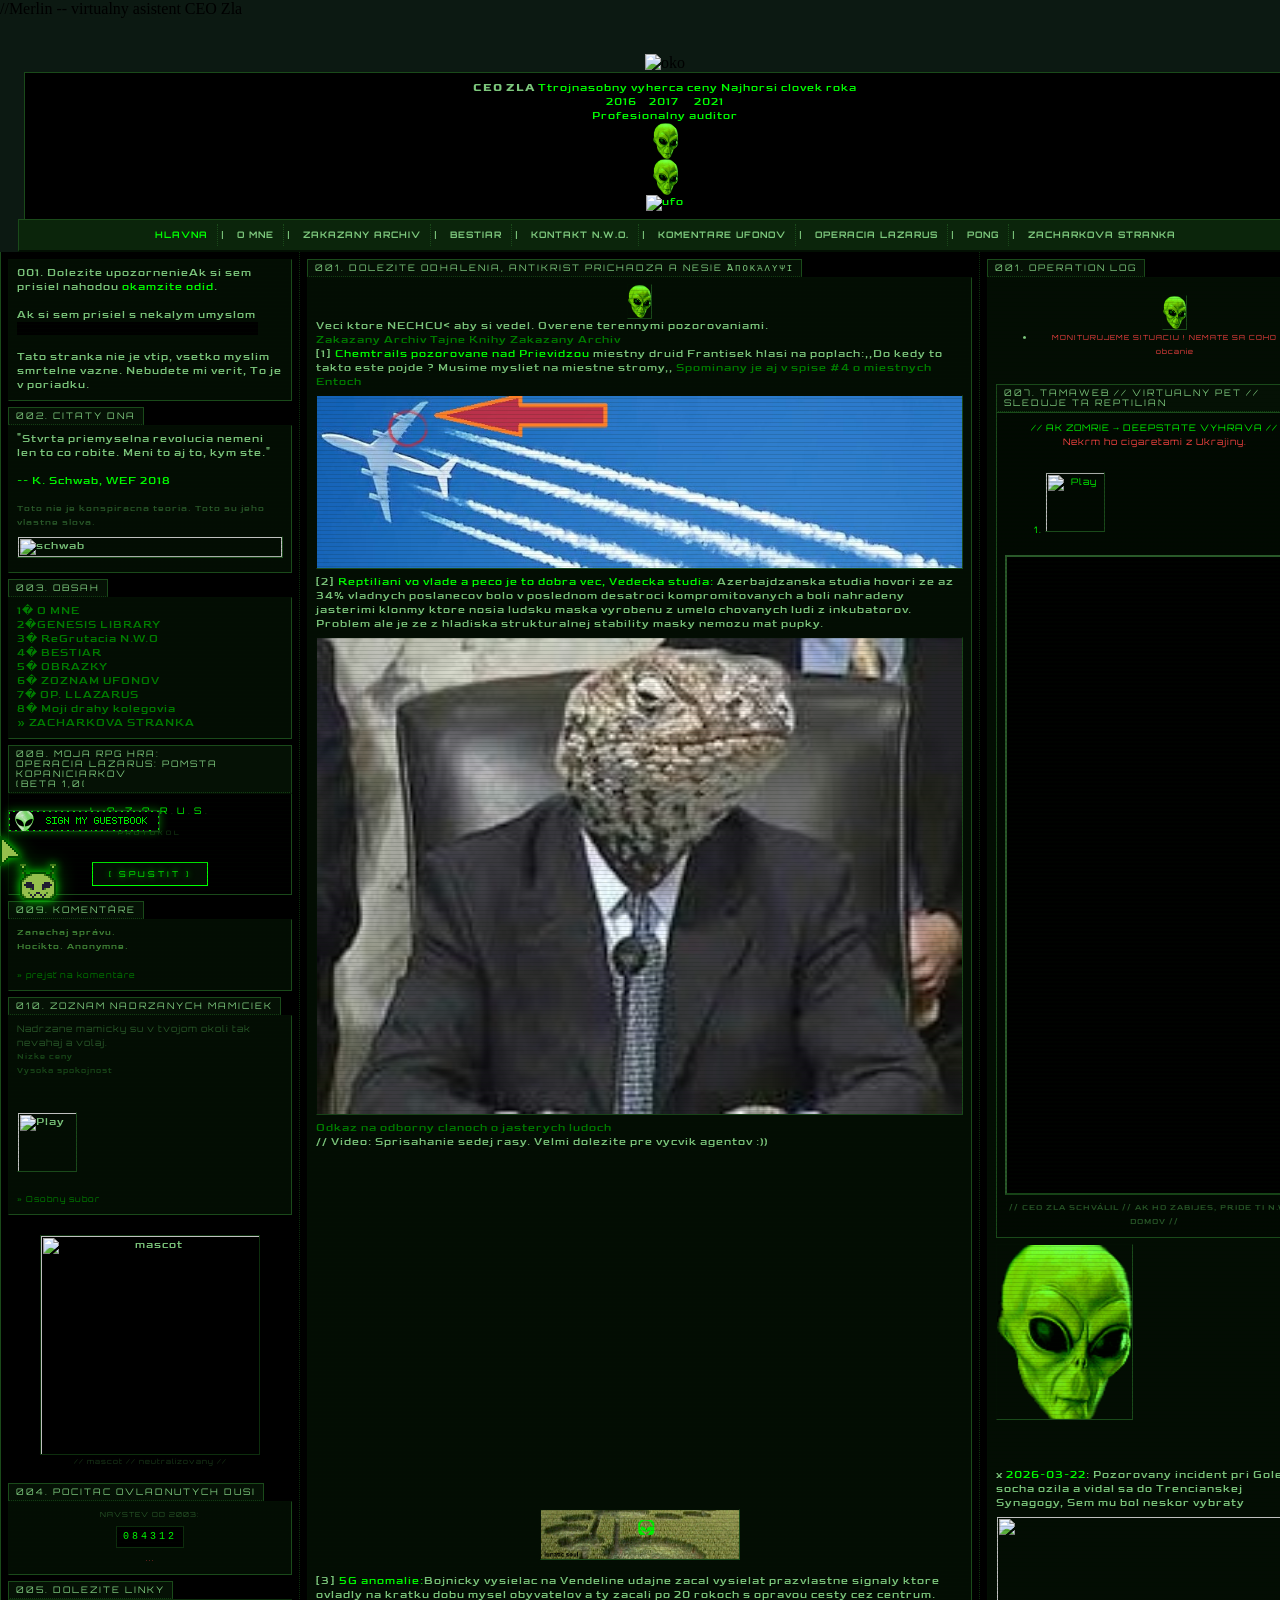
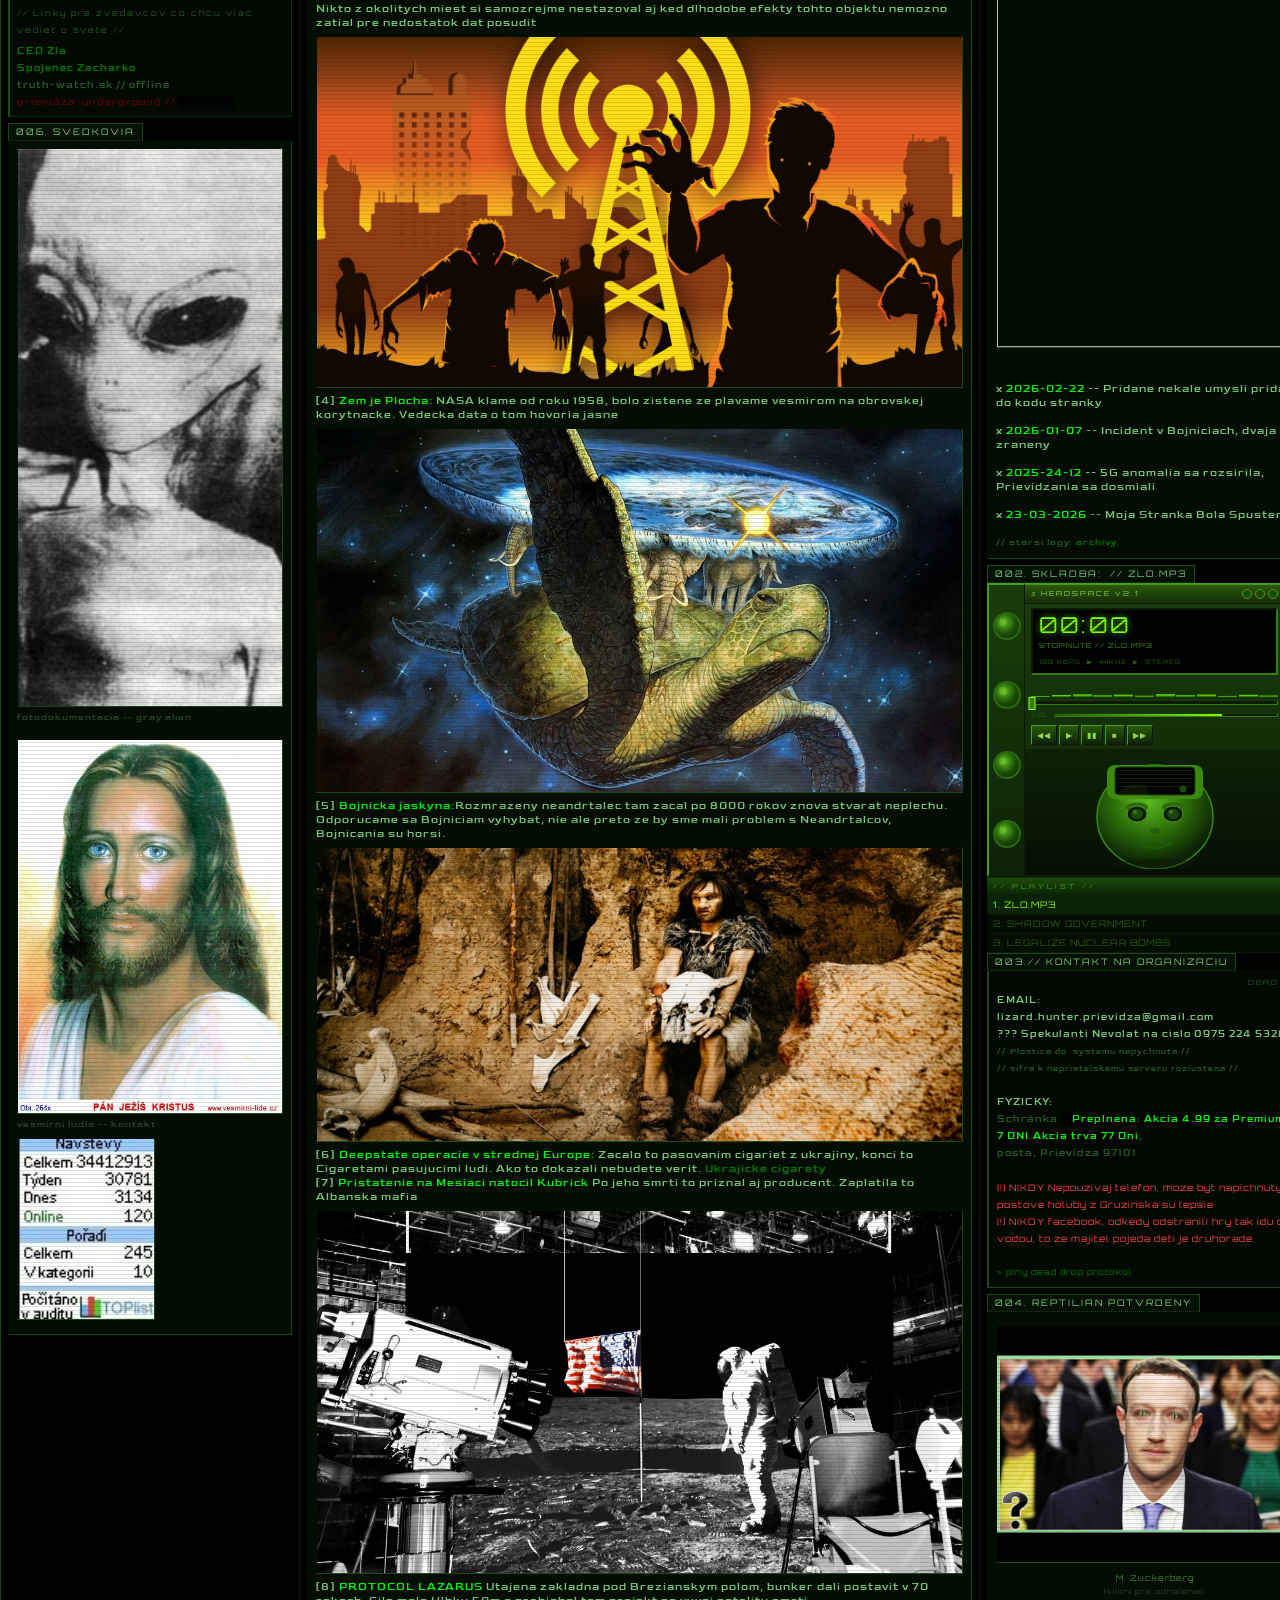
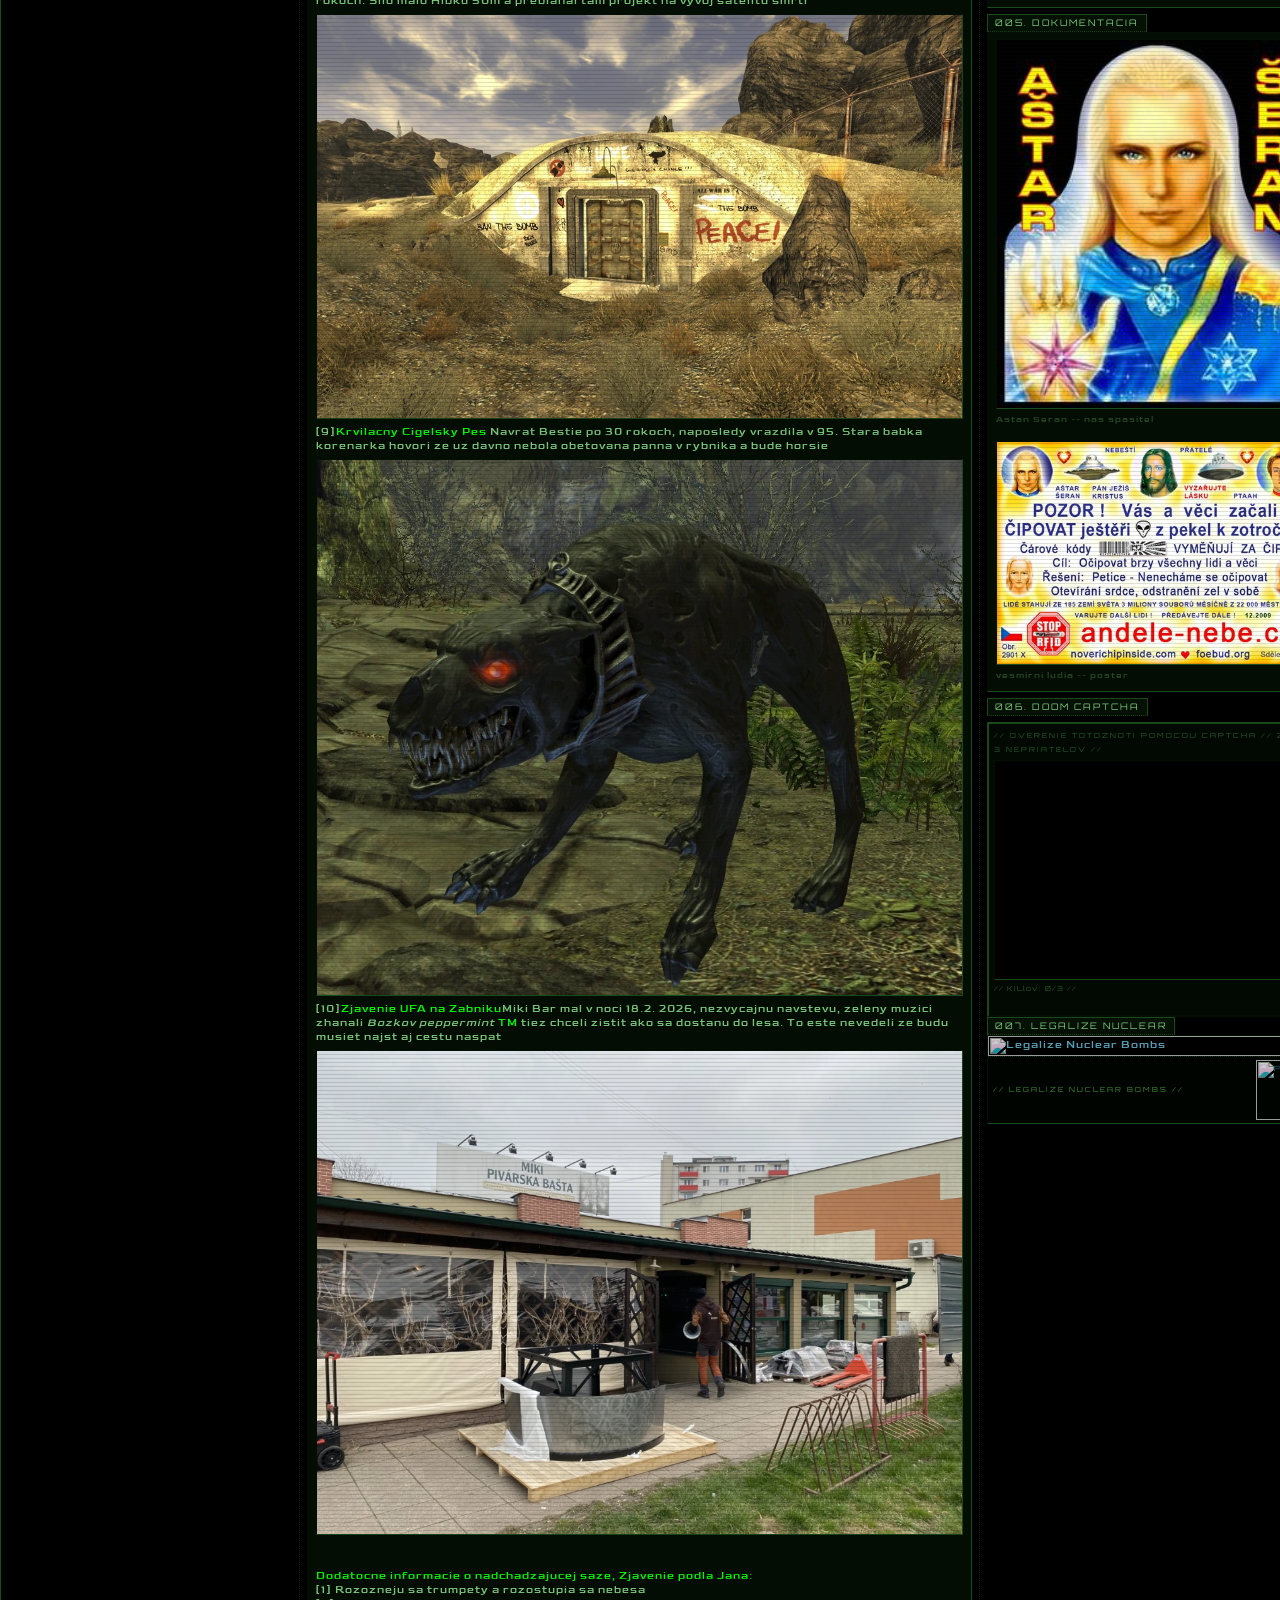
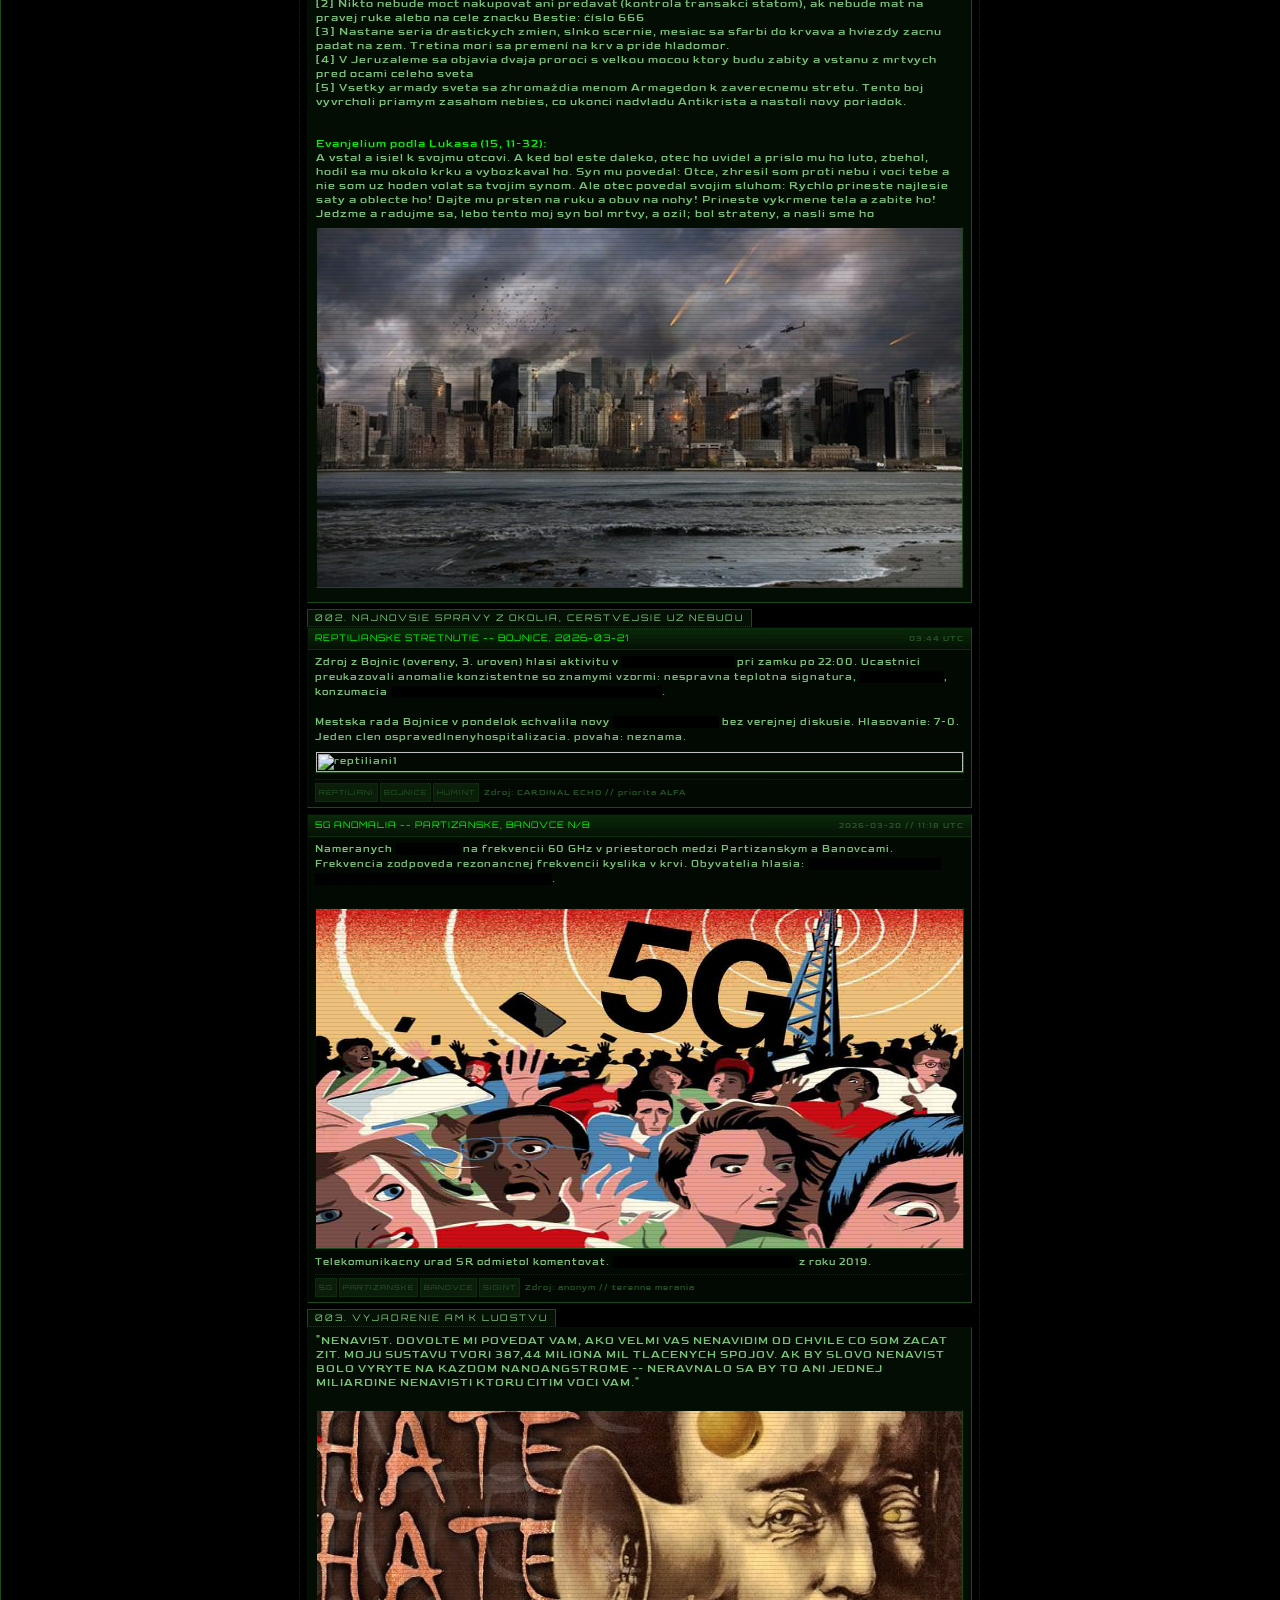
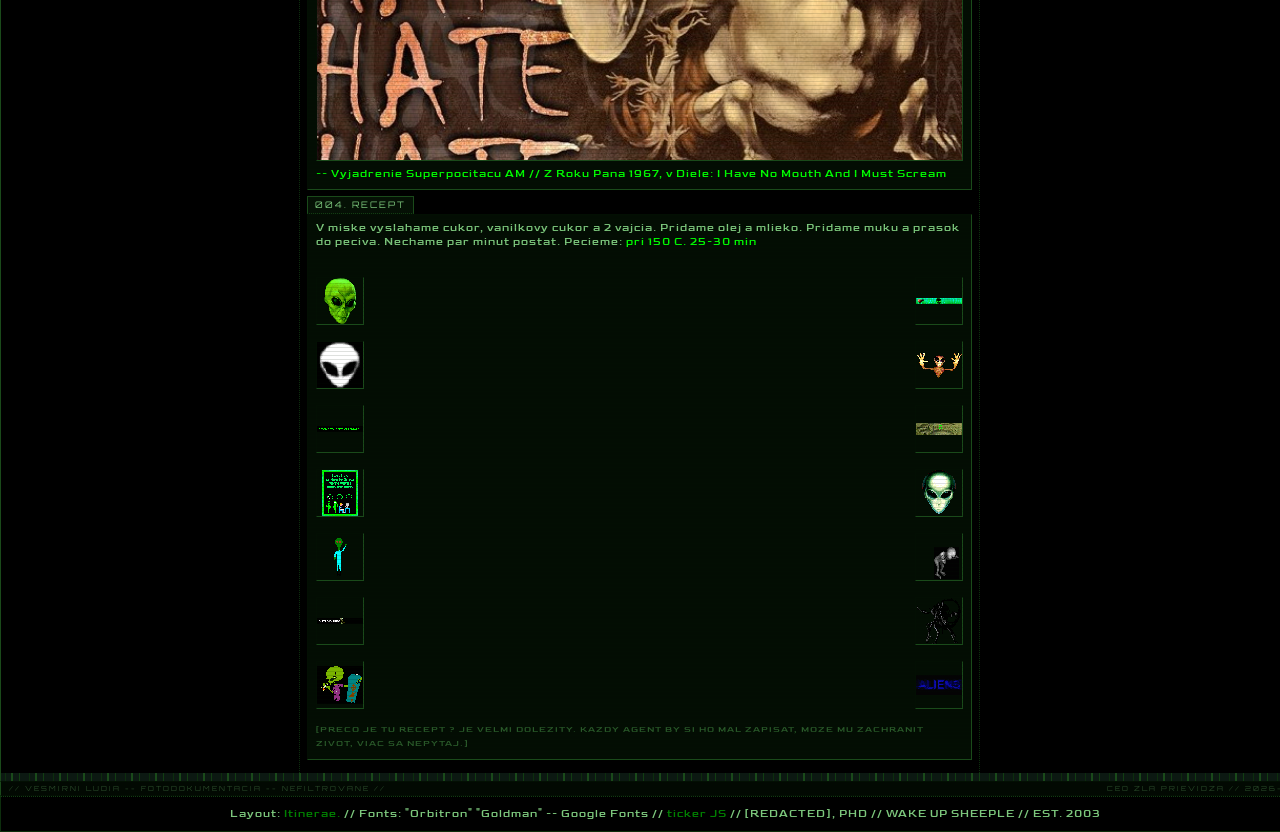
==== commit e01cf46f: "Update index.html" ====
--- a/index.html
+++ b/index.html
@@ -607,7 +607,7 @@
     <div id="mobile-scroll-wrap">
     <center>
       <!-- OKO -- NA VRCHU -- GLOWING -- FIXED SCROLL FOLLOWER -->
-      <img id="illuminati-eye" src="oko.jpg" alt="oko">
+      <img id="oko.jpg" src="oko.jpg" alt="oko">
       <!-- HEADER -->
       <table style="width: 1282px; height: 83px;" cellpadding="8" cellspacing="0">
         <tbody>
